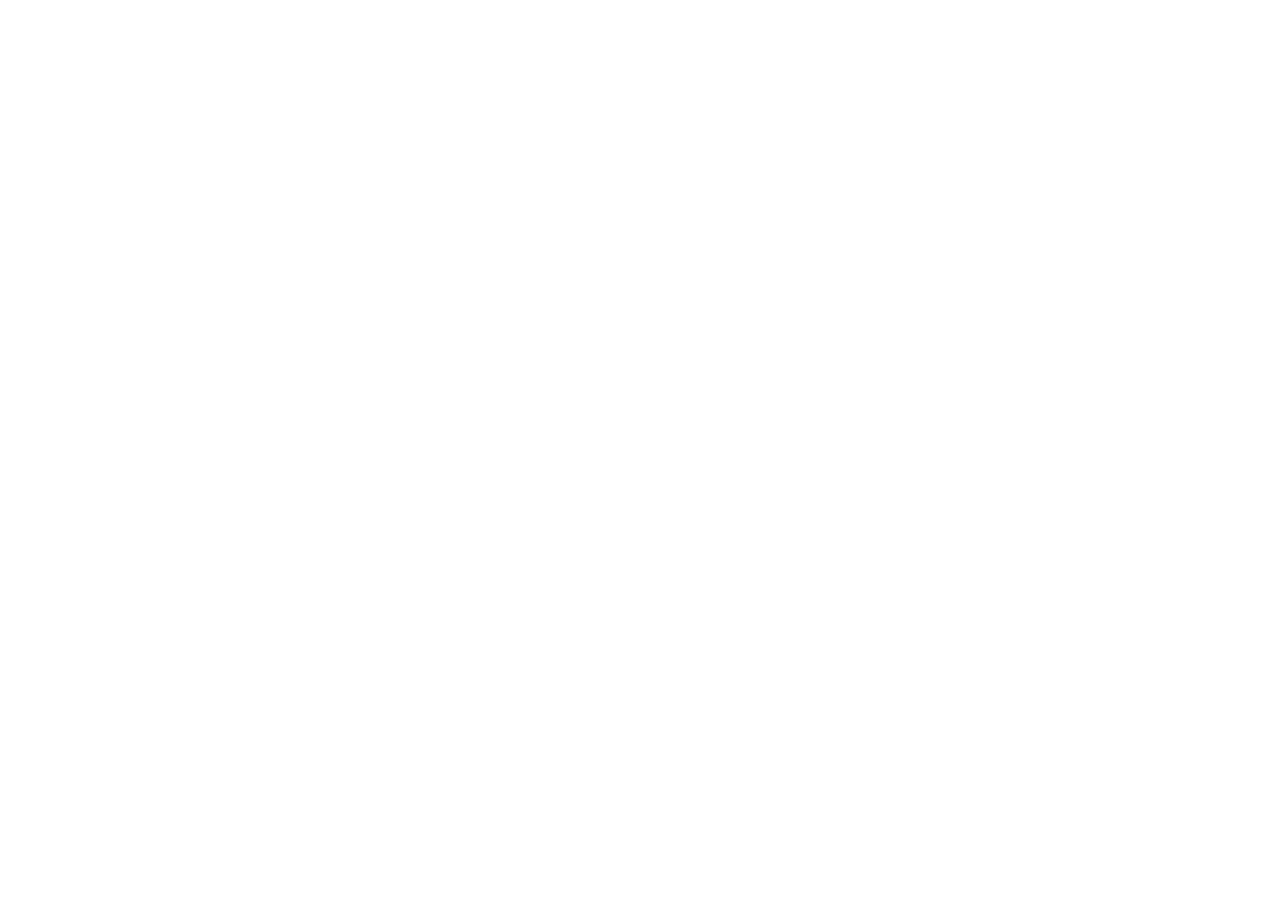
==== section5/index.html @ a303407c "Add files via upload" ====
<!DOCTYPE html>
<html dir="ltr" lang="en-US">
<head>

	<meta http-equiv="content-type" content="text/html; charset=utf-8" />
	<meta name="author" content="SemiColonWeb" />

	<!-- Stylesheets
	============================================= -->
	<link href="https://fonts.googleapis.com/css?family=Lato:300,400,400i,700|Raleway:300,400,500,600,700|Crete+Round:400i" rel="stylesheet" type="text/css" />
	<link rel="stylesheet" href="css/bootstrap.css" type="text/css" />
	<link rel="stylesheet" href="style.css" type="text/css" />
	<link rel="stylesheet" href="css/swiper.css" type="text/css" />
	<link rel="stylesheet" href="css/dark.css" type="text/css" />
	<link rel="stylesheet" href="css/font-icons.css" type="text/css" />
	<link rel="stylesheet" href="css/animate.css" type="text/css" />
	<link rel="stylesheet" href="css/magnific-popup.css" type="text/css" />

	<link rel="stylesheet" href="css/responsive.css" type="text/css" />
	<meta name="viewport" content="width=device-width, initial-scale=1" />


	<title>Canvas Slider with Autoplay | Canvas</title>

</head>

<body class="stretched">

	<!-- Document Wrapper
	============================================= -->
	<div id="wrapper" class="clearfix">

		<!-- Header
		============================================= -->
	

		<section id="slider" class="slider-element slider-parallax swiper_wrapper full-screen clearfix" data-autoplay="7000" data-speed="650" data-loop="true">

			<div class="slider-parallax-inner">

				<div class="swiper-container swiper-parent">
					<div class="swiper-wrapper">
						
						<div class="swiper-slide dark">
							<div class="container clearfix"> <h1 style="text-align:center">Our Services</h1>
							 <div class="slider-caption"> 
                                        <h2 data-animate="fadeInUp">Finance & <br/>Accounting</h2> 
                                        <p class="d-none d-sm-block" data-animate="fadeInUp" data-delay="200">Bookkeeping,  Financial Statements, 
                                 Budgeting & Forecast.</p> 
                                        <a href="#" class="button button-border button-white button-light button-large button-rounded tright nomargin" data-animate="fadeInUp" data-delay="400"><span>More details</span></a>
                                        </div>  
							</div>
							<div class="video-wrap">
								<video id="slide-video" poster="images/videos/explore.jpg" preload="auto" loop autoplay muted>
									<!-- <source src='images/videos/explore.webm' type='video/webm' /> -->
									<source src='media/Finance-accounting.mp4' type='video/mp4' />
								</video>
								<div class="video-overlay" style="background-color: rgba(0,0,0,0.55);"></div>
							</div>
						</div>
						
						<div class="swiper-slide dark">
							<div class="container clearfix"> <h1 style="text-align:center">Our Services</h1>
								<div class="slider-caption"> 
                                        <h2 data-animate="fadeInUp">Corporate  &amp; Secretarial</h2> 
                                        <p class="d-none d-sm-block" data-animate="fadeInUp" data-delay="200">Company Incorporation, Company Secretary, Annual Filing .</p> 
                                             <a href="#" class="button button-border button-white button-light button-large button-rounded tright nomargin" data-animate="fadeInUp" data-delay="400"><span>More details</span></a>
                                             </div> 
							</div>
							<div class="video-wrap">
								<video id="slide-video" poster="images/videos/explore.jpg" preload="auto" loop autoplay muted>
									<!-- <source src='images/videos/explore.webm' type='video/webm' /> -->
									  <source src='media/Corporate-secretarial.mp4' type='video/mp4'/> 
								</video>
								<div class="video-overlay" style="background-color: rgba(0,0,0,0.55);"></div>
							</div>
						</div>
						
						<div class="swiper-slide dark">
							<div class="container clearfix"> <h1 style="text-align:center">Our Services</h1>
								 <div class="slider-caption"> 
                                        <h2 data-animate="fadeInUp">Tax & <br/>GST</h2> 
                                        <p class="d-none d-sm-block" data-animate="fadeInUp" data-delay="200">GST Registration, Tax Filing, Tax Computation .</p> 
                                             <a href="#" class="button button-border button-white button-light button-large button-rounded tright nomargin" data-animate="fadeInUp" data-delay="400"><span>More details</span></a>
                                             </div> 
							</div>
							<div class="video-wrap">
								<video id="slide-video" poster="images/videos/explore.jpg" preload="auto" loop autoplay muted>
									 <source src='media/TAX-GST.mp4' type='video/mp4'/> 
								</video>
								<div class="video-overlay" style="background-color: rgba(0,0,0,0.55);"></div>
							</div>
						</div>
						<div class="swiper-slide dark">
							<div class="container clearfix"> <h1 style="text-align:center">Our Services</h1>
								  <div class="slider-caption"> 
                                        <h2 data-animate="fadeInUp">Business Support</h2> 
                                        <p class="d-none d-sm-block" data-animate="fadeInUp" data-delay="200">Corporate Advisory, Work Pass Application, Payroll.</p> 
                                             <a href="#" class="button button-border button-white button-light button-large button-rounded tright nomargin" data-animate="fadeInUp" data-delay="400"><span>More details</span></a>
                                             </div>   
							</div>
							<div class="video-wrap">
								<video id="slide-video" poster="images/videos/explore.jpg" preload="auto" loop autoplay muted>
									<source src='media/Business-support.mp4' type='video/mp4'/> 
								</video>
								<div class="video-overlay" style="background-color: rgba(0,0,0,0.55);"></div>
							</div>
						</div>
					</div>
					<!-- <div class="swiper-wrapper"> -->
					
						<!-- <div class="swiper-slide dark" style="background-image: url('images/slider/swiper/1.jpg');"> -->
							<!-- <div class="container clearfix"> -->
								<!-- <div class="slider-caption slider-caption-center"> -->
									<!-- <h2 data-animate="fadeInUp">Welcome to Canvas</h2> -->
									<!-- <p class="d-none d-sm-block" data-animate="fadeInUp" data-delay="200">Create just what you need for your Perfect Website. Choose from a wide range of Elements &amp; simply put them on our Canvas.</p> -->
								<!-- </div> -->
							<!-- </div> -->
						<!-- </div> -->
						<!-- <div class="swiper-slide dark"> -->
							<!-- <div class="container clearfix"> -->
								<!-- <div class="slider-caption slider-caption-center"> -->
									<!-- <h2 data-animate="fadeInUp">Beautifully Flexible</h2> -->
									<!-- <p class="d-none d-sm-block" data-animate="fadeInUp" data-delay="200">Looks beautiful &amp; ultra-sharp on Retina Screen Displays. Powerful Layout with Responsive functionality that can be adapted to any screen size.</p> -->
								<!-- </div> -->
							<!-- </div> -->
							<!-- <div class="video-wrap"> -->
								<!-- <video id="slide-video" poster="images/videos/explore.jpg" preload="auto" loop autoplay muted> -->
									<!-- <source src='images/videos/explore.webm' type='video/webm' /> -->
									<!-- <source src='images/videos/explore.mp4' type='video/mp4' /> -->
								<!-- </video> -->
								<!-- <div class="video-overlay" style="background-color: rgba(0,0,0,0.55);"></div> -->
							<!-- </div> -->
						<!-- </div> -->
						<!-- <div class="swiper-slide" style="background-image: url('images/slider/swiper/3.jpg'); background-position: center top;"> -->
							<!-- <div class="container clearfix"> -->
								<!-- <div class="slider-caption"> -->
									<!-- <h2 data-animate="fadeInUp">Great Performance</h2> -->
									<!-- <p class="d-none d-sm-block" data-animate="fadeInUp" data-delay="200">You'll be surprised to see the Final Results of your Creation &amp; would crave for more.</p> -->
								<!-- </div> -->
							<!-- </div> -->
						<!-- </div> -->
					<!-- </div> -->
					
					<div class="slider-arrow-left"><i class="icon-angle-left"></i></div>
					<div class="slider-arrow-right"><i class="icon-angle-right"></i></div>
					<div class="slide-number"><div class="slide-number-current"></div><span>/</span><div class="slide-number-total"></div></div>
					<div class="swiper-pagination"></div>
				</div>

			</div>

		</section>

	
	</div><!-- #wrapper end -->

	<!-- Go To Top
	============================================= -->
	<div id="gotoTop" class="icon-angle-up"></div>

	
	<script src="js/jquery.js"></script>
	<script src="js/plugins.js"></script>

	<script src="js/functions.js"></script>

</body>
</html>
---- section5/style.css ----
/*-----------------------------------------------------------------------------------

	Theme Name: Canvas
	Theme URI: http://themes.semicolonweb.com/html/canvas
	Description: The Multi-Purpose Template
	Author: SemiColonWeb
	Author URI: http://themeforest.net/user/semicolonweb
	Version: 5.9.1

-----------------------------------------------------------------------------------*/

/* ----------------------------------------------------------------

	- Basic
	- Typography
	- Basic Layout Styles
	- Helper Classes
	- Sections
	- Columns & Grids
	- Flex Slider
	- Swiper Slider
	- Top Bar
	- Header
		- Logo
		- Primary Menu
		- Mega Menu
		- Top Search
		- Top Cart
		- Sticky Header
		- Page Menu
		- Side Header
	- Side Panel
	- Slider
	- Page Title
	- Content
	- Portfolio
	- Blog
	- Shop
	- Events
	- Shortcodes
		- Countdown
		- Buttons
		- Promo Boxes
		- Featured Boxes
		- Process Steps
		- Styled Icons
		- Toggles
		- Accordions
		- Tabs
		- Side Navigation
		- FAQ List
		- Clients
		- Testimonials
		- Team
		- Pricing Boxes
		- Counter
		- Animated Rounded Skills
		- Skills Bar
		- Dropcaps & Highlights
		- Quotes & Blockquotes
		- Text Rotater
	- Owl Carousel
	- Overlays
	- Forms
	- Google Maps
	- Heading Styles
	- Divider
	- Magazine Specific Classes
	- Go To Top
	- Error 404
	- Landing Pages
	- Preloaders
	- Toastr Notifications
	- Footer
	- Widgets
		- Tag Cloud
		- Links
		- Testimonial & Twitter
		- Quick Contact Form
		- Newsletter
		- Twitter Feed
		- Navigation Tree
	- Wedding
	- Bootstrap Specific
	- Cookie Notification
	- Stretched Layout
	- Page Transitions
	- Youtube Video Backgrounds

---------------------------------------------------------------- */


/* ----------------------------------------------------------------
	Bootstrap Adjustments
-----------------------------------------------------------------*/

@media (min-width: 576px) {
	.container { max-width: 540px; }
}

@media (min-width: 768px) {
	.container { max-width: 750px; }
}

@media (min-width: 992px) {
	.container { max-width: 970px; }
}

@media (min-width: 1200px) {
	.container { max-width: 1170px; }
}


body,
.dropdown-menu { font-size: 0.875rem; }


/* ----------------------------------------------------------------
	Basic
-----------------------------------------------------------------*/

dl, dt, dd, ol, ul, li {
	margin: 0;
	padding: 0;
}

.clear {
	clear: both;
	display: block;
	font-size: 0px;
	height: 0px;
	line-height: 0;
	width: 100%;
	overflow:hidden;
}

::selection {
	background: #1ABC9C;
	color: #FFF;
	text-shadow: none;
}

::-moz-selection {
	background: #1ABC9C; /* Firefox */
	color: #FFF;
	text-shadow: none;
}

::-webkit-selection {
	background: #1ABC9C; /* Safari */
	color: #FFF;
	text-shadow: none;
}

:active,
:focus { outline: none !important; }


/* ----------------------------------------------------------------
	Typography
-----------------------------------------------------------------*/


body {
	line-height: 1.5;
	color: #555;
	font-family: 'Lato', sans-serif;
}

a {
	text-decoration: none !important;
	color: #1ABC9C;
}

a:hover { color: #222; }

a img { border: none; }

img { max-width: 100%; }

iframe { border: none !important; }


/* ----------------------------------------------------------------
	Basic Layout Styles
-----------------------------------------------------------------*/


h1,
h2,
h3,
h4,
h5,
h6 {
	color: #444;
	font-weight: 600;
	line-height: 1.5;
	margin: 0 0 30px 0;
	font-family: 'Raleway', sans-serif;
}

h5,
h6 { margin-bottom: 20px; }

h1 { font-size: 36px; }

h2 { font-size: 30px; }

h3 { font-size: 24px; }

h4 { font-size: 18px; }

h5 { font-size: 14px; }

h6 { font-size: 12px; }

h4 { font-weight: 600; }

h5,
h6 { font-weight: bold; }

h1 > span:not(.nocolor):not(.badge),
h2 > span:not(.nocolor):not(.badge),
h3 > span:not(.nocolor):not(.badge),
h4 > span:not(.nocolor):not(.badge),
h5 > span:not(.nocolor):not(.badge),
h6 > span:not(.nocolor):not(.badge) { color: #1ABC9C; }

p,
pre,
ul,
ol,
dl,
dd,
blockquote,
address,
table,
fieldset,
form { margin-bottom: 30px; }

small { font-family: 'Lato', sans-serif; }


/* ----------------------------------------------------------------
	Helper Classes
-----------------------------------------------------------------*/


.uppercase { text-transform: uppercase !important; }

.lowercase { text-transform: lowercase !important; }

.capitalize { text-transform: capitalize !important; }

.nott { text-transform: none !important; }

.tright { text-align: right !important; }

.tleft { text-align: left !important; }

.fright { float: right !important; }

.fleft { float: left !important; }

.fnone { float: none !important; }

.ohidden {
	position: relative;
	overflow: hidden !important;
}

#wrapper {
	position: relative;
	float: none;
	width: 1220px;
	margin: 0 auto;
	background-color: #FFF;
	box-shadow: 0 0 10px rgba(0,0,0,0.1);
	-moz-box-shadow: 0 0 10px rgba(0,0,0,0.1);
	-webkit-box-shadow: 0 0 10px rgba(0,0,0,0.1);
}

.line,
.double-line {
	clear: both;
	position: relative;
	width: 100%;
	margin: 60px 0;
	border-top: 1px solid #EEE;
}

.line.line-sm { margin: 30px 0; }

span.middot {
	display: inline-block;
	margin: 0 5px;
}

.double-line { border-top: 3px double #E5E5E5; }

.emptydiv {
	display: block !important;
	position: relative !important;
}

.allmargin { margin: 50px !important; }

.leftmargin { margin-left: 50px !important; }

.rightmargin { margin-right: 50px !important; }

.topmargin { margin-top: 50px !important; }

.bottommargin { margin-bottom: 50px !important; }

.clear-bottommargin { margin-bottom: -50px !important; }

.allmargin-sm { margin: 30px !important; }

.leftmargin-sm { margin-left: 30px !important; }

.rightmargin-sm { margin-right: 30px !important; }

.topmargin-sm { margin-top: 30px !important; }

.bottommargin-sm { margin-bottom: 30px !important; }

.clear-bottommargin-sm { margin-bottom: -30px !important; }

.allmargin-lg { margin: 80px !important; }

.leftmargin-lg { margin-left: 80px !important; }

.rightmargin-lg { margin-right: 80px !important; }

.topmargin-lg { margin-top: 80px !important; }

.bottommargin-lg { margin-bottom: 80px !important; }

.clear-bottommargin-lg { margin-bottom: -80px !important; }

.nomargin {margin: 0 !important; }

.noleftmargin { margin-left: 0 !important; }

.norightmargin { margin-right: 0 !important; }

.notopmargin { margin-top: 0 !important; }

.nobottommargin { margin-bottom: 0 !important; }

.header-stick { margin-top: -50px !important; }

.content-wrap .header-stick { margin-top: -80px !important; }

.footer-stick { margin-bottom: -50px !important; }

.content-wrap .footer-stick { margin-bottom: -80px !important; }

.noborder { border: none !important; }

.noleftborder { border-left: none !important; }

.norightborder { border-right: none !important; }

.notopborder { border-top: none !important; }

.nobottomborder { border-bottom: none !important; }

.noradius { -webkit-border-radius: 0 !important; -moz-border-radius: 0 !important; -ms-border-radius: 0 !important; -o-border-radius: 0 !important; border-radius: 0 !important; }

.col-padding { padding: 60px; }

.nopadding { padding: 0 !important; }

.noleftpadding { padding-left: 0 !important; }

.norightpadding { padding-right: 0 !important; }

.notoppadding { padding-top: 0 !important; }

.nobottompadding { padding-bottom: 0 !important; }

.noabsolute { position: relative !important; }

.noshadow { box-shadow: none !important; }

.notextshadow { text-shadow: none !important; }

.hidden { display: none !important; }

.nothidden { display: block !important; }

.inline-block {
	float: none !important;
	display: inline-block !important;
}

.center { text-align: center !important; }

.divcenter {
	position: relative !important;
	float: none !important;
	margin-left: auto !important;
	margin-right: auto !important;
}

.bgcolor,
.bgcolor #header-wrap { background-color: #1ABC9C !important; }

.color { color: #1ABC9C !important; }

.border-color { border-color: #1ABC9C !important; }

.nobg { background: none !important; }

.nobgcolor { background-color: transparent !important; }

.t300 { font-weight: 300 !important; }

.t400 { font-weight: 400 !important; }

.t500 { font-weight: 500 !important; }

.t600 { font-weight: 600 !important; }

.t700 { font-weight: 700 !important; }

.ls0 { letter-spacing: 0px !important; }

.ls1 { letter-spacing: 1px !important; }

.ls2 { letter-spacing: 2px !important; }

.ls3 { letter-spacing: 3px !important; }

.ls4 { letter-spacing: 4px !important; }

.ls5 { letter-spacing: 5px !important; }

.noheight { height: 0 !important; }

.nolineheight { line-height: 0 !important; }

.font-body { font-family: 'Lato', sans-serif; }

.font-primary { font-family: 'Raleway', sans-serif; }

.font-secondary { font-family: 'Crete Round', serif; }

.bgicon {
	display: block;
	position: absolute;
	bottom: -60px;
	right: -50px;
	font-size: 210px;
	color: rgba(0,0,0,0.1);
}

.imagescale,
.imagescalein {
	display: block;
	overflow: hidden;
}

.imagescale img,
.imagescalein img {
	-webkit-transform: scale(1.1);
	transform: scale(1.1);
	-webkit-transition: all 1s ease;
	transition: all 1s ease;
}

.imagescale:hover img {
	-webkit-transform: scale(1);
	transform: scale(1);
}

.imagescalein img {
	-webkit-transform: scale(1);
	transform: scale(1);
}

.imagescalein:hover img {
	-webkit-transform: scale(1.1);
	transform: scale(1.1);
}

.grayscale {
	filter: brightness(80%) grayscale(1) contrast(90%);
	-webkit-filter: brightness(80%) grayscale(1) contrast(90%);
	-moz-filter: brightness(80%) grayscale(1) contrast(90%);
	-o-filter: brightness(80%) grayscale(1) contrast(90%);
	-ms-filter: brightness(80%) grayscale(1) contrast(90%);
	transition: 1s filter ease;
	-webkit-transition: 1s -webkit-filter ease;
	-moz-transition: 1s -moz-filter ease;
	-ms-transition: 1s -ms-filter ease;
	-o-transition: 1s -o-filter ease;
}

.grayscale:hover {
	filter: brightness(100%) grayscale(0);
	-webkit-filter: brightness(100%) grayscale(0);
	-moz-filter: brightness(100%) grayscale(0);
	-o-filter: brightness(100%) grayscale(0);
	-ms-filter: brightness(100%) grayscale(0);
}

/* MOVING BG -  TESTIMONIALS */
.bganimate {
	-webkit-animation:BgAnimated 30s infinite linear;
	 -moz-animation:BgAnimated 30s infinite linear;
		-ms-animation:BgAnimated 30s infinite linear;
		 -o-animation:BgAnimated 30s infinite linear;
			animation:BgAnimated 30s infinite linear;
}
 @-webkit-keyframes BgAnimated {
	from  {background-position:0 0;}
	to    {background-position:0 400px;}
	}
 @-moz-keyframes BgAnimated {
	from  {background-position:0 0;}
	to    {background-position:0 400px;}
	}
 @-ms-keyframes BgAnimated {
	from  {background-position:0 0;}
	to    {background-position:0 400px;}
	}
 @-o-keyframes BgAnimated {
	from  {background-position:0 0;}
	to    {background-position:0 400px;}
	}
 @keyframes BgAnimated {
	from  {background-position:0 0;}
	to    {background-position:0 400px;}
	}


.input-block-level {
	display: block;
	width: 100% !important;
	min-height: 30px;
	-webkit-box-sizing: border-box;
	-moz-box-sizing: border-box;
	box-sizing: border-box;
}

.vertical-middle {
	height: auto !important;
	left: 0;
	max-width: none !important;
	z-index: 2;
}

.vertical-middle + .video-wrap { z-index: 1 !important; }

.magnific-max-width .mfp-content { max-width: 800px; }


/* ----------------------------------------------------------------
	Sections
-----------------------------------------------------------------*/


.section {
	position: relative;
	margin: 60px 0;
	padding: 60px 0;
	background-color: #F9F9F9;
	overflow: hidden;
}

.parallax {
	background-color: transparent;
	background-attachment: fixed;
	background-position: 50% 0;
	background-repeat: no-repeat;
	overflow: hidden;
	will-change: transform;
}

.mobile-parallax,
.video-placeholder {
	background-size: cover !important;
	background-attachment: scroll !important;
	background-position: center center !important;
}

.section .container { z-index: 2; }

.section .container + .video-wrap { z-index: 1; }

.revealer-image {
	position: relative;
	bottom: -100px;
	transition: bottom .3s ease-in-out;
	-webkit-transition: bottom .3s ease-in-out;
	-o-transition: bottom .3s ease-in-out;
}

.section:hover .revealer-image { bottom: -50px; }


/* ----------------------------------------------------------------
	Columns & Grids
-----------------------------------------------------------------*/


.col_full { width: 100%; }
.col_half,
.postcontent.bothsidebar { width: 48%; }
.col_one_third { width: 30.63%; }
.col_two_third { width: 65.33%; }
.col_one_fourth,
.sidebar { width: 22%; }
.col_three_fourth,
.postcontent { width: 74%; }
.col_one_fifth { width: 16.8%; }
.col_two_fifth { width: 37.6%; }
.col_three_fifth { width: 58.4%; }
.col_four_fifth { width: 79.2%; }
.col_one_sixth { width: 13.33%; }
.col_five_sixth { width: 82.67%; }
body.stretched .container-fullwidth {
	position: relative;
	padding: 0 60px;
	width: 100%;
}

.postcontent,
.sidebar,
.col_full,
.col_half,
.col_one_third,
.col_two_third,
.col_three_fourth,
.col_one_fourth,
.col_one_fifth,
.col_two_fifth,
.col_three_fifth,
.col_four_fifth,
.col_one_sixth,
.col_five_sixth {
	display: block;
	position: relative;
	margin-right: 4%;
	margin-bottom: 50px;
	float: left;
}

.col_full {
	clear: both;
	float: none;
	margin-right: 0;
}

.col_last {
	margin-right: 0 !important;
	float: right;
	clear: right;
}


/* ----------------------------------------------------------------
	Flex Slider
-----------------------------------------------------------------*/


.fslider,
.fslider .flexslider,
.fslider .slider-wrap,
.fslider .slide,
.fslider .slide > a,
.fslider .slide > img,
.fslider .slide > a > img {
	position: relative;
	display: block;
	width: 100%;
	height: auto;
	overflow: hidden;
	-webkit-backface-visibility: hidden;
}

.fslider { min-height: 32px; }


.flex-container a:active,
.flexslider a:active,
.flex-container a:focus,
.flexslider a:focus  { outline: none; border: none; }
.slider-wrap,
.flex-control-nav,
.flex-direction-nav {margin: 0; padding: 0; list-style: none; border: none;}

.flexslider {position: relative;margin: 0; padding: 0;}
.flexslider .slider-wrap > .slide {display: none; -webkit-backface-visibility: hidden;}
.flexslider .slider-wrap img {width: 100%; display: block;}
.flex-pauseplay span {text-transform: capitalize;}

.slider-wrap:after {content: "\0020"; display: block; clear: both; visibility: hidden; line-height: 0; height: 0;}
html[xmlns] .slider-wrap {display: block;}
* html .slider-wrap {height: 1%;}

.no-js .slider-wrap > .slide:first-child {display: block;}

.flex-viewport {
	max-height: 2000px;
	-webkit-transition: all 1s ease;
	-o-transition: all 1s ease;
	transition: all 1s ease;
}

.flex-control-nav {
	position: absolute;
	z-index: 10;
	text-align: center;
	top: 14px;
	right: 10px;
	margin: 0;
}

.flex-control-nav li {
	float: left;
	display: block;
	margin: 0 3px;
	width: 10px;
	height: 10px;
}

.flex-control-nav li a {
	display: block;
	cursor: pointer;
	text-indent: -9999px;
	width: 10px !important;
	height: 10px !important;
	border: 1px solid #FFF;
	border-radius: 50%;
	transition: all .3s ease-in-out;
	-webkit-transition: all .3s ease-in-out;
	-o-transition: all .3s ease-in-out;
}

.flex-control-nav li:hover a,
.flex-control-nav li a.flex-active { background-color: #FFF; }


/* ----------------------------------------------------------------
	Top Bar
-----------------------------------------------------------------*/


#top-bar {
	position: relative;
	border-bottom: 1px solid #EEE;
	height: 45px;
	line-height: 44px;
	font-size: 13px;
}


#top-bar .col_half { width: auto; }


/* Top Links
---------------------------------*/


.top-links {
	position: relative;
	float: left;
}

.top-links ul {
	margin: 0;
	list-style: none;
}

.top-links ul li {
	float: left;
	position: relative;
	height: 44px;
	border-left: 1px solid #EEE;
}

.top-links ul li:first-child,
.top-links ul ul li { border-left: 0 !important; }

.top-links li > a {
	display: block;
	padding: 0 12px;
	font-size: 12px;
	font-weight: 700;
	text-transform: uppercase;
	height: 44px;
	color: #666;
}

.top-links li i { vertical-align: top; }

.top-links li i.icon-angle-down { margin: 0 0 0 5px !important; }

.top-links li i:first-child { margin-right: 3px; }

.top-links li.full-icon i {
	top: 2px;
	font-size: 14px;
	margin: 0;
}

.top-links li:hover { background-color: #EEE; }

.top-links ul ul,
.top-links ul div.top-link-section {
	display: none;
	pointer-events: none;
	position: absolute;
	z-index: 210;
	line-height: 1.5;
	background: #FFF;
	border: 0;
	top: 44px;
	left: 0;
	width: 140px;
	margin: 0;
	border-top: 1px solid #1ABC9C;
	border-bottom: 1px solid #EEE;
	box-shadow: 0 0 5px -1px rgba(0,0,0,0.2);
	-moz-box-shadow: 0 0 5px -1px rgba(0,0,0,0.2);
	-webkit-box-shadow: 0 0 5px -1px rgba(0,0,0,0.2);
}

.top-links li:hover ul,
.top-links li:hover div.top-link-section { pointer-events: auto; }

.top-links ul ul li {
	float: none;
	height: 36px;
	border-top: 1px solid #F5F5F5;
	border-left: 1px solid #EEE;
}

.top-links ul ul li:hover { background-color: #F9F9F9; }

.top-links ul ul li:first-child {
	border-top: none !important;
	border-left: 1px solid #EEE;
}

.top-links ul ul a {
	height: 36px;
	line-height: 36px;
	font-size: 12px;
}

.top-links ul ul img {
	display: inline-block;
	position: relative;
	top: -1px;
	width: 16px;
	height: 16px;
	margin-right: 4px;
}

.top-links ul ul.top-demo-lang img {
	top: 4px;
	width: 16px;
	height: 16px;
}

.top-links ul div.top-link-section {
	padding: 25px;
	left: 0;
	width: 280px;
}

.fright .top-links ul div.top-link-section,
.top-links.fright ul div.top-link-section {
	left: auto;
	right: 0;
}


/* Top Social
-----------------------------------------------------------------*/

#top-social,
#top-social ul { margin: 0; }

#top-social li,
#top-social li a,
#top-social li .ts-icon,
#top-social li .ts-text {
	display: block;
	position: relative;
	float: left;
	width: auto;
	overflow: hidden;
	height: 44px;
	line-height: 44px;
}

#top-social li { border-left: 1px solid #EEE; }

#top-social li:first-child { border-left: 0 !important; }

#top-social li a {
	float: none;
	width: 40px;
	font-weight: bold;
	color: #666;
	-webkit-transition: color .3s ease-in-out, background-color .3s ease-in-out, width .3s ease-in-out;
	-o-transition: color .3s ease-in-out, background-color .3s ease-in-out, width .3s ease-in-out;
	transition: color .3s ease-in-out, background-color .3s ease-in-out, width .3s ease-in-out;
}

#top-social li a:hover {
	color: #FFF !important;
	text-shadow: 1px 1px 1px rgba(0,0,0,0.2);
}

#top-social li .ts-icon {
	width: 40px;
	text-align: center;
	font-size: 14px;
}


/* Top Login
-----------------------------------------------------------------*/

#top-login { margin-bottom: 0; }

#top-login .checkbox { margin-bottom: 10px; }

#top-login .form-control { position: relative; }

#top-login .form-control:focus { border-color: #CCC; }

#top-login .input-group#top-login-username { margin-bottom: -1px; }

#top-login #top-login-username input,
#top-login #top-login-username .input-group-addon {
	border-bottom-right-radius: 0;
	border-bottom-left-radius: 0;
}

#top-login .input-group#top-login-password { margin-bottom: 10px; }

#top-login #top-login-password input,
#top-login #top-login-password .input-group-addon {
	border-top-left-radius: 0;
	border-top-right-radius: 0;
}


/* ----------------------------------------------------------------
	Header
-----------------------------------------------------------------*/


#header {
	position: relative;
	background-color: #FFF;
	border-bottom: 1px solid #F5F5F5;
}

#header .container { position: relative; }

#header.transparent-header {
	background: transparent;
	border-bottom: none;
	z-index: 199;
}

#header.semi-transparent { background-color: rgba(255,255,255,0.8); }

#header.transparent-header.floating-header { margin-top: 60px; }

#header.transparent-header.floating-header .container {
	width: 1190px;
	max-width: 1190px;
	background-color: #FFF;
	padding: 0 40px;
	border-radius: 2px;
}

#header.transparent-header.floating-header.sticky-header .container {
	width: 1140px;
	max-width: 1140px;
	padding: 0 15px;
}

#header.transparent-header + #slider,
#header.transparent-header + #page-title.page-title-parallax,
#header.transparent-header + #google-map,
#slider + #header.transparent-header {
	top: -100px;
	margin-bottom: -100px;
}

#header.transparent-header.floating-header + #slider,
#header.transparent-header.floating-header + #google-map {
	top: -160px;
	margin-bottom: -160px;
}

#header.transparent-header + #page-title.page-title-parallax .container {
	z-index: 5;
	padding-top: 100px;
}

#header.full-header { border-bottom-color: #EEE; }

body.stretched #header.full-header .container {
	width: 100%;
	max-width: none;
	padding: 0 30px;
}

#header.transparent-header.full-header #header-wrap { border-bottom: 1px solid rgba(0,0,0,0.1); }

#slider + #header.transparent-header.full-header #header-wrap {
	border-top: 1px solid rgba(0,0,0,0.1);
	border-bottom: none;
}


/* ----------------------------------------------------------------
	Logo
-----------------------------------------------------------------*/


#logo {
	position: relative;
	float: left;
	font-family: 'Raleway', sans-serif;
	font-size: 36px;
	line-height: 100%;
	margin-right: 40px;
}

#header.full-header #logo {
	padding-right: 30px;
	margin-right: 30px;
	border-right: 1px solid #EEE;
}

#header.transparent-header.full-header #logo { border-right-color: rgba(0,0,0,0.1); }

#logo a {
	display: block;
	color: #000;
}

#logo img {
	display: block;
	max-width: 100%;
}

#logo a.standard-logo { display: block; }

#logo a.retina-logo { display: none; }


/* ----------------------------------------------------------------
	Header Right Area
-----------------------------------------------------------------*/


.header-extras {
	float: right;
	margin: 30px 0 0;
}

.header-extras li {
	float: left;
	margin-left: 20px;
	height: 40px;
	overflow: hidden;
	list-style: none;
}

.header-extras li i { margin-top: 3px !important; }

.header-extras li:first-child { margin-left: 0; }

.header-extras li .he-text {
	float: left;
	padding-left: 10px;
	font-weight: bold;
	font-size: 14px;
	line-height: 1.43;
}

.header-extras li .he-text span {
	display: block;
	font-weight: 400;
	color: #1ABC9C;
}


/* ----------------------------------------------------------------
	Primary Menu
-----------------------------------------------------------------*/


#primary-menu { float: right; }

#primary-menu ul.mobile-primary-menu { display: none; }

#header.full-header #primary-menu > ul {
	float: left;
	padding-right: 15px;
	margin-right: 15px;
	border-right: 1px solid #EEE;
}

#header.transparent-header.full-header #primary-menu > ul { border-right-color: rgba(0,0,0,0.1); }

#primary-menu-trigger,
#page-submenu-trigger {
	opacity: 0;
	pointer-events: none;
	cursor: pointer;
	font-size: 14px;
	position: absolute;
	top: 50%;
	margin-top: -25px;
	width: 50px;
	height: 50px;
	line-height: 50px;
	text-align: center;
	-webkit-transition: opacity .3s ease;
	-o-transition: opacity .3s ease;
	transition: opacity .3s ease;
}

#primary-menu ul {
	list-style: none;
	margin: 0;
}

#primary-menu > ul { float: left; }

#primary-menu ul li { position: relative; }

#primary-menu ul li.mega-menu { position: inherit; }

#primary-menu ul > li {
	float: left;
	margin-left: 2px;
}

#primary-menu > ul > li:first-child { margin-left: 0; }

#primary-menu ul li > a {
	display: block;
	line-height: 22px;
	padding: 39px 15px;
	color: #444;
	font-weight: bold;
	font-size: 13px;
	letter-spacing: 1px;
	text-transform: uppercase;
	font-family: 'Raleway', sans-serif;
	-webkit-transition: margin .4s ease, padding .4s ease;
	-o-transition: margin .4s ease, padding .4s ease;
	transition: margin .4s ease, padding .4s ease;
}

#primary-menu ul li > a span { display: none; }

#primary-menu ul li > a i {
	position: relative;
	top: -1px;
	font-size: 14px;
	width: 16px;
	text-align: center;
	margin-right: 6px;
	vertical-align: top;
}

#primary-menu ul li > a i.icon-angle-down:last-child {
	font-size: 12px;
	margin: 0 0 0 5px;
}

#primary-menu ul li:hover > a,
#primary-menu ul li.current > a { color: #1ABC9C; }

#primary-menu > ul > li.sub-menu > a > div { }

body.no-superfish #primary-menu li:hover > ul:not(.mega-menu-column),
body.no-superfish #primary-menu li:hover > .mega-menu-content { display: block; }

#primary-menu ul ul:not(.mega-menu-column),
#primary-menu ul li .mega-menu-content {
	display: none;
	position: absolute;
	width: 220px;
	background-color: #FFF;
	box-shadow: 0px 13px 42px 11px rgba(0, 0, 0, 0.05);
	border: 1px solid #EEE;
	border-top: 2px solid #1ABC9C;
	height: auto;
	z-index: 199;
	top: 100%;
	left: 0;
	margin: 0;
}

#primary-menu ul li .mega-menu-content {
	display: -ms-flex;
	display: flex;
	-ms-flex-wrap: wrap;
	flex-wrap: wrap;
	-ms-flex-align: stretch;
	align-items: stretch;
}

#primary-menu.on-click ul li .mega-menu-content { display: none; }

#primary-menu.on-click ul li .mega-menu-content.d-block {
	display: -ms-flex !important;
	display: flex !important;
}

#primary-menu ul ul:not(.mega-menu-column) ul {
	top: -2px !important;
	left: 218px;
}

#primary-menu ul ul.menu-pos-invert:not(.mega-menu-column),
#primary-menu ul li .mega-menu-content.menu-pos-invert {
	left: auto;
	right: 0;
}

#primary-menu ul ul:not(.mega-menu-column) ul.menu-pos-invert { right: 218px; }

#primary-menu ul ul li {
	float: none;
	margin: 0;
}

#primary-menu ul ul li:first-child { border-top: 0; }

#primary-menu ul ul li > a {
	font-size: 12px;
	font-weight: 700;
	color: #666;
	padding-top: 10px;
	padding-bottom: 10px;
	border: 0;
	letter-spacing: 0;
	font-family: 'Lato', sans-serif;
	-webkit-transition: all .2s ease-in-out;
	-o-transition: all .2s ease-in-out;
	transition: all .2s ease-in-out;
}

#primary-menu ul ul li > a i { vertical-align: middle; }

#primary-menu ul ul li:hover > a {
	background-color: #F9F9F9;
	padding-left: 18px;
	color: #1ABC9C;
}

#primary-menu ul ul > li.sub-menu > a,
#primary-menu ul ul > li.sub-menu:hover > a {
	background-image: url("images/icons/submenu.png");
	background-position: right center;
	background-repeat: no-repeat;
}


/* ----------------------------------------------------------------
	Mega Menu
-----------------------------------------------------------------*/


#primary-menu ul li .mega-menu-content,
#primary-menu ul li.mega-menu-small .mega-menu-content {
	width: 720px;
	max-width: 400px;
}

#primary-menu ul li.mega-menu .mega-menu-content,
.floating-header.sticky-header #primary-menu ul li.mega-menu .mega-menu-content {
	margin: 0 15px;
	width: 1140px;
	max-width: none;
}

.floating-header #primary-menu ul li.mega-menu .mega-menu-content {
	margin: 0;
	width: 1190px;
}

body.stretched .container-fullwidth #primary-menu ul li.mega-menu .mega-menu-content { margin: 0 60px; }

body.stretched #header.full-header #primary-menu ul li.mega-menu .mega-menu-content { margin: 0 30px; }

#primary-menu ul li.mega-menu .mega-menu-content.style-2 { padding: 0 10px; }

#primary-menu ul li .mega-menu-content ul {
	display: block;
	position: relative;
	top: 0;
	min-width: inherit;
	border: 0;
	box-shadow: none;
	background-color: transparent;
}

#primary-menu ul li .mega-menu-content ul:not(.megamenu-dropdown) {
	display: block !important;
	opacity: 1 !important;
	top: 0;
	left: 0;
}

#primary-menu ul li .mega-menu-content ul.mega-menu-column {
	float: left;
	margin: 0;
	padding-left: 0;
	padding-right: 0;
}

#primary-menu ul li .mega-menu-content ul.mega-menu-column.col-5 {
	width: 20%;
	-ms-flex: 0 0 20%;
	flex: 0 0 20%;
	max-width: 20%;
}

#primary-menu ul li .mega-menu-content ul:not(.mega-menu-column) { width: 100%; }

#primary-menu ul li .mega-menu-content ul.mega-menu-column:not(:first-child) { border-left: 1px solid #F2F2F2; }

#primary-menu ul li .mega-menu-content.style-2 ul.mega-menu-column { padding: 30px 20px; }

#primary-menu ul li .mega-menu-content.style-2 ul.mega-menu-column > li.mega-menu-title { margin-top: 20px; }

#primary-menu ul li .mega-menu-content.style-2 ul.mega-menu-column > li.mega-menu-title:first-child { margin-top: 0; }

#primary-menu ul li .mega-menu-content.style-2 ul.mega-menu-column > li.mega-menu-title > a {
	font-size: 13px;
	font-weight: bold;
	font-family: 'Raleway', sans-serif;
	letter-spacing: 1px;
	text-transform: uppercase !important;
	margin-bottom: 15px;
	color: #444;
	padding: 0 !important;
	line-height: 1.3 !important;
}

#primary-menu ul li .mega-menu-content.style-2 ul.mega-menu-column > li.mega-menu-title:hover > a { background-color: transparent; }

#primary-menu ul li .mega-menu-content.style-2 ul.mega-menu-column > li.mega-menu-title > a:hover { color: #1ABC9C; }

#primary-menu ul li .mega-menu-content.style-2 ul.mega-menu-column > li.mega-menu-title.sub-menu > a,
#primary-menu ul li .mega-menu-content.style-2 ul.mega-menu-column > li.mega-menu-title.sub-menu:hover > a { background: none; }

#primary-menu ul li .mega-menu-content.style-2 li { border: 0; }

#primary-menu ul li .mega-menu-content.style-2 ul li > a {
	padding-left: 5px;
	padding-top: 7px;
	padding-bottom: 7px;
}

#primary-menu ul li .mega-menu-content.style-2 ul li > a:hover { padding-left: 12px; }


.mega-menu-column .entry-meta {
	margin: 8px -10px 0 0 !important;
	border: none !important;
	padding: 0 !important;
}

.mega-menu-column .entry-meta li {
	float: left !important;
	border: none !important;
	margin: 0 10px 0 0 !important;
}



/* Primary Menu - Style 2
-----------------------------------------------------------------*/

#primary-menu.style-2 {
	float: none;
	max-width: none;
	border-top: 1px solid #F5F5F5;
}

#primary-menu.style-2 > div > ul { float: left; }

#primary-menu.style-2 > div > ul > li > a {
	padding-top: 19px;
	padding-bottom: 19px;
}

#logo + #primary-menu.style-2 { border-top: 0; }

#primary-menu.style-2 > div #top-search,
#primary-menu.style-2 > div #top-cart,
#primary-menu.style-2 > div #side-panel-trigger {
	margin-top: 20px;
	margin-bottom: 20px;
}

body:not(.device-md):not(.device-sm):not(.device-xs) #primary-menu.style-2.center > ul,
body:not(.device-md):not(.device-sm):not(.device-xs) #primary-menu.style-2.center > div {
	float: none;
	display: inline-block !important;
	width: auto;
	text-align: left;
}


/* Primary Menu - Style 3
-----------------------------------------------------------------*/

#primary-menu.style-3 > ul > li > a {
	margin: 28px 0;
	padding-top: 11px;
	padding-bottom: 11px;
	border-radius: 2px;
}

#primary-menu.style-3 > ul > li:hover > a {
	color: #444;
	background-color: #F5F5F5;
}

#primary-menu.style-3 > ul > li.current > a {
	color: #FFF;
	text-shadow: 1px 1px 1px rgba(0,0,0,0.2);
	background-color: #1ABC9C;
}


/* Primary Menu - Style 4
-----------------------------------------------------------------*/

#primary-menu.style-4 > ul > li > a {
	margin: 28px 0;
	padding-top: 10px;
	padding-bottom: 10px;
	border-radius: 2px;
	border: 1px solid transparent;
}

#primary-menu.style-4 > ul > li:hover > a,
#primary-menu.style-4 > ul > li.current > a { border-color: #1ABC9C; }


/* Primary Menu - Style 5
-----------------------------------------------------------------*/

#primary-menu.style-5 > ul {
	padding-right: 10px;
	margin-right: 5px;
	border-right: 1px solid #EEE;
}

#primary-menu.style-5 > ul > li:not(:first-child) { margin-left: 15px; }

#primary-menu.style-5 > ul > li > a {
	padding-top: 25px;
	padding-bottom: 25px;
	line-height: 14px;
}

#primary-menu.style-5 > ul > li > a i {
	display: block;
	width: auto;
	margin: 0 0 8px;
	font-size: 28px;
	line-height: 1;
}


/* Primary Menu - Style 6
-----------------------------------------------------------------*/

#primary-menu.style-6 ul > li > a { position: relative; }

#primary-menu.style-6 > ul > li > a:after,
#primary-menu.style-6 > ul > li.current > a:after,
#primary-menu.style-6 > div > ul > li > a:after,
#primary-menu.style-6 > div > ul > li.current > a:after {
	content: '';
	position: absolute;
	top: 0;
	left: 0;
	height: 2px;
	width: 0;
	border-top: 2px solid #1ABC9C;
	-webkit-transition: width .3s ease;
	-o-transition: width .3s ease;
	transition: width .3s ease;
}

#primary-menu.style-6 > ul > li.current > a:after,
#primary-menu.style-6 > ul > li:hover > a:after,
#primary-menu.style-6 > div > ul > li.current > a:after,
#primary-menu.style-6 > div > ul > li:hover > a:after { width: 100%; }


/* Primary Menu - Sub Title
-----------------------------------------------------------------*/

#primary-menu.sub-title > ul > li,
#primary-menu.sub-title.style-2 > div > ul > li {
	background: url("images/icons/menu-divider.png") no-repeat right center;
	margin-left: 1px;
}

#primary-menu.sub-title ul li:first-child {
	padding-left: 0;
	margin-left: 0;
}

#primary-menu.sub-title > ul > li > a,
#primary-menu.sub-title > div > ul > li > a {
	line-height: 14px;
	padding: 27px 20px 32px;
	text-transform: uppercase;
	border-top: 5px solid transparent;
}

#primary-menu.sub-title > ul > li > a span,
#primary-menu.sub-title > div > ul > li > a span {
	display: block;
	margin-top: 10px;
	line-height: 12px;
	font-size: 11px;
	font-weight: 400;
	color: #888;
	text-transform: capitalize;
}

#primary-menu.sub-title > ul > li:hover > a,
#primary-menu.sub-title > ul > li.current > a,
#primary-menu.sub-title > div > ul > li:hover > a,
#primary-menu.sub-title > div > ul > li.current > a {
	background-color: #1ABC9C;
	color: #FFF;
	text-shadow: 1px 1px 1px rgba(0,0,0,0.2);
	border-top-color: rgba(0,0,0,0.1);
}

#primary-menu.sub-title > ul > li:hover > a span,
#primary-menu.sub-title > ul > li.current > a span,
#primary-menu.sub-title.style-2 > div > ul > li:hover > a span,
#primary-menu.sub-title.style-2 > div > ul > li.current > a span { color: #EEE; }

#primary-menu.sub-title.style-2 ul ul span { display: none; }


/* Primary Menu - Style 2 with Sub Title
-----------------------------------------------------------------*/

#primary-menu.sub-title.style-2 > div > ul > li { background-position: left center; }

#primary-menu.sub-title.style-2 > div #top-search,
#primary-menu.sub-title.style-2 > div #top-cart,
#primary-menu.sub-title.style-2 > div #side-panel-trigger {
	float: right;
	margin-top: 30px;
	margin-bottom: 30px;
}

#primary-menu.sub-title.style-2 div ul li:first-child,
#primary-menu.sub-title.style-2 > div > ul > li:hover + li,
#primary-menu.sub-title.style-2 > div > ul > li.current + li { background-image: none; }

#primary-menu.sub-title.style-2 > div > ul > li > a {
	padding-top: 17px;
	padding-bottom: 22px;
}


/* Primary Menu - Split Menu
-----------------------------------------------------------------*/

@media (min-width: 992px) {

	#header.split-menu #logo {
		position: absolute;
		width: 100%;
		text-align: center;
		margin: 0;
		float: none;
		height: 100px;
	}

	#header.split-menu #logo a.standard-logo { display: inline-block; }

}

#header.split-menu #primary-menu {
	float: none;
	margin: 0;
}

#header.split-menu #primary-menu > ul { z-index: 199; }

#header.split-menu #primary-menu > ul:nth-child(1) { float: left; }

#header.split-menu #primary-menu > ul:nth-child(2) { float: right; }


/* Primary Menu - Overlay Menu
-----------------------------------------------------------------*/


@media (min-width: 992px) {

.overlay-menu:not(.top-search-open) #primary-menu-trigger {
	opacity: 1;
	pointer-events: auto;
	left: auto;
	right: 75px;
	width: 20px;
	height: 20px;
	line-height: 20px;
	margin-top: -10px;
}

.overlay-menu:not(.top-search-open) .full-header #primary-menu-trigger { right: 90px; }

.overlay-menu #primary-menu > #overlay-menu-close {
	opacity: 0;
	pointer-events: none;
	position: fixed;
	top: 25px;
	left: auto;
	right: 25px;
	width: 48px;
	height: 48px;
	line-height: 48px;
	font-size: 24px;
	text-align: center;
	color: #444;
	z-index: 300;
	-webkit-transform: translateY(-80px);
	-ms-transform: translateY(-80px);
	-o-transform: translateY(-80px);
	transform: translateY(-80px);
	-webkit-transition: opacity .4s ease, transform .45s .15s ease;
	-o-transition: opacity .4s ease, transform .45s .15s ease;
	transition: opacity .4s ease, transform .45s .15s ease;
}

.overlay-menu #primary-menu > ul {
	opacity: 0 !important;
	pointer-events: none;
	position: fixed;
	left: 0;
	top: 0;
	width: 100%;
	height: 100% !important;
	z-index: 299;
	background: rgba(255,255,255,0.95);
	-webkit-transition: opacity .7s ease;
	-o-transition: opacity .7s ease;
	transition: opacity .7s ease;
}

.overlay-menu #primary-menu > ul.d-block {
	opacity: 1 !important;
	display: inherit !important;
	pointer-events: auto;
}

.overlay-menu #primary-menu > ul.d-block ~ #overlay-menu-close {
	opacity: 1;
	-webkit-transition: opacity .7s .4s ease, transform .45s .15s ease;
	-o-transition: opacity .7s .4s ease, transform .45s .15s ease;
	transition: opacity .7s .4s ease, transform .45s .15s ease;
	-webkit-transform: translateY(0);
	-ms-transform: translateY(0);
	-o-transform: translateY(0);
	transform: translateY(0);
	pointer-events: auto;
}

.overlay-menu #primary-menu > ul > li {
	float: none;
	text-align: center;
	max-width: 400px;
	margin: 0 auto;
}

.overlay-menu #primary-menu > ul > li > a {
	font-size: 24px;
	padding-top: 19px;
	padding-bottom: 19px;
	letter-spacing: 2px;
	text-transform: none;
	opacity: 0;
	-webkit-transform: translateY(-80px);
	-ms-transform: translateY(-80px);
	-o-transform: translateY(-80px);
	transform: translateY(-80px);
	-webkit-transition: opacity .7s .15s ease, transform .45s .15s ease, color .2s linear;
	-o-transition: opacity .7s .15s ease, transform .45s .15s ease, color .2s linear;
	transition: opacity .7s .15s ease, transform .45s .15s ease, color .2s linear;
}

.overlay-menu #primary-menu > ul.d-block > li > a {
	opacity: 1;
	-webkit-transform: translateY(0);
	-ms-transform: translateY(0);
	-o-transform: translateY(0);
	transform: translateY(0);
}

}


/* ----------------------------------------------------------------
	Top Search
-----------------------------------------------------------------*/


#top-search,
#top-cart,
#side-panel-trigger,
#top-account {
	float: right;
	margin: 40px 0 40px 15px;
}

#top-cart { position: relative; }

#top-search a,
#top-cart > a,
#side-panel-trigger a {
	display: block;
	position: relative;
	width: 14px;
	height: 14px;
	font-size: 14px;
	line-height: 20px;
	text-align: center;
	color: #333;
	-webkit-transition: color .3s ease-in-out;
	-o-transition: color .3s ease-in-out;
	transition: color .3s ease-in-out;
}

#top-search a { z-index: 11; }

#top-search a i {
	position: absolute;
	top: 0;
	left: 0;
	-webkit-transition: opacity .3s ease;
	-o-transition: opacity .3s ease;
	transition: opacity .3s ease;
}

body.top-search-open #top-search a i.icon-search3,
#top-search a i.icon-line-cross { opacity: 0; }

body.top-search-open #top-search a i.icon-line-cross {
	opacity: 1;
	z-index: 11;
	font-size: 16px;
}

#top-cart > a:hover { color: #1ABC9C; }

#top-search form {
	opacity: 0;
	z-index: -2;
	position: absolute;
	width: 100% !important;
	height: 100% !important;
	padding: 0 15px;
	margin: 0;
	top: 0;
	left: 0;
	-webkit-transition: opacity .3s ease-in-out;
	-o-transition: opacity .3s ease-in-out;
	transition: opacity .3s ease-in-out;
}

body.top-search-open #top-search form {
	opacity: 1;
	z-index: 10;
}

#top-search form input {
	box-shadow: none !important;
	pointer-events: none;
	border-radius: 0;
	border: 0;
	outline: 0 !important;
	font-size: 32px;
	padding: 10px 80px 10px 0;
	height: 100%;
	background-color: transparent;
	color: #333;
	font-weight: 700;
	margin-top: 0 !important;
	font-family: 'Raleway', sans-serif;
	letter-spacing: 2px;
}

body:not(.device-md):not(.device-sm):not(.device-xs) #header.full-header #top-search form input { padding-left: 40px; }

body:not(.device-md):not(.device-sm):not(.device-xs) .container-fullwidth #top-search form input { padding-left: 60px; }

body.top-search-open #top-search form input { pointer-events: auto; }

body:not(.device-md):not(.device-sm):not(.device-xs) #header.transparent-header:not(.sticky-header):not(.full-header):not(.floating-header) #top-search form input { border-bottom: 2px solid rgba(0,0,0,0.1); }

#top-search form input::-moz-placeholder {
	color: #555;
	opacity: 1;
	text-transform: uppercase;
}
#top-search form input:-ms-input-placeholder {
	color: #555;
	text-transform: uppercase;
}
#top-search form input::-webkit-input-placeholder {
	color: #555;
	text-transform: uppercase;
}

#primary-menu .container #top-search form input,
.sticky-header #top-search form input { border: none !important; }


/* ----------------------------------------------------------------
	Top Cart
-----------------------------------------------------------------*/


#top-cart { margin-right: 0; }

#top-cart > a > span {
	display: block;
	position: absolute;
	top: -7px;
	left: auto;
	right: -14px;
	font-size: 10px;
	color: #FFF;
	text-shadow: 1px 1px 1px rgba(0,0,0,0.2);
	width: 16px;
	height: 16px;
	line-height: 16px;
	text-align: center;
	background-color: #1ABC9C;
	border-radius: 50%;
}

#top-cart .top-cart-content {
	opacity: 0;
	z-index: -2;
	position: absolute;
	width: 280px;
	background-color: #FFF;
	box-shadow: 0px 20px 50px 10px rgba(0, 0, 0, 0.05);
	border: 1px solid #EEE;
	border-top: 2px solid #1ABC9C;
	top: 60px;
	right: -15px;
	left: auto;
	margin: -10000px 0 0;
	-webkit-transition: opacity .5s ease, top .4s ease;
	-o-transition: opacity .5s ease, top .4s ease;
	transition: opacity .5s ease, top .4s ease;
}

.style-2 .container #top-cart .top-cart-content { top: 40px; }

.style-2.sub-title .container #top-cart .top-cart-content { top: 50px; }

#top-cart.top-cart-open .top-cart-content {
	opacity: 1;
	z-index: 11;
	margin-top: 0;
}

.top-cart-title {
	padding: 12px 15px;
	border-bottom: 1px solid #EEE;
}

.top-cart-title h4 {
	margin-bottom: 0;
	font-size: 15px;
	font-weight: bold;
	text-transform: uppercase;
	letter-spacing: 1px;
}

.top-cart-items { padding: 15px; }

.top-cart-item {
	padding-top: 15px;
	margin-top: 15px;
	border-top: 1px solid #F5F5F5;
}

.top-cart-item:first-child {
	padding-top: 0;
	margin-top: 0;
	border-top: 0;
}

.top-cart-item-image {
	float: left;
	margin-right: 15px;
	width: 48px !important;
	height: 48px !important;
	border: 2px solid #EEE;
	-webkit-transition: border-color .2s linear;
	-o-transition: border-color .2s linear;
	transition: border-color .2s linear;
}

.top-cart-item-image a,
.top-cart-item-image img {
	display: block;
	width: 44px !important;
	height: 44px !important;
}

.top-cart-item-image:hover { border-color: #1ABC9C; }

.top-cart-item-desc {
	position: relative;
	overflow: hidden;
}

.top-cart-item-desc a {
	max-width: 85%;
	display: block;
	text-align: left !important;
	font-size: 13px !important;
	width: auto !important;
	height: auto !important;
	color: #333;
	font-weight: 700;
}

.top-cart-item-desc a:hover { color: #1ABC9C !important; }

.top-cart-item-desc span.top-cart-item-price {
	display: block;
	line-height: 20px;
	font-size: 12px !important;
	color: #999;
}

.top-cart-item-desc span.top-cart-item-quantity {
	display: block;
	position: absolute;
	font-size: 12px !important;
	right: 0;
	top: 2px;
	color: #444;
}

.top-cart-action {
	padding: 15px;
	border-top: 1px solid #EEE;
}

.top-cart-action span.top-checkout-price {
	font-size: 20px;
	color: #1ABC9C;
}


/* ----------------------------------------------------------------
	Top Account
-----------------------------------------------------------------*/


#top-account { margin: 35px 0 34px 20px; }

#top-account a {
	-webkit-transition: color .3s ease-in-out;
	-o-transition: color .3s ease-in-out;
	transition: color .3s ease-in-out;
}

#top-account a span {
	margin-left: 5px;
	font-weight: 700;
}

#top-account a i.icon-angle-down {
	margin-left: 5px;
	font-size: 12px;
}

#top-account .dropdown-menu { padding: 10px 0; }

#top-account .dropdown-menu li a {
	font-family: 'Lato', sans-serif;
	font-weight: 400;
	text-align: left;
	line-height: 22px;
}

#top-account .dropdown-menu li a .badge {
	display: block;
	float: right;
	margin: 2px 0 0 0;
}

#top-account .dropdown-menu li a i:last-child {
	position: relative;
	top: 1px;
	margin-left: 5px;
}


/* ----------------------------------------------------------------
	Sticky Header
-----------------------------------------------------------------*/

#header,
#header-wrap,
#logo img {
	height: 100px;
	-webkit-transition: height .4s ease, opacity .3s ease;
	-o-transition: height .4s ease, opacity .3s ease;
	transition: height .4s ease, opacity .3s ease;
}

#header.sticky-style-2 { height: 161px; }

#header.sticky-style-3 { height: 181px; }

#header.sticky-style-2 #header-wrap { height: 60px; }

#header.sticky-style-3 #header-wrap { height: 80px; }

#primary-menu > ul > li > ul,
#primary-menu > ul > li > .mega-menu-content,
#primary-menu > ul > li.mega-menu > .mega-menu-content {
	-webkit-transition: top .4s ease;
	-o-transition: top .4s ease;
	transition: top .4s ease;
}

#top-search,
#top-cart {
	-webkit-transition: margin .4s ease, opacity .3s ease;
	-o-transition: margin .4s ease, opacity .3s ease;
	transition: margin .4s ease, opacity .3s ease;
}

body:not(.top-search-open) #header-wrap #logo,
body:not(.top-search-open) #primary-menu > ul,
body:not(.top-search-open) #primary-menu > .container > ul,
body:not(.top-search-open) #top-cart,
body:not(.top-search-open) #side-panel-trigger,
body:not(.top-search-open) #top-account {
	opacity: 1;
	-webkit-transition: height .4s ease, margin .4s ease, opacity .2s .2s ease;
	-o-transition: height .4s ease, margin .4s ease, opacity .2s .2s ease;
	transition: height .4s ease, margin .4s ease, opacity .2s .2s ease;
}

body.top-search-open #header-wrap #logo,
body.top-search-open #primary-menu > ul,
body.top-search-open #primary-menu > .container > ul,
body.top-search-open #top-cart,
body.top-search-open #side-panel-trigger,
body.top-search-open #top-account { opacity: 0; }

#header.sticky-header.semi-transparent { background-color: transparent; }

#header-wrap {
	position: relative;
	z-index: 199;
	-webkit-backface-visibility: hidden;
}

#header.sticky-header #header-wrap {
	position: fixed;
	top: 0;
	left: 0;
	width: 100%;
	background-color: #FFF;
	box-shadow: 0 0 10px rgba(0,0,0,0.1);
}

#header.semi-transparent.sticky-header #header-wrap { background-color: rgba(255,255,255,0.8) }

#header.sticky-header:not(.static-sticky),
#header.sticky-header:not(.static-sticky) #header-wrap,
#header.sticky-header:not(.static-sticky):not(.sticky-style-2):not(.sticky-style-3) #logo img { height: 60px; }

#header.sticky-header:not(.static-sticky) #primary-menu > ul > li > a {
	padding-top: 19px;
	padding-bottom: 19px;
}

#header.sticky-header:not(.static-sticky).sticky-style-2,
#header.sticky-header:not(.static-sticky).sticky-style-3 { height: 161px; }

#header.sticky-header:not(.static-sticky).sticky-style-2 #primary-menu,
#header.sticky-header:not(.static-sticky).sticky-style-3 #primary-menu { border-top: 0; }

#header.sticky-header:not(.static-sticky) #top-search,
#header.sticky-header:not(.static-sticky) #top-cart,
#header.sticky-header:not(.static-sticky) #side-panel-trigger {
	margin-top: 20px !important;
	margin-bottom: 20px !important;
}

#header.sticky-header:not(.static-sticky) #top-account {
	margin-top: 15px !important;
	margin-bottom: 14px !important;
}

#header.sticky-header:not(.static-sticky) #top-cart .top-cart-content { top: 40px; }

#header.sticky-header.sticky-style-2 #primary-menu { border-top: 0; }

/* Primary Menu - Style 3
-----------------------------------------------------------------*/

#header.sticky-header:not(.static-sticky) #primary-menu.style-3 > ul > li > a {
	margin: 0;
	border-radius: 0;
}

/* Primary Menu - Style 4
-----------------------------------------------------------------*/

#header.sticky-header:not(.static-sticky) #primary-menu.style-4 > ul > li > a {
	padding-top: 8px;
	padding-bottom: 8px;
	margin: 10px 0;
}

/* Primary Menu - Style 5
-----------------------------------------------------------------*/

#header.sticky-header:not(.static-sticky) #primary-menu.style-5 > ul > li { margin-left: 2px; }

#header.sticky-header:not(.static-sticky) #primary-menu.style-5 > ul > li:first-child { margin-left: 0; }

#header.sticky-header:not(.static-sticky) #primary-menu.style-5 > ul > li > a {
	line-height: 22px;
	padding-top: 19px;
	padding-bottom: 19px;
}

#header.sticky-header:not(.static-sticky) #primary-menu.style-5 > ul > li > a > div { padding: 0; }

#header.sticky-header:not(.static-sticky) #primary-menu.style-5 > ul > li > a i {
	display: inline-block;
	width: 16px;
	top: -1px;
	margin: 0 6px 0 0;
	font-size: 14px;
	line-height: 22px;
}

/* Primary Menu - Sub Title
-----------------------------------------------------------------*/

#header.sticky-header:not(.static-sticky) #primary-menu.sub-title > ul > li,
#header.sticky-header:not(.static-sticky) #primary-menu.sub-title.style-2 > div > ul > li {
	background: none !important;
	margin-left: 2px;
}

#header.sticky-header:not(.static-sticky) #primary-menu.sub-title > ul > li:first-child,
#header.sticky-header:not(.static-sticky) #primary-menu.sub-title.style-2 > div > ul > li:first-child { margin-left: 0; }

#header.sticky-header:not(.static-sticky) #primary-menu.sub-title > ul > li > a,
#header.sticky-header:not(.static-sticky) #primary-menu.sub-title > div > ul > li > a {
	line-height: 22px;
	padding: 19px 15px;
	text-transform: none;
	font-size: 14px;
	border-top: 0;
}

#header.sticky-header:not(.static-sticky) #primary-menu.sub-title ul li span { display: none; }


/* ----------------------------------------------------------------
	Page Menu
-----------------------------------------------------------------*/

#page-menu,
#page-menu-wrap {
	position: relative;
	height: 44px;
	line-height: 44px;
	text-shadow: 1px 1px 1px rgba(0,0,0,0.1);
}

#page-menu-wrap {
	z-index: 99;
	background-color: #1ABC9C;
	-webkit-transform: translate3d(0,0,0);
	-ms-transform: translate3d(0,0,0);
	-o-transform: translate3d(0,0,0);
	transform: translate3d(0,0,0);
	-webkit-backface-visibility: hidden;
}

#page-menu.sticky-page-menu #page-menu-wrap {
	position: fixed;
	z-index: 99;
	left: 0;
	width: 100%;
	box-shadow: 0 0 15px rgba(0,0,0,0.3);
}

#header.static-sticky ~ #page-menu.sticky-page-menu #page-menu-wrap,
#header.static-sticky ~ #content #page-menu.sticky-page-menu #page-menu-wrap { top: 100px; }

#header ~ #page-menu.sticky-page-menu #page-menu-wrap,
#header.no-sticky ~ #page-menu.sticky-page-menu #page-menu-wrap,
#header ~ #content #page-menu.sticky-page-menu #page-menu-wrap,
#header.no-sticky ~ #content #page-menu.sticky-page-menu #page-menu-wrap { top: 0; }

#header.sticky-header ~ #page-menu.sticky-page-menu #page-menu-wrap,
#header.sticky-header ~ #content #page-menu.sticky-page-menu #page-menu-wrap { top: 60px; }

#page-submenu-trigger {
	top: 0;
	margin-top: 0;
	left: auto;
	right: 15px;
	width: 40px;
	height: 44px;
	line-height: 44px;
}

#page-menu .menu-title {
	float: left;
	color: #FFF;
	font-size: 20px;
	font-weight: 300;
}

#page-menu .menu-title span { font-weight: 700; }

#page-menu nav {
	position: relative;
	float: right;
}

#page-menu nav ul {
	margin-bottom: 0;
	height: 44px;
}

#page-menu nav li {
	position: relative;
	float: left;
	list-style: none;
}

#page-menu nav li a {
	display: block;
	height: 28px;
	line-height: 28px;
	margin: 8px 4px;
	padding: 0 14px;
	color: #FFF;
	font-size: 14px;
	border-radius: 14px;
}

#page-menu nav li a .icon-angle-down { margin-left: 5px; }

body:not(.device-touch) #page-menu nav li a {
	-webkit-transition: all .2s ease-in-out;
	-o-transition: all .2s ease-in-out;
	transition: all .2s ease-in-out;
}

#page-menu nav li:hover a,
#page-menu nav li.current a { background-color: rgba(0,0,0,0.15); }

#page-menu li:hover ul { display: block; }

#page-menu ul ul {
	display: none;
	position: absolute;
	width: 150px;
	top: 44px;
	left: 0;
	z-index: 149;
	height: auto;
	background-color: #1ABC9C;
}

#page-menu ul ul ul { display: none !important; } /* Disable Multi-Level Links */

#page-menu ul ul li { float: none; }

#page-menu ul ul a {
	height: auto;
	line-height: 22px;
	margin: 0;
	padding: 8px 14px;
	border-radius: 0;
	background-color: rgba(0,0,0,0.15);
}

#page-menu ul ul li:hover a,
#page-menu ul ul li.current a { background-color: rgba(0,0,0,0.3); }


/* Page Menu - Dots Style
-----------------------------------------------------------------*/

@media (min-width: 992px) {

	#page-menu.dots-menu,
	#page-menu.dots-menu #page-menu-wrap {
		position: fixed;
		z-index: 99;
		top: 50%;
		left: auto;
		right: 20px;
		width: 24px;
		height: auto;
		line-height: 1.5;
		background-color: transparent;
		text-shadow: none;
	}

	#page-menu.dots-menu #page-menu-wrap {
		position: relative;
		box-shadow: none;
	}

	#page-menu.dots-menu .menu-title { display: none; }

	#page-menu.dots-menu nav {
		float: none;
		width: 24px;
	}

	#page-menu.dots-menu nav ul { height: auto; }

	#page-menu.dots-menu nav ul li {
		float: none;
		width: 14px;
		height: 14px;
		margin: 10px 6px;
	}

	#page-menu.dots-menu nav li a {
		position: relative;
		width: 10px;
		height: 10px;
		line-height: 1.5;
		padding: 0;
		margin: 0 2px;
		background-color: rgba(0,0,0,0.4);
		border-radius: 50%;
		color: #777;
	}

	#page-menu.dots-menu nav li a:hover { background-color: rgba(0,0,0,0.7) }

	#page-menu.dots-menu nav li.current a { background-color: #1ABC9C; }

	#page-menu.dots-menu nav li div {
		position: absolute;
		width: auto;
		top: -11px;
		right: 25px;
		background-color: #1ABC9C;
		color: #FFF;
		padding: 5px 14px;
		white-space: nowrap;
		pointer-events: none;
		text-shadow: 1px 1px 1px rgba(0,0,0,0.15);
		border-radius: 2px;
		opacity: 0;
	}

	body:not(.device-touch) #page-menu.dots-menu nav li div {
		-webkit-transition: all .2s ease-in-out;
		-o-transition: all .2s ease-in-out;
		transition: all .2s ease-in-out;
	}

	#page-menu.dots-menu nav li div:after {
		position: absolute;
		content: '';
		top: 50%;
		margin-top: -6px;
		left: auto;
		right: -5px;
		width: 0;
		height: 0;
		border-top: 7px solid transparent;
		border-bottom: 7px solid transparent;
		border-left: 6px solid #1ABC9C;
	}

	#page-menu.dots-menu nav li a:hover div {
		opacity: 1;
		right: 30px;
	}

}


/* ----------------------------------------------------------------
	One Page
-----------------------------------------------------------------*/

.one-page-arrow {
	position: absolute;
	z-index: 3;
	bottom: 20px;
	left: 50%;
	margin-left: -16px;
	width: 32px;
	height: 32px;
	font-size: 32px;
	text-align: center;
	color: #222;
}


/* ----------------------------------------------------------------
	Side Header
-----------------------------------------------------------------*/

@media (min-width: 992px) {


.side-header #header {
	position: fixed;
	top: 0;
	left: 0;
	z-index: 10;
	width: 260px;
	height: 100%;
	height: calc(100vh);
	background-color: #FFF;
	border: none;
	border-right: 1px solid #EEE;
	overflow: hidden;
	box-shadow: 0 0 15px rgba(0, 0, 0, 0.065);
}

.side-header #header-wrap {
	width: 300px;
	height: 100%;
	overflow: auto;
	padding-right: 40px;
}

.side-header #header .container {
	width: 260px !important;
	padding: 0 30px !important;
	margin: 0 !important;
}

.side-header #logo {
	float: none;
	margin: 60px 0 40px;
}

.side-header #logo img { height: auto !important; }

.side-header #logo:not(.nobottomborder):after,
.side-header #primary-menu:not(.nobottomborder):after {
	display: block;
	content: '';
	width: 20%;
	border-bottom: 1px solid #E5E5E5;
}

.side-header .center #logo:after { margin: 0 auto; }

.side-header #primary-menu { margin-bottom: 30px; }

.side-header #primary-menu:not(.nobottomborder):after { margin-top: 40px; }

.side-header #primary-menu,
.side-header #primary-menu ul {
	float: none;
	height: auto;
}

.side-header #primary-menu ul li {
	float: none;
	margin: 15px 0 0;
}

.side-header #primary-menu ul li:first-child { margin-top: 0; }

.side-header #primary-menu ul li a {
	height: 25px;
	line-height: 25px;
	padding: 0;
	text-transform: uppercase;
}

.side-header #primary-menu ul li i { line-height: 24px; }

.side-header #primary-menu ul ul {
	position: relative;
	width: 100%;
	background-color: transparent;
	box-shadow: none;
	border: none;
	height: auto;
	z-index: 1;
	top: 0;
	left: 0;
	margin: 5px 0;
	padding-left: 12px;
}

.side-header #primary-menu ul ul ul {
	top: 0 !important;
	left: 0;
}

.side-header #primary-menu ul ul.menu-pos-invert {
	left: 0;
	right: auto;
}

.side-header #primary-menu ul ul ul.menu-pos-invert { right: auto; }

.side-header #primary-menu ul ul li {
	margin: 0;
	border: 0;
}

.side-header #primary-menu ul ul li:first-child { border-top: 0; }

.side-header #primary-menu ul ul a {
	font-size: 12px;
	height: auto !important;
	line-height: 24px !important;
	padding: 2px 0 !important;
}

.side-header #primary-menu ul ul li:hover > a {
	background-color: transparent !important;
	color: #444 !important;
}

.side-header #primary-menu ul > li.sub-menu > a,
.side-header #primary-menu ul > li.sub-menu:hover > a { background-image: none !important; }

.side-header #primary-menu ul > li.sub-menu > a:after {
	position: absolute;
	content: '\e7a5';
	top: 1px;
	right: 0;
	-webkit-transition: transform .2s linear;
	-o-transition: transform .2s linear;
	transition: transform .2s linear;
}

.side-header #primary-menu ul > li.sub-menu:hover > a:after {
	filter: progid:DXImageTransform.Microsoft.BasicImage(rotation=1);
	-webkit-transform: rotate(90deg);
	-moz-transform: rotate(90deg);
	-ms-transform: rotate(90deg);
	-o-transform: rotate(90deg);
	transform: rotate(90deg);
}

.side-header:not(.open-header) #wrapper {
	margin: 0 0 0 260px !important;
	width: auto !important;
}

.side-header:not(.open-header) #wrapper .container {
	width: auto;
	max-width: none;
	margin: 0 40px;
}


/* Side Header - Push Header
-----------------------------------------------------------------*/

.side-header.open-header.push-wrapper { overflow-x: hidden; }

.side-header.open-header #header { left: -260px; }

.side-header.open-header.side-header-open #header { left: 0; }

.side-header.open-header #wrapper { left: 0; }

.side-header.open-header.push-wrapper.side-header-open #wrapper { left: 260px; }

#header-trigger { display: none; }

.side-header.open-header #header-trigger {
	display: block;
	position: fixed;
	cursor: pointer;
	top: 20px;
	left: 20px;
	z-index: 11;
	font-size: 16px;
	width: 32px;
	height: 32px;
	line-height: 32px;
	background-color: #FFF;
	text-align: center;
	border-radius: 2px;
}

.side-header.open-header.side-header-open #header-trigger { left: 280px; }

.side-header.open-header #header-trigger i:nth-child(1),
.side-header.open-header.side-header-open #header-trigger i:nth-child(2) { display: block; }

.side-header.open-header.side-header-open #header-trigger i:nth-child(1),
.side-header.open-header #header-trigger i:nth-child(2) { display: none; }


.side-header.open-header #header,
.side-header.open-header #header-trigger,
.side-header.open-header.push-wrapper #wrapper {
	-webkit-transition: left .4s ease;
	-o-transition: left .4s ease;
	transition: left .4s ease;
}


/* Side Header - Right Aligned
-----------------------------------------------------------------*/

.side-header.side-header-right #header {
	left: auto;
	right: 0;
	border: none;
	border-left: 1px solid #EEE;
}

.side-header.side-header-right:not(.open-header) #wrapper { margin: 0 260px 0 0 !important; }

.side-header.side-header-right.open-header #header {
	left: auto;
	right: -260px;
}

.side-header.side-header-right.open-header.side-header-open #header {
	left: auto;
	right: 0;
}

.side-header.side-header-right.open-header.push-wrapper.side-header-open #wrapper { left: -260px; }

.side-header.side-header-right.open-header #header-trigger {
	left: auto;
	right: 20px;
}

.side-header.side-header-right.open-header.side-header-open #header-trigger {
	left: auto;
	right: 280px;
}

.side-header.side-header-right.open-header #header,
.side-header.side-header-right.open-header #header-trigger {
	-webkit-transition: right .4s ease;
	-o-transition: right .4s ease;
	transition: right .4s ease;
}


}


/* ----------------------------------------------------------------
	Side Push Panel
-----------------------------------------------------------------*/

body.side-push-panel { overflow-x: hidden; }

#side-panel {
	position: fixed;
	top: 0;
	right: -300px;
	z-index: 399;
	width: 300px;
	height: 100%;
	background-color: #F5F5F5;
	overflow: hidden;
	-webkit-backface-visibility: hidden;
}

body.side-panel-left #side-panel {
	left: -300px;
	right: auto;
}

body.side-push-panel.stretched #wrapper,
body.side-push-panel.stretched #header.sticky-header .container { right: 0; }

body.side-panel-left.side-push-panel.stretched #wrapper,
body.side-panel-left.side-push-panel.stretched #header.sticky-header .container {
	left: 0;
	right: auto;
}

#side-panel .side-panel-wrap {
	position: absolute;
	top: 0;
	left: 0;
	bottom: 0;
	width: 330px;
	height: 100%;
	overflow: auto;
	padding: 50px 70px 50px 40px;
}

body.device-touch #side-panel .side-panel-wrap { overflow-y: scroll; }

#side-panel .widget {
	margin-top: 40px;
	padding-top: 40px;
	width: 220px;
	border-top: 1px solid #E5E5E5;
}

#side-panel .widget:first-child {
	padding-top: 0;
	border-top: 0;
	margin: 0;
}

body.side-panel-open #side-panel { right: 0; }

body.side-panel-left.side-panel-open #side-panel {
	left: 0;
	right: auto;
}

body.side-push-panel.side-panel-open.stretched #wrapper,
body.side-push-panel.side-panel-open.stretched #header.sticky-header .container { right: 300px; }

body.side-push-panel.side-panel-open.stretched.device-xl .slider-parallax-inner,
body.side-push-panel.side-panel-open.stretched.device-lg .slider-parallax-inner { left: -300px; }

body.side-panel-left.side-push-panel.side-panel-open.stretched #wrapper,
body.side-panel-left.side-push-panel.side-panel-open.stretched #header.sticky-header .container,
body.side-panel-left.side-push-panel.side-panel-open.stretched .slider-parallax-inner {
	left: 300px;
	right: auto;
}

#side-panel-trigger {
	display: block;
	cursor: pointer;
	z-index: 11;
	margin-right: 5px;
}

#side-panel-trigger-close a { display: none; }

#side-panel,
body.side-push-panel.stretched #wrapper,
body.side-push-panel.stretched #header .container {
	-webkit-transition: right .4s ease;
	-o-transition: right .4s ease;
	transition: right .4s ease;
}

body.side-panel-left #side-panel,
body.side-panel-left.side-push-panel.stretched #wrapper,
body.side-panel-left.side-push-panel.stretched #header .container,
body.side-push-panel.stretched .slider-parallax-inner {
	-webkit-transition: left .4s ease;
	-o-transition: left .4s ease;
	transition: left .4s ease;
}

.body-overlay {
	opacity: 0;
	position: fixed;
	top: 0;
	left: 0;
	width: 100%;
	height: 100%;
	background-color: rgba(0,0,0,0.6);
	z-index: -1;
	pointer-events: none;
	-webkit-backface-visibility: hidden;
	-webkit-transition: opacity .3s ease;
	-o-transition: opacity .3s ease;
	transition: opacity .3s ease;
}

body.side-panel-open .body-overlay {
	opacity: 1;
	z-index: 298;
	pointer-events: auto;
}

body.side-panel-open:not(.device-xs):not(.device-sm):not(.device-md) .body-overlay:hover { cursor: url('images/icons/close.png') 15 15, default; }


/* ----------------------------------------------------------------
	Slider
-----------------------------------------------------------------*/


.slider-element {
	position: relative;
	width: 100%;
	overflow: hidden;
}

.slider-parallax { position: relative; }

.slider-parallax,
.slider-parallax .swiper-container {
	visibility: visible;
	-webkit-backface-visibility: hidden;
}

.slider-parallax .slider-parallax-inner {
	position: fixed;
	width: 100%;
	height: 100%;
}

.device-touch .slider-parallax .slider-parallax-inner { position: relative; }

body:not(.side-header) .slider-parallax .slider-parallax-inner { left: 0; }

body:not(.stretched) .slider-parallax .slider-parallax-inner { left: auto; }

#header.transparent-header + .slider-parallax .slider-parallax-inner { top: 0; }

.slider-parallax .slider-parallax-inner,
.slider-parallax .slider-caption {
	will-change: transform;
	-webkit-transform: translate3d(0,0,0);
	-webkit-transition: transform 0s linear;
	-webkit-backface-visibility: hidden;
}


/* Boxed Slider
-----------------------------------------------------------------*/

.boxed-slider { padding-top: 40px; }


/* Flex Slider - Thumbs
-----------------------------------------------------------------*/

.fslider[data-animation="fade"][data-thumbs="true"] .flexslider,
.fslider.testimonial[data-animation="fade"] .flexslider { height: auto !important; }

.flex-control-nav.flex-control-thumbs {
	position: relative;
	top: 0;
	left: 0;
	right: 0;
	margin: 2px -2px -2px 0;
	height: 75px;
}

.flex-control-nav.flex-control-thumbs li { margin: 0 2px 2px 0; }

.flex-control-nav.flex-control-thumbs li img {
	cursor: pointer;
	text-indent: -9999px;
	border: 0;
	border-radius: 0;
	margin: 0;
	opacity: 0.5;
	-webkit-transition: all .3s ease-in-out;
	-o-transition: all .3s ease-in-out;
	transition: all .3s ease-in-out;
}

.flex-control-nav.flex-control-thumbs li,
.flex-control-nav.flex-control-thumbs li img {
	display: block;
	width: 100px !important;
	height: auto !important;
}

.flex-control-nav.flex-control-thumbs li:hover img,
.flex-control-nav.flex-control-thumbs li img.flex-active {
	border-width: 0;
	opacity: 1;
}


/* Flex Thumbs - Flexible
-----------------------------------------------------------------*/

.fslider.flex-thumb-grid .flex-control-nav.flex-control-thumbs {
	margin: 2px -2px -2px 0;
	height: auto;
}

.fslider.flex-thumb-grid .flex-control-nav.flex-control-thumbs li {
	width: 25% !important;
	height: auto !important;
	margin: 0;
	padding: 0 2px 2px 0;
}

.fslider.flex-thumb-grid.grid-3 .flex-control-nav.flex-control-thumbs li { width: 33.30% !important; }
.fslider.flex-thumb-grid.grid-5 .flex-control-nav.flex-control-thumbs li { width: 20% !important; }
.fslider.flex-thumb-grid.grid-6 .flex-control-nav.flex-control-thumbs li { width: 16.66% !important; }
.fslider.flex-thumb-grid.grid-8 .flex-control-nav.flex-control-thumbs li { width: 12.5% !important; }
.fslider.flex-thumb-grid.grid-10 .flex-control-nav.flex-control-thumbs li { width: 10% !important; }
.fslider.flex-thumb-grid.grid-12 .flex-control-nav.flex-control-thumbs li { width: 8.33% !important; }

.fslider.flex-thumb-grid .flex-control-nav.flex-control-thumbs li img {
	width: 100% !important;
	height: auto !important;
}


/* Swiper Slider
-----------------------------------------------------------------*/

.swiper_wrapper {
	width: 100%;
	height: 500px;
	overflow: hidden;
}

.full-screen .swiper_wrapper { height: auto; }

.swiper_wrapper .swiper-container {
	position: relative;
	width:100%;
	height:100%;
	margin: 0;
	background: url('images/pattern2.png') repeat;
}

.swiper_wrapper .swiper-slide {
	position: relative;
	margin: 0;
	background-position: center center;
	background-repeat: no-repeat;
	background-size: cover;
	overflow: hidden;
}

.swiper-slide [data-caption-animate] { -webkit-backface-visibility: hidden; }

.swiper-slide .video-wrap,
.section .video-wrap,
.swiper-slide .yt-bg-player,
.section .yt-bg-player {
	position: absolute;
	width: 100%;
	height: 100%;
	z-index: -1;
	top: 0;
	left: 0;
}

.yt-bg-player .inlinePlayButton,
.yt-bg-player .loading { display: none !important; }

.slider-element .container {
	position: relative;
	height: 100%;
}

.slider-element.canvas-slider .swiper-slide img { width: 100%; }

.slider-element.canvas-slider a {
	display: block;
	height: 100%;
}


.swiper-pagination {
	position: absolute;
	width: 100%;
	z-index: 20;
	margin: 0;
	top: auto;
	bottom: 20px !important;
	text-align: center;
	line-height: 1;
}

.swiper-pagination span {
	display: inline-block;
	cursor: pointer;
	width: 10px;
	height: 10px;
	margin: 0 4px;
	opacity: 1;
	background-color: transparent;
	border: 1px solid #FFF;
	border-radius: 50%;
	-webkit-transition: all .3s ease;
	-o-transition: all .3s ease;
	transition: all .3s ease;
}

.swiper-pagination span:hover,
.swiper-pagination span.swiper-pagination-bullet-active { background-color: #FFF !important; }


/* Revolution Slider
-----------------------------------------------------------------*/

.tp-banner .button { height: auto !important; }


/* Video Overlay
-----------------------------------------------------------------*/

.video-wrap {
	overflow: hidden;
	width: 100%;
	position: relative;
}

.video-wrap video {
	position: relative;
	z-index: 1;
	width: 100%;
}

.video-overlay,
.video-placeholder {
	position: absolute;
	width: 100%;
	height: 100%;
	top: 0;
	left: 0;
	z-index: 5;
	background: transparent url('images/grid.png') repeat;
	-webkit-backface-visibility: hidden;
}

.video-placeholder {
	z-index: 4;
	background-repeat: no-repeat !important;
}


/* Slider Caption
-----------------------------------------------------------------*/

.slider-caption,
.flex-caption {
	position: absolute;
	top: 0;
	left: 15px;
	z-index: 20;
	max-width: 550px;
	color: #EEE;
	font-size: 1.375rem;
	font-weight: 300;
	text-shadow: 1px 1px 1px rgba(0,0,0,0.15);
	-webkit-transition: top .3s ease;
	-o-transition: top .3s ease;
	transition: top .3s ease;
}

.slider-caption:not(.dark),
.slider-caption:not(.dark) h2 {
	color: #222;
	text-shadow: none;
}

.slider-caption h2 {
	font-size: 4rem;
	letter-spacing: 2px;
	text-transform: uppercase;
	font-weight: 700;
	line-height: 1;
	margin-bottom: 0;
}

.slider-caption p {
	margin-top: 30px;
	margin-bottom: 10px;
	font-size: 24px;
}

.slider-caption.slider-caption-right {
	left: auto;
	right: 15px;
}

.slider-caption.slider-caption-center {
	position: relative;
	max-width: 800px;
	text-align: center;
	margin: 0 auto;
	left: 0;
	right: 0;
}

.slider-caption-bg {
	padding: 5px 12px;
	border-radius: 2px;
	background-color: rgba(0,0,0,0.6);
	top: auto;
	bottom: 50px;
	left: 50px;
}

.slider-caption-bg.slider-caption-bg-light {
	background-color: rgba(255,255,255,0.8);
	color: #333;
	font-weight: 400;
	text-shadow: none;
}

.slider-caption-top-left {
	top: 50px;
	bottom: auto;
}

.slider-caption-top-right {
	top: 50px;
	bottom: auto;
	left: auto;
	right: 50px;
}

.slider-caption-bottom-right {
	left: auto;
	right: 50px;
}


/* Slider Arrows
-----------------------------------------------------------------*/

.slider-element .owl-carousel { margin: 0; }

.slider-arrow-left,
.slider-arrow-right,
.flex-prev,
.flex-next,
.slider-arrow-top-sm,
.slider-arrow-bottom-sm {
	position: absolute;
	cursor: pointer;
	z-index: 10;
	top: 50%;
	left: 0;
	margin-top: -26px;
	background-color: rgba(0,0,0,0.3);
	width: 52px;
	height: 52px;
	border: 0;
	border-radius: 0 3px 3px 0;
	-webkit-transition: background-color .3s ease-in-out;
	-o-transition: background-color .3s ease-in-out;
	transition: background-color .3s ease-in-out;
}

.slider-arrow-top-sm,
.slider-arrow-bottom-sm {
	top: auto;
	bottom: 57px;
	left: auto;
	right: 20px;
	margin: 0;
	width: 32px;
	height: 32px;
	border-radius: 3px 3px 0 0;
}

.slider-arrow-bottom-sm {
	bottom: 20px;
	border-radius: 0 0 3px 3px;
}

.fslider[data-thumbs="true"] .flex-prev,
.fslider[data-thumbs="true"] .flex-next { margin-top: -64px; }

.slider-arrow-right,
.slider-element .owl-next,
.flex-next {
	left: auto;
	right: 0;
	border-radius: 3px 0 0 3px;
}

.slider-arrow-left i,
.slider-arrow-right i,
.flex-prev i,
.flex-next i,
.slider-arrow-top-sm i,
.slider-arrow-bottom-sm i {
	line-height: 50px;
	width: 34px;
	height: 52px;
	color: #DDD;
	color: rgba(255,255,255,0.8);
	text-shadow: 1px 1px 1px rgba(0,0,0,0.1);
	font-size: 34px;
	text-align: center;
	margin-left: 7px;
}


.slider-arrow-top-sm i,
.slider-arrow-bottom-sm i {
	width: 32px;
	height: 32px;
	margin: 0;
	line-height: 30px;
	font-size: 18px;
	color: #FFF;
	color: rgba(255,255,255,1);
}

.flex-prev i { margin-left: 9px; }

.slider-element .owl-prev i { margin-left: 0; }

.slider-arrow-right i { margin-left: 10px; }

.flex-next i { margin-left: 11px; }

.slider-element .owl-next i { margin-right: 4px; }

.slider-arrow-left:hover,
.slider-arrow-right:hover,
.flex-prev:hover,
.flex-next:hover,
.slider-arrow-top-sm:hover,
.slider-arrow-bottom-sm:hover { background-color: rgba(0,0,0,0.6) !important; }


/* Slide Number
-----------------------------------------------------------------*/

.slide-number {
	position: absolute;
	opacity: 0;
	top: auto;
	right: 20px;
	bottom: 20px;
	z-index: 20;
	width: 36px;
	height: 40px;
	text-align: center;
	color: rgba(255,255,255,0.8);
	text-shadow: 1px 1px 1px rgba(0,0,0,0.15);
	font-size: 18px;
	font-weight: 300;
	-webkit-transition: all .3s linear;
	-o-transition: all .3s linear;
	transition: all .3s linear;
}

.slider-element:hover .slide-number { opacity: 1; }

.slide-number-current,
.slide-number-total {
	position: absolute;
	line-height: 1;
	top: 5px;
	left: 0;
}

.slide-number-total {
	top: auto;
	bottom: 5px;
	left: auto;
	right: 0;
}

.slide-number span {
	display: block;
	font-size: 32px;
	line-height: 40px;
}


/* Pagination
-----------------------------------------------------------------*/

.slider-element .owl-dots {
	position: absolute;
	width: 100%;
	z-index: 20;
	margin: 0;
	top: auto;
	bottom: 15px;
}

.slider-element .owl-dots button {
	width: 10px;
	height: 10px;
	margin: 0 3px;
	opacity: 1 !important;
	background-color: transparent !important;
	border: 1px solid #FFF;
}

.slider-element .owl-dots .owl-dot.active,
.slider-element .owl-dots .owl-dot:hover { background-color: #FFF !important; }


/* ----------------------------------------------------------------
	Page Title
-----------------------------------------------------------------*/


#page-title {
	position: relative;
	padding: 50px 0;
	background-color: #F5F5F5;
	border-bottom: 1px solid #EEE;
}

#page-title .container { position: relative; }

#page-title h1 {
	padding: 0;
	margin: 0;
	line-height: 1;
	font-weight: 600;
	letter-spacing: 1px;
	color: #333;
	font-size: 28px;
	text-transform: uppercase;
}

#page-title span {
	display: block;
	margin-top: 10px;
	font-weight: 300;
	color: #777;
	font-size: 18px;
}

.breadcrumb {
	position: absolute !important;
	width: auto !important;
	top: 50% !important;
	left: auto !important;
	right: 15px !important;
	margin: -10px 0 0 0 !important;
	background-color: transparent !important;
	padding: 0 !important;
	font-size: 12px;
}

body.stretched .container-fullwidth .breadcrumb { right: 60px !important; }

#header.transparent-header + #page-title.page-title-parallax .breadcrumb { margin-top: 35px !important; }

.breadcrumb a { color: #555; }

.breadcrumb a:hover { color: #1ABC9C; }

.breadcrumb i { width: auto !important; }

/* Page Title - Dark
-----------------------------------------------------------------*/

#page-title.page-title-dark {
	background-color: #333;
	text-shadow: 1px 1px 1px rgba(0,0,0,0.15) !important;
	border-bottom: none;
}

#page-title.page-title-dark h1 { color: rgba(255,255,255,0.9) !important; }

#page-title.page-title-dark span { color: rgba(255,255,255,0.7); }

#page-title.page-title-dark .breadcrumb > .active { color: rgba(255,255,255,0.6); }

#page-title.page-title-dark .breadcrumb a { color: rgba(255,255,255,0.8); }

#page-title.page-title-dark .breadcrumb a:hover { color: rgba(255,255,255,0.95); }

/* Page Title - Right Aligned
-----------------------------------------------------------------*/

#page-title.page-title-right { text-align: right; }

#page-title.page-title-right .breadcrumb {
	left: 15px !important;
	right: auto !important;
}

/* Page Title - Center Aligned
-----------------------------------------------------------------*/

#page-title.page-title-center { text-align: center; }

#page-title.page-title-center span {
	max-width: 700px;
	margin-left: auto;
	margin-right: auto;
}

#page-title.page-title-center .breadcrumb {
	position: relative !important;
	top: 0 !important;
	left: 0 !important;
	right: 0 !important;
	margin: 20px 0 0 !important;
	justify-content: center;
}

/* Page Title - Background Pattern
-----------------------------------------------------------------*/

#page-title.page-title-pattern {
	background-image: url('images/pattern.png');
	background-repeat: repeat;
	background-attachment: fixed;
}

/* Page Title - Parallax Background
-----------------------------------------------------------------*/

#page-title.page-title-parallax {
	padding: 100px 0;
	text-shadow: none;
	border-bottom: none;
}

#page-title.page-title-parallax h1 {
	font-size: 40px;
	font-weight: 600;
	letter-spacing: 2px;
}

#page-title.page-title-parallax span { font-size: 22px; }

#page-title.page-title-parallax .breadcrumb { font-size: 13px; }

#page-title.page-title-parallax {
	background-color: transparent;
	background-image: url('images/parallax/parallax-bg.jpg');
	background-attachment: fixed;
	background-position: 50% 0;
	background-repeat: no-repeat;
}


/* Page Title - Mini
-----------------------------------------------------------------*/

#page-title.page-title-mini { padding: 20px 0; }

#page-title.page-title-mini h1 {
	font-weight: 600;
	font-size: 18px;
	color: #444;
}

#page-title.page-title-mini span { display: none; }


/* Page Title - No Background
-----------------------------------------------------------------*/

#page-title.page-title-nobg {
	background: transparent !important;
	border-bottom: 1px solid #F5F5F5;
}


/* Page Title - Video
-----------------------------------------------------------------*/

#page-title.page-title-video {
	background: none;
	position: relative;
	overflow: hidden;
}

#page-title.page-title-video .container { z-index: 3; }

#page-title.page-title-video .video-wrap {
	position: absolute;
	width: 100%;
	height: 100%;
	top: 0;
	left: 0;
}

#page-title.page-title-video .video-wrap video { width: 100%; }


/* ----------------------------------------------------------------
	Content
-----------------------------------------------------------------*/


#content {
	position: relative;
	overflow: hidden;
	background-color: #FFF;
}

#content p { line-height: 1.8; }

.content-wrap {
	position: relative;
	padding: 80px 0;
}

#content .container { position: relative; }

.grid-container {
	position: relative;
	overflow: hidden;
}

body:not(.device-touch) .grid-container {
	-webkit-transition: height .4s ease;
	-o-transition: height .4s ease;
	transition: height .4s ease;
}


/* ----------------------------------------------------------------
	Portfolio
-----------------------------------------------------------------*/


/* Portfolio - Filter
-----------------------------------------------------------------*/

.portfolio-filter {
	position: relative;
	margin: 0 0 40px 0;
	list-style: none;
	border: 1px solid rgba(0,0,0,0.07);
	float: left;
	border-radius: 4px;
}

.portfolio-filter li {
	float: left;
	position: relative;
}

.portfolio-filter li a {
	display: block;
	position: relative;
	padding: 12px 18px;
	font-size: 13px;
	line-height: 15px;
	color: #666;
	border-left: 1px solid rgba(0,0,0,0.07);
}

.portfolio-filter li:first-child a {
	border-left: none;
	border-radius: 4px 0 0 4px;
}

.portfolio-filter li:last-child a { border-radius: 0 4px 4px 0; }

.portfolio-filter li a:hover { color: #1ABC9C; }

.portfolio-filter li.activeFilter a {
	color: #FFF !important;
	background-color: #1ABC9C;
	margin: -1px 0;
	padding: 13px 18px;
	font-weight: bold;
}


.bothsidebar .portfolio-filter li a { padding: 12px 14px; }

.bothsidebar .portfolio-filter li.activeFilter a { padding: 13px 18px; }


/* Portfolio - Filter: Style 2
-----------------------------------------------------------------*/

.portfolio-filter.style-2,
.portfolio-filter.style-3,
.portfolio-filter.style-4 {
	border: none;
	border-radius: 0;
}

.portfolio-filter.style-2 li,
.portfolio-filter.style-3 li,
.portfolio-filter.style-4 li { margin-bottom: 10px; }

.portfolio-filter.style-2 li:not(:first-child),
.portfolio-filter.style-3 li:not(:first-child) { margin-left: 10px; }

.portfolio-filter.style-2 li a,
.portfolio-filter.style-3 li a,
.portfolio-filter.style-4 li a {
	padding-top: 9px;
	padding-bottom: 9px;
	font-size: 14px;
	line-height: 16px;
	border-radius: 22px;
	border: none;
}

.portfolio-filter.style-2 li.activeFilter a {
	color: #FFF !important;
	margin: 0;
}


/* Portfolio - Filter: Style 3
-----------------------------------------------------------------*/

.portfolio-filter.style-3 li a { border: 1px solid transparent; }

.portfolio-filter.style-3 li.activeFilter a {
	color: #1ABC9C !important;
	border-color: #1ABC9C;
	background-color: transparent;
	margin: 0;
}


/* Portfolio - Filter: Style 4
-----------------------------------------------------------------*/

.portfolio-filter.style-4 li:not(:first-child) { margin-left: 30px; }

.portfolio-filter.style-4 li a {
	padding: 13px 5px;
	font-size: 15px;
	border-radius: 0;
}

.portfolio-filter.style-4 li a:after {
	content: '';
	position: absolute;
	top: auto;
	bottom: 0;
	left: 50%;
	width: 0;
	height: 2px;
	-webkit-transition: all 0.3s ease;
	-o-transition: all 0.3s ease;
	transition: all 0.3s ease;
}

.portfolio-filter.style-4 li.activeFilter a {
	color: #444 !important;
	background-color: transparent;
	margin: 0;
}

.portfolio-filter.style-4 li.activeFilter a:after {
	width: 100%;
	left: 0%;
	background-color: #1ABC9C;
}


/* Portfolio - Center Aligned
-----------------------------------------------------------------*/

.portfolio-filter.center.style-2 li,
.portfolio-filter.center.style-3 li,
.portfolio-filter.center.style-4 li {
	display: inline-block;
	float: none;
}


/* Portfolio - Shuffle Icon
-----------------------------------------------------------------*/

.portfolio-shuffle {
	float: right;
	width: 41px;
	height: 41px;
	border: 1px solid rgba(0,0,0,0.07);
	font-size: 14px;
	text-align: center;
	line-height: 41px;
	color: #333;
	border-radius: 4px;
	cursor: pointer;
	-webkit-transition: all .2s linear;
	-o-transition: all .2s linear;
	transition: all .2s linear;
}

.portfolio-shuffle:hover {
	background-color: #1ABC9C;
	color: #FFF;
	text-shadow: 1px 1px 1px rgba(0,0,0,0.2);
}


/* Portfolio - Items
-----------------------------------------------------------------*/

.portfolio {
	position: relative;
	margin: 0 -12px -12px 0;
}

body:not(.device-touch) .portfolio {
	-webkit-transition: height .4s linear;
	-o-transition: height .4s linear;
	transition: height .4s linear;
}

.portfolio-item {
	float: left;
	position: relative;
	width: 25%;
	height: auto;
	padding: 0 12px 12px 0;
}

.portfolio-notitle .portfolio-item,
.portfolio-notitle .iportfolio { overflow: hidden; }

.portfolio-item .portfolio-image {
	position: relative;
	overflow: hidden;
}

.portfolio-item .portfolio-image,
.portfolio-item .portfolio-image a,
.portfolio-item .portfolio-image img {
	display: block;
	width: 100%;
	height: auto;
}

body:not(.device-touch):not(.device-sm):not(.device-xs) .portfolio-notitle .portfolio-image img {
	-webkit-transition: all .2s ease-in-out;
	-o-transition: all .2s ease-in-out;
	transition: all .2s ease-in-out;
}


/* Portfolio - Item Title
-----------------------------------------------------------------*/

.portfolio-desc {
	z-index: 3;
	padding: 15px 5px 10px;
}

.portfolio-desc h3 {
	margin: 0;
	padding: 0;
	font-size: 19px;
}

.portfolio-desc h3 a { color: #222; }

.portfolio-desc h3 a:hover { color: #1ABC9C; }

.portfolio-desc span {
	display: block;
	margin-top: 3px;
	color: #888;
}

.portfolio-desc span a { color: #888; }

.portfolio-desc span a:hover { color: #000; }

.portfolio-notitle .portfolio-desc {
	position: absolute;
	display: block !important;
	width: 100%;
	height: 78px;
	padding: 15px 5px;
	top: auto;
	bottom: -79px;
	left: 0;
	background-color: #FFF;
	border-bottom: 1px solid #EEE;
}

body:not(.device-touch):not(.device-sm):not(.device-xs) .portfolio-notitle .portfolio-desc {
	-webkit-transition: bottom .2s ease-in-out;
	-o-transition: bottom .2s ease-in-out;
	transition: bottom .2s ease-in-out;
}

.portfolio-full.portfolio-notitle .portfolio-desc,
.portfolio-nomargin.portfolio-notitle .portfolio-desc {
	bottom: -78px;
	border-bottom: 0;
}

.portfolio-notitle .portfolio-item:hover .portfolio-desc,
.portfolio-notitle .iportfolio:hover .portfolio-desc { bottom: 0 !important; }

.bothsidebar .portfolio-notitle .portfolio-item:hover .portfolio-image img {
	-webkit-transform: translateY(0);
	-moz-transform: translateY(0);
	-ms-transform: translateY(0);
	-o-transform: translateY(0);
	transform: translateY(0);
}

body:not(.device-touch):not(.device-sm):not(.device-xs) .portfolio-notitle .portfolio-item:hover .portfolio-image img,
body:not(.device-touch):not(.device-sm):not(.device-xs) .bothsidebar .portfolio-3.portfolio-notitle .portfolio-item:hover .portfolio-image img,
body:not(.device-touch):not(.device-sm):not(.device-xs) .bothsidebar .portfolio-2.portfolio-notitle .portfolio-item:hover .portfolio-image img,
body:not(.device-touch):not(.device-sm):not(.device-xs) .portfolio-notitle .iportfolio:hover .portfolio-image img {
	-webkit-transform: translateY(-20px);
	-moz-transform: translateY(-20px);
	-ms-transform: translateY(-20px);
	-o-transform: translateY(-20px);
	transform: translateY(-20px);
}

body.device-touch.device-sm .portfolio-notitle .portfolio-desc,
body.device-touch.device-xs .portfolio-notitle .portfolio-desc { display: none !important; }


/* Portfolio - No Margin
-----------------------------------------------------------------*/

.portfolio.portfolio-nomargin,
.portfolio.portfolio-full { margin: 0 !important; }

.portfolio-nomargin .portfolio-item,
.portfolio-full .portfolio-item { padding: 0 !important; }

.portfolio-nomargin .portfolio-desc { padding: 15px 10px 15px; }


/* Portfolio - 100% Full Width
-----------------------------------------------------------------*/

.portfolio.portfolio-full {
	margin: 0 !important;
	width: 100%;
}

.portfolio-full .portfolio-item { overflow: hidden !important; }

.portfolio-full .portfolio-desc { padding: 15px; }


/* Portfolio - Sidebar
-----------------------------------------------------------------*/

.postcontent .portfolio-desc h3 { font-size: 17px; }

.postcontent .portfolio-desc span { font-size: 12px; }


/* Portfolio - Sidebar - No Title
-----------------------------------------------------------------*/

.postcontent .portfolio-notitle .portfolio-desc {
	height: 70px;
	bottom: -71px;
}

.postcontent .portfolio-full.portfolio-notitle .portfolio-desc,
.postcontent .portfolio-nomargin.portfolio-notitle .portfolio-desc { bottom: -70px; }

.postcontent .portfolio-notitle .portfolio-item:hover .portfolio-overlay a { margin-top: -50px !important; }


/* Portfolio - Both Sidebars
-----------------------------------------------------------------*/

.bothsidebar .portfolio { margin: 0; }

.bothsidebar .portfolio-item { padding: 0; }

.bothsidebar .portfolio-desc { display: none !important; }


/* Portfolio - Items - 3 Columns
-----------------------------------------------------------------*/

.portfolio.portfolio-3 { margin: 0 -15px -15px 0; }

.portfolio-3 .portfolio-item {
	width: 33.33333333%;
	padding: 0 15px 15px 0;
}


/* Portfolio - Sidebar - Items - 3 Columns
-----------------------------------------------------------------*/

.postcontent .portfolio-3 .portfolio-desc h3 { font-size: 18px; }

.postcontent .portfolio-3 .portfolio-desc span { font-size: 13px; }


/* Portfolio - Sidebar - Items - 3 Columns - No Title
-----------------------------------------------------------------*/

.postcontent .portfolio-3.portfolio-notitle .portfolio-desc {
	height: 72px;
	bottom: -73px;
}

.postcontent .portfolio-3.portfolio-full.portfolio-notitle .portfolio-desc,
.postcontent .portfolio-3.portfolio-nomargin.portfolio-notitle .portfolio-desc { bottom: -72px; }

.postcontent .portfolio-3.portfolio-notitle .portfolio-item:hover .portfolio-overlay a { margin-top: -40px !important; }


/* Portfolio - Both Sidebars - Items - 3 Columns
-----------------------------------------------------------------*/

.bothsidebar .portfolio.portfolio-3 { margin: 0 -11px -11px 0; }

.bothsidebar .portfolio-3 .portfolio-item { padding: 0 11px 11px 0; }

.bothsidebar .portfolio-3 .portfolio-desc { display: block !important; }

.bothsidebar .portfolio-3 .portfolio-desc h3 { font-size: 15px; }

.bothsidebar .portfolio-3 .portfolio-desc span { font-size: 12px; }


/* Portfolio - Both Sidebars - Items - 3 Columns - No Title
-----------------------------------------------------------------*/

.bothsidebar .portfolio-3.portfolio-notitle .portfolio-desc {
	height: 68px;
	bottom: -69px;
}

.bothsidebar .portfolio-3.portfolio-full.portfolio-notitle .portfolio-desc,
.bothsidebar .portfolio-3.portfolio-nomargin.portfolio-notitle .portfolio-desc { bottom: -68px; }

.bothsidebar .portfolio-3.portfolio-notitle .portfolio-item:hover .portfolio-overlay a { margin-top: -50px !important; }


/* Portfolio - Items - 2 Columns
-----------------------------------------------------------------*/

.portfolio.portfolio-2 { margin: 0 -20px -20px 0; }

.portfolio-2 .portfolio-item {
	width: 50%;
	padding: 0 20px 20px 0;
}

.portfolio-2 .portfolio-desc { padding: 20px 5px 10px; }

.portfolio-2 .portfolio-desc h3 { font-size: 21px; }

.portfolio-2 .portfolio-desc span {
	margin-top: 4px;
	font-size: 14px;
}


/* Portfolio - Items - 2 Columns - No Margin
-----------------------------------------------------------------*/

.portfolio-2.portfolio-nomargin .portfolio-desc { padding: 20px 15px 20px; }


/* Portfolio - Items - 2 Columns - No Title
-----------------------------------------------------------------*/

.portfolio-2.portfolio-notitle .portfolio-desc {
	height: 90px;
	bottom: -91px;
}

.portfolio-2.portfolio-full.portfolio-notitle .portfolio-desc,
.portfolio-2.portfolio-nomargin.portfolio-notitle .portfolio-desc { bottom: -90px; }


/* Portfolio - Sidebar - Items - 2 Columns
-----------------------------------------------------------------*/

.postcontent .portfolio-2 .portfolio-desc h3 { font-size: 21px; }

.postcontent .portfolio-2 .portfolio-desc span { font-size: 14px; }


/* Portfolio - Sidebar - Items - 2 Columns - No Margin
-----------------------------------------------------------------*/

.postcontent .portfolio-2.portfolio-nomargin .portfolio-desc { padding-bottom: 20px; }


/* Portfolio - Sidebar - Items - 2 Columns - No Title
-----------------------------------------------------------------*/

.postcontent .portfolio-2.portfolio-notitle .portfolio-desc {
	height: 90px;
	bottom: -91px;
}

.postcontent .portfolio-2.portfolio-full.portfolio-notitle .portfolio-desc,
.postcontent .portfolio-2.portfolio-nomargin.portfolio-notitle .portfolio-desc { bottom: -90px; }

.postcontent .portfolio-2.portfolio-notitle .portfolio-item:hover .portfolio-overlay a { margin-top: -40px !important; }


/* Portfolio - Both Sidebars - Items - 2 Columns
-----------------------------------------------------------------*/

.bothsidebar .portfolio-2 .portfolio-desc {
	display: block !important;
	padding-top: 15px;
	padding-bottom: 0;
}

.bothsidebar .portfolio-2 .portfolio-desc h3 { font-size: 19px; }

.bothsidebar .portfolio-2 .portfolio-desc span { font-size: 13px; }


/* Portfolio - Both Sidebars - Items - 2 Columns - No Margin
-----------------------------------------------------------------*/

.bothsidebar .portfolio-2.portfolio-nomargin .portfolio-desc { padding-bottom: 15px; }


/* Portfolio - Both Sidebars - Items - 2 Columns - No Title
-----------------------------------------------------------------*/

.bothsidebar .portfolio-2.portfolio-notitle .portfolio-desc {
	height: 75px;
	bottom: -76px;
}

.bothsidebar .portfolio-2.portfolio-full.portfolio-notitle .portfolio-desc,
.bothsidebar .portfolio-2.portfolio-nomargin.portfolio-notitle .portfolio-desc { bottom: -75px; }

.bothsidebar .portfolio-2.portfolio-notitle .portfolio-item:hover .portfolio-overlay a { margin-top: -40px !important; }


/* Portfolio - Items - 5 Columns
-----------------------------------------------------------------*/

.portfolio.portfolio-5 { margin: 0 -10px -10px 0; }

.portfolio-5 .portfolio-item {
	width: 20%;
	padding: 0 10px 10px 0;
}

.portfolio-5 .portfolio-desc h3 { font-size: 17px; }


/* Portfolio - Items - 5 Columns - No Title
-----------------------------------------------------------------*/

.portfolio-5.portfolio-notitle .portfolio-desc {
	height: 71px;
	bottom: -72px;
}

.portfolio-5.portfolio-full.portfolio-notitle .portfolio-desc,
.portfolio-5.portfolio-nomargin.portfolio-notitle .portfolio-desc { bottom: -71px; }

.portfolio-5.portfolio-notitle .portfolio-item:hover .portfolio-overlay a { margin-top: -30px !important; }


/* Portfolio - Sidebar - Items - 5 Columns
-----------------------------------------------------------------*/

.postcontent .portfolio.portfolio-5 { margin: 0; }

.postcontent .portfolio-5 .portfolio-item { padding: 0; }

.postcontent .portfolio-5 .portfolio-desc h3 { font-size: 15px; }

.postcontent .portfolio-5 .portfolio-desc span { font-size: 12px; }

.postcontent .portfolio-5 .portfolio-desc { padding: 15px 10px; }


/* Portfolio - Sidebar - Items - 5 Columns - No Title
-----------------------------------------------------------------*/

.postcontent .portfolio-5.portfolio-notitle .portfolio-desc {
	height: 68px;
	bottom: -69px;
}

.postcontent .portfolio-5.portfolio-full.portfolio-notitle .portfolio-desc,
.postcontent .portfolio-5.portfolio-nomargin.portfolio-notitle .portfolio-desc { bottom: -68px; }

.postcontent .portfolio-5.portfolio-notitle .portfolio-item:hover .portfolio-overlay a { margin-top: -50px !important; }


/* Portfolio - Items - 6 Columns
-----------------------------------------------------------------*/

.portfolio.portfolio-6 { margin: 0 -6px -6px 0; }

.portfolio-6 .portfolio-item {
	width: 16.66666667%;
	padding: 0 6px 6px 0;
}

.portfolio-6 .portfolio-desc h3 { font-size: 15px; }

.portfolio-6 .portfolio-desc span { font-size: 12px; }


/* Portfolio - Items - 6 Columns - No Title
-----------------------------------------------------------------*/

.portfolio-6.portfolio-notitle .portfolio-desc {
	height: 68px;
	bottom: -69px;
}

.portfolio-6.portfolio-full.portfolio-notitle .portfolio-desc,
.portfolio-6.portfolio-nomargin.portfolio-notitle .portfolio-desc { bottom: -68px; }

.portfolio-6.portfolio-notitle .portfolio-item:hover .portfolio-overlay a { margin-top: -40px !important; }


/* Portfolio - Items - 1 Column
-----------------------------------------------------------------*/

.portfolio.portfolio-1 { margin: 0 0px -40px 0; }

.portfolio-1 .portfolio-item {
	float: none;
	width: 100%;
	margin: 0 0 40px 0;
	padding-bottom: 40px;
	padding-right: 0;
	border-bottom: 1px solid #EEE;
}

.portfolio-1 .portfolio-item .portfolio-image {
	float: left;
	margin-right: 0;
	width: 65%;
	height: auto;
}

.portfolio-1 .portfolio-item.alt .portfolio-image {
	float: right;
	margin: 0;
}

.portfolio-1 .portfolio-desc {
	float: left;
	width: 35%;
	padding: 10px 0 10px 40px;
}

.portfolio-1 .alt .portfolio-desc {
	float: right;
	padding-left: 0;
	padding-right: 40px;
}

.portfolio-1 .portfolio-desc h3 { font-size: 22px; }

.portfolio-1 .portfolio-desc span {
	margin-top: 6px;
	font-size: 14px;
}

.portfolio-1 .portfolio-desc p {
	margin: 20px 0 25px;
	font-size: 14px;
}

.portfolio-1 .portfolio-desc li { margin: 3px 0; }


/* Portfolio - Items - 1 Column - Both Sidebar
-----------------------------------------------------------------*/

.bothsidebar .portfolio-1 .iconlist { display: block !important; }

.bothsidebar .portfolio-1 .portfolio-item { width: 100% !important; }

.bothsidebar .portfolio-1 .portfolio-item .portfolio-image,
.bothsidebar .portfolio-1 .portfolio-item .portfolio-desc {
	float: none;
	margin: 0 !important;
}

.bothsidebar .portfolio-1 .portfolio-item .portfolio-image { margin-bottom: 20px !important; }

.bothsidebar .portfolio-1 .portfolio-item .portfolio-image,
.bothsidebar .portfolio-1 .portfolio-item .portfolio-image a,
.bothsidebar .portfolio-1 .portfolio-item .portfolio-image img {
	width: 100%;
	height: auto;
}

.bothsidebar .portfolio-1 .portfolio-desc {
	display: block !important;
	position: relative !important;
	width: 100% !important;
	padding: 0 !important;
	background-color: transparent !important;
	left: 0 !important;
	right: 0 !important;
}

.bothsidebar .portfolio-1.portfolio-fullwidth .portfolio-overlay a { left: 50%; }

.bothsidebar .portfolio-1.portfolio-fullwidth .alt .portfolio-overlay a {
	left: auto;
	right: 50%;
}


/* Portfolio - Items - 1 Column - Full Width
-----------------------------------------------------------------*/

.portfolio.portfolio-1.portfolio-fullwidth { margin: 0 0 -60px 0; }

.portfolio-1.portfolio-fullwidth .portfolio-item {
	margin-bottom: 60px;
	padding: 0;
	border-bottom: 0;
	overflow: hidden;
}

.portfolio-1.portfolio-fullwidth .portfolio-item .portfolio-image {
	float: none;
	width: 100%;
	margin: 0 !important;
}

body:not(.device-touch):not(.device-sm):not(.device-xs) .portfolio-1.portfolio-fullwidth .portfolio-item .portfolio-image img {
	-webkit-transition: all .3s ease-in-out;
	-o-transition: all .3s ease-in-out;
	transition: all .3s ease-in-out;
}

.portfolio-1.portfolio-fullwidth .portfolio-item:hover .portfolio-image img {
	-webkit-transform: translateX(-60px);
	-moz-transform: translateX(-60px);
	-ms-transform: translateX(-60px);
	-o-transform: translateX(-60px);
	transform: translateX(-60px);
}

.portfolio-1.portfolio-fullwidth .portfolio-item.alt:hover .portfolio-image img {
	-webkit-transform: translateX(60px);
	-moz-transform: translateX(60px);
	-ms-transform: translateX(60px);
	-o-transform: translateX(60px);
	transform: translateX(60px);
}

.portfolio-1.portfolio-fullwidth .portfolio-desc {
	position: absolute;
	float: none;
	width: 35%;
	height: 100%;
	padding: 30px;
	background-color: #F9F9F9;
	top: 0;
	left: auto;
	right: -35%;
}

body:not(.device-touch):not(.device-sm):not(.device-xs) .portfolio-1.portfolio-fullwidth .portfolio-desc {
	-webkit-transition: right .3s ease-in-out;
	-o-transition: right .3s ease-in-out;
	transition: right .3s ease-in-out;
}

.portfolio-1.portfolio-fullwidth .portfolio-item:hover .portfolio-desc { right: 0; }

.portfolio-1.portfolio-fullwidth .alt .portfolio-desc {
	left: -35%;
	right: auto;
}

body:not(.device-touch):not(.device-sm):not(.device-xs) .portfolio-1.portfolio-fullwidth .alt .portfolio-desc {
	-webkit-transition: left .3s ease-in-out;
	-o-transition: left .3s ease-in-out;
	transition: left .3s ease-in-out;
}

.portfolio-1.portfolio-fullwidth .portfolio-item.alt:hover .portfolio-desc { left: 0; }

.portfolio-1.portfolio-fullwidth .portfolio-overlay a { left: 33%; }

.portfolio-1.portfolio-fullwidth .alt .portfolio-overlay a {
	left: auto;
	right: 33%;
}


/* Portfolio - Items - 1 Column - Full Width - Sidebar
-----------------------------------------------------------------*/

.postcontent .portfolio.portfolio-1.portfolio-fullwidth { margin: 0 0 -40px 0; }

.postcontent .portfolio-1.portfolio-fullwidth .portfolio-item { margin-bottom: 40px; }

.postcontent .portfolio-1.portfolio-fullwidth .portfolio-item:hover .portfolio-image img {
	-webkit-transform: translateX(-40px);
	-moz-transform: translateX(-40px);
	-ms-transform: translateX(-40px);
	-o-transform: translateX(-40px);
	transform: translateX(-40px);
}

.postcontent .portfolio-1.portfolio-fullwidth .portfolio-item.alt:hover .portfolio-image img {
	-webkit-transform: translateX(40px);
	-moz-transform: translateX(40px);
	-ms-transform: translateX(40px);
	-o-transform: translateX(40px);
	transform: translateX(40px);
}

.postcontent .portfolio-1.portfolio-fullwidth .portfolio-desc { padding: 25px; }


/* Portfolio - Items - 1 Column - Full Width - Both Sidebar
-----------------------------------------------------------------*/

.bothsidebar .portfolio-1.portfolio-fullwidth .portfolio-item .portfolio-image { margin-bottom: 20px !important; }

.bothsidebar .portfolio-1.portfolio-fullwidth .portfolio-item:hover .portfolio-image img,
.bothsidebar .portfolio-1.portfolio-fullwidth .portfolio-item.alt:hover .portfolio-image img {
	-webkit-transform: translateX(0px);
	-moz-transform: translateX(0px);
	-ms-transform: translateX(0px);
	-o-transform: translateX(0px);
	transform: translateX(0px);
}


/* Portfolio - Parallax
-----------------------------------------------------------------*/

.portfolio.portfolio-parallax { margin: 0 !important; }

.portfolio.portfolio-parallax .portfolio-item {
	float: none;
	width: 100% !important;
	height: 500px !important;
	margin: 0 !important;
	padding: 0 !important;
}

.portfolio.portfolio-parallax .portfolio-item .portfolio-image {
	width: 100% !important;
	height: 500px !important;
	background-attachment: fixed;
}

.portfolio.portfolio-parallax .portfolio-desc {
	position: absolute;
	top: 50%;
	left: 0;
	margin-top: -57px;
	width: 100%;
	text-align: center;
	text-shadow: 1px 1px 1px rgba(0,0,0,0.15);
	padding: 0;
	opacity: 0;
}

body:not(.device-touch):not(.device-sm):not(.device-xs) .portfolio.portfolio-parallax .portfolio-desc {
	-webkit-transition: opacity .15s ease-in-out;
	-o-transition: opacity .15s ease-in-out;
	transition: opacity .15s ease-in-out;
}

.portfolio.portfolio-parallax .portfolio-item:hover .portfolio-desc { opacity: 1; }

.portfolio.portfolio-parallax .portfolio-desc h3 {
	font-size: 44px;
	font-weight: 300;
	letter-spacing: -1px;
}

.portfolio.portfolio-parallax .portfolio-desc h3 a { color: #FFF; }

.portfolio.portfolio-parallax .portfolio-desc h3 a:hover { color: #DDD; }

.portfolio.portfolio-parallax .portfolio-desc span {
	margin-top: 12px;
	font-size: 16px;
	color: #CCC;
}

.portfolio.portfolio-parallax .portfolio-desc span a { color: #DDD; }

.portfolio.portfolio-parallax .portfolio-desc span a:hover { color: #BBB; }

.portfolio.portfolio-parallax .portfolio-desc .portfolio-divider {
	width: 100%;
	text-align: center;
	margin: 15px 0 0;
}

.portfolio.portfolio-parallax .portfolio-desc .portfolio-divider div {
	display: inline-block;
	width: 50px;
	height: 0;
	border-bottom: 1px solid #FFF;
}

body:not(.device-touch):not(.device-sm):not(.device-xs) .portfolio.portfolio-parallax .portfolio-desc .portfolio-divider div {
	-webkit-transition: width .5s ease-in-out;
	-o-transition: width .5s ease-in-out;
	transition: width .5s ease-in-out;
}

.portfolio.portfolio-parallax .portfolio-item:hover .portfolio-desc .portfolio-divider div { width: 120px; }

.portfolio.portfolio-parallax .portfolio-overlay { background-color: rgba(0,0,0,0.4); }


/* Portfolio - Overlay
-----------------------------------------------------------------*/

.portfolio-overlay {
	position: absolute;
	top: 0;
	left: 0;
	width: 100%;
	height: 100%;
	opacity: 0;
	z-index: 2;
	text-align: center;
	background-color: rgba(0,0,0,0.5);
}

body:not(.device-touch):not(.device-sm):not(.device-xs) .portfolio-overlay {
	-webkit-transition: opacity .4s ease-in-out;
	-o-transition: opacity .4s ease-in-out;
	transition: opacity .4s ease-in-out;
}

.portfolio-item:hover .portfolio-overlay,
.iportfolio:hover .portfolio-overlay { opacity: 1; }

.portfolio-overlay a {
	position: absolute;
	top: 50%;
	left: 50%;
	background-color: #F5F5F5;
	width: 40px !important;
	height: 40px !important;
	margin: -28px 0 0 -44px;
	font-size: 18px;
	line-height: 40px;
	text-align: center;
	color: #444;
	border-radius: 50%;
	-webkit-backface-visibility: hidden;
}

body:not(.device-touch):not(.device-sm):not(.device-xs) .portfolio-overlay a {
	-webkit-transition: color .2s linear, background-color .2s linear, margin-top .2s linear, opacity .2s linear;
	-o-transition: color .2s linear, background-color .2s linear, margin-top .2s linear, opacity .2s linear;
	transition: color .2s linear, background-color .2s linear, margin-top .2s linear, opacity .2s linear;
}

.portfolio-overlay a.left-icon {  }

.portfolio-overlay a.right-icon {
	left: auto;
	right: 50%;
	margin-left: 0;
	margin-right: -44px;
}

.portfolio-overlay a.center-icon {
	display: block;
	margin: -20px 0 0 -20px;
	opacity: 0;
}

.portfolio-item:hover a.center-icon,
.iportfolio:hover a.center-icon { opacity: 1; }

.portfolio-overlay a:hover {
	color: #1ABC9C;
	background-color: #EEE;
}

.portfolio-item:hover .portfolio-overlay a.left-icon,
.portfolio-item:hover .portfolio-overlay a.right-icon,
.iportfolio:hover .portfolio-overlay a.left-icon,
.iportfolio:hover .portfolio-overlay a.right-icon { margin-top: -18px; }

.portfolio-overlay a i.icon-line-play {
	position: relative;
	left: 2px;
}


.portfolio-overlay .portfolio-desc {
	position: relative;
	padding: 0 !important;
	margin: 0;
	text-align: center;
}

.portfolio-overlay .portfolio-desc a {
	display: inline;
	position: relative;
	top: 0;
	left: 0;
	margin: 0;
	font-size: inherit;
	width: auto !important;
	height: auto !important;
	line-height: 1;
	background-color: transparent !important;
	text-shadow: 1px 1px 1px rgba(0,0,0,0.15);
}

.portfolio-overlay .portfolio-desc h3 {
	font-weight: 600;
	color: #F5F5F5 !important;
	line-height: 1;
}

.portfolio-overlay .portfolio-desc h3 a { color: #F5F5F5 !important; }

.portfolio-overlay .portfolio-desc span {
	margin-top: 7px;
	color: #DDD !important;
}

.portfolio-overlay .portfolio-desc span a {
	color: #DDD !important;
	font-size: inherit;
}

.portfolio-overlay .portfolio-desc ~ a {
	display: inline-block;
	position: relative;
	top: 0;
	left: 0;
	margin: 20px 0 0 !important;
}

body:not(.device-touch):not(.device-sm):not(.device-xs) .portfolio-overlay .portfolio-desc ~ a {
	-webkit-transition: color .2s linear, background-color .2s linear, opacity .2s linear;
	-o-transition: color .2s linear, background-color .2s linear, opacity .2s linear;
	transition: color .2s linear, background-color .2s linear, opacity .2s linear;
}

.portfolio-overlay .portfolio-desc ~ a.right-icon {
	left: 0;
	right: 0;
	margin-left: 5px !important;
	margin-right: 0 !important;
}

.portfolio-overlay .portfolio-desc a:hover { background: transparent; }

body.device-touch.device-sm .portfolio-notitle .portfolio-overlay,
body.device-touch.device-xs .portfolio-notitle .portfolio-overlay { display: none !important; }


/* Portfolio Single
-----------------------------------------------------------------*/

.portfolio-single {}


/* Portfolio Single - Image
-----------------------------------------------------------------*/

.portfolio-single-image > a,
.portfolio-single-image .slide a,
.portfolio-single-image img,
.portfolio-single-image iframe,
.portfolio-single-image video {
	display: block;
	width: 100%;
}

.portfolio-single-image-full {
	position: relative;
	height: 600px;
	overflow: hidden;
	margin: -80px 0 80px !important;
}

.portfolio-single-video { height: auto !important; }


/* Portfolio Single - Gallery Thumbs
-----------------------------------------------------------------*/

.portfolio-single-image-full .swiper-container {
	width:100%;
	height:600px;
	background-color: #333;
}

.portfolio-single-image-full .swiper-nested-1,
.portfolio-single-image-full .swiper-nested-2 { width:100%; }

.portfolio-single-image-full .swiper-slide { overflow: hidden; }

.portfolio-single-image-full .swiper-slide img {
	width: 100%;
	height: auto;
}


/* Portfolio & Blog Single - Masonry
-----------------------------------------------------------------*/

.masonry-thumbs { position: relative; }

.masonry-thumbs a {
	position: relative;
	float: left;
	width: 25%;
	max-width: 100% !important;
	overflow: hidden;
}

.masonry-thumbs.grid-2 a { width: 50%; }

.masonry-thumbs.grid-3 a { width: 33.30%; }

.masonry-thumbs.grid-4 a { width: 25%; }

.masonry-thumbs.grid-5 a { width: 20%; }

.masonry-thumbs.grid-6 a { width: 16.60%; }

.masonry-thumbs a,
.masonry-thumbs img {
	display: block;
	height: auto !important;
}

.masonry-thumbs img {
	width: 100%;
	border-radius: 0 !important;
	padding: 0 1px 1px 0;
}

.masonry-thumbs .overlay { padding: 0 1px 1px 0; }


/* Portfolio Single - Content
-----------------------------------------------------------------*/

.portfolio-single-content { font-size: 14px; }

.portfolio-single-content h2 {
	margin: 0 0 20px;
	padding: 0;
	font-size: 20px;
	font-weight: 600 !important;
}


.portfolio-ajax-modal { width: 1000px !important; }

.modal-padding { padding: 40px; }

.ajax-modal-title {
	background-color: #F9F9F9;
	border-bottom: 1px solid #EEE;
	padding: 25px 40px;
}

.ajax-modal-title h2 {
	font-size: 26px;
	margin-bottom: 0;
}


#portfolio-ajax-wrap {
	position: relative;
	max-height: 0;
	overflow: hidden;
	-webkit-transition: max-height .4s ease;
	-o-transition: max-height .4s ease;
	transition: max-height .4s ease;
}

#portfolio-ajax-wrap.portfolio-ajax-opened { max-height: 1200px; }

#portfolio-ajax-container {
	display: none;
	padding-bottom: 60px;
}

#portfolio-ajax-title h2 { font-size: 26px; }


/* Portfolio Single - Meta
-----------------------------------------------------------------*/

.portfolio-meta,
.portfolio-share {
	list-style: none;
	font-size: 14px;
}

.portfolio-meta li {
	margin: 10px 0;
	color: #666;
}

.portfolio-meta li:first-child { margin-top: 0; }

.portfolio-meta li span {
	display: inline-block;
	width: 150px;
	font-weight: bold;
	color: #333;
}

.portfolio-meta li span i {
	position: relative;
	top: 1px;
	width: 14px;
	text-align: center;
	margin-right: 7px;
}

.well .line {
	margin: 20px 0;
	border-color: #E5E5E5;
}


/* Portfolio Single Navigation
-----------------------------------------------------------------*/

#portfolio-navigation {
	position: absolute;
	top: 50%;
	left: auto;
	right: 10px;
	max-width: 96px;
	height: 24px;
	margin-top: -12px;
}

.page-title-right #portfolio-navigation {
	left: 10px;
	right: auto;
}

.page-title-center #portfolio-navigation {
	position: relative;
	top: 0;
	left: 0;
	margin: 20px auto 0;
}

#portfolio-navigation a {
	display: block;
	float: left;
	margin-left: 12px;
	width: 24px;
	height: 24px;
	text-align: center;
	color: #444;
	transition: color .3s linear;
	-webkit-transition: color .3s linear;
	-o-transition: color .3s linear;
}

.page-title-dark #portfolio-navigation a { color: #EEE; }

.page-title-parallax #portfolio-navigation a { color: #FFF; }

#portfolio-navigation a i {
	position: relative;
	top: -1px;
	font-size: 24px;
	line-height: 1;
}

#portfolio-navigation a i.icon-angle-left,
#portfolio-navigation a i.icon-angle-right {
	font-size: 32px;
	top: -6px;
}

#portfolio-navigation a i.icon-angle-right { left: -1px; }

#portfolio-navigation a:first-child { margin-left: 0; }

#portfolio-navigation a:hover { color: #1ABC9C; }

#portfolio-ajax-show #portfolio-navigation {
	top: 0;
	margin-top: 0;
}


/* Individual Portfolio Item
-----------------------------------------------------------------*/

.iportfolio {
	position: relative;
	float: none;
	width: 100%;
	margin: 0;
	padding: 0;
}

.iportfolio .portfolio-image {
	position: relative;
	overflow: hidden;
}

.iportfolio .portfolio-image,
.iportfolio .portfolio-image a,
.iportfolio .portfolio-image img {
	display: block;
	width: 100%;
	height: auto;
}

.iportfolio .portfolio-overlay { height: 100% !important; }


/* ----------------------------------------------------------------
	Blog
-----------------------------------------------------------------*/


#posts { position: relative; }

.entry {
	position: relative;
	margin: 0 0 50px;
}

.entry:after {
	content: '';
	position: relative;
	height: 2px;
	margin-top: 50px;
	background-color: #F5F5F5;
}

.entry-image { margin-bottom: 30px; }

.entry-image,
.entry-image > a,
.entry-image .slide a,
.entry-image img {
	display: block;
	position: relative;
	width: 100%;
	height: auto;
}

.entry-image iframe { display: block; }

.entry-image video {
	display: block;
	width: 100%;
}

.entry-image img { border-radius: 3px; }

.entry-title h2 {
	margin: 0;
	font-size: 24px;
	font-weight: 600;
	text-transform: uppercase;
	letter-spacing: 1px;
}

.entry-title h2 a { color: #333; }

.entry-title h2 a:hover { color: #1ABC9C; }

.entry-meta {
	margin: 10px -10px -15px 0;
	list-style: none;
}

.single-post .entry-meta { margin-bottom: 20px; }

.entry-meta li {
	float: left;
	font-size: 13px;
	line-height: 14px;
	margin: 0 10px 15px 0;
	color: #999;
	font-family: 'Crete Round', serif;
	font-style: italic;
}

.entry-meta li:before {
	content: '/';
	display: inline-block;
	margin-right: 10px;
	opacity: 0.5
}

.entry-meta li i {
	position: relative;
	top: 1px;
	font-size: 14px;
	margin-right: 3px;
}

.entry-meta li a { color: #999; }

.entry-meta li a:hover { color: #1ABC9C; }

.entry-meta li:first-child:before { display: none; }

.entry-meta li ins {
	font-weight: 700;
	text-decoration: none;
}

.entry-c {
	position: relative;
	overflow: hidden;
}

#posts .entry-content { margin-top: 30px; }

.single-post .entry-content .entry-image { max-width: 350px; }

.entry-content { position: relative; }

.entry-link {
	display: block;
	width: 100%;
	background-color: #F5F5F5;
	padding: 30px 0;
	text-align: center;
	color: #444;
	font-family: 'Raleway', sans-serif;
	text-transform: uppercase;
	letter-spacing: 1px;
	font-size: 24px;
	font-weight: 700;
	border-radius: 3px;
}

body:not(.device-touch) .entry-link {
	-webkit-transition: background-color .3s ease-in-out;
	-o-transition: background-color .3s ease-in-out;
	transition: background-color .3s ease-in-out;
}

.entry-link:hover {
	color: #FFF;
	background-color: #1ABC9C;
	text-shadow: 1px 1px 1px rgba(0,0,0,0.2);
}

.entry-link span {
	display: block;
	margin-top: 5px;
	font-family: 'Crete Round', serif;
	font-style: italic;
	font-weight: normal;
	text-transform: none;
	letter-spacing: 0;
	font-size: 14px;
	color: #AAA;
}

.entry-link:hover span { color: #EEE; }

.entry blockquote p {
	font-weight: 400;
	font-family: 'Crete Round', serif;
	font-style: italic;
}


/* Small Thumbs
-----------------------------------------------------------------*/

.small-thumbs .entry-image,
.ievent .entry-image {
	float: left;
	width: 300px;
	margin: 0 30px 0 0;
}

.small-thumbs .entry-image img,
.ievent .entry-image img { border-radius: 0; }

.small-thumbs .entry-c .entry-image,
.ievent .entry-c .entry-image {
	float: none;
	width: 100%;
	margin: 0 0 20px 0;
}

.small-thumbs .entry-c .entry-image img,
.ievent .entry-c .entry-image img { border-radius: 5px; }

.small-thumbs .entry-title h2,
.ievent .entry-title h2 {
	font-size: 20px;
	font-weight: 600;
}


/* Small Thumbs - Right
-----------------------------------------------------------------*/

.small-thumbs.alt .entry-image {
	float: right;
	margin: 0 0 0 30px;
}

.small-thumbs.alt .entry-c .entry-image {
	float: none;
	margin: 0 0 20px 0;
}


/* Small Thumbs - Both Sidebar
-----------------------------------------------------------------*/

.bothsidebar .small-thumbs .entry-image {
	width: 200px;
	margin: 0 25px 0 0;
}

.bothsidebar .small-thumbs.alt .entry-image { margin: 0 0 0 25px; }

.bothsidebar .small-thumbs .entry-c .entry-image {
	width: 100%;
	margin: 0 0 20px 0;
}

.bothsidebar .small-thumbs .entry-title h2 { font-size: 18px; }


/* Blog - Grid
-----------------------------------------------------------------*/

.post-grid { margin-right: -28px; }

.post-grid .entry {
	float: left;
	width: 25%;
	padding-right: 28px;
}

.post-grid .entry-image img { border-radius: 0; }

.post-grid .entry-title h2 {
	font-size: 17px;
	font-weight: 600;
}

.post-grid .entry-link { font-size: 24px; }

.post-grid .entry-link span { font-size: 13px; }


/* Blog - Grid - 3 Columns
-----------------------------------------------------------------*/

.post-grid.grid-3 { margin-right: -30px; }

.post-grid.grid-3 .entry {
	width: 33.33333333%;
	padding-right: 30px;
}

.post-grid.grid-3 .entry-title h2 { font-size: 18px; }


/* Blog - Grid - 3 Columns - Sidebar
-----------------------------------------------------------------*/

.postcontent .post-grid.grid-3 { margin-right: -25px; }

.postcontent .post-grid.grid-3 .entry { padding-right: 25px; }

.postcontent .post-grid.grid-3 .entry-title h2 { font-size: 16px; }


/* Blog - Grid - 2 Columns
-----------------------------------------------------------------*/

.post-grid.grid-2 { margin-right: -40px; }

.post-grid.grid-2 .entry {
	width: 50%;
	padding-right: 40px;
}

.post-grid.grid-2 .entry-title h2 { font-size: 20px; }


/* Blog - Grid - 2 Columns - Sidebar
-----------------------------------------------------------------*/

.postcontent .post-grid.grid-2 .entry-title h2 { font-size: 18px; }


/* Blog - Grid - 2 Columns - Both Sidebar
-----------------------------------------------------------------*/

.bothsidebar .post-grid.grid-2 .entry-title h2 { font-size: 16px; }


/* Blog - Masonry
-----------------------------------------------------------------*/

.post-masonry .entry-image,
.post-masonry .entry-image img { height: auto !important; }


/* Blog - Masonry Full
-----------------------------------------------------------------*/

.post-masonry-full { margin: -80px 0 -80px -1px !important; }

.post-masonry-full .entry {
	width: 24.9% !important;
	margin: 0 !important;
	padding: 40px 30px;
	border-bottom: 1px dashed;
	border-left: 1px dashed;
	border-color: #E5E5E5;
}

.post-masonry-full .entry:after { display: none; }

.post-masonry-full.grid-3 .entry { width: 33.30% !important; }


/* Blog - Timeline
-----------------------------------------------------------------*/

.timeline-border {
	position: absolute;
	top: 0;
	left: 50%;
	margin-left: -71px;
	width: 0;
	border-left: 1px dashed #CCC;
	height: 100%;
}

.post-timeline { margin-right: -140px !important; }

.post-timeline .entry {
	width: 500px !important;
	margin-right: 140px !important;
	padding-right: 0 !important;
}

.entry.entry-date-section {
	width: 100% !important;
	margin: 50px -70px 80px;
	padding: 0;
	border: 0;
	text-align: center;
}

.entry.entry-date-section span {
	display: inline-block;
	padding: 10px 15px;
	background-color: #FFF;
	border: 2px solid #EEE;
	font-size: 18px;
	font-weight: bold;
	letter-spacing: 1px;
	text-transform: uppercase;
	font-family: 'Raleway', sans-serif;
}

.post-timeline .entry-timeline {
	display: none;
	position: absolute;
	border: 2px solid #CCC;
	background-color: #FFF;
	padding-top: 0;
	text-indent: -9999px;
	top: 40px;
	left: auto;
	right: -76px;
	width: 13px;
	height: 13px;
	border-radius: 50%;
	font-size: 26px;
	font-weight: bold;
	color: #AAA;
	text-align: center;
	line-height: 1;
	-webkit-transition: all .3s ease-in-out;
	-o-transition: all .3s ease-in-out;
	transition: all .3s ease-in-out;
}

.post-timeline .entry-timeline div.timeline-divider {
	position: absolute;
	top: 4px;
	left: -58px;
	width: 50px;
	height: 0;
	border-top: 1px dashed #CCC;
	-webkit-transition: all .3s ease-in-out;
	-o-transition: all .3s ease-in-out;
	transition: all .3s ease-in-out;
}

.post-timeline .alt .entry-timeline {
	right: auto;
	left: -77px;
}

.post-timeline .alt .entry-timeline div.timeline-divider {
	left: auto;
	right: -58px;
}

.post-timeline .entry-timeline span {
	display: block;
	margin-top: 3px;
	font-size: 13px;
	font-weight: normal;
}

.post-timeline .entry:hover .entry-timeline,
.post-timeline .entry:hover .timeline-divider {
	border-color: #1ABC9C;
	color: #1ABC9C;
}


/* Blog - Timeline - Sidebar
-----------------------------------------------------------------*/

.postcontent .timeline-border {
	left: -68px;
	margin-left: 0;
}

.postcontent .post-timeline {
	padding-left: 0;
	margin-left: 100px;
	margin-right: 0 !important;
	overflow: visible;
}

.postcontent .post-timeline .entry {
	width: 100% !important;
	margin-right: 0 !important;
}

.postcontent .post-timeline .entry-timeline {
	display: block;
	border: 3px solid #CCC;
	background-color: #FFF;
	padding-top: 10px;
	text-indent: 0;
	top: 20px;
	left: -100px;
	right: auto;
	width: 64px;
	height: 64px;
	font-size: 24px;
}

.postcontent .post-timeline .entry-timeline div.timeline-divider {
	top: 29px;
	left: 64px;
	width: 32px;
}


/* Individual Post
-----------------------------------------------------------------*/

.ipost .entry-image img { border-radius: 0; }

.ipost .entry-title h3,
.ipost .entry-title h4 {
	margin: 0;
	font-size: 16px;
	font-weight: 600;
}

.ipost .entry-title h4 { font-size: 15px; }

.ipost .entry-title h3 a,
.ipost .entry-title h4 a { color: #333; }

.ipost .entry-title h3 a:hover,
.ipost .entry-title h4 a:hover { color: #1ABC9C; }

.ipost .entry-meta { margin-right: -10px; }

.ipost .entry-meta li {
	font-size: 13px;
	margin-right: 10px;
}

.ipost .entry-content { margin-top: 20px; }

.ipost .entry-content p { margin-bottom: 0; }


.more-link {
	display: inline-block;
	border-bottom: 1px solid #1ABC9C;
	padding: 0 2px;
	font-family: 'Crete Round', serif;
	font-style: italic;
}

.more-link:hover { border-bottom-color: #555; }


/* Related Posts
-----------------------------------------------------------------*/

.overlay-icon {
	position: absolute;
	left: auto;
	right: 0;
	top: auto;
	bottom: 0;
	width: 48px;
	height: 48px;
	background-color: rgba(0,0,0,0.2);
	text-align: center;
}

.overlay-icon i {
	line-height: 48px;
	font-size: 28px;
	color: #FFF;
	text-shadow: 1px 1px 1px rgba(0,0,0,0.2);
}


/* Small Post
-----------------------------------------------------------------*/

.spost,
.mpost {
	margin-top: 20px;
	padding-top: 20px;
	border-top: 1px dashed #E5E5E5;
}

.mpost {
	margin-top: 25px;
	padding-top: 25px;
}

.spost:first-child,
.mpost:first-child {
	margin-top: 0;
	padding-top: 0;
	border-top: 0;
}

.spost .entry-image,
.mpost .entry-image {
	float: left;
	margin: 0 15px 0 0;
	text-align: center;
}

.spost .entry-image,
.spost .entry-image a,
.spost .entry-image img,
.spost .entry-image i {
	width: 48px;
	height: 48px;
}

.spost .entry-image a i,
.mpost .entry-image a i {
	font-size: 28px;
	line-height: 48px;
	color: #666;
	background-color: #EEE;
}

.spost .entry-title h4,
.mpost .entry-title h4 {
	margin: 0;
	font-size: 14px;
	font-weight: 600;
}

.spost .entry-title h4 a,
.mpost .entry-title h4 a { color: #333; }

.spost .entry-title h4 a:hover,
.mpost .entry-title h4 a:hover { color: #1ABC9C; }

.spost .entry-meta { margin: 8px -10px 0 0; }

.spost .entry-meta li,
.mpost .entry-meta li {
	font-size: 13px;
	margin: 0 10px 0 0;
}


/* Medium Post
-----------------------------------------------------------------*/

.mpost .entry-image { margin-right: 20px; }

.mpost .entry-image,
.mpost .entry-image a,
.mpost .entry-image img,
.mpost .entry-image i {
	width: 170px;
	height: 128px;
}

.mpost .entry-image a,
.mpost .entry-image img { border-radius: 2px; }

.mpost .entry-image a i {
	font-size: 42px;
	line-height: 128px;
}

.mpost .entry-title h4 {
	margin: 0;
	font-size: 17px;
	font-weight: 600;
}

.mpost .entry-meta { margin-top: 5px; }

.mpost .entry-meta li i { margin-right: 2px; }

.mpost .entry-content { margin-top: 15px; }

.post-navigation + .line { margin: 40px 0 50px; }


/* ----------------------------------------------------------------
	Blog - Author
-----------------------------------------------------------------*/

.author-image {
	float: left;
	width: 64px;
	height: 64px;
	margin-right: 15px;
}

.author-image img {
	width: 64px;
	height: 64px;
}

.author-desc {
	position: relative;
	overflow: hidden;
}


/* ----------------------------------------------------------------
	Comments List
-----------------------------------------------------------------*/


#comments {
	position: relative;
	margin-top: 50px;
	padding-top: 50px;
	border-top: 1px solid #EEE;
}

.commentlist {
	list-style: none;
	padding-bottom: 50px;
	margin: 0 0 50px;
	border-bottom: 1px solid #EEE;
}

#reviews .commentlist {
	padding-bottom: 30px;
	margin: 0 0 20px;
}

.commentlist ul { list-style: none; }

.commentlist li,
.commentlist li ul,
.commentlist li ul li { margin: 30px 0 0 0; }

.commentlist ul:first-child { margin-top: 0; }

.commentlist li {
	position: relative;
	margin: 30px 0 0 30px;
}

#reviews .commentlist li { margin-top: 20px; }

.comment-wrap {
	position: relative;
	border: 1px solid #E5E5E5;
	border-radius: 5px;
	padding: 20px 20px 20px 35px;
}

.commentlist ul .comment-wrap {
	margin-left: 25px;
	padding-left: 20px;
}

#reviews .comment-wrap {
	border: 0;
	padding: 10px 0 0 35px;
}

.commentlist > li:first-child,
#reviews .commentlist > li:first-child {
	padding-top: 0;
	margin-top: 0;
}

.commentlist li .children { margin-top: 0; }

.commentlist li li .children { margin-left: 30px; }

.commentlist li .comment-content,
.pingback {
	position: relative;
	overflow: hidden;
}

.commentlist li .comment-content p,
.pingback p { margin: 20px 0 0 0; }

.commentlist li .comment-content { padding: 0 0 0 15px; }

.commentlist li .comment-meta {
	float: left;
	margin-right: 0;
	line-height: 1;
}

.comment-avatar {
	position: absolute;
	top: 15px;
	left: -35px;
	padding: 4px;
	background: #FFF;
	border: 1px solid #E5E5E5;
	border-radius: 50%;
}

.comment-avatar img {
	display: block;
	border-radius: 50%;
}

.commentlist li .children .comment-avatar { left: -25px; }

.comment-content .comment-author {
	margin-bottom: -10px;
	font-size: 16px;
	font-weight: bold;
	color: #555;
}

.comment-content .comment-author a {
	border: none;
	color: #333;
}

.comment-content .comment-author a:hover { color: #1ABC9C; }

.comment-content .comment-author span { display: block; }

.comment-content .comment-author span,
.comment-content .comment-author span a {
	font-size: 12px;
	font-weight: normal;
	font-family: 'Crete Round', serif;
	font-style: italic;
	color: #AAA;
}

.comment-content .comment-author span a:hover { color: #888; }

.comment-reply-link,
.review-comment-ratings {
	display: block;
	position: absolute;
	top: 4px;
	left: auto;
	text-align: center;
	right: 0px;
	width: 14px;
	height: 14px;
	color: #CCC;
	font-size: 14px;
	line-height: 1;
}

.review-comment-ratings {
	width: auto;
	color: #333;
}

.comment-reply-link:hover { color: #888; }


/* ----------------------------------------------------------------
	Comment Form
-----------------------------------------------------------------*/


#respond,
#respond form { margin-bottom: 0; }

.commentlist li #respond { margin: 30px 0 0; }

.commentlist li li #respond { margin-left: 30px; }

#respond p { margin: 10px 0 0 0; }

#respond p:first-child { margin-top: 0; }

#respond label small {
	color: #999;
	font-weight: normal;
}

#respond input[type="text"],
#respond textarea { margin-bottom: 0; }

#respond .col_one_third,
#respond .col_full { margin-bottom: 20px; }

.fb-comments,
.fb_iframe_widget,
.fb-comments > span,
.fb_iframe_widget > span,
.fb-comments > span > iframe,
.fb_iframe_widget > span > iframe {
	display: block !important;
	width: 100% !important;
	margin: 0;
}


/* Post Elements
-----------------------------------------------------------------*/

img.alignleft,
div.alignleft {
	float: left;
	margin: 5px 20px 13px 0;
	max-width: 100%;
}

div.alignleft > img,
div.alignnone > img,
div.aligncenter > img,
div.alignright > img {
	display: block;
	float: none;
}

img.alignnone,
img.aligncenter,
div.alignnone,
div.aligncenter {
	display: block;
	margin: 10px 0;
	float: none;
}

img.aligncenter,
div.aligncenter,
div.aligncenter img {
	margin-left: auto;
	margin-right: auto;
	clear: both;
}

img.alignright,
div.alignright {
	float: right;
	margin: 5px 0 13px 20px;
}

.wp-caption {
	text-align: center;
	margin: 10px 20px 13px 20px;
	font-family: 'Lato', Georgia, "Times New Roman", Times, serif;
	font-style: italic;
}

.wp-caption img,
.wp-caption img a {
	display: block;
	margin: 0;
}

p.wp-caption-text {
	display: inline-block;
	margin: 10px 0 0 0;
	padding: 5px 10px;
	background-color: #EEE;
	border-radius: 50px;
}

.wp-smiley {
	max-height: 13px;
	margin: 0 !important;
}


/* Infinity Scroll - Message Style
-----------------------------------------------------------------*/

#infscr-loading,
#portfolio-ajax-loader {
	position: fixed;
	z-index: 20;
	top: 50%;
	left: 50%;
	width: 48px;
	height: 48px;
	margin: -24px 0 0 -24px;
	background-color: rgba(0,0,0,0.7);
	border-radius: 3px;
	line-height: 48px;
	font-size: 24px;
	color: #FFF;
	text-align: center;
}

#infscr-loading img,
#portfolio-ajax-loader img {
	display: none;
	width: 24px;
	height: 24px;
	margin: 12px;
}

#portfolio-ajax-loader { display: none; }

#portfolio-ajax-loader img { display: block; }

.page-load-status {
	position: relative;
	display: none;
	padding: 30px 0;
}

.page-load-status .css3-spinner-ball-pulse-sync > div { background-color: #333; }


/* ----------------------------------------------------------------
	Shop
-----------------------------------------------------------------*/


.shop {
	position: relative;
	margin: 0 -20px -20px 0;
}

.product { position: relative; }

.shop .product {
	float: left;
	padding: 0 20px 20px 0;
	width: 25%;
}

.product-image {
	position: relative;
	width: 100%;
	height: auto;
	overflow: hidden;
}

.product-image > a,
.product-image .slide a,
.product-image img {
	display: block;
	width: 100%;
	height: 100%;
}

body:not(.device-touch):not(.device-sm):not(.device-xs) .product-image > a {
	-webkit-transition: all .5s ease;
	-o-transition: all .5s ease;
	transition: all .5s ease;
}

.product-image > a:nth-of-type(2) {
	opacity: 0;
	position: absolute;
	z-index: -1;
	top: 0;
	left: 0;
}

.product-image:hover > a:nth-of-type(2) {
	opacity: 1;
	z-index: 2;
}

.product-desc {
	padding: 15px 0;
	font-size: 14px;
}

.product-title { margin-bottom: 7px; }

.product-title h3 {
	margin: 0;
	font-size: 20px;
}

.product-title h3 a,
.single-product .product-title h2 a { color: #333; }

.product-title h3 a:hover,
.single-product .product-title h2 a:hover { color: #1ABC9C; }

.product-price {
	font-size: 18px;
	font-weight: 700;
	color: #444;
	margin-bottom: 4px;
}

.product-price del {
	font-weight: 400;
	font-size: 90%;
	color: #888;
}

.product-price ins {
	text-decoration: none;
	color: #1ABC9C;
}

.product-overlay {
	position: absolute;
	width: 100%;
	height: 44px;
	line-height: 44px;
	top: auto;
	bottom: -44px;
	left: 0;
	z-index: 6;
	overflow: hidden;
}

body:not(.device-touch):not(.device-sm):not(.device-xs) .product-overlay {
	-webkit-transition: bottom .3s ease-in-out;
	-o-transition: bottom .3s ease-in-out;
	transition: bottom .3s ease-in-out;
}

.product:hover .product-overlay { bottom: 0; }

.product-overlay a {
	display: block;
	float: left;
	width: 50%;
	font-size: 13px;
	color: #333;
	background-color: #F5F5F5;
	text-align: center;
	border-right: 1px solid rgba(0,0,0,0.1);
}

body:not(.device-touch):not(.device-sm):not(.device-xs) .product-overlay a {
	-webkit-transition: all .3s ease-in-out;
	-o-transition: all .3s ease-in-out;
	transition: all .3s ease-in-out;
}

.product-overlay a.item-quick-view { border-right: 0; }

.product-overlay a i {
	position: relative;
	top: 1px;
	font-size: 14px;
	margin-right: 3px;
}

.product-overlay a:hover {
	background-color: #333;
	color: #FFF;
	text-shadow: 1px 1px 1px rgba(0,0,0,0.2);
}

.sale-flash {
	position: absolute;
	top: 10px;
	left: 10px;
	padding: 6px 10px;
	background-color: #1ABC9C;
	color: #FFF;
	text-shadow: 1px 1px 1px rgba(0,0,0,0.2);
	border-radius: 2px;
	z-index: 5;
}

.sale-flash.out-of-stock { background-color: #777; }


/* Shop - 3 Columns
-----------------------------------------------------------------*/

.shop.product-3 { margin: 0 -30px -30px 0; }

.product-3 .product {
	padding: 0 30px 30px 0;
	width: 33.33333333%;
}


/* Shop - 3 Columns - Sidebar
-----------------------------------------------------------------*/

.postcontent .shop.product-3 { margin: 0 -25px -25px 0; }

.postcontent .product-3 .product { padding: 0 25px 25px 0; }


/* Shop - 2 Columns - Sidebar
-----------------------------------------------------------------*/

.postcontent .shop.product-2 { margin: 0 -40px -40px 0; }

.postcontent .product-2 .product {
	padding: 0 40px 40px 0;
	width: 50%;
}


/* Shop - 2 Columns - Both Sidebar
-----------------------------------------------------------------*/

.bothsidebar .shop.product-2 { margin: 0 -40px -20px 0; }

.bothsidebar .product-2 .product { padding: 0 40px 20px 0; }


/* Shop - 1 Column
-----------------------------------------------------------------*/

.shop.product-1 { margin: 0 0 -40px 0; }

.product-1 .product {
	float: none;
	margin: 0 0 40px 0;
	padding: 0;
	width: 100%;
}

.product-1 .product-image {
	float: left;
	width: 300px;
	height: 400px;
	margin-right: 30px;
}

.product-1 .product.alt .product-image {
	float: right;
	margin: 0 0 0 30px;
}

.product-1 .product-desc {
	padding: 0;
	position: relative;
	overflow: hidden;
}

.product-1 .product-title h3 { font-size: 22px; }

.product-1 .product-desc .product-price { font-size: 20px; }

.product-1 .product-desc .product-rating { margin-bottom: 15px; }


/* Shop - 1 Column - Both Sidebar
-----------------------------------------------------------------*/

.bothsidebar .product-1 .product {
	border-top: 1px solid #F5F5F5;
	padding-top: 40px;
}

.bothsidebar .product-1 .product:first-child {
	border-top: 0;
	padding-top: 0;
}

.bothsidebar .product-1 .product-image {
	width: 240px;
	height: 320px;
}

.bothsidebar .product-1 .product-title h3 { font-size: 20px; }

.bothsidebar .product-1 .product-desc .product-price { font-size: 16px; }


/* Shop - Single
-----------------------------------------------------------------*/

.single-product .product {
	width: 100%;
	margin: 0;
}

.shop-quick-view-ajax,
.portfolio-ajax-modal {
	position: relative;
	background-color: #FFF;
	width: 800px;
	margin: 0 auto;
}

.single-product .product-image,
.single-product .product-image img { height: auto; }

.single-product .product-desc { padding: 0; }

.single-product .product-title h2 {
	font-size: 28px;
	margin-bottom: 8px;
}

.single-product .product-price {
	float: left;
	font-size: 24px;
	color: #1ABC9C;
	margin-bottom: 0;
}

.single-product .product-rating {
	float: right;
	position: relative;
	top: 9px;
}

.single-product .product-desc .line { margin: 20px 0; }

.quantity {
	float: left;
	margin-right: 30px;
}

.quantity input[type=number]::-webkit-inner-spin-button,
.quantity input[type=number]::-webkit-outer-spin-button {
	-webkit-appearance: none;
	-moz-appearance: none;
	appearance: none;
	margin: 0;
}

.quantity .qty {
	float: left;
	width: 50px;
	height: 40px;
	line-height: 40px;
	border: 0;
	border-left: 1px solid #DDD;
	border-right: 1px solid #DDD;
	background-color: #EEE;
	text-align: center;
	margin-bottom: 0;
}

.quantity .plus,
.quantity .minus {
	display: block;
	float: left;
	cursor: pointer;
	border: 0px transparent;
	padding: 0;
	width: 36px;
	height: 40px;
	line-height: 40px;
	text-align: center;
	background-color: #EEE;
	font-size: 16px;
	font-weight: bold;
	transition: background-color .2s linear;
	-webkit-transition: background-color .2s linear;
	-o-transition: background-color .2s linear;
}

.quantity .plus:hover,
.quantity .minus:hover { background-color: #DDD; }

.quantity .qty:focus,
.quantity .plus:focus,
.quantity .minus:focus {
	box-shadow: none !important;
	outline: 0 !important;
}

.single-product .add-to-cart.button {
	height: 40px;
	line-height: 40px;
}

.product-meta {
	font-size: 13px;
	color: #777;
}

.product-meta > .panel-body { margin-bottom: -5px; }

.product-meta > .panel-body > span {
	display: block;
	margin-bottom: 5px;
}


.single-product .feature-box.fbox-plain.fbox-small { padding-left: 26px; }

.single-product .feature-box.fbox-plain.fbox-small .fbox-icon { width: 20px; }

.single-product .feature-box.fbox-plain.fbox-small h3 {
	font-size: 15px;
	font-weight: bold;
	line-height: 18px;
	margin-bottom: 7px;
}

.single-product .feature-box.fbox-plain.fbox-small p { margin-left: -26px; }

.single-product .feature-box.fbox-plain.fbox-small .fbox-icon i { font-size: 18px; }


/* Individual Product
-----------------------------------------------------------------*/

.product.iproduct {
	float: none;
	margin: 0;
	padding: 0;
	width: 100%;
}

.iproduct .product-image,
.iproduct .product-image a,
.iproduct .product-image img { height: auto; }


/* ----------------------------------------------------------------
	Cart
-----------------------------------------------------------------*/


.cart .remove {
	font-size: 14px;
	color: #FF0000;
}

.cart .remove:hover { color: #000; }

.cart th {
	padding: 12px 15px !important;
	font-size: 14px;
	color: #555;
}

.cart td {
	padding: 12px 15px !important;
	vertical-align: middle !important;
	border-color: #E5E5E5 !important;
}

.cart-product-thumbnail a {
	display: block;
	width: 68px;
}

.cart-product-thumbnail img {
	display: block;
	width: 64px;
	height: 64px;
	border: 2px solid #EEE;
}

.cart-product-thumbnail img:hover { border-color: #1ABC9C; }

.cart-product-name a,
.product-name a {
	font-weight: bold;
	font-size: 13px;
	color: #333;
}

.cart-product-name a:hover,
.product-name a:hover { color: #666; }

.cart-product-price,
.cart-product-quantity,
.cart-product-subtotal { text-align: center !important; }

.cart-product-quantity .quantity {
	display: inline-block;
	margin: 0;
	float: none;
}

td.actions {
	padding: 20px 15px !important;
	vertical-align: top !important;
	background-color: #F5F5F5;
}


/* ----------------------------------------------------------------
	Events
-----------------------------------------------------------------*/


.events .entry,
.ievent {
	padding: 20px;
	background-color: #F9F9F9;
	border-bottom: 3px solid #EEE;
}

.events .entry:after { display: none !important; }

.events .entry-image .entry-date,
.ievent .entry-image .entry-date {
	position: absolute;
	top: 10px;
	left: 10px;
	background-color: rgba(0,0,0,0.7);
	color: #FFF;
	text-shadow: 1px 1px 1px rgba(0,0,0,0.2);
	width: 60px;
	height: 64px;
	text-align: center;
	padding-top: 9px;
	font-size: 26px;
	line-height: 1;
}

.events .entry-image .entry-date span,
.ievent .entry-image .entry-date span {
	display: block;
	font-size: 12px;
	margin-top: 7px;
}

.events .entry-c,
.ievent .entry-c { padding: 5px 0; }

.single-event .entry-image img { border-radius: 0; }

.single-event .events-meta { font-size: 14px; }

.single-event .events-meta .iconlist li,
.parallax .iconlist li { margin: 5px 0; }

.single-event .entry-overlay,
.parallax .entry-overlay-meta {
	position: absolute;
	top: auto;
	bottom: 0;
	left: 0;
	width: 100%;
	height: 80px;
	background-color: rgba(0,0,0,0.85);
	text-align: center;
	line-height: 80px;
	font-size: 22px;
	color: #FFF;
	text-shadow: 1px 1px 1px rgba(0,0,0,0.3);
	z-index: 5;
}

.single-event .col_full .entry-overlay,
.single-event .col_three_fourth .entry-overlay { position: relative; }

.single-event .countdown {
	display: inline-block;
	position: relative;
	top: 7px;
}

.single-event .countdown-section {
	padding: 0 15px;
	border-left-color: rgba(255,255,255,0.3);
	color: #CCC;
}

.single-event .countdown-amount { color: #FFF; }

.parallax .entry-overlay,
.parallax .entry-overlay-meta {
	background: transparent;
	width: auto;
	text-align: right;
	bottom: 30px;
	left: auto;
	right: 30px;
}

.parallax .entry-overlay-meta {
	padding: 20px;
	font-size: 14px;
	text-align: left;
	right: 38px;
	bottom: 130px;
	width: 368px;
	height: auto;
	line-height: inherit;
	background-color: rgba(0,0,0,0.7);
	border-radius: 3px;
}

.parallax.overlay-left .entry-overlay,
.parallax.overlay-left .entry-overlay-meta {
	right: auto;
	left: 30px;
}

.parallax.overlay-left .entry-overlay-meta { left: 38px; }

.parallax.overlay-center .entry-overlay,
.parallax.overlay-center .entry-overlay-meta {
	bottom: 100px;
	right: auto;
	left: 50%;
	margin-left: -192px;
}

.parallax.overlay-center .entry-overlay-meta {
	top: 100px;
	bottom: auto;
	margin-left: -184px;
}

.parallax .entry-overlay-meta h2 {
	font-size: 20px;
	text-transform: uppercase;
	border-bottom: 1px dashed rgba(255,255,255,0.2);
	padding-bottom: 17px;
}

.parallax .entry-overlay-meta h2 a { color: #FFF; }

.parallax .entry-overlay-meta h2 a:hover { color: #DDD; }

.parallax .countdown { top: 0; }

.parallax .countdown-section {
	border-left: 0;
	width: 80px;
	height: 80px;
	margin: 0 8px;
	font-size: 13px;
	background-color: rgba(0,0,0,0.7);
	border-radius: 3px;
	padding-top: 14px;
}

.parallax .countdown-amount {
	font-size: 28px;
	margin-bottom: 6px;
}


/* Individual Events
-----------------------------------------------------------------*/

.ievent {
	position: relative;
	margin-top: 20px;
}

.ievent:first-child { margin-top: 0; }

.ievent .entry-image {
	width: 30%;
	margin-right: 20px;
}

.ievent .entry-content { margin-top: 20px; }

.ievent .entry-title h2 { font-size: 18px; }

.ievent .entry-meta { margin-right: -10px; }

.ievent .entry-meta li {
	font-size: 13px;
	margin-right: 10px;
	padding-left: 10px;
}

.ievent .entry-meta li:first-child { padding-left: 0; }


/* ----------------------------------------------------------------

	Countdown

-----------------------------------------------------------------*/

/* ----------------------------------------------------------------
	Countdown
-----------------------------------------------------------------*/

.countdown { display: block; }

.countdown-row {
	display: block;
	position: relative;
	text-align: center;
}

.countdown-section {
	display: inline-block;
	font-size: 11px;
	line-height: 1;
	text-align: center;
	width: 25%;
	border-left: 1px dotted #BBB;
	color: #888;
	text-transform: capitalize;
}

.countdown-section:first-child { border-left: 0; }

.countdown-amount {
	display: block;
	font-size: 20px;
	color: #333;
	margin-bottom: 5px;
}

.countdown-descr {
	display: block;
	width: 100%;
}


/* Countdown - Medium
-----------------------------------------------------------------*/

.countdown-medium .countdown-section { font-size: 14px; }

.countdown-medium .countdown-amount {
	font-size: 30px;
	margin-bottom: 7px;
}


/* Countdown - Large
-----------------------------------------------------------------*/

.countdown-large .countdown-section { font-size: 18px; }

.countdown-large .countdown-amount {
	font-size: 44px;
	font-weight: 700;
	margin-bottom: 8px;
}


/* Countdown - Inline
-----------------------------------------------------------------*/

.countdown.countdown-inline { display: inline-block; }

.countdown.countdown-inline .countdown-row {
	display: inline-block;
	text-align: center;
}

.countdown.countdown-inline .countdown-section {
	display: inline-block;
	font-size: inherit;
	line-height: inherit;
	width: auto;
	border: none;
	color: inherit;
	margin-left: 7px;
	text-transform: inherit;
}

.countdown.countdown-inline .countdown-section:first-child { margin-left: 0; }

.countdown.countdown-inline .countdown-amount {
	display: inline-block;
	font-size: inherit;
	color: inherit;
	font-weight: bold;
	margin: 0 3px 0 0;
}

.countdown.countdown-inline .countdown-descr {
	display: inline-block;
	width: auto;
}


/* Countdown - Coming Soon
-----------------------------------------------------------------*/

body:not(.device-sm):not(.device-xs) .countdown.countdown-large.coming-soon .countdown-section {
	border: none;
	padding: 15px;
}

body:not(.device-sm):not(.device-xs) .countdown.countdown-large.coming-soon .countdown-amount {
	height: 140px;
	line-height: 140px;
	border-radius: 50%;
	background-color: rgba(0,0,0,0.2);
	margin-bottom: 15px !important;
}


/* ----------------------------------------------------------------
	Buttons
-----------------------------------------------------------------*/


.button {
	display: inline-block;
	position: relative;
	cursor: pointer;
	outline: none;
	white-space: nowrap;
	margin: 5px;
	padding: 0 22px;
	font-size: 14px;
	height: 40px;
	line-height: 40px;
	background-color: #1ABC9C;
	color: #FFF;
	font-weight: 700;
	text-transform: uppercase;
	letter-spacing: 1px;
	border: none;
	text-shadow: 1px 1px 1px rgba(0,0,0,0.2);
}

body:not(.device-touch) .button {
	-webkit-transition: all .2s ease-in-out;
	-o-transition: all .2s ease-in-out;
	transition: all .2s ease-in-out;
}

.button-dark { background-color: #444; }

.button-light {
	background-color: #EEE;
	color: #333;
	text-shadow: none !important;
}

.button:hover {
	background-color: #444;
	color: #FFF;
	text-shadow: 1px 1px 1px rgba(0,0,0,0.2);
}

.button.button-dark:hover { background-color: #1ABC9C; }

.button.button-mini {
	padding: 0 14px;
	font-size: 11px;
	height: 28px;
	line-height: 28px;
}

.button.button-small {
	padding: 0 17px;
	font-size: 12px;
	height: 34px;
	line-height: 34px;
}

.button.button-large {
	padding: 0 26px;
	font-size: 16px;
	height: 46px;
	line-height: 46px;
}

.button.button-xlarge {
	padding: 0 32px;
	font-size: 18px;
	letter-spacing: 2px;
	height: 52px;
	line-height: 52px;
}

.button.button-desc {
	text-align: left;
	padding: 24px 34px;
	font-size: 22px;
	height: auto;
	line-height: 1;
	font-family: 'Raleway', sans-serif;
}

.button.button-desc span {
	display: block;
	margin-top: 10px;
	font-size: 14px;
	font-weight: 400;
	letter-spacing: 1px;
	font-family: 'Crete Round', serif;
	font-style: italic;
	text-transform: none;
}

.button i {
	position: relative;
	top: 1px;
	line-height: 1;
	margin-right: 5px;
	width: 16px;
	text-align: center;
}

.button.tright i { margin: 0 0 0 5px; }

.button-mini i { margin-right: 3px; }

.button-mini.tright i { margin: 0 0 0 3px; }

.button-small i { margin-right: 4px; }

.button-small.tright i { margin: 0 0 0 4px; }

.button-xlarge i {
	top: 2px;
	margin-right: 8px;
}

.button-xlarge.tright i { margin: 0 0 0 8px; }

.button.button-desc i {
	top: 1px;
	font-size: 48px;
	width: 48px;
	text-align: center;
	margin-right: 12px;
}

.button.button-desc.tright i { margin: 0 0 0 12px; }

.button.button-desc div { display: inline-block; }

.button.button-rounded { border-radius: 3px; }


/* Buttons - Border
-----------------------------------------------------------------*/

.button.button-border {
	border: 2px solid #444;
	background-color: transparent;
	color: #333;
	line-height: 36px;
	font-weight: 700;
	text-shadow: none;
}

.button.button-border-thin {
	border-width: 1px;
	line-height: 38px;
}

.button.button-border.button-mini { line-height: 24px; }

.button.button-border.button-small { line-height: 30px; }

.button.button-border.button-large { line-height: 42px; }

.button.button-border.button-xlarge { line-height: 48px; }

.button.button-border-thin.button-mini { line-height: 26px; }

.button.button-border-thin.button-small { line-height: 32px; }

.button.button-border-thin.button-large { line-height: 44px; }

.button.button-border-thin.button-xlarge { line-height: 50px; }

.button.button-border.button-desc { line-height: 1; }

.button.button-border:not(.button-fill):hover {
	background-color: #444;
	color: #FFF;
	border-color: transparent !important;
	text-shadow: 1px 1px 1px rgba(0,0,0,0.2);
}

.button.button-border.button-light {
	border-color: #EEE;
	color: #EEE;
}

.button.button-border.button-light:hover {
	background-color: #EEE;
	color: #333;
	text-shadow: none;
}


/* Buttons - Border
-----------------------------------------------------------------*/

.button.button-3d {
	border-radius: 3px;
	border-bottom: 3px solid rgba(0,0,0,0.15);
	-webkit-transition: none;
	-o-transition: none;
	transition: none;
}

.button.button-3d:hover {
	background-color: #1ABC9C !important;
	opacity: 0.9;
}

.button.button-3d.button-light:hover,
.button.button-reveal.button-light:hover {
	text-shadow: none;
	color: #333;
}


/* Buttons - Icon Reveal
-----------------------------------------------------------------*/

.button.button-reveal {
	padding: 0 28px;
	overflow: hidden;
}

.button.button-reveal i {
	display: block;
	position: absolute;
	top: 0;
	left: -32px;
	width: 32px;
	height: 40px;
	line-height: 40px;
	margin: 0;
	text-align: center;
	background-color: rgba(0,0,0,0.1);
}

.button.button-reveal.button-border i { top: -2px; }

.button.button-reveal.tright i {
	left: auto;
	right: -32px;
}

.button.button-reveal.button-3d i,
.button.button-reveal.button-rounded i { border-radius: 3px 0 0 3px; }

.button.button-reveal.button-3d.tright i,
.button.button-reveal.button-rounded.tright i { border-radius: 0 3px 3px 0; }

.button.button-reveal span {
	display: inline-block;
	position: relative;
	left: 0;
}

body:not(.device-touch) .button.button-reveal i,
body:not(.device-touch) .button.button-reveal span {
	-webkit-transition: left 0.3s ease, right 0.3s ease;
	-o-transition: left 0.3s ease, right 0.3s ease;
	transition: left 0.3s ease, right 0.3s ease;
}

.button.button-reveal.button-mini { padding: 0 17px; }

.button.button-reveal.button-mini i {
	left: -22px;
	width: 22px;
	height: 28px;
	line-height: 28px;
}

.button.button-reveal.button-mini.tright i {
	left: auto;
	right: -22px;
}

.button.button-reveal.button-small { padding: 0 22px; }

.button.button-reveal.button-small i {
	left: -26px;
	width: 26px;
	height: 34px;
	line-height: 34px;
}

.button.button-reveal.button-small.tright i {
	left: auto;
	right: -26px;
}

.button.button-reveal.button-large { padding: 0 32px; }

.button.button-reveal.button-large i {
	left: -38px;
	width: 38px;
	height: 46px;
	line-height: 46px;
}

.button.button-reveal.button-large.tright i {
	left: auto;
	right: -38px;
}

.button.button-reveal.button-xlarge { padding: 0 40px; }

.button.button-reveal.button-xlarge i {
	left: -44px;
	width: 44px;
	height: 52px;
	line-height: 52px;
}

.button.button-reveal.button-xlarge.tright i {
	left: auto;
	right: -44px;
}

.button.button-reveal:hover i { left: 0; }

.button.button-reveal.tright:hover i {
	left: auto;
	right: 0;
}

.button.button-reveal:hover span { left: 16px; }

.button.button-reveal.button-mini:hover span { left: 11px; }

.button.button-reveal.button-small:hover span { left: 13px; }

.button.button-reveal.button-large:hover span { left: 19px; }

.button.button-reveal.button-xlarge:hover span { left: 22px; }

.button.button-reveal.tright:hover span { left: -16px; }

.button.button-reveal.button-mini.tright:hover span { left: -11px; }

.button.button-reveal.button-small.tright:hover span { left: -13px; }

.button.button-reveal.button-large.tright:hover span { left: -19px; }

.button.button-reveal.button-xlarge.tright:hover span { left: -22px; }


/* Buttons - Promo 100% Width
-----------------------------------------------------------------*/

.button.button-full {
	display: block;
	width: 100%;
	white-space: normal;
	margin: 0;
	height: auto;
	line-height: 1.6;
	padding: 30px 0;
	font-size: 30px;
	font-weight: 300;
	text-transform: none;
	border-radius: 0;
	text-shadow: 1px 1px 1px rgba(0,0,0,0.1);
}

.button.button-full.button-light { border-bottom: 1px solid rgba(0,0,0,0.15); }

.button.button-full strong {
	font-weight: 700;
	border-bottom: 2px solid #EEE;
}

body:not(.device-touch) .button.button-full strong {
	-webkit-transition: border .2s ease-in-out;
	-o-transition: border .2s ease-in-out;
	transition: border .2s ease-in-out;
}

.button.button-full.button-light strong { border-bottom-color: #333; }

.button.button-full.button-light:hover strong { border-bottom-color: #EEE; }


/* Buttons - Circle
-----------------------------------------------------------------*/

.button.button-circle { border-radius: 20px; }

.button.button-mini.button-circle { border-radius: 14px; }

.button.button-small.button-circle { border-radius: 17px; }

.button.button-large.button-circle { border-radius: 23px; }

.button.button-xlarge.button-circle { border-radius: 26px; }


/* Buttons - Fill Effect
-----------------------------------------------------------------*/

.button.button-border.button-fill {
	overflow: hidden;
	transform-style: preserve-3d;
	-webkit-mask-image: url([data-uri]);
	-webkit-backface-visibility: hidden;
}

.button.button-border.button-fill span { position: relative; }

.button.button-border.button-fill:hover {
	background-color: transparent !important;
	color: #FFF;
	text-shadow: 1px 1px 1px rgba(0,0,0,0.2);
}

.button.button-border.button-fill.button-light:hover {
	border-color: #EEE !important;
	color: #333 !important;
	text-shadow: none;
}

.button.button-border.button-fill:before {
	content: '';
	position: absolute;
	background-color: #444;
	top: 0;
	left: 0;
	width: 0;
	height: 100%;
	-webkit-transition: all .4s ease;
	-o-transition: all .4s ease;
	transition: all .4s ease;
	-webkit-backface-visibility: hidden;
}

.button.button-border.button-fill.button-light:before { background-color: #EEE; }

.button.button-border.button-fill.fill-from-right:before {
	left: auto;
	right: 0;
}

.button.button-border.button-fill:hover:before { width: 100%; }

.button.button-border.button-fill.fill-from-top:before,
.button.button-border.button-fill.fill-from-bottom:before {
	-webkit-transition: all .3s ease;
	-o-transition: all .3s ease;
	transition: all .3s ease;
}

.button.button-border.button-fill.fill-from-top:before {
	width: 100%;
	height: 0;
}

.button.button-border.button-fill.fill-from-top:hover:before { height: 100%; }

.button.button-border.button-fill.fill-from-bottom:before {
	width: 100%;
	height: 0;
	top: auto;
	bottom: 0;
}

.button.button-border.button-fill.fill-from-bottom:hover:before { height: 100%; }


/* Buttons - Colors
-----------------------------------------------------------------*/

.button-red { background-color: #C02942; }
.button-3d.button-red:hover,
.button-reveal.button-red:hover,
.button-border.button-red:hover,
.button-border.button-red.button-fill:before { background-color: #C02942 !important; }

.button-border.button-red {
	color: #C02942;
	border-color: #C02942;
}

.button-teal { background-color: #53777A; }
.button-3d.button-teal:hover,
.button-reveal.button-teal:hover,
.button-border.button-teal:hover,
.button-border.button-teal.button-fill:before { background-color: #53777A !important; }

.button-border.button-teal {
	color: #53777A;
	border-color: #53777A;
}

.button-yellow { background-color: #ECD078; }
.button-3d.button-yellow:hover,
.button-reveal.button-yellow:hover,
.button-border.button-yellow:hover,
.button-border.button-yellow.button-fill:before { background-color: #ECD078 !important; }

.button-border.button-yellow,
.button-border.button-yellow.button-fill.button-light:hover {
	color: #ECD078 !important;
	border-color: #ECD078 !important;
}

.button-border.button-yellow:hover,
.button-border.button-yellow.button-fill.button-light:hover { color: #333 !important; }

.button-green { background-color: #59BA41; }
.button-3d.button-green:hover,
.button-reveal.button-green:hover,
.button-border.button-green:hover,
.button-border.button-green.button-fill:before { background-color: #59BA41 !important; }

.button-border.button-green {
	color: #59BA41;
	border-color: #59BA41;
}

.button-brown { background-color: #774F38; }
.button-3d.button-brown:hover,
.button-reveal.button-brown:hover,
.button-border.button-brown:hover,
.button-border.button-brown.button-fill:before { background-color: #774F38 !important; }

.button-border.button-brown {
	color: #774F38;
	border-color: #774F38;
}

.button-aqua { background-color: #40C0CB; }
.button-3d.button-aqua:hover,
.button-reveal.button-aqua:hover,
.button-border.button-aqua:hover,
.button-border.button-aqua.button-fill:before { background-color: #40C0CB !important; }

.button-border.button-aqua {
	color: #40C0CB;
	border-color: #40C0CB;
}

.button-lime { background-color: #AEE239; }
.button-3d.button-lime:hover,
.button-reveal.button-lime:hover,
.button-border.button-lime:hover,
.button-border.button-lime.button-fill:before { background-color: #AEE239 !important; }

.button-border.button-lime {
	color: #AEE239;
	border-color: #AEE239;
}

.button-purple { background-color: #5D4157; }
.button-3d.button-purple:hover,
.button-reveal.button-purple:hover,
.button-border.button-purple:hover,
.button-border.button-purple.button-fill:before { background-color: #5D4157 !important; }

.button-border.button-purple {
	color: #5D4157;
	border-color: #5D4157;
}

.button-leaf { background-color: #A8CABA; }
.button-3d.button-leaf:hover,
.button-reveal.button-leaf:hover,
.button-border.button-leaf:hover,
.button-border.button-leaf.button-fill:before { background-color: #A8CABA !important; }

.button-border.button-leaf {
	color: #A8CABA;
	border-color: #A8CABA;
}

.button-pink { background-color: #F89FA1; }
.button-3d.button-pink:hover,
.button-reveal.button-pink:hover,
.button-border.button-pink:hover,
.button-border.button-pink.button-fill:before { background-color: #F89FA1 !important; }

.button-border.button-pink {
	color: #F89FA1;
	border-color: #F89FA1;
}

.button-dirtygreen { background-color: #1693A5; }
.button-3d.button-dirtygreen:hover,
.button-reveal.button-dirtygreen:hover,
.button-border.button-dirtygreen:hover,
.button-border.button-dirtygreen.button-fill:before { background-color: #1693A5 !important; }

.button-border.button-dirtygreen {
	color: #1693A5;
	border-color: #1693A5;
}

.button-blue { background-color: #1265A8; }
.button-3d.button-blue:hover,
.button-reveal.button-blue:hover,
.button-border.button-blue:hover,
.button-border.button-blue.button-fill:before { background-color: #1265A8 !important; }

.button-border.button-blue {
	color: #1265A8;
	border-color: #1265A8;
}

.button-amber { background-color: #EB9C4D; }
.button-3d.button-amber:hover,
.button-reveal.button-amber:hover,
.button-border.button-amber:hover,
.button-border.button-amber.button-fill:before { background-color: #EB9C4D !important; }

.button-border.button-amber {
	color: #EB9C4D;
	border-color: #EB9C4D;
}

.button-black { background-color: #111; }
.button-3d.button-black:hover,
.button-reveal.button-black:hover,
.button-border.button-black:hover,
.button-border.button-black.button-fill:before { background-color: #111 !important; }

.button-border.button-black {
	color: #111;
	border-color: #111;
}

.button-white { background-color: #F9F9F9; }
.button-3d.button-white:hover,
.button-reveal.button-white:hover { background-color: #F9F9F9 !important; }


/* Buttons - No Hover
-----------------------------------------------------------------*/

.button.button-nohover:hover {
	opacity: inherit !important;
	background-color: inherit !important;
	color: inherit !important;
	border-color: inherit !important;
}


/* ----------------------------------------------------------------
	Promo Boxes
-----------------------------------------------------------------*/


.promo {
	position: relative;
	padding: 30px 200px 30px 0;
}

.promo h3 {
	font-weight: bold;
	margin-bottom: 0;
}

.promo > span,
.promo > .container > span {
	display: block;
	color: #444;
	font-weight: 300;
	font-size: 16px;
	margin-top: 6px;
}

.promo a.button {
	position: absolute;
	top: 50%;
	margin: 0;
	margin-top: -18px;
	left: auto;
	right: 0;
}

.promo a.button.button-mini { margin-top: -12px; }

.promo a.button.button-small { margin-top: -15px; }

.promo a.button.button-large { margin-top: -22px; }

.promo a.button.button-xlarge { margin-top: -25px; }

.promo a.button.button-desc { margin-top: -40px; }


/* Promo Uppercase
-----------------------------------------------------------------*/

.promo-uppercase { text-transform: uppercase; }

.promo-uppercase h3 { font-size: 22px; }

.promo-uppercase > span,
.promo-uppercase > .container > span { font-size: 15px; }


/* Promo - with Border
-----------------------------------------------------------------*/

.promo.promo-border {
	border: 1px solid #E5E5E5;
	border-radius: 3px;
	padding-left: 30px;
}

.promo.promo-border a.button { right: 30px; }


/* Promo - Light
-----------------------------------------------------------------*/

.promo.promo-light {
	background-color: #F5F5F5;
	border-radius: 3px;
	padding-left: 30px;
}

.promo.promo-light a.button { right: 30px; }


/* Promo - Dark
-----------------------------------------------------------------*/

.promo.promo-dark {
	border: 0 !important;
	background-color: #333;
	padding: 30px 200px 30px 30px;
	text-shadow: 1px 1px 1px rgba(0,0,0,0.2);
	border-radius: 3px;
}

.promo.promo-dark h3 { color: #FFF; }

.promo.promo-dark > h3 span,
.promo.promo-dark > .container > h3 span {
	padding: 2px 8px;
	border-radius: 3px;
	background-color: rgba(0,0,0,0.15);
	color: #FFF;
	font-weight: 400;
}

.promo.promo-dark > span,
.promo.promo-dark > .container > span {
	color: #CCC;
	margin-top: 8px;
}

.promo.promo-dark a.button { right: 30px; }


/* Promo - Flat
-----------------------------------------------------------------*/

.promo.promo-flat { background-color: #1ABC9C; }

.promo.promo-flat > span,
.promo.promo-flat > .container > span { color: rgba(255,255,255,0.9); }

.promo.promo-flat a.button:not(.button-border) {
	background-color: rgba(0,0,0,0.2);
	color: #FFF;
}

.promo.promo-flat a.button:hover {
	background-color: #FFF;
	border-color: #FFF;
	color: #444;
	text-shadow: none;
}


/* Promo - 100% Full Width
-----------------------------------------------------------------*/

.promo-full {
	border-radius: 0 !important;
	border-left: 0 !important;
	border-right: 0 !important;
	padding: 40px 0 !important;
}

.promo-full a.button { right: 15px !important; }

.promo-full.promo-right a.button {
	right: auto !important;
	left: 15px !important;
}

/* Promo - Parallax
-----------------------------------------------------------------*/

.promo.parallax { padding: 80px 0 !important; }


/* Promo - Right Align
-----------------------------------------------------------------*/

.promo.promo-right {
	text-align: right;
	padding: 30px 0 30px 200px;
}

.promo.promo-right a.button {
	left: 0;
	right: auto;
}


/* Promo - with Border & Right Align
-----------------------------------------------------------------*/

.promo.promo-right.promo-border:not(.promo-mini),
.promo.promo-dark.promo-right:not(.promo-mini) { padding-right: 30px; }

.promo.promo-right.promo-border a.button,
.promo.promo-dark.promo-right a.button { left: 30px; }


/* Promo - Center Align
-----------------------------------------------------------------*/

.promo.promo-center {
	text-align: center;
	padding: 30px 20px;
}

.promo.promo-center a.button {
	position: relative;
	top: 0;
	margin: 20px 0 0;
	left: 0 !important;
	right: 0;
}


/* Promo - Mini
-----------------------------------------------------------------*/

.promo.promo-mini {
	text-align: left;
	padding: 20px 25px;
}

.promo.promo-mini h3 {
	font-size: 20px;
	line-height: 1.5;
}

.promo.promo-mini.promo-uppercase h3 { font-size: 18px; }

.promo.promo-mini.promo-dark h3 { line-height: 1.7; }

.promo.promo-mini a.button {
	position: relative;
	top: 0;
	margin: 20px 0 0;
	left: 0 !important;
	right: 0;
}


/* Promo - Mini - Center Align
-----------------------------------------------------------------*/

.promo.promo-mini.promo-center { text-align: center; }


/* Promo - Mini - Right Align
-----------------------------------------------------------------*/

.promo.promo-mini.promo-right { text-align: right; }


/* ----------------------------------------------------------------
	Featured Boxes
-----------------------------------------------------------------*/


.feature-box {
	position: relative;
	margin-top: 20px;
	padding: 0 0 0 80px;
}

.feature-box:first-child { margin-top: 0; }

.feature-box .fbox-icon {
	display: block;
	position: absolute;
	width: 64px;
	height: 64px;
	top: 0;
	left: 0;
}

.feature-box .fbox-icon a,
.feature-box .fbox-icon i,
.feature-box .fbox-icon img {
	display: block;
	position: relative;
	width: 100%;
	height: 100%;
	color: #FFF;
}

.feature-box .fbox-icon i,
.feature-box .fbox-icon img {
	border-radius: 50%;
	background-color: #1ABC9C;
}

.feature-box .fbox-icon i {
	font-style: normal;
	font-size: 28px;
	text-align: center;
	line-height: 64px;
}

.feature-box h3 {
	font-size: 16px;
	font-weight: 700;
	text-transform: uppercase;
	letter-spacing: 1px;
	margin-bottom: 0;
	color: #333;
}

.feature-box p {
	margin: 8px 0 0 0;
	color: #999;
}

.feature-box .before-heading { font-size: 14px; }


/* Feature Box - Icon Large
-----------------------------------------------------------------*/

.feature-box.fbox-large { padding: 0 0 0 115px; }

.feature-box.fbox-large .fbox-icon {
	width: 96px;
	height: 96px;
}

.feature-box.fbox-large .fbox-icon i {
	font-size: 42px;
	line-height: 96px;
}


/* Feature Box - Icon Outline
-----------------------------------------------------------------*/

.feature-box.fbox-outline .fbox-icon {
	border: 1px solid #1ABC9C;
	border-radius: 50%;
	padding: 3px;
}

.feature-box.fbox-outline .fbox-icon i { line-height: 56px; }


/* Feature Box - Icon Outline Large
-----------------------------------------------------------------*/

.feature-box.fbox-outline.fbox-large .fbox-icon { padding: 4px; }

.feature-box.fbox-outline.fbox-large .fbox-icon i { line-height: 86px; }


/* Feature Box - Icon Rounded
-----------------------------------------------------------------*/

.feature-box.fbox-rounded .fbox-icon { border-radius: 3px !important; }

.feature-box.fbox-rounded .fbox-icon i,
.feature-box.fbox-rounded .fbox-icon img { border-radius: 3px !important; }


/* Feature Box - Icon Rounded & Large
-----------------------------------------------------------------*/

.feature-box.fbox-rounded.fbox-large .fbox-icon { border-radius: 4px !important; }

.feature-box.fbox-rounded.fbox-large .fbox-icon i,
.feature-box.fbox-rounded.fbox-large .fbox-icon img { border-radius: 4px !important; }


/* Feature Box - Light Background
-----------------------------------------------------------------*/

.feature-box.fbox-light.fbox-outline .fbox-icon { border-color: #E5E5E5; }

.feature-box.fbox-light .fbox-icon i,
.feature-box.fbox-light .fbox-icon img {
	border: 1px solid #E5E5E5;
	background-color: #F5F5F5;
	color: #444;
}

.feature-box.fbox-light .fbox-icon i { line-height: 62px; }

.feature-box.fbox-light.fbox-outline .fbox-icon i { line-height: 54px; }

.feature-box.fbox-light.fbox-large .fbox-icon i { line-height: 96px; }

.feature-box.fbox-light.fbox-outline.fbox-large .fbox-icon i { line-height: 84px; }


/* Feature Box - Dark Background
-----------------------------------------------------------------*/

.feature-box.fbox-dark.fbox-outline .fbox-icon { border-color: #444; }

.feature-box.fbox-dark .fbox-icon i,
.feature-box.fbox-dark .fbox-icon img { background-color: #333; }


/* Feature Box - Border
-----------------------------------------------------------------*/

.feature-box.fbox-border .fbox-icon {
	border: 1px solid #1ABC9C;
	border-radius: 50%;
}

.feature-box.fbox-border .fbox-icon i,
.feature-box.fbox-border .fbox-icon img {
	border: none;
	background-color: transparent !important;
	color: #1ABC9C;
}

.feature-box.fbox-border .fbox-icon { padding: 0; }

.feature-box.fbox-border .fbox-icon i { line-height: 62px !important; }

.feature-box.fbox-border.fbox-large .fbox-icon i { line-height: 94px !important; }


/* Feature Box - Border - Light
-----------------------------------------------------------------*/

.feature-box.fbox-border.fbox-light .fbox-icon { border-color: #E5E5E5; }

.feature-box.fbox-border.fbox-light .fbox-icon i,
.feature-box.fbox-border.fbox-light .fbox-icon img { color: #888; }


/* Feature Box - Border - Dark
-----------------------------------------------------------------*/

.feature-box.fbox-border.fbox-dark .fbox-icon { border-color: #333; }

.feature-box.fbox-border.fbox-dark .fbox-icon i,
.feature-box.fbox-border.fbox-dark .fbox-icon img { color: #444; }


/* Feature Box - Plain
-----------------------------------------------------------------*/

.feature-box.fbox-plain .fbox-icon {
	border: none !important;
	height: auto !important;
}

.feature-box.fbox-plain .fbox-icon i,
.feature-box.fbox-plain .fbox-icon img {
	border: none !important;
	background-color: transparent !important;
	color: #1ABC9C;
	border-radius: 0;
}

.feature-box.fbox-plain .fbox-icon i {
	font-size: 48px;
	line-height: 1 !important;
}

.feature-box.fbox-plain .fbox-icon img { height: 64px; }

.feature-box.fbox-plain.fbox-image .fbox-icon { width: auto; }

.feature-box.fbox-plain.fbox-image .fbox-icon img {
	width: auto;
	display: inline-block;
}

.feature-box.fbox-plain.fbox-small { padding-left: 42px; }

.feature-box.fbox-plain.fbox-small .fbox-icon { width: 28px; }

.feature-box.fbox-plain.fbox-small h3 {
	font-size: 15px;
	line-height: 26px;
	margin-bottom: 10px;
}

.feature-box.fbox-plain.fbox-small p { margin-left: -42px; }

.feature-box.fbox-plain.fbox-small .fbox-icon i { font-size: 28px; }

.feature-box.fbox-plain.fbox-small .fbox-icon img { height: 28px; }

.feature-box.fbox-plain.fbox-large .fbox-icon i { font-size: 72px; }

.feature-box.fbox-plain.fbox-large .fbox-icon img { height: 96px; }

.feature-box.fbox-plain.fbox-light .fbox-icon i,
.feature-box.fbox-plain.fbox-light .fbox-icon img { color: #888; }

.feature-box.fbox-plain.fbox-dark .fbox-icon i,
.feature-box.fbox-plain.fbox-dark .fbox-icon img { color: #444; }


/* Feature Box - Center
-----------------------------------------------------------------*/

.feature-box.fbox-center {
	padding: 0;
	text-align: center;
}

.feature-box.fbox-center.fbox-small { padding-left: 0 !important; }

.feature-box.fbox-center .fbox-icon {
	position: relative;
	width: 96px;
	height: 96px;
	margin: 0 auto 30px;
}

.feature-box.fbox-center .fbox-icon i {
	font-size: 42px;
	line-height: 96px;
}

.feature-box.fbox-center.fbox-outline .fbox-icon i { line-height: 88px; }

.feature-box.fbox-center p {
	font-size: 14px;
	margin-top: 15px;
}


/* Feature Box - Center & Large Icons
-----------------------------------------------------------------*/

.feature-box.fbox-center.fbox-large .fbox-icon {
	width: 128px;
	height: 128px;
}

.feature-box.fbox-center.fbox-large .fbox-icon i {
	font-size: 70px;
	line-height: 128px;
}

.feature-box.fbox-center.fbox-large.fbox-outline .fbox-icon i { line-height: 118px; }

.feature-box.fbox-center.fbox-light .fbox-icon i { line-height: 94px; }

.feature-box.fbox-center.fbox-light.fbox-outline .fbox-icon i { line-height: 86px; }

.feature-box.fbox-center.fbox-light.fbox-outline.fbox-large .fbox-icon i { line-height: 114px; }

.feature-box.fbox-center.fbox-border .fbox-icon i { line-height: 94px !important; }

.feature-box.fbox-center.fbox-large.fbox-border .fbox-icon i { line-height: 126px !important; }

.feature-box.fbox-center.fbox-plain .fbox-icon i { font-size: 84px; }

.feature-box.fbox-center.fbox-plain .fbox-icon img { height: 96px; }

.feature-box.fbox-center.fbox-large.fbox-plain .fbox-icon i { font-size: 112px; }

.feature-box.fbox-center.fbox-large.fbox-plain .fbox-icon img { height: 128px; }


/* Feature Box - Center & Large Icons
-----------------------------------------------------------------*/

.feature-box.fbox-center.fbox-small .fbox-icon {
	width: 64px;
	height: 64px;
}

.feature-box.fbox-center.fbox-small .fbox-icon i {
	font-size: 28px;
	line-height: 64px;
}

.feature-box.fbox-center.fbox-small.fbox-outline .fbox-icon i { line-height: 58px; }

.feature-box.fbox-center.fbox-light.fbox-outline.fbox-small .fbox-icon i { line-height: 54px; }

.feature-box.fbox-center.fbox-small.fbox-border .fbox-icon i { line-height: 62px !important; }

.feature-box.fbox-center.fbox-small.fbox-plain .fbox-icon i { font-size: 56px; }

.feature-box.fbox-center.fbox-small.fbox-plain .fbox-icon img { height: 64px; }

.feature-box.fbox-center.fbox-small p {
	font-size: 14px;
	margin-top: 10px;
}

.feature-box.fbox-center.fbox-plain.fbox-small p { margin-left: 0; }


/* Feature Box - Right
-----------------------------------------------------------------*/

.feature-box.fbox-right {
	padding: 0 80px 0 0;
	text-align: right;
}

.feature-box.fbox-right.fbox-large { padding-right: 115px; }

.feature-box.fbox-right .fbox-icon {
	left: auto;
	right: 0;
}

.feature-box.fbox-right.fbox-plain.fbox-small { padding: 0 42px 0 0; }

.feature-box.fbox-right.fbox-plain.fbox-small p { margin: 0 -42px 0 0; }


/* Feature Box - Subtitle
-----------------------------------------------------------------*/

.feature-box h3 + .fbox-icon { margin-top: 20px !important; }

.feature-box h3 span.subtitle {
	display: block;
	margin-top: 5px;
	color: #444;
	font-weight: 300;
	text-transform: none;
}

.feature-box.fbox-center:not(.fbox-bg) h3:after {
	content: '';
	display: block;
	margin: 20px auto;
	width: 30px;
	border-top: 2px solid #555;
	-webkit-transition: width .3s ease;
	-o-transition: width .3s ease;
	transition: width .3s ease;
}

.feature-box.fbox-center:not(.fbox-bg):hover h3:after { width: 50px; }

.feature-box.fbox-center.noborder:not(.fbox-bg) h3:after,
.feature-box.fbox-center.nobottomborder:not(.fbox-bg) h3:after { display: none; }

.feature-box.fbox-center.fbox-italic p {
	font-style: italic;
	font-family: 'Lato', sans-serif;
}


/* Feature Box - Background
-----------------------------------------------------------------*/

.feature-box.fbox-bg.fbox-center {
	margin-top: 68px;
	padding: 68px 30px 30px;
	background-color: #FFF;
	border: 1px solid #E5E5E5;
	border-radius: 5px;
}

.feature-box.fbox-bg.fbox-center:first-child { margin-top: 48px; }

.feature-box.fbox-bg.fbox-center.fbox-large {
	margin-top: 84px;
	padding-top: 84px;
}

.feature-box.fbox-bg.fbox-center.fbox-large:first-child { margin-top: 64px; }

.feature-box.fbox-bg.fbox-center .fbox-icon {
	position: absolute;
	top: -48px;
	left: 50%;
	margin: 0 0 0 -48px;
}

.feature-box.fbox-bg.fbox-center.fbox-large .fbox-icon {
	top: -64px;
	left: 50%;
	margin-left: -64px;
}

.feature-box.fbox-bg.fbox-center.fbox-plain .fbox-icon,
.feature-box.fbox-bg.fbox-center.fbox-border .fbox-icon,
.feature-box.fbox-bg.fbox-center.fbox-outline .fbox-icon { background-color: #FFF; }


/* Animated Icon Hovers
-----------------------------------------------------------------*/

.fbox-effect .fbox-icon i { z-index: 1; }

.fbox-effect .fbox-icon i:after {
	pointer-events: none;
	position: absolute;
	width: 100%;
	height: 100%;
	border-radius: 50%;
	content: '';
	-webkit-box-sizing: content-box;
	-moz-box-sizing: content-box;
	box-sizing: content-box;
}

.fbox-rounded.fbox-effect .fbox-icon i:after { border-radius: 3px; }

.fbox-effect .fbox-icon i {
	-webkit-transition: background-color 0.3s, color 0.3s;
	-o-transition: background-color 0.3s, color 0.3s;
	transition: background-color 0.3s, color 0.3s;
}

.fbox-effect .fbox-icon i:after {
	top: -3px;
	left: -3px;
	padding: 3px;
	box-shadow: 0 0 0 2px #333;
	-webkit-transition: -webkit-transform 0.3s, opacity 0.3s;
	-webkit-transform: scale(.8);
	-moz-transition: -moz-transform 0.3s, opacity 0.3s;
	-moz-transform: scale(.8);
	-ms-transform: scale(.8);
	transition: transform 0.3s, opacity 0.3s;
	transform: scale(.8);
	opacity: 0;
}

.fbox-effect .fbox-icon i:hover,
.fbox-effect:hover .fbox-icon i {
	background-color: #333;
	color: #FFF;
}

.fbox-effect.fbox-dark .fbox-icon i:after { box-shadow: 0 0 0 2px #1ABC9C; }

.fbox-effect.fbox-dark .fbox-icon i:hover,
.fbox-effect.fbox-dark:hover .fbox-icon i { background-color: #1ABC9C; }

.fbox-effect .fbox-icon i:hover:after,
.fbox-effect:hover .fbox-icon i:after {
	-webkit-transform: scale(1);
	-moz-transform: scale(1);
	-ms-transform: scale(1);
	transform: scale(1);
	opacity: 1;
}

/* Icon Effects - Bordered
-----------------------------------------------------------------*/

.fbox-border.fbox-effect .fbox-icon i {
	-webkit-transition: color 0.5s, box-shadow 0.5s, background-color 0.5s;
	-o-transition: color 0.5s, box-shadow 0.5s, background-color 0.5s;
	transition: color 0.5s, box-shadow 0.5s, background-color 0.5s;
}

.fbox-border.fbox-effect .fbox-icon i:after {
	top: -2px;
	left: -2px;
	padding: 2px;
	z-index: -1;
	box-shadow: none;
	background-image: url('images/icons/iconalt.svg');
	background-position: center center;
	background-size: 100% 100%;
	-webkit-transition: -webkit-transform 0.5s, opacity 0.5s, background-color 0.5s;
	-o-transition: -moz-transform 0.5s, opacity 0.5s, background-color 0.5s;
	transition: transform 0.5s, opacity 0.5s, background-color 0.5s;
}

.fbox-border.fbox-rounded.fbox-effect .fbox-icon i:after { border-radius: 3px; }

.fbox-border.fbox-effect .fbox-icon i:hover,
.fbox-border.fbox-effect:hover .fbox-icon i {
	color: #FFF;
	box-shadow: 0 0 0 1px #333;
}

.fbox-border.fbox-effect .fbox-icon i:after {
	-webkit-transform: scale(1.3);
	-moz-transform: scale(1.3);
	-ms-transform: scale(1.3);
	transform: scale(1.3);
	opacity: 0;
	background-color: #333;
}

.fbox-border.fbox-effect.fbox-dark .fbox-icon i:hover,
.fbox-border.fbox-effect.fbox-dark:hover .fbox-icon i { box-shadow: 0 0 0 1px #1ABC9C; }

.fbox-border.fbox-effect.fbox-dark .fbox-icon i:after { background-color: #1ABC9C; }

.fbox-border.fbox-effect .fbox-icon i:hover:after,
.fbox-border.fbox-effect:hover .fbox-icon i:after {
	-webkit-transform: scale(1);
	-moz-transform: scale(1);
	-ms-transform: scale(1);
	transform: scale(1);
	opacity: 1;
}


/* Media Featured Box
-----------------------------------------------------------------*/

.feature-box.media-box { padding: 0; }

.feature-box.media-box .fbox-media { margin: 0 0 25px; }

.feature-box.media-box .fbox-media,
.feature-box.media-box .fbox-media a,
.feature-box.media-box .fbox-media img {
	position: relative;
	display: block;
	width: 100%;
	height: auto;
}

.feature-box.media-box .fbox-media iframe { display: block; }

.feature-box.media-box p { margin-top: 17px; }

.feature-box.media-box.fbox-bg .fbox-media { margin: 0; }

.feature-box.media-box.fbox-bg .fbox-desc {
	padding: 25px;
	background-color: #FFF;
	border: 1px solid #E5E5E5;
	border-top: 0;
	border-radius: 0 0 5px 5px;
}

.feature-box.media-box.fbox-bg .fbox-media img { border-radius: 5px 5px 0 0; }


/* ----------------------------------------------------------------
	Flipbox
-----------------------------------------------------------------*/

.flipbox { perspective: 1000px; }

.flipbox-inner {
	transition: 0.5s;
	transition-timing-function: ease;
	position: relative;
	transform-style: preserve-3d;
}

.flipbox-front,
.flipbox-back {
	-webkit-backface-visibility: hidden;
}

.flipbox-front { z-index: 2; }

.flipbox-back {
	position: absolute;
	width: 100%;
	height: 100%;
	top: 0;
	left: 0;
}

.flipbox:not(.flipbox-vertical) .flipbox-front { transform: rotateY(0deg); }
.flipbox:not(.flipbox-vertical) .flipbox-back { transform: rotateY(-180deg); }

.flipbox.flipbox-vertical .flipbox-front { transform: rotateX(0deg); }
.flipbox.flipbox-vertical .flipbox-back { transform: rotateX(-180deg); }

.flipbox:not(.flipbox-vertical):hover .flipbox-inner,
.flipbox:not(.flipbox-vertical).hover .flipbox-inner { transform: rotateY(180deg); }

.flipbox.flipbox-vertical:hover .flipbox-inner,
.flipbox.flipbox-vertical.hover .flipbox-inner { transform: rotateX(180deg); }


/* ----------------------------------------------------------------
	Process Steps
-----------------------------------------------------------------*/

.process-steps {
	margin: 0 0 40px;
	list-style: none;
}

.process-steps li {
	float: left;
	position: relative;
	width: 25%;
	text-align: center;
	overflow: hidden;
}

.process-steps.process-2 li { width: 50%; }
.process-steps.process-3 li { width: 33.33%; }
.process-steps.process-5 li { width: 20%; }

.process-steps li .i-circled { margin-bottom: 0 !important; }

.process-steps li .i-bordered { background-color: #FFF; }

.process-steps li h5 {
	margin: 15px 0 0 0;
	font-size: 16px;
	font-weight: 300;
}

.process-steps li.active h5,
.process-steps li.ui-tabs-active h5 {
	font-weight: 600;
	color: #1ABC9C;
}

.process-steps li.active a,
.process-steps li.ui-tabs-active a {
	background-color: #1ABC9C !important;
	color: #FFF;
	text-shadow: 1px 1px 1px rgba(0,0,0,0.2);
	border-color: #1ABC9C !important;
}

.process-steps li:before,
.process-steps li:after {
	content: '';
	position: absolute;
	top: 30px;
	left: 0;
	margin-left: -26px;
	width: 50%;
	border-top: 1px dashed #DDD;
}

.process-steps li:after {
	left: auto;
	right: 0;
	margin: 0 -26px 0 0;
}

.process-steps li:first-child:before,
.process-steps li:last-child:after { display: none; }


/* ----------------------------------------------------------------
	Alerts
-----------------------------------------------------------------*/


.style-msg,
.style-msg2 {
	position: relative;
	display: block;
	color: #444;
	border-left: 4px solid rgba(0,0,0,0.1);
	margin-bottom: 20px;
}

.style-msg2 { border-left: 4px solid rgba(0,0,0,0.2); }

.successmsg {
	background: #C5EBD4;
	color: #184B21;
}

.errormsg {
	background: #FFCCCC;
	color: #740D0A;
}

.infomsg {
	background: #B9DFF4;
	color: #124F70;
}

.alertmsg {
	background: #FCE0B6;
	color: #975E06;
}

.style-msg .sb-msg,
.style-msg2 .msgtitle,
.style-msg2 .sb-msg {
	display: block;
	padding: 15px;
	border-left: 1px solid rgba(255,255,255,0.5);
	font-size: 14px;
	text-shadow: 1px 1px 1px rgba(255,255,255,0.6);
}

.style-msg2 .msgtitle {
	background: rgba(0,0,0,0.15);
	border-top: none;
	border-bottom: none;
	font-size: 15px;
	font-weight: bold;
}

.style-msg-light .sb-msg,
.style-msg-light .msgtitle {
	color: #FFF;
	text-shadow: 1px 1px 1px rgba(0,0,0,0.3);
}

.style-msg2 .sb-msg { font-weight: normal; }

.style-msg2 ol,
.style-msg2 ul { margin: 0 0 0 30px; }

.style-msg2 ol { list-style-type: decimal; }

.style-msg2 ul { list-style-type: disc; }

.alert i,
.sb-msg i,
.msgtitle i {
	position: relative;
	top: 1px;
	font-size: 14px;
	width: 14px;
	text-align: center;
	margin-right: 5px;
}

.style-msg .close {
	position: absolute;
	top: 10px;
	left: auto;
	right: 10px;
}


/* ----------------------------------------------------------------
	Styled Icons
-----------------------------------------------------------------*/


.i-rounded,
.i-plain,
.i-circled,
.i-bordered,
.social-icon {
	display: block;
	float: left;
	margin: 4px 11px 7px 0;
	text-align: center !important;
	font-size: 28px;
	color: #FFF;
	text-shadow: 1px 1px 1px rgba(0,0,0,0.3);
	cursor: pointer;
	font-style: normal;
}

body:not(.device-touch) .i-rounded,
body:not(.device-touch) .i-plain,
body:not(.device-touch) .i-circled,
body:not(.device-touch) .i-bordered,
body:not(.device-touch) .social-icon {
	-webkit-transition: all .3s ease;
	-o-transition: all .3s ease;
	transition: all .3s ease;
}

.i-rounded,
.i-circled,
.i-bordered {
	width: 52px !important;
	height: 52px !important;
	line-height: 52px !important;
	background-color: #444;
	border-radius: 3px;
}

.i-bordered {
	border: 1px solid #555;
	line-height: 50px !important;
	background-color: transparent !important;
	color: #444;
	text-shadow: none;
}

.i-plain {
	width: 36px !important;
	height: 36px !important;
	font-size: 28px;
	line-height: 36px !important;
	color: #444;
	text-shadow: 1px 1px 1px #FFF;
}

.i-plain:hover { color: #777; }

.i-circled { border-radius: 50%; }

.i-light {
	background-color: #F5F5F5;
	color: #444;
	text-shadow: 1px 1px 1px #FFF;
	box-shadow: inset 0 0 15px rgba(0,0,0,0.2);
}

.i-alt {
	background-image: url('images/icons/iconalt.svg');
	background-position: center center;
	background-size: 100% 100%;
}


.i-rounded:hover,
.i-circled:hover {
	background-color: #1ABC9C;
	color: #FFF;
	text-shadow: 1px 1px 1px rgba(0,0,0,0.3);
	box-shadow: 0 0 0 rgba(0,0,0,0.2);
}

.i-bordered:hover {
	background-color: #444 !important;
	color: #FFF;
	border-color: #444;
}


/* Icon Size - Small
-----------------------------------------------------------------*/

.i-small.i-rounded,
.i-small.i-plain,
.i-small.i-circled,
.i-small.i-bordered {
	margin: 4px 11px 7px 0;
	font-size: 14px;
}

.i-small.i-rounded,
.i-small.i-circled,
.i-small.i-bordered {
	width: 28px !important;
	height: 28px !important;
	line-height: 28px !important;
}

.i-small.i-bordered { line-height: 26px !important; }

.i-small.i-plain {
	width: 18px !important;
	height: 18px !important;
	font-size: 14px;
	line-height: 18px !important;
}


/* Icon Size - Small
-----------------------------------------------------------------*/

.i-medium.i-rounded,
.i-medium.i-plain,
.i-medium.i-circled,
.i-medium.i-bordered {
	margin: 6px 13px 9px 0;
	font-size: 21px;
}

.i-medium.i-rounded,
.i-medium.i-circled,
.i-medium.i-bordered {
	width: 36px !important;
	height: 36px !important;
	line-height: 36px !important;
}

.i-medium.i-bordered { line-height: 34px !important; }

.i-medium.i-plain {
	width: 28px !important;
	height: 28px !important;
	font-size: 20px;
	line-height: 28px !important;
}


/* Icon Size - Large
-----------------------------------------------------------------*/

.i-large.i-rounded,
.i-large.i-plain,
.i-large.i-circled,
.i-large.i-bordered {
	margin: 4px 11px 7px 0;
	font-size: 42px;
}

.i-large.i-rounded,
.i-large.i-circled,
.i-large.i-bordered {
	width: 64px !important;
	height: 64px !important;
	line-height: 64px !important;
}

.i-large.i-bordered { line-height: 62px !important; }

.i-large.i-plain {
	width: 48px !important;
	height: 48px !important;
	font-size: 42px;
	line-height: 48px !important;
}


/* Icon Size - Extra Large
-----------------------------------------------------------------*/

.i-xlarge.i-rounded,
.i-xlarge.i-plain,
.i-xlarge.i-circled,
.i-xlarge.i-bordered {
	margin: 4px 11px 7px 0;
	font-size: 56px;
}

.i-xlarge.i-rounded,
.i-xlarge.i-circled,
.i-xlarge.i-bordered {
	width: 84px !important;
	height: 84px !important;
	line-height: 84px !important;
}

.i-xlarge.i-bordered { line-height: 82px !important; }

.i-xlarge.i-plain {
	width: 64px !important;
	height: 64px !important;
	font-size: 56px;
	line-height: 64px !important;
}


/* Icon Size - Extra Extra Large
-----------------------------------------------------------------*/

.i-xxlarge.i-rounded,
.i-xxlarge.i-plain,
.i-xxlarge.i-circled,
.i-xxlarge.i-bordered {
	margin: 6px 15px 10px 0;
	font-size: 64px;
}

.i-xxlarge.i-rounded,
.i-xxlarge.i-circled,
.i-xxlarge.i-bordered {
	width: 96px !important;
	height: 96px !important;
	line-height: 96px !important;
}

.i-xxlarge.i-bordered { line-height: 94px !important; }

.i-xxlarge.i-plain {
	width: 80px !important;
	height: 80px !important;
	font-size: 64px;
	line-height: 80px !important;
}


/* ----------------------------------------------------------------
	Icon Overlay
-----------------------------------------------------------------*/

.i-overlay,
.i-overlay a {
	display: block;
	position: absolute;
	width: 100% !important;
	height: 100% !important;
	top: 0;
	left: 0;
	text-align: center;
	background: rgba(0,0,0,0.2) url('images/grid.png') repeat;
}

.i-overlay a { background: transparent; }

.i-overlay img,
.i-overlay i {
	display: block;
	position: absolute;
	top: 50%;
	left: 50%;
	margin: -24px 0 0 -24px;
	width: 48px !important;
	height: 48px !important;
	font-size: 48px;
	line-height: 1;
	color: #E5E5E5;
	text-shadow: 1px 1px 1px rgba(0,0,0,0.15);
}

.i-overlay i {
	margin: -18px 0 0 -18px;
	width: 36px !important;
	height: 36px !important;
	line-height: 36px;
	font-size: 24px;
}

.on-hover.i-overlay { opacity: 0; }

body:not(.device-touch) .on-hover.i-overlay {
	-webkit-transition: opacity 0.3s linear;
	-o-transition: opacity 0.3s linear;
	transition: opacity 0.3s linear;
}

.on-hover.i-overlay:hover { opacity: 1; }


/* ----------------------------------------------------------------
	Social Icons
-----------------------------------------------------------------*/


.social-icon {
	margin: 0 5px 5px 0;
	width: 40px;
	height: 40px;
	font-size: 20px;
	line-height: 38px !important;
	color: #555;
	text-shadow: none;
	border: 1px solid #AAA;
	border-radius: 3px;
	overflow: hidden;
}


/* Social Icons - Rounded
-----------------------------------------------------------------*/

.si-rounded { border-radius: 50%; }

/* Social Icons - Borderless
-----------------------------------------------------------------*/

.si-borderless { border-color: transparent !important; }

/* Social Icons - Dark
-----------------------------------------------------------------*/

.si-dark {
	background-color: #444;
	color: #FFF !important;
	border-color: transparent;
}

/* Social Icons - Light
-----------------------------------------------------------------*/

.si-light {
	background-color: rgba(0,0,0,0.05);
	color: #666 !important;
	border-color: transparent;
}

/* Social Icons - Colored
-----------------------------------------------------------------*/

.si-colored { border-color: transparent !important; }

.si-colored i { color: #FFF; }

/* Social Icons - Large
-----------------------------------------------------------------*/

.social-icon.si-large {
	margin: 0 10px 10px 0;
	width: 56px;
	height: 56px;
	font-size: 30px;
	line-height: 54px !important;
}

/* Social Icons - Small
-----------------------------------------------------------------*/

.social-icon.si-small {
	width: 32px;
	height: 32px;
	font-size: 14px;
	line-height: 30px !important;
}

.social-icon i {
	display: block;
	position: relative;
}

body:not(.device-touch) .social-icon i {
	-webkit-transition: all .3s ease;
	-o-transition: all .3s ease;
	transition: all .3s ease;
}

.social-icon i:last-child { color: #FFF !important; }

.social-icon:hover i:first-child { margin-top: -38px; }

.social-icon.si-large:hover i:first-child { margin-top: -54px; }

.social-icon.si-small:hover i:first-child { margin-top: -30px; }

.social-icon:hover {
	color: #555;
	border-color: transparent;
}

.si-colored.social-icon { border-color: transparent; }

/* Social Icons - Sticky
-----------------------------------------------------------------*/

.si-sticky {
	position: fixed;
	top: 50%;
	left: 5px;
	width: 36px;
	z-index: 100;
}

/* Social Icons - Sticky Right
-----------------------------------------------------------------*/

.si-sticky.si-sticky-right {
	left: auto;
	right: 8px;
}

/* Social Icons - Share
-----------------------------------------------------------------*/

.si-share {
	position: relative;
	padding-left: 5px;
	border-top: 1px solid #EEE;
	border-bottom: 1px solid #EEE;
}

.si-share span {
	line-height: 36px;
	font-weight: bold;
	font-size: 13px;
}

.si-share div { float: right; }

.si-share .social-icon {
	margin: -1px 0;
	border-radius: 0;
	font-size: 15px;
}

.si-facebook:hover,
.si-colored.si-facebook { background-color: #3B5998 !important; }
.si-delicious:hover,
.si-colored.si-delicious { background-color: #205CC0 !important; }
.si-paypal:hover,
.si-colored.si-paypal { background-color: #00588B !important; }
.si-flattr:hover,
.si-colored.si-flattr { background-color: #F67C1A !important; }
.si-android:hover,
.si-colored.si-android { background-color: #A4C639 !important; }
.si-smashmag:hover,
.si-colored.si-smashmag { background-color: #E53B2C !important; }
.si-gplus:hover,
.si-colored.si-gplus { background-color: #DD4B39 !important; }
.si-wikipedia:hover,
.si-colored.si-wikipedia { background-color: #333 !important; }
.si-stumbleupon:hover,
.si-colored.si-stumbleupon { background-color: #F74425 !important; }
.si-foursquare:hover,
.si-colored.si-foursquare { background-color: #25A0CA !important; }
.si-call:hover,
.si-colored.si-call { background-color: #444 !important; }
.si-ninetyninedesigns:hover,
.si-colored.si-ninetyninedesigns { background-color: #F26739 !important; }
.si-forrst:hover,
.si-colored.si-forrst { background-color: #5B9A68 !important; }
.si-digg:hover,
.si-colored.si-digg { background-color: #191919 !important; }
.si-spotify:hover,
.si-colored.si-spotify { background-color: #81B71A !important; }
.si-reddit:hover,
.si-colored.si-reddit { background-color: #C6C6C6 !important; }
.si-blogger:hover,
.si-colored.si-blogger { background-color: #FC4F08 !important; }
.si-cc:hover,
.si-colored.si-cc { background-color: #688527 !important; }
.si-dribbble:hover,
.si-colored.si-dribbble { background-color: #EA4C89 !important; }
.si-evernote:hover,
.si-colored.si-evernote { background-color: #5BA525 !important; }
.si-flickr:hover,
.si-colored.si-flickr { background-color: #FF0084 !important; }
.si-google:hover,
.si-colored.si-google { background-color: #DD4B39 !important; }
.si-instapaper:hover,
.si-colored.si-instapaper { background-color: #333 !important; }
.si-klout:hover,
.si-colored.si-klout { background-color: #FF5F52 !important; }
.si-linkedin:hover,
.si-colored.si-linkedin { background-color: #0E76A8 !important; }
.si-vk:hover,
.si-colored.si-vk { background-color: #2B587A !important; }
.si-rss:hover,
.si-colored.si-rss { background-color: #EE802F !important; }
.si-skype:hover,
.si-colored.si-skype { background-color: #00AFF0 !important; }
.si-twitter:hover,
.si-colored.si-twitter { background-color: #00ACEE !important; }
.si-youtube:hover,
.si-colored.si-youtube { background-color: #C4302B !important; }
.si-vimeo:hover,
.si-colored.si-vimeo { background-color: #86C9EF !important; }
.si-aim:hover,
.si-colored.si-aim { background-color: #FCD20B !important; }
.si-yahoo:hover,
.si-colored.si-yahoo { background-color: #720E9E !important; }
.si-email3:hover,
.si-colored.si-email3 { background-color: #6567A5 !important; }
.si-macstore:hover,
.si-colored.si-macstore { background-color: #333333 !important; }
.si-myspace:hover,
.si-colored.si-myspace { background-color: #666666 !important; }
.si-podcast:hover,
.si-colored.si-podcast { background-color: #E4B21B !important; }
.si-cloudapp:hover,
.si-colored.si-cloudapp { background-color: #525557 !important; }
.si-dropbox:hover,
.si-colored.si-dropbox { background-color: #3D9AE8 !important; }
.si-ebay:hover,
.si-colored.si-ebay { background-color: #89C507 !important; }
.si-github:hover,
.si-colored.si-github { background-color: #171515 !important; }
.si-googleplay:hover,
.si-colored.si-googleplay { background-color: #DD4B39 !important; }
.si-itunes:hover,
.si-colored.si-itunes { background-color: #222 !important; }
.si-plurk:hover,
.si-colored.si-plurk { background-color: #CF5A00 !important; }
.si-pinboard:hover,
.si-colored.si-pinboard { background-color: #0000E6 !important; }
.si-soundcloud:hover,
.si-colored.si-soundcloud { background-color: #FF7700 !important; }
.si-tumblr:hover,
.si-colored.si-tumblr { background-color: #34526F !important; }
.si-wordpress:hover,
.si-colored.si-wordpress { background-color: #1E8CBE !important; }
.si-yelp:hover,
.si-colored.si-yelp { background-color: #C41200 !important; }
.si-intensedebate:hover,
.si-colored.si-intensedebate { background-color: #009EE4 !important; }
.si-eventbrite:hover,
.si-colored.si-eventbrite { background-color: #F16924 !important; }
.si-scribd:hover,
.si-colored.si-scribd { background-color: #666666 !important; }
.si-stripe:hover,
.si-colored.si-stripe { background-color: #008CDD !important; }
.si-print:hover,
.si-colored.si-print { background-color: #111 !important; }
.si-dwolla:hover,
.si-colored.si-dwolla { background-color: #FF5C03 !important; }
.si-statusnet:hover,
.si-colored.si-statusnet { background-color: #131A30 !important; }
.si-acrobat:hover,
.si-colored.si-acrobat { background-color: #D3222A !important; }
.si-drupal:hover,
.si-colored.si-drupal { background-color: #27537A !important; }
.si-buffer:hover,
.si-colored.si-buffer { background-color: #333333 !important; }
.si-pocket:hover,
.si-colored.si-pocket { background-color: #EE4056 !important; }
.si-bitbucket:hover,
.si-colored.si-bitbucket { background-color: #0E4984 !important; }
.si-stackoverflow:hover,
.si-colored.si-stackoverflow { background-color: #EF8236 !important; }
.si-hackernews:hover,
.si-colored.si-hackernews { background-color: #FF6600 !important; }
.si-xing:hover,
.si-colored.si-xing { background-color: #126567 !important; }
.si-instagram:hover,
.si-colored.si-instagram { background-color: #3F729B !important; }
.si-quora:hover,
.si-colored.si-quora { background-color: #A82400 !important; }
.si-openid:hover,
.si-colored.si-openid { background-color: #E16309 !important; }
.si-steam:hover,
.si-colored.si-steam { background-color: #111 !important; }
.si-amazon:hover,
.si-colored.si-amazon { background-color: #E47911 !important; }
.si-disqus:hover,
.si-colored.si-disqus { background-color: #E4E7EE !important; }
.si-plancast:hover,
.si-colored.si-plancast { background-color: #222 !important; }
.si-appstore:hover,
.si-colored.si-appstore { background-color: #000 !important; }
.si-pinterest:hover,
.si-colored.si-pinterest { background-color: #C8232C !important; }
.si-fivehundredpx:hover,
.si-colored.si-fivehundredpx { background-color: #111 !important; }


/* Social Icons Text Color
-----------------------------------------------------------------*/

.si-text-color.si-facebook i { color: #3B5998; }
.si-text-color.si-delicious i { color: #205CC0; }
.si-text-color.si-paypal i { color: #00588B; }
.si-text-color.si-flattr i { color: #F67C1A; }
.si-text-color.si-android i { color: #A4C639; }
.si-text-color.si-smashmag i { color: #E53B2C; }
.si-text-color.si-gplus i { color: #DD4B39; }
.si-text-color.si-wikipedia i { color: #333; }
.si-text-color.si-stumbleupon i { color: #F74425; }
.si-text-color.si-foursquare i { color: #25A0CA; }
.si-text-color.si-call i { color: #444; }
.si-text-color.si-ninetyninedesigns i { color: #F26739; }
.si-text-color.si-forrst i { color: #5B9A68; }
.si-text-color.si-digg i { color: #191919; }
.si-text-color.si-spotify i { color: #81B71A; }
.si-text-color.si-reddit i { color: #C6C6C6; }
.si-text-color.si-blogger i { color: #FC4F08; }
.si-text-color.si-cc i { color: #688527; }
.si-text-color.si-dribbble i { color: #EA4C89; }
.si-text-color.si-evernote i { color: #5BA525; }
.si-text-color.si-flickr i { color: #FF0084; }
.si-text-color.si-google i { color: #DD4B39; }
.si-text-color.si-instapaper i { color: #333; }
.si-text-color.si-klout i { color: #FF5F52; }
.si-text-color.si-linkedin i { color: #0E76A8; }
.si-text-color.si-vk i { color: #2B587A; }
.si-text-color.si-rss i { color: #EE802F; }
.si-text-color.si-skype i { color: #00AFF0; }
.si-text-color.si-twitter i { color: #00ACEE; }
.si-text-color.si-youtube i { color: #C4302B; }
.si-text-color.si-vimeo i { color: #86C9EF; }
.si-text-color.si-aim i { color: #FCD20B; }
.si-text-color.si-yahoo i { color: #720E9E; }
.si-text-color.si-email3 i { color: #6567A5; }
.si-text-color.si-macstore i { color: #333333; }
.si-text-color.si-myspace i { color: #666666; }
.si-text-color.si-podcast i { color: #E4B21B; }
.si-text-color.si-cloudapp i { color: #525557; }
.si-text-color.si-dropbox i { color: #3D9AE8; }
.si-text-color.si-ebay i { color: #89C507; }
.si-text-color.si-github i { color: #171515; }
.si-text-color.si-googleplay i { color: #DD4B39; }
.si-text-color.si-itunes i { color: #222; }
.si-text-color.si-plurk i { color: #CF5A00; }
.si-text-color.si-pinboard i { color: #0000E6; }
.si-text-color.si-soundcloud i { color: #FF7700; }
.si-text-color.si-tumblr i { color: #34526F; }
.si-text-color.si-wordpress i { color: #1E8CBE; }
.si-text-color.si-yelp i { color: #C41200; }
.si-text-color.si-intensedebate i { color: #009EE4; }
.si-text-color.si-eventbrite i { color: #F16924; }
.si-text-color.si-scribd i { color: #666666; }
.si-text-color.si-stripe i { color: #008CDD; }
.si-text-color.si-print i { color: #111; }
.si-text-color.si-dwolla i { color: #FF5C03; }
.si-text-color.si-statusnet i { color: #131A30; }
.si-text-color.si-acrobat i { color: #D3222A; }
.si-text-color.si-drupal i { color: #27537A; }
.si-text-color.si-buffer i { color: #333333; }
.si-text-color.si-pocket i { color: #EE4056; }
.si-text-color.si-bitbucket i { color: #0E4984; }
.si-text-color.si-stackoverflow i { color: #EF8236; }
.si-text-color.si-hackernews i { color: #FF6600; }
.si-text-color.si-xing i { color: #126567; }
.si-text-color.si-instagram i { color: #3F729B; }
.si-text-color.si-quora i { color: #A82400; }
.si-text-color.si-openid i { color: #E16309; }
.si-text-color.si-steam i { color: #111; }
.si-text-color.si-amazon i { color: #E47911; }
.si-text-color.si-disqus i { color: #E4E7EE; }
.si-text-color.si-plancast i { color: #222; }
.si-text-color.si-appstore i { color: #000; }
.si-text-color.si-pinterest i { color: #C8232C; }
.si-text-color.si-fivehundredpx i { color: #111; }

.si-text-color:hover { color: #FFF; }


/* ----------------------------------------------------------------
	Toggle
-----------------------------------------------------------------*/


.toggle {
	display: block;
	position: relative;
	margin: 0 0 20px 0;
}

.toggle .togglet,
.toggle .toggleta {
	display: block;
	position: relative;
	line-height: 24px;
	padding: 0 0 0 24px;
	margin: 0;
	font-size: 16px;
	font-weight: 700;
	color: #444;
	cursor: pointer;
}

.toggle .togglet i {
	position: absolute;
	top: 0;
	left: 0;
	width: 16px;
	text-align: center;
	font-size: 16px;
	line-height: 24px;
}

.toggle .toggleta { font-weight: bold; }

.toggle .togglet i.toggle-open,
.toggle .toggleta i.toggle-closed { display: none; }

.toggle .toggleta i.toggle-open { display: block; }

.toggle .togglet:not(.toggleta) span.toggle-open,
.toggle .togglet.toggleta span.toggle-closed { display: none; }

.toggle .togglet.toggleta span.toggle-open,
.toggle .togglet:not(.toggleta) span.toggle-closed { display: block; }

.toggle .togglec {
	display: block;
	position: relative;
	padding: 10px 0 0 24px;
}


/* Toggle - with Title Background
-----------------------------------------------------------------*/

.toggle.toggle-bg .togglet,
.toggle.toggle-bg .toggleta {
	background-color: #EEE;
	line-height: 44px;
	padding: 0 0 0 36px;
	border-radius: 2px;
}

.toggle.toggle-bg .togglet i {
	left: 14px;
	line-height: 44px;
}

.toggle.toggle-bg .togglec { padding: 12px 0 0 36px; }


/* Toggle - Bordered
-----------------------------------------------------------------*/

.toggle.toggle-border {
	border: 1px solid #CCC;
	border-radius: 4px;
}

.toggle.toggle-border .togglet,
.toggle.toggle-border .toggleta {
	line-height: 44px;
	padding: 0 15px 0 36px;
}

.toggle.toggle-border .togglet i {
	left: 14px;
	line-height: 44px;
}

.toggle.toggle-border .togglec { padding: 0 15px 15px 36px; }


/* Toggle - FAQs
-----------------------------------------------------------------*/

.faqs .toggle {
	border-bottom: 1px solid #EEE;
	padding-bottom: 12px;
	margin-bottom: 12px;
}

.faqs .toggle .togglet,
.faqs .toggle .toggleta { font-size: 15px; }

.faqs .toggle .togglet i {
	top: 1px;
	font-size: 14px;
}

.faqs .toggle .togglec { padding-bottom: 10px; }


/* ----------------------------------------------------------------
	Accordions
-----------------------------------------------------------------*/

.accordion { margin-bottom: 20px; }

.acctitle {
	display: block;
	position: relative;
	line-height: 24px;
	margin: 0;
	font-size: 14px;
	font-weight: bold;
	color: #444;
	cursor: pointer;
	border-top: 1px dotted #DDD;
	padding: 10px 0 10px 20px;
}

.acctitlec { cursor: auto; }

.acctitle:first-child { border-top: none; }

.acctitle i {
	position: absolute;
	top: 0;
	left: 0;
	width: 14px;
	text-align: center;
	font-size: 14px;
	line-height: 44px;
}

.acctitle i.acc-open,
.acctitlec i.acc-closed { display: none; }

.acctitlec i.acc-open { display: block; }

.acc_content {
	position: relative;
	padding: 0 0 15px 20px;
}


/* Accordion - with Title Background
-----------------------------------------------------------------*/

.accordion.accordion-bg .acctitle,
.accordion.accordion-bg .acctitlec {
	background-color: #EEE;
	line-height: 44px;
	padding: 0 0 0 36px;
	margin-bottom: 5px;
	border-top: 0;
}

.accordion.accordion-bg .acctitle i {
	left: 14px;
	line-height: 44px;
}

.accordion.accordion-bg .acc_content { padding: 10px 0 15px 36px; }


/* Accordion - Bordered
-----------------------------------------------------------------*/

.accordion.accordion-border {
	border: 1px solid #DDD;
	border-radius: 4px;
}

.accordion.accordion-border .acctitle,
.accordion.accordion-border .acctitlec {
	border-color: #CCC;
	line-height: 44px;
	padding: 0 15px 0 36px;
}

.accordion.accordion-border .acctitle i {
	left: 14px;
	line-height: 44px;
}

.accordion.accordion-border .acc_content { padding: 0 15px 15px 36px; }


/* Accordion - Large
-----------------------------------------------------------------*/

.accordion.accordion-lg .acctitle {
	font-size: 23px;
	line-height: 44px;
	padding-left: 30px;
	font-weight: 400;
}

.accordion.accordion-lg .acctitle i {
	width: 20px;
	font-size: 20px;
	line-height: 64px;
}

.accordion.accordion-lg .acc_content { padding: 10px 0 30px 30px; }


/* ----------------------------------------------------------------
	Tabs
-----------------------------------------------------------------*/


.tabs {
	position: relative;
	margin: 0 0 30px 0;
}

ul.tab-nav:not(.tab-nav-lg) {
	margin: 0;
	border-bottom: 1px solid #DDD;
	list-style: none;
}

ul.tab-nav:not(.tab-nav-lg) li {
	float: left;
	border: 1px solid #DDD;
	border-bottom: 0;
	border-left: 0;
	height: 41px;
	text-align: center;
}

ul.tab-nav:not(.tab-nav-lg) li:first-child {
	margin-left: 15px;
	border-left: 1px solid #DDD;
}

ul.tab-nav:not(.tab-nav-lg) li a {
	display: block;
	padding: 0 15px;
	color: #444;
	height: 40px;
	line-height: 40px;
	background-color: #F2F2F2;
	font-size: 14px;
	font-weight: bold;
}

ul.tab-nav:not(.tab-nav-lg) li.ui-tabs-active a {
	position: relative;
	top: 1px;
	background-color: #FFF;
}


/* Tabs - Alternate Nav
-----------------------------------------------------------------*/

.tabs.tabs-alt ul.tab-nav li { border-color: transparent; }

.tabs.tabs-alt ul.tab-nav li:first-child { border-left: 0; }

.tabs.tabs-alt ul.tab-nav li a { background-color: #FFF; }

.tabs.tabs-alt ul.tab-nav li.ui-tabs-active a {
	border: 1px solid #DDD;
	border-bottom: 0;
}


/* Tabs - Top Border
-----------------------------------------------------------------*/

.tabs.tabs-tb ul.tab-nav li.ui-tabs-active a {
	top: -1px;
	height: 43px;
	line-height: 38px;
	border-top: 2px solid #1ABC9C;
}

.tabs.tabs-alt.tabs-tb ul.tab-nav li.ui-tabs-active a { height: 42px; }


/* Tabs - Bottom Border
-----------------------------------------------------------------*/

.tabs.tabs-bb ul.tab-nav li {
	border: 0;
	margin: 0;
}

.tabs.tabs-bb ul.tab-nav li a {
	background-color: transparent;
	border-bottom: 2px solid transparent;
}

.tabs.tabs-bb ul.tab-nav li.ui-tabs-active a {
	border-bottom: 2px solid #1ABC9C;
	top: -2px;
	height: 44px;
	line-height: 44px;
}


/* Tabs - Navigation Style 2
-----------------------------------------------------------------*/


ul.tab-nav.tab-nav2 {
	border-bottom: 0;
}

ul.tab-nav.tab-nav2 li {
	border: 0;
	margin-left: 10px;
}

ul.tab-nav.tab-nav2 li:first-child {
	margin-left: 0;
	border-left: 0;
}

ul.tab-nav.tab-nav2 li a {
	background-color: #F5F5F5;
	border-radius: 2px;
	box-shadow: inset 0 1px 2px rgba(0, 0, 0, 0.1);
}

ul.tab-nav.tab-nav2 li.ui-state-active a {
	top: 0;
	background-color: #1ABC9C;
	color: #FFF;
}


/* Tabs - Large Navigation
-----------------------------------------------------------------*/


ul.tab-nav-lg {
	margin-bottom: 20px;
	list-style: none;
}

ul.tab-nav-lg li {
	float: left;
	position: relative;
	text-align: center;
	padding: 15px;
}

ul.tab-nav-lg li a {
	display: inline-block;
	color: #444;
	font-family: 'Raleway', sans-serif;
	font-size: 13px;
	font-weight: bold;
	text-transform: uppercase;
	letter-spacing: 2px;
}

ul.tab-nav.tab-nav-lg li i {
	display: block;
	font-size: 28px;
	margin: 0 0 7px;
}

ul.tab-nav-lg li.ui-tabs-active a {
	color: #1ABC9C;
}



ul.tab-nav-lg.tab-nav-section li.ui-tabs-active:before,
ul.tab-nav-lg.tab-nav-section li.ui-tabs-active:after {
	content: '';
	position: absolute;
	z-index: 2;
	top: auto;
	bottom: -50px;
	border: solid transparent;
}

ul.tab-nav-lg.tab-nav-section li.ui-tabs-active:after {
	border-top-color: #FFF;
	border-width: 16px;
	left: 50%;
	margin-left: -16px;
}

ul.tab-nav-lg.tab-nav-section li.ui-tabs-active:before {
	border-top-color: #FFF;
	border-width: 16px;
	left: 50%;
	margin-left: -16px;
}


/* Tabs - Content Area
-----------------------------------------------------------------*/

.tab-container {
	position: relative;
	padding: 20px 0 0;
}

ul.tab-nav li a i {
	position: relative;
	top: 1px;
	font-size: 14px;
	margin-right: 3px;
}

/* Tabs - Bordered
-----------------------------------------------------------------*/

.tabs-bordered ul.tab-nav li:first-child { margin-left: 0; }

.tabs-bordered .tab-container {
	border: 1px solid #DDD;
	border-top: 0;
	padding: 20px;
}


/* Tabs - Side Tabs
-----------------------------------------------------------------*/

.side-tabs ul.tab-nav {
	float: left;
	width: 200px;
	padding: 20px 0;
	border-bottom: 0;
	border-right: 1px solid #DDD;
}

.side-tabs ul.tab-nav li {
	float: none;
	border: 1px solid #DDD;
	border-right: 0;
	border-top: 0;
	height: auto;
	text-align: left;
}

.side-tabs ul.tab-nav li:first-child {
	margin-left: 0;
	border-top: 1px solid #DDD;
	border-left: 1px solid #DDD;
}

.side-tabs ul.tab-nav li a {
	height: auto;
	line-height: 44px;
}

.side-tabs ul.tab-nav li.ui-tabs-active a {
	top: 0;
	right: -1px;
}

.side-tabs .tab-container {
	overflow: hidden;
	padding: 15px 0 0 20px;
}

.ui-tabs .ui-tabs-hide {
	position: absolute !important;
	left: -10000px !important;
	display:block !important;
}


/* Tabs - Side Tabs & Nav Style 2
-----------------------------------------------------------------*/

.side-tabs ul.tab-nav.tab-nav2 { border: 0; }

.side-tabs ul.tab-nav.tab-nav2 li {
	border: 0;
	margin: 6px 0 0;
}

.side-tabs ul.tab-nav.tab-nav2 li:first-child { margin-top: 0; }

.side-tabs ul.tab-nav.tab-nav2 li a { box-shadow: inset 0 1px 3px rgba(0, 0, 0, 0.1); }

.side-tabs ul.tab-nav.tab-nav2 li.ui-state-active a { right: 0; }


/* Tabs - Side Tabs & Bordered
-----------------------------------------------------------------*/

.tabs-bordered.side-tabs ul.tab-nav {
	position: relative;
	padding: 0;
	z-index: 2;
	margin-right: -1px;
}

.tabs-bordered.side-tabs ul.tab-nav li a {
	height: auto;
	line-height: 44px;
}

.tabs-bordered.side-tabs ul.tab-nav li.ui-tabs-active a {
	right: -1px;
	border-right: 1px solid #FFF;
}

.tabs-bordered.side-tabs .tab-container {
	overflow: hidden;
	padding: 20px;
	border-top: 1px solid #DDD;
}


/* ----------------------------------------------------------------
	Side Navigation
-----------------------------------------------------------------*/


.sidenav {
	width: 100%;
	padding: 0;
	background-color: #FFF;
	border-radius: 4px;
}

.sidenav li { list-style-type: none; }

.sidenav li a {
	display: block;
	position: relative;
	margin: 0 0 -1px;
	padding: 11px 20px 11px 14px;
	font-size: 14px;
	border: 1px solid #E5E5E5;
	border-right-width: 2px;
	color: #666;
}

.sidenav > li:first-child > a { border-radius: 4px 4px 0 0; }

.sidenav > li:last-child > a {
	border-radius: 0 0 4px 4px;
	border-bottom-width: 2px;
}

.sidenav > .ui-tabs-active > a,
.sidenav > .ui-tabs-active > a:hover {
	position: relative;
	z-index: 2;
	border-color: rgba(0,0,0,0.1) !important;
	color: #FFF !important;
	font-weight: 700;
	background-color: #1ABC9C !important;
	text-shadow: 1px 1px 1px rgba(0,0,0,0.2);
}

.sidenav li ul { display: none; }

.sidenav li.ui-tabs-active ul { display: block; }

.sidenav li li a {
	padding: 6px 20px 6px 35px;
	font-size: 14px;
	border-top: none;
	border-bottom: none;
}

.sidenav li li:first-child a { padding-top: 20px; }

.sidenav li li:last-child a { padding-bottom: 20px; }

.sidenav li i {
	position: relative;
	top: 1px;
	margin-right: 6px;
	font-size: 14px;
	text-align: center;
	width: 16px;
}

/* Chevrons */
.sidenav .icon-chevron-right {
	position: absolute;
	width: 14px;
	height: 14px;
	top: 50%;
	left: auto;
	right: 6px;
	margin-top: -8px;
	margin-right: 0;
	opacity: .4;
	font-size: 12px !important;
}

.sidenav > li > a:hover {
	background-color: #F5F5F5;
	color: #222;
}

.sidenav a:hover .icon-chevron-right { opacity: .5; }

.sidenav .ui-tabs-active .icon-chevron-right,
.sidenav .ui-tabs-active a:hover .icon-chevron-right { opacity: 1; }


/* ----------------------------------------------------------------
	FAQ List
-----------------------------------------------------------------*/


.faqlist li {
	margin-bottom: 5px;
	font-size: 15px;
}

.faqlist li a { color: #444; }

.faqlist li a:hover { color: #1ABC9C !important; }


/* ----------------------------------------------------------------
	Clients
-----------------------------------------------------------------*/


.clients-grid,
.testimonials-grid {
	list-style: none;
	overflow: hidden;
}

.clients-grid li,
.testimonials-grid li {
	float: left;
	position: relative;
	width: 20%;
	padding: 20px 0;
	-webkit-backface-visibility: hidden;
}

.clients-grid.grid-2 li {
	width: 50%;
	padding: 25px 0;
}

.clients-grid.grid-3 li { width: 33.33%; }

.clients-grid.grid-4 li { width: 25%; }

.clients-grid.grid-6 li { width: 16.66%; }

.clients-grid li a { opacity: 0.6; }

body:not(.device-touch) .clients-grid li a {
	-webkit-transition: all .5s ease;
	-o-transition: all .5s ease;
	transition: all .5s ease;
}

.clients-grid li a:hover { opacity: 1; }

.clients-grid li a,
.clients-grid li img {
	display: block;
	width: 75%;
	margin-left: auto;
	margin-right: auto;
}

.clients-grid li a img { width: 100%; }

.clients-grid li:before,
.clients-grid li:after,
.testimonials-grid li:before,
.testimonials-grid li:after {
	content: '';
	position: absolute;
}

.clients-grid li:before,
.testimonials-grid li:before {
	height: 100%;
	top: 0;
	left: -1px;
	border-left: 1px dashed #DDD;
}

.clients-grid li:after,
.testimonials-grid li:after {
	width: 100%;
	height: 0;
	top: auto;
	left: 0;
	bottom: -1px;
	border-bottom: 1px dashed #DDD;
}


/* ----------------------------------------------------------------
	Testimonials
-----------------------------------------------------------------*/

/* Testimonials - Grid
-----------------------------------------------------------------*/

.testimonials-grid li {
	width: 50%;
	padding: 25px;
}

.testimonials-grid.grid-3 li { width: 33.33%; }

.testimonials-grid.grid-1 li { width: 100%; }

.testimonials-grid li .testimonial {
	padding: 0;
	background-color: transparent !important;
	border: 0 !important;
	box-shadow: none !important;
}


/* Testimonials - Item
-----------------------------------------------------------------*/

.testimonial {
	position: relative;
	padding: 20px;
	background-color: #FFF;
	border: 1px solid rgba(0,0,0,0.1);
	border-radius: 5px;
	box-shadow: 0 1px 1px rgba(0,0,0,0.1);
}

.testi-image {
	float: left;
	margin-right: 15px;
}

.testi-image,
.testi-image a,
.testi-image img,
.testi-image i {
	display: block;
	width: 64px;
	height: 64px;
}

.testi-image i {
	text-align: center;
	background-color: #EEE;
	border-radius: 50%;
	line-height: 64px;
	font-size: 28px;
	color: #888;
	text-shadow: 1px 1px 1px #FFF;
}

.testi-image img { border-radius: 50%; }

.testi-content {
	position: relative;
	overflow: hidden;
}

.testi-content p {
	margin-bottom: 0;
	font-family: 'Crete Round', serif;
	font-style: italic;
}

.testi-content p:before,
.testi-content p:after { content: '"'; }

.testi-meta {
	margin-top: 10px;
	font-size: 13px;
	font-weight: bold;
	text-transform: uppercase;
}

.testi-meta:before { content: '\2013'; }

.testi-meta span {
	display: block;
	font-weight: normal;
	color: #999;
	font-size: 12px;
	text-transform: none;
	padding-left: 10px;
}


/* Twitter - Small Scroller
-----------------------------------------------------------------*/

.testimonial.twitter-scroll .testi-content p:before,
.testimonial.twitter-scroll .testi-content p:after,
.testimonial.twitter-scroll .testi-meta:before { content: ''; }

.testimonial.twitter-scroll .testi-meta span { padding-left: 0; }

.testimonial.twitter-scroll .testi-meta span a { color: #999; }

.testimonial.twitter-scroll .testi-meta span a:hover { color: #222; }


/* Testimonials - Full Width
-----------------------------------------------------------------*/

.testimonial.testimonial-full { padding: 30px; }

.testimonial.testimonial-full[data-animation="fade"] { padding: 30px; }

.testimonial.testimonial-full[data-animation="fade"] .flexslider { overflow: visible !important; }

.testimonial-full .testi-image {
	float: none;
	margin: 0 auto 20px;
}

.testimonial-full .testi-image,
.testimonial-full .testi-image a,
.testimonial-full .testi-image img,
.testimonial-full .testi-image i {
	display: block;
	width: 72px;
	height: 72px;
}

.testimonial-full .testi-image i { line-height: 72px; }

.testimonial-full .testi-content {
	text-align: center;
	font-size: 18px;
}

.testimonial-full .testi-meta { margin-top: 15px; }

.testimonial-full .testi-meta span { padding-left: 0; }


/* Testimonial - Section Scroller
-----------------------------------------------------------------*/

.section > .testimonial {
	padding: 0;
	background-color: transparent !important;
	border: 0 !important;
	box-shadow: none !important;
	max-width: 800px;
	margin: 0 auto;
}

.section > .testimonial[data-animation="fade"] { padding: 0; }

.section > .testimonial .testi-content { font-size: 22px; }

.section > .testimonial .testi-meta,
.section > .testimonial .testi-meta span { font-size: 14px; }


/* Testimonial - Pagination
-----------------------------------------------------------------*/

.testimonial .flex-control-nav {
	top: auto;
	bottom: 6px;
	right: 0;
}

.testimonial .flex-control-nav li {
	margin: 0 2px;
	width: 6px;
	height: 6px;
}

.testimonial .flex-control-nav li a {
	width: 6px !important;
	height: 6px !important;
	border: none;
	background-color: #1ABC9C;
	opacity: 0.5;
}

.testimonial .flex-control-nav li:hover a { opacity: 0.75; }
.testimonial .flex-control-nav li a.flex-active { opacity: 1; }


/* Testimonial - Full Scroller
-----------------------------------------------------------------*/

.testimonial.testimonial-full .flex-control-nav {
	position: relative;
	top: 0;
	bottom: 0;
	right: 0;
	left: 0;
	height: 6px;
	margin-top: 20px;
}

.testimonial.testimonial-full .flex-control-nav li {
	display: inline-block;
	float: none;
}


/* ----------------------------------------------------------------
	Team
-----------------------------------------------------------------*/


.team,
.team-image { position: relative; }

.team-image > a,
.team-image img {
	display: block;
	width: 100%;
}

.team-desc { text-align: center; }

.team-desc.team-desc-bg {
	background-color: #FFF;
	padding: 10px 0 30px;
}

.team .si-share {
	margin-top: 30px;
	text-align: left;
}

.team .si-share .social-icon {
	font-size: 14px;
	width: 34px;
}

.team-title {
	position: relative;
	padding-top: 20px;
}

.team-title h4 {
	display: block;
	margin-bottom: 0;
	font-size: 19px;
	text-transform: uppercase;
	letter-spacing: 1px;
	font-weight: 700;
}

.team-title span {
	display: block;
	color: #1ABC9C;
	font-weight: 400;
	font-family: 'Crete Round', serif;
	font-style: italic;
	font-size: 15px;
	margin-top: 5px;
}

.team-content {
	margin-top: 15px;
	color: #777;
}

.team-content p:last-child { margin-bottom: 0; }

.team-overlay,
.team-overlay:before {
	opacity: 0;
	position: absolute;
	z-index: 2;
	width: 100%;
	height: 100%;
	top: 0;
	left: 0;
	text-align: center;
}

body:not(.device-touch) .team-overlay {
	-webkit-transition: opacity .3s ease;
	-o-transition: opacity .3s ease;
	transition: opacity .3s ease;
}

.team-overlay:before {
	content: '';
	z-index: auto;
	background-color: #FFF;
	opacity: 0.75;
}

.team-overlay .social-icon {
	float: none;
	position: relative;
	z-index: 3;
	margin: 0 3px !important;
	display: inline-block;
}

.team:hover .team-overlay { opacity: 1; }


/* Team Center
-----------------------------------------------------------------*/

.team.center .team-title:after {
	left: 50%;
	margin-left: -40px;
}


/* Team List
-----------------------------------------------------------------*/

.team.team-list .team-image {
	float: left;
	width: 250px;
	margin-right: 30px;
}

.team.team-list .team-desc {
	position: relative;
	overflow: hidden;
	text-align: left;
}

.team.team-list .team-title { padding-top: 0; }

.team .team-desc > .social-icon { margin-top: 20px; }

.team .team-content ~ .social-icon { margin-top: 30px; }

.team:not(.team-list) .social-icon {
	display: inline-block;
	float: none;
	margin-left: 6px;
	margin-right: 6px;
}


/* ----------------------------------------------------------------
	Pricing Boxes
-----------------------------------------------------------------*/

.pricing { position: relative; }

.pricing [class^=col-] {
	padding: 0;
	margin-top: 20px;
}


/* Pricing Boxes
-----------------------------------------------------------------*/

.pricing-box {
	position: relative;
	border: 1px solid rgba(0,0,0,0.075);
	border-radius: 3px;
	text-align: center;
	box-shadow: 0 1px 1px rgba(0,0,0,0.1);
	background-color: #F5F5F5;
}


/* Pricing Boxes - Title
-----------------------------------------------------------------*/

.pricing-title {
	padding: 15px 0;
	background-color: #F9F9F9;
	border-radius: 3px 3px 0 0;
	text-shadow: 1px 1px 1px #FFF;
	border-bottom: 1px solid rgba(0,0,0,0.05);
}

.pricing-title h3 {
	margin: 0;
	font-size: 20px;
	letter-spacing: 1px;
	font-weight: bold;
	text-transform: uppercase;
	color: #555;
}

.pricing-title span {
	display: block;
	color: #999;
	font-weight: 300;
	font-size: 14px;
	margin-top: 3px;
	text-transform: uppercase;
}


/* Pricing Boxes - Price
-----------------------------------------------------------------*/

.pricing-price {
	position: relative;
	padding: 25px 0;
	color: #333;
	font-weight: 300;
	font-size: 64px;
	line-height: 1;
}

.pricing-price:after {
	content: '';
	position: absolute;
	width: 100px;
	border-top: 1px solid rgba(0,0,0,0.1);
	top: auto;
	bottom: 0;
	left: 50%;
	margin-left: -50px;
}

.pricing-price span {
	display: inline-block;
	vertical-align: top;
	margin: 7px 3px 0 0;
	font-size: 28px;
	font-weight: normal;
}

.pricing-price span.price-tenure {
	vertical-align: baseline;
	font-size: 16px;
	font-weight: normal;
	color: #999;
	margin: 0 0 0 3px;
}


/* Pricing Boxes - Features
-----------------------------------------------------------------*/

.pricing-features { border-bottom: 1px solid rgba(0,0,0,0.075); }

.pricing-features ul {
	margin: 0;
	padding: 15px 0;
	list-style: none;
}

.pricing-features li {
	padding: 6px 0;
	font-size: 14px;
}


/* Pricing Boxes - Action
-----------------------------------------------------------------*/

.pricing-action { padding: 15px 30px; }


/* Pricing Boxes - Best Price
-----------------------------------------------------------------*/

.pricing-box.best-price {
	background-color: #FFF;
	box-shadow: 0 0 8px rgba(0,0,0,0.1);
	z-index: 10;
}

.pricing-box.best-price { margin: -20px -1px 0 -1px; }

.pricing-box.best-price .pricing-title {
	background-color: #FFF;
	padding: 20px 0;
}

.pricing-box.best-price .pricing-title h3 { font-size: 22px; }

.pricing-box.best-price .pricing-price {
	color: #1ABC9C;
	font-size: 72px;
}


/* Pricing Boxes - Minimal
-----------------------------------------------------------------*/

.pricing-box.pricing-minimal .pricing-price {
	background-color: #FFF;
	border-bottom: 1px solid rgba(0,0,0,0.075);
}

.pricing-box.pricing-minimal .pricing-price:after { display: none; }


/* Pricing Boxes - 5 Columns
-----------------------------------------------------------------*/

.pricing.pricing-5 .pricing-box {
	float: left;
	width: 20%;
	margin-top: 20px;
}

.pricing.pricing-5 .pricing-box.best-price { margin-top: 0; }

.pricing.pricing-5 .pricing-box:nth-child(5) { margin-left: -1px; }

.pricing.pricing-5 .pricing-title h3 { font-size: 18px; }

.pricing.pricing-5 .best-price .pricing-title h3 { font-size: 20px; }


/* Pricing Boxes - Extended
-----------------------------------------------------------------*/

.pricing-box.pricing-extended {
	background-color: #FFF;
	text-align: left;
}

.pricing-box.pricing-extended .pricing-desc {
	float: left;
	width: 75%;
	padding: 25px;
}

.pricing-box.pricing-extended .pricing-title {
	background-color: transparent;
	padding-top: 0;
	text-align: left;
}

.pricing-box.pricing-extended .pricing-features { border: 0; }

.pricing-box.pricing-extended .pricing-features ul { padding: 15px 0 0 0; }

.pricing-box.pricing-extended .pricing-features li {
	padding: 6px 0;
	font-size: 15px;
	width: 50%;
	float: left;
}

.pricing-box.pricing-extended .pricing-features ul li i {
	position: relative;
	top: 1px;
	width: 16px;
	margin-right: 2px;
}

.pricing-box.pricing-extended .pricing-action-area {
	position: absolute;
	top: 0;
	left: auto;
	right: 0;
	width: 25%;
	height: 100%;
	border-left: 1px solid rgba(0,0,0,0.05);
	background-color: #F9F9F9;
	padding: 30px;
	border-radius: 0 3px 3px 0;
	text-align: center;
}

.pricing-box.pricing-extended .pricing-action-area .pricing-price,
.pricing-box.pricing-extended .pricing-action-area .pricing-action { padding: 0; }

.pricing-box.pricing-extended .pricing-action-area .pricing-price { padding-bottom: 20px; }

.pricing-box.pricing-extended .pricing-action-area .pricing-price:after { display: none; }

.pricing-box.pricing-extended .pricing-action-area .pricing-price span.price-tenure {
	display: block;
	margin: 10px 0 0 0;
	font-weight: 300;
	text-transform: uppercase;
	font-size: 14px;
}

.pricing-box.pricing-extended .pricing-meta {
	color: #999;
	font-weight: 300;
	font-size: 14px;
	letter-spacing: 1px;
	text-transform: uppercase;
	padding-bottom: 10px;
}

.table-comparison,
.table-comparison th { text-align: center; }

.table-comparison th:first-child,
.table-comparison td:first-child {
	text-align: left;
	font-weight: bold;
}


/* ----------------------------------------------------------------
	Counter
-----------------------------------------------------------------*/


.counter {
	font-size: 42px;
	font-weight: 600;
	font-family: 'Raleway', sans-serif;
}

.counter.counter-small { font-size: 28px; }

.counter.counter-large { font-size: 56px; }

.counter.counter-xlarge {
	font-size: 64px;
	font-weight: 400;
}

.counter.counter-inherit {
	font-size: inherit;
	font-weight: inherit;
}

.counter + h5 {
	font-weight: 400;
	text-transform: uppercase;
	letter-spacing: 1px;
	margin-top: 10px;
}

.counter.counter-lined + h5:before {
	display: block;
	position: relative;
	margin: 20px auto 25px auto;
	content: '';
	width: 15%;
	border-top: 2px solid #444;
	opacity: 0.9;
}

.counter.counter-small + h5 { font-size: 13px; }

.counter.counter-large + h5,
.counter.counter-xlarge + h5 {
	font-size: 15px;
	font-weight: 300;
}

.widget .counter + h5 { opacity: 0.7; }


/* ----------------------------------------------------------------
	Animated Rounded Skills
-----------------------------------------------------------------*/


.rounded-skill {
	display: inline-block;
	margin: 0 15px 15px;
	display: inline-block;
	position: relative;
	text-align: center;
	font-size: 22px;
	font-weight: bold;
	color: #333;
}

body:not(.device-touch) .rounded-skill {
	-webkit-transition: opacity .4s ease;
	-o-transition: opacity .4s ease;
	transition: opacity .4s ease;
}

.rounded-skill + h5 { margin-bottom: 0; }

.rounded-skill i { font-size: 42px; }

.rounded-skill canvas {
	position: absolute;
	top: 0;
	left: 0;
}


/* ----------------------------------------------------------------
	Skills Bar
-----------------------------------------------------------------*/


.skills {
	margin: 0;
	list-style: none;
	padding-top: 25px;
}

.skills li {
	position: relative;
	margin-top: 38px;
	height: 4px;
	background-color: #F5F5F5;
	box-shadow: inset 0 1px 2px rgba(0,0,0,0.1);
	border-radius: 2px;
}

.skills li:first-child { margin-top: 0; }

.skills li .progress {
	position: absolute;
	top: 0;
	left: 0;
	width: 0;
	height: 100%;
	background-color: #1ABC9C;
	overflow: visible !important;
	border-radius: 2px;
	-webkit-transition: width 1.2s ease-in-out;
	-o-transition: width 1.2s ease-in-out;
	transition: width 1.2s ease-in-out;
}

.skills li .progress-percent {
	position: absolute;
	top: -28px;
	right: 0;
	background-color: #333;
	color: #F9F9F9;
	text-shadow: 1px 1px 1px rgba(0,0,0,0.2);
	height: 22px;
	line-height: 22px;
	padding: 0px 5px;
	font-size: 11px;
	border-radius: 2px;
}

.skills li .progress-percent .counter {
	font-weight: 400;
	font-family: 'Lato', sans-serif;
}

.progress-percent:after, .progress-percent:before {
	top: 100%;
	border: solid transparent;
	content: " ";
	height: 0;
	width: 0;
	position: absolute;
	pointer-events: none;
}

.progress-percent:after {
	border-top-color: #333;
	border-width: 4px;
	left: 50%;
	margin-left: -4px;
}

.progress-percent:before {
	border-top-color: #333;
	border-width: 5px;
	left: 50%;
	margin-left: -5px;
}

.skills li > span {
	position: absolute;
	z-index: 1;
	top: -23px;
	left: 0;
	line-height: 20px;
	font-size: 12px;
	font-weight: bold;
	text-transform: uppercase;
	color: #222;
}

/* ----------------------------------------------------------------
	Quotes & Blockquotes
-----------------------------------------------------------------*/

blockquote p { margin-bottom: 15px; }

blockquote {
	padding: 10px 20px;
	margin: 0 0 20px;
	font-size: 17px;
	border-left: 5px solid #EEE;
}

.blockquote-reverse {
	padding-right: 15px;
	padding-left: 0;
	border-right: 5px solid #EEE;
	border-left: 0;
	text-align: right;
}

blockquote.float-left {
	max-width: 300px;
	margin: 5px 20px 10px 0;
	padding-right: 0;
}

blockquote.float-right {
	max-width: 300px;
	margin: 5px 0 10px 20px;
	padding-left: 0;
}

.quote {
	border: none !important;
	position: relative;
}

.quote p { position: relative; }

.quote:before {
	font-family: 'font-icons';
	speak: none;
	font-style: normal;
	font-weight: normal;
	font-variant: normal;
	content: "\e7ad";
	position: absolute;
	width: 48px;
	height: 48px;
	line-height: 48px;
	font-size: 42px;
	top: 0;
	left: 0;
	color: #EEE;
}

.quote.blockquote-reverse:before {
	content: "\e7ae";
	left: auto;
	right: 0;
}


/* ----------------------------------------------------------------
	Dropcaps & Highlights
-----------------------------------------------------------------*/


.dropcap {
	float: left;
	font-size: 42px;
	line-height: 1;
	margin: 0 5px 0 0;
	text-transform: uppercase;
}

.highlight {
	padding: 2px 5px;
	background-color: #444;
	color: #FFF;
	border-radius: 2px;
}

/* ----------------------------------------------------------------
	Text Rotater
-----------------------------------------------------------------*/

.text-rotater {}

.text-rotater > .t-rotate > .animated { display: inline-block; }


/* ----------------------------------------------------------------
	Owl Carousel CSS
-----------------------------------------------------------------*/

.owl-carousel .animated {
	-webkit-animation-duration: 1000ms;
	animation-duration: 1000ms;
	-webkit-animation-fill-mode: both;
	animation-fill-mode: both;
}

.owl-carousel .owl-animated-in { z-index: 0; }

.owl-carousel .owl-animated-out { z-index: 1; }

.owl-carousel .fadeOut  {
	-webkit-animation-name: fadeOut;
	animation-name: fadeOut;
}

@-webkit-keyframes fadeOut {
	0% { opacity: 1; }
	100% { opacity: 0; }
}

@keyframes fadeOut {
	0% { opacity: 1; }
	100% { opacity: 0; }
}

.owl-height {
	-webkit-transition:height 500ms ease-in-out;
	-o-transition:height 500ms ease-in-out;
	transition:height 500ms ease-in-out
}

.owl-carousel {
	display:none;
	-webkit-tap-highlight-color:transparent;
	position:relative;
	z-index:1;
	width: 100%;
}

.owl-carousel .owl-stage {
	position:relative;
	-ms-touch-action: pan-Y;
}

.owl-carousel .owl-stage:after {
	content:".";
	display:block;
	clear:both;
	visibility:hidden;
	line-height:0;
	height:0
}

.owl-carousel .owl-stage-outer {
	position:relative;
	overflow:hidden;
	-webkit-transform:translate3d(0,0,0);
}

.owl-carousel.owl-loaded { display:block }

.owl-carousel.owl-loading {
	display:block;
	min-height: 100px;
	background: url('images/preloader.gif') no-repeat center center
}

.owl-carousel .owl-refresh .owl-item { display:none }

.owl-carousel .owl-item {
	position: relative;
	min-height: 1px;
	float: left;
	-webkit-tap-highlight-color: transparent;
	-webkit-touch-callout: none;
}

.owl-carousel .owl-item img {
	display:block;
	width:100%;
	-webkit-transform-style:preserve-3d;
}

.slider-element .owl-carousel .owl-item img { -webkit-transform-style: preserve-3d; }

.owl-carousel .owl-nav.disabled, .owl-carousel .owl-dots.disabled { display: none; }

.owl-nav .owl-prev,
.owl-nav .owl-next,
.owl-dot,
.owl-dots button {
	cursor: pointer;
	cursor: hand;
	padding: 0;
	border: 0;
	-webkit-user-select: none;
	-khtml-user-select: none;
	-moz-user-select: none;
	-ms-user-select: none;
	user-select: none;
}

.owl-carousel.owl-loaded { display: block; }

.owl-carousel.owl-loading {
	opacity: 0;
	display: block;
}

.owl-carousel.owl-hidden { opacity: 0; }

.mega-menu-content .owl-carousel.owl-hidden { opacity: 1; }

.owl-carousel.owl-refresh .owl-item { display: none; }

.owl-carousel.owl-drag .owl-item {
	-webkit-user-select: none;
	-moz-user-select: none;
	-ms-user-select: none;
	user-select: none;
}

.owl-carousel.owl-grab {
	cursor: move;
	cursor: -webkit-grab;
	cursor: -o-grab;
	cursor: -ms-grab;
	cursor: grab;
}

.owl-carousel.owl-rtl { direction: rtl; }

.owl-carousel.owl-rtl .owl-item { float: right; }

.no-js .owl-carousel { display: block; }

.owl-carousel .owl-item .owl-lazy {
	opacity:0;
	-webkit-transition:opacity 400ms ease;
	-o-transition:opacity 400ms ease;
	transition:opacity 400ms ease
}

.owl-carousel .owl-item img { transform-style:preserve-3d }

.owl-carousel .owl-video-wrapper {
	position:relative;
	height:100%;
	background:#111
}

.owl-carousel .owl-video-play-icon {
	position: absolute;
	height: 64px;
	width: 64px;
	left: 50%;
	top: 50%;
	margin-left: -32px;
	margin-top: -32px;
	background: url("images/icons/play.png") no-repeat;
	cursor: pointer;
	z-index: 1;
	-webkit-backface-visibility: hidden;
	-webkit-transition: scale 100ms ease;
	-o-transition: scale 100ms ease;
	transition: scale 100ms ease;
}

.owl-carousel .owl-video-play-icon:hover {
	-webkit-transition:scale(1.3,1.3);
	-o-transition:scale(1.3,1.3);
	transition:scale(1.3,1.3)
}

.owl-carousel .owl-video-playing .owl-video-play-icon,
.owl-carousel .owl-video-playing .owl-video-tn { display:none }

.owl-carousel .owl-video-tn {
	opacity:0;
	height:100%;
	background-position:center center;
	background-repeat:no-repeat;
	-webkit-background-size:contain;
	-moz-background-size:contain;
	-o-background-size:contain;
	background-size:contain;
	-webkit-transition:opacity 400ms ease;
	-o-transition:opacity 400ms ease;
	transition:opacity 400ms ease
}

.owl-carousel .owl-video-frame {
	position:relative;
	z-index:1;
	height: 100%;
	width: 100%;
}


/* Owl Carousel - Controls
-----------------------------------------------------------------*/

.owl-carousel .owl-dots,
.owl-carousel .owl-nav {
	text-align: center;
	-webkit-tap-highlight-color: transparent;
	line-height: 1;
}

/* Owl Carousel - Controls - Arrows
-----------------------------------------------------------------*/

.owl-carousel .owl-nav [class*=owl-] {
	position: absolute;
	top: 50%;
	margin-top: -18px;
	left: -36px;
	zoom: 1;
	width: 36px;
	height: 36px;
	line-height: 32px;
	border: 1px solid rgba(0,0,0,0.2);
	color: #666;
	background-color: #FFF;
	font-size: 18px;
	border-radius: 50%;
	opacity: 0;
	-webkit-transition: all .3s ease;
	-o-transition: all .3s ease;
	transition: all .3s ease;
}

.owl-carousel.with-carousel-dots .owl-nav [class*=owl-] { margin-top: -38px; }

.slider-element .owl-nav [class*=owl-],
.owl-carousel-full .owl-nav [class*=owl-] {
	margin-top: -30px;
	left: 0 !important;
	height: 60px;
	line-height: 60px;
	border: none;
	color: #EEE;
	background-color: rgba(0,0,0,0.4);
	font-size: 28px;
	border-radius: 0 3px 3px 0;
}

.owl-carousel-full .with-carousel-dots .owl-nav [class*=owl-] { margin-top: -50px; }

.owl-carousel .owl-nav .owl-next {
	left: auto;
	right: -36px;
}

.slider-element .owl-nav .owl-next,
.owl-carousel-full  .owl-nav .owl-next {
	left: auto !important;
	right: 0 !important;
	border-radius: 3px 0 0 3px;
}

.owl-carousel:hover .owl-nav [class*=owl-] {
	opacity: 1;
	left: -18px;
}

.owl-carousel:hover .owl-nav .owl-next {
	left: auto;
	right: -18px;
}

.owl-carousel .owl-nav [class*=owl-]:hover {
	background-color: #1ABC9C !important;
	color: #FFF !important;
	text-decoration: none;
}

.owl-carousel .owl-nav .disabled { display: none !important; }


/* Owl Carousel - Controls - Dots
-----------------------------------------------------------------*/

.owl-carousel .owl-dots .owl-dot {
	display: inline-block;
	zoom: 1;
	width: 8px;
	height: 8px;
	margin: 30px 4px 0 4px;
	opacity: 0.5;
	border-radius: 50%;
	background-color: #1ABC9C;
	-webkit-transition: all .3s ease;
	-o-transition: all .3s ease;
	transition: all .3s ease;
}

.owl-carousel .owl-dots .owl-dot.active,
.owl-carousel .owl-dots .owl-dot:hover { opacity: 1; }


/* ----------------------------------------------------------------
	Flip Cards
-----------------------------------------------------------------*/

.flip-card {
	-webkit-transform-style: preserve-3d;
	transform-style: preserve-3d;
	-webkit-perspective: 1000px;
	perspective: 1000px;
}

.flip-card-front,
.flip-card-back {
	background-size: cover;
	background-position: center;
	-webkit-transition: -webkit-transform 0.7s cubic-bezier(0.4, 0.2, 0.2, 1);
	transition: -webkit-transform 0.7s cubic-bezier(0.4, 0.2, 0.2, 1);
	-o-transition: transform 0.7s cubic-bezier(0.4, 0.2, 0.2, 1);
	transition: transform 0.7s cubic-bezier(0.4, 0.2, 0.2, 1);
	transition: transform 0.7s cubic-bezier(0.4, 0.2, 0.2, 1),
	-webkit-transform 0.7s cubic-bezier(0.4, 0.2, 0.2, 1);
	-webkit-backface-visibility: hidden;
	backface-visibility: hidden;
	width: 100%;
	height: 280px;
	border-radius: 6px;
	color: #FFF;
	font-size: 1.5rem;
}

.flip-card-back { background-color: #666; }

.flip-card-front.no-after:after,
.flip-card-back.no-after:after { content: none }

.flip-card-front:after,
.flip-card-back:after {
	position: absolute;
	top: 0;
	left: 0;
	z-index: 1;
	width: 100%;
	height: 100%;
	content: "";
	display: block;
	opacity: 0.6;
	background-color: #000;
	-webkit-backface-visibility: hidden;
	backface-visibility: hidden;
	border-radius: 6px;
}

.flip-card:hover .flip-card-front,
.flip-card:hover .flip-card-back {
	-webkit-transition: -webkit-transform 0.7s cubic-bezier(0.4, 0.2, 0.2, 1);
	transition: -webkit-transform 0.7s cubic-bezier(0.4, 0.2, 0.2, 1);
	-o-transition: transform 0.7s cubic-bezier(0.4, 0.2, 0.2, 1);
	transition: transform 0.7s cubic-bezier(0.4, 0.2, 0.2, 1);
	transition: transform 0.7s cubic-bezier(0.4, 0.2, 0.2, 1),
	-webkit-transform 0.7s cubic-bezier(0.4, 0.2, 0.2, 1);
}

.flip-card-back {
	position: absolute;
	top: 0;
	left: 0;
	width: 100%;
}

.flip-card-inner {
	-webkit-transform: translateY(-50%) translateZ(60px) scale(0.94);
	transform: translateY(-50%) translateZ(60px) scale(0.94);
	top: 50%;
	position: absolute;
	left: 0;
	width: 100%;
	padding: 2rem;
	-webkit-box-sizing: border-box;
	box-sizing: border-box;
	outline: 1px solid transparent;
	-webkit-perspective: inherit;
	perspective: inherit;
	z-index: 2;
}

.flip-card-back {
	-webkit-transform: rotateY(180deg);
	transform: rotateY(180deg);
	-webkit-transform-style: preserve-3d;
	transform-style: preserve-3d;
}

.flip-card-front,
.flip-card:hover .flip-card-back {
	-webkit-transform: rotateY(0deg);
	transform: rotateY(0deg);
	-webkit-transform-style: preserve-3d;
	transform-style: preserve-3d;
}

.flip-card:hover .flip-card-front {
	-webkit-transform: rotateY(-180deg);
	transform: rotateY(-180deg);
	-webkit-transform-style: preserve-3d;
	transform-style: preserve-3d;
}

.top-to-bottom .flip-card-back {
	-webkit-transform: rotateX(180deg);
	transform: rotateX(180deg);
	-webkit-transform-style: preserve-3d;
	transform-style: preserve-3d;
}

.top-to-bottom .flip-card-front,
.top-to-bottom:hover .flip-card-back {
	-webkit-transform: rotateX(0deg);
	transform: rotateX(0deg);
	-webkit-transform-style: preserve-3d;
	transform-style: preserve-3d;
}

.top-to-bottom:hover .flip-card-front {
	-webkit-transform: rotateX(-180deg);
	transform: rotateX(-180deg);
	-webkit-transform-style: preserve-3d;
	transform-style: preserve-3d;
}

.flip-card-inner span {
	font-size: 18px;
	line-height: 20px;
	font-weight: 300;
}

.flip-card-inner p {
	position: relative;
	font-size: 16px;
	margin-bottom: 0;
	color: rgba(255, 255, 255, 0.7);
}

.owl-carousel .owl-stage { padding: 20px 0; }


/* ----------------------------------------------------------------
	Overlays
-----------------------------------------------------------------*/


.overlay {
	position: absolute;
	top: 0;
	left: 0;
	width: 100%;
	height: 100%;
}

.overlay .overlay-wrap,
.text-overlay {
	opacity: 0;
	position: relative;
	width: 100%;
	height: 100%;
	background-color: rgba(0,0,0,0.6);
}

body:not(.device-touch) .overlay .overlay-wrap,
body:not(.device-touch) .text-overlay {
	-webkit-transition: all .3s ease-in-out;
	-o-transition: all .3s ease-in-out;
	transition: all .3s ease-in-out;
}

.overlay .overlay-wrap i {
	position: absolute;
	opacity: 0.8;
	font-size: 24px;
	line-height: 1;
	width: 24px;
	height: 24px;
	text-align: center;
	top: 50%;
	margin-top: -12px;
	left: 50%;
	margin-left: -12px;
	color: #FFF;
}

.overlay:hover .overlay-wrap,
.overlay:hover .text-overlay { opacity: 1; }


.text-overlay {
	position: absolute;
	opacity: 0.85;
	top: auto;
	bottom: 0;
	height: auto;
	padding: 40px 15px 15px;
	text-shadow: 1px 1px 1px rgba(0,0,0,0.3);
	background: -moz-linear-gradient(top, rgba(0,0,0,0) 0%, rgba(0,0,0,0.85) 100%); /* FF3.6+ */
	background: -webkit-gradient(linear, left top, left bottom, color-stop(0%,rgba(0,0,0,0)), color-stop(100%,rgba(0,0,0,0.85))); /* Chrome,Safari4+ */
	background: -webkit-linear-gradient(top, rgba(0,0,0,0) 0%,rgba(0,0,0,0.85) 100%); /* Chrome10+,Safari5.1+ */
	background: -o-linear-gradient(top, rgba(0,0,0,0) 0%,rgba(0,0,0,0.85) 100%); /* Opera 11.10+ */
	background: -ms-linear-gradient(top, rgba(0,0,0,0) 0%,rgba(0,0,0,0.85) 100%); /* IE10+ */
	background: linear-gradient(to bottom, rgba(0,0,0,0) 0%,rgba(0,0,0,0.85) 100%); /* W3C */
	filter: progid:DXImageTransform.Microsoft.gradient( startColorstr='#00000000', endColorstr='#a6000000',GradientType=0 ); /* IE6-9 */
	backface-visibility: hidden;
}

.text-overlay-title h2,
.text-overlay-title h3,
.text-overlay-title h4 {
	margin: 0;
	color: #F5F5F5;
}

.text-overlay-title h2 { font-size: 28px; }

.text-overlay-title h3 {
	font-size: 17px;
	font-weight: 600;
}

.text-overlay-title h2,
.text-overlay-title h3,
.text-overlay-title h4,
.text-overlay-meta {
	max-width: 100%;
	text-overflow: ellipsis;
	white-space: nowrap;
	overflow: hidden;
}

.text-overlay-meta {
	color: #CCC;
	font-size: 13px;
}

.text-overlay-meta span i {
	position: relative;
	top: 1px;
	font-size: 14px;
}


/* News Carousel Overlays
-----------------------------------------------------------------*/

.news-carousel .text-overlay { padding: 40px 30px 25px; }

.news-carousel .text-overlay-title { margin: 15px 0 10px; }

.news-carousel .text-overlay-title h2,
.news-carousel .text-overlay-title h3,
.news-carousel .text-overlay-title h4 {
	line-height: 1.2;
	text-overflow: none;
	white-space: normal;
}

.news-carousel .text-overlay-meta { font-size: 14px; }

.news-carousel .rounded-skill {
	position: absolute;
	margin: 0 !important;
	top: 30px;
	right: 30px;
	color: #FFF;
	font-weight: 700;
}


/* ----------------------------------------------------------------
	Forms
-----------------------------------------------------------------*/

.sm-form-control {
	display: block;
	width: 100%;
	height: 38px;
	padding: 8px 14px;
	font-size: 15px;
	line-height: 1.42857143;
	color: #555555;
	background-color: #ffffff;
	background-image: none;
	border: 2px solid #DDD;
	border-radius: 0 !important;
	-webkit-transition: border-color ease-in-out .15s;
	-o-transition: border-color ease-in-out .15s;
	transition: border-color ease-in-out .15s;
}

.sm-form-control:focus {
	border-color: #AAA;
	outline: 0;
	-webkit-box-shadow: none;
	box-shadow: none;
}

.sm-form-control::-moz-placeholder {
	color: #999;
	opacity: 1;
}

.sm-form-control:-ms-input-placeholder { color: #999; }
.sm-form-control::-webkit-input-placeholder { color: #999; }

.sm-form-control[disabled],
.sm-form-control[readonly],
fieldset[disabled] .sm-form-control {
	cursor: not-allowed;
	background-color: #eeeeee;
	opacity: 1;
}

.sm-form-control { height: auto; }

.form-control { border-radius: 3px; }

.form-control:active,
.form-control:focus {
	border-color: #999;
	box-shadow: none;
}

label {
	display: inline-block;
	font-size: 13px;
	font-weight: 700;
	font-family: 'Raleway', sans-serif;
	text-transform: uppercase;
	letter-spacing: 1px;
	color: #555;
	margin-bottom: 10px;
	cursor: pointer;
}

label.label-muted {
	color: #999;
	font-weight: normal;
	margin-right: 5px;
}

form .col_full,
form .col_half,
form .col_one_third,
form .col_two_third,
form .col_three_fourth,
form .col_one_fourth,
form .col_one_fifth,
form .col_two_fifth,
form .col_three_fifth,
form .col_four_fifth,
form .col_one_sixth,
form .col_five_sixth { margin-bottom: 25px; }


/* ----------------------------------------------------------------
	Contact Form
-----------------------------------------------------------------*/


#contact-form-overlay,
#contact-form-overlay-mini {
	position: relative;
	max-width: 800px;
	background-color: #FFF;
	padding: 40px;
	margin: 0 auto;
	z-index: 10;
	border-radius: 4px;
	box-shadow: 0 1px 10px rgba(0,0,0,0.15);
}

#contact-form-overlay-mini {
	float: right;
	width: 380px;
	margin: 0;
}

label.error {
	margin-top: 5px;
	color: #E42C3E;
	font-weight: 400;
}

label.error { display: none !important; }

.show-error-msg + label.error { display: block !important; }

input[type=checkbox]:not(:checked) + label.error { display: block !important; }

.form-control.error,
.sm-form-control.error { border-color: #E42C3E; }


/* ----------------------------------------------------------------
	Google Maps
-----------------------------------------------------------------*/


#google-map {
	position: relative;
	width: 100%;
	height: 450px;
}

.gmap img { max-width: none !important; }

.gm-style .gm-style-iw h3 span {
	font-size: inherit;
	font-family: inherit;
}

#map-overlay {
	position: relative;
	padding: 100px 0;
}

#map-overlay #google-map {
	position: absolute;
	height: 100%;
	top: 0;
	left: 0;
}


/* ----------------------------------------------------------------
	Google Custom Search
-----------------------------------------------------------------*/


#content .cse .gsc-control-cse,
#content .gsc-control-cse,
#content .gsc-above-wrapper-area,
#content .gsc-adBlock,
#content .gsc-thumbnail-inside,
#content .gsc-url-top,
#content .gsc-table-result,
#content .gsc-webResult,
#content .gsc-result { padding: 0 !important; }

#content .gsc-selected-option-container { width: auto !important; }

#content .gsc-result-info { padding-left: 0 !important; }

#content .gsc-above-wrapper-area-container,
#content .gsc-table-result { margin-bottom: 10px; }

#content .gcsc-branding { display: none; }

#content .gsc-results,
#content .gsc-webResult { width: 100% !important; }

#content .gs-no-results-result .gs-snippet,
#content .gs-error-result .gs-snippet { margin: 0 !important; }


/* ----------------------------------------------------------------
	Heading Styles
-----------------------------------------------------------------*/


/* Block Titles
-----------------------------------------------------------------*/

.title-block {
	padding: 2px 0 3px 20px;
	border-left: 7px solid #1ABC9C;
	margin-bottom: 30px;
}

.title-block-right {
	padding: 2px 20px 3px 0;
	border-left: 0;
	border-right: 7px solid #1ABC9C;
	text-align: right;
}

.title-block h1,
.title-block h2,
.title-block h3,
.title-block h4 { margin-bottom: 0; }

.title-block > span {
	display: block;
	margin-top: 4px;
	color: #555;
	font-weight: 300;
}

.title-block h1 + span { font-size: 22px; }

.title-block h2 + span { font-size: 19px; }

.title-block h3 + span { font-size: 17px; }

.title-block h4 + span {
	font-size: 15px;
	margin-top: 3px;
}


/* Heading Block - with Subtitle
-----------------------------------------------------------------*/

.heading-block { margin-bottom: 50px; }

.heading-block h1,
.heading-block h2,
.heading-block h3,
.heading-block h4,
.emphasis-title h1,
.emphasis-title h2 {
	margin-bottom: 0;
	font-weight: 700;
	text-transform: uppercase;
	letter-spacing: 1px;
	color: #333;
}

.emphasis-title h1,
.emphasis-title h2 {
	font-weight: 400;
	letter-spacing: 0;
	text-transform: none;
}

.heading-block h1 { font-size: 32px; }

.heading-block h2 { font-size: 30px; }

.heading-block h3 { font-size: 26px; }

.heading-block h4 {
	font-size: 20px;
	font-weight: 700;
}

.heading-block > span:not(.before-heading) {
	display: block;
	margin-top: 10px;
	font-weight: 300;
	color: #777;
}

.heading-block .before-heading { margin-bottom: 7px; }

.heading-block.center > span,
.heading-block.title-center > span,
.center .heading-block > span {
	max-width: 700px;
	margin-left: auto;
	margin-right: auto;
}

.heading-block h1 + span { font-size: 24px; }

.heading-block h2 + span { font-size: 22px; }

.heading-block h3 + span,
.heading-block h4 + span { font-size: 20px; }

.heading-block ~ p:not(.lead) { font-size: 15px; }

.heading-block:after {
	content: '';
	display: block;
	margin-top: 30px;
	width: 40px;
	border-top: 2px solid #444;
}

.center .heading-block:after,
.heading-block.center:after,
.heading-block.title-center:after { margin: 30px auto 0; }

.tright .heading-block,
.heading-block.tright,
.heading-block.title-right { direction: rtl; }

.heading-block.noborder:after,
.heading-block.nobottomborder:after { display: none; }

.heading-block.border-color:after { border-color: #1ABC9C; }


/* Emphasis Title
-----------------------------------------------------------------*/

.emphasis-title { margin: 0 0 50px; }

.emphasis-title h1,
.emphasis-title h2 {
	font-size: 64px;
	letter-spacing: -2px;
}

.emphasis-title h1 strong,
.emphasis-title h2 strong { font-weight: 700; }


/* Justify Border Title
-----------------------------------------------------------------*/

.fancy-title {
	position: relative;
	margin-bottom: 30px;
}

.fancy-title h1,
.fancy-title h2,
.fancy-title h3,
.fancy-title h4,
.fancy-title h5,
.fancy-title h6 {
	position: relative;
	display: inline-block;
	background-color: #FFF;
	padding-right: 15px;
	margin-bottom: 0;
}

.fancy-title h4,
.fancy-title h5,
.fancy-title h6 { padding-right: 10px; }

.fancy-title.title-double-border:before,
.fancy-title.title-border:before,
.fancy-title.title-border-color:before {
	content: '';
	position: absolute;
	width: 100%;
	height: 0;
	border-top: 3px double #E5E5E5;
	left: auto;
	top: 46%;
	right: 0;
}

.fancy-title.title-border:before {
	top: 49%;
	border-top: 1px solid #EEE;
}

.fancy-title.title-border-color:before {
	top: 49%;
	border-top: 1px solid #1ABC9C;
	opacity: 0.6;
}


/* Fancy Title - Center Align
-----------------------------------------------------------------*/

.title-center { text-align: center; }

.title-center h1,
.title-center h2,
.title-center h3 { padding: 0 15px; }

.title-center h4,
.title-center h5,
.title-center h6 { padding: 0 10px; }


/* Fancy Title - Right Align
-----------------------------------------------------------------*/

.title-right { text-align: right; }

.title-right h1,
.title-right h2,
.title-right h3 { padding: 0 0 0 15px; }

.title-right h4,
.title-right h5,
.title-right h6 { padding: 0 0 0 10px; }


/* Fancy Title - Bottom Short Border
-----------------------------------------------------------------*/

.fancy-title.title-bottom-border h1,
.fancy-title.title-bottom-border h2,
.fancy-title.title-bottom-border h3,
.fancy-title.title-bottom-border h4,
.fancy-title.title-bottom-border h5,
.fancy-title.title-bottom-border h6 {
	display: block;
	background: transparent;
	padding: 0 0 10px;
	border-bottom: 2px solid #1ABC9C;
}


/* Fancy Title - Bottom Short Border
-----------------------------------------------------------------*/

.fancy-title.title-dotted-border { background: url('images/icons/dotted.png') repeat-x center; }


/* Sub Heading
-----------------------------------------------------------------*/

.before-heading {
	display: block;
	margin: 0 0 5px;
	font-size: 16px;
	font-family: 'Crete Round', serif;
	font-style: italic;
	font-weight: 400;
	color: #999;
}


/* ----------------------------------------------------------------
	Divider
-----------------------------------------------------------------*/


.divider {
	position: relative;
	overflow: hidden;
	margin: 35px 0;
	color: #E5E5E5;
	width: 100%;
}

.divider.divider-margin { margin: 70px 0; }

.divider:after,
.divider.divider-center:before,
.divider.divider-center.divider-short:before {
	content: '';
	position: absolute;
	width: 100%;
	top: 8px;
	left: 30px;
	height: 0;
	border-top: 1px solid #EEE;
}

.divider.divider-thick:after,
.divider.divider-center.divider-thick:before,
.divider.divider-center.divider-short.divider-thick:before { border-top-width: 3px; }

.divider.divider-short:after { width: 30%; }

.divider.divider-vshort:after { width: 12%; }

.divider i {
	position: relative;
	width: 18px;
	height: 18px;
	line-height: 1;
	font-size: 18px !important;
	text-align: center;
}

.divider a {
	position: relative;
	display: inline-block;
	color: inherit;
	-webkit-transition: all .3s ease;
	-o-transition: all .3s ease;
	transition: all .3s ease;
}

.divider a:hover { color: #888; }


/* Divider - Icon Align Right
-----------------------------------------------------------------*/

.divider.divider-right { text-align: right; }

.divider.divider-right:after {
	left: auto;
	right: 30px;
}


/* Divider - Icon Align Center
-----------------------------------------------------------------*/

.divider.divider-center,
.divider.divider-center.divider-short { text-align: center; }

.divider.divider-center:before {
	left: -50% !important;
	right: 0;
	margin-left: -20px;
}

.divider.divider-center:after {
	left: 50% !important;
	right: 0;
	margin-left: 20px;
}


/* Short Divider - Icon Align Center
-----------------------------------------------------------------*/

.divider.divider-center.divider-short:before {
	left: auto !important;
	right: 50%;
	margin-right: 20px;
	width: 15%;
}

.divider.divider-center.divider-short:after {
	left: 50% !important;
	right: auto !important;
	margin-left: 20px;
	width: 15%;
}

.divider.divider-center.divider-vshort:before,
.divider.divider-center.divider-vshort:after { width: 6%; }


/* Divider - Rounded Icon
-----------------------------------------------------------------*/

.divider.divider-rounded { color: #BBB; }

.divider.divider-rounded:after,
.divider.divider-rounded.divider-center:before,
.divider.divider-rounded.divider-short:before,
.divider.divider-border:after,
.divider.divider-border.divider-center:before,
.divider.divider-border.divider-short:before {
	top: 19px;
	left: 40px;
}

.divider.divider-rounded i,
.divider.divider-border i {
	width: 40px;
	height: 40px;
	line-height: 40px;
	background-color: #F5F5F5;
	border-radius: 50%;
}

.divider.divider-rounded.divider-right:after,
.divider.divider-border.divider-right:after {
	left: auto;
	right: 40px;
}


/* Divider - Rounded & Border
-----------------------------------------------------------------*/

.divider.divider-border { color: #E5E5E5; }

.divider.divider-border i {
	line-height: 38px;
	background-color: transparent;
	border: 1px solid #EEE;
}


/* Divider - Line Only
-----------------------------------------------------------------*/

.divider.divider-line:before,
.divider.divider-line:after {
	margin-left: 0 !important;
	margin-right: 0 !important;
}


/* ----------------------------------------------------------------
	Magazine Specific Classes
-----------------------------------------------------------------*/

.top-advert {
	float: right;
	padding: 5px;
	border-left: 1px solid #EEE;
	border-right: 1px solid #EEE;
}

.top-advert a,
.top-advert img { display: block; }

.bnews-title {
	display: block;
	float: left;
	margin-top: 2px;
	padding-top: .3em;
	text-transform: uppercase;
}

.bnews-slider {
	float: left;
	width: 970px;
	margin-left: 20px;
	min-height: 0;
}

/* ----------------------------------------------------------------
	Go To Top
-----------------------------------------------------------------*/


#gotoTop {
	display: none;
	z-index: 299;
	position: fixed;
	width: 40px;
	height: 40px;
	background-color: #333;
	background-color: rgba(0,0,0,0.3);
	font-size: 20px;
	line-height: 36px;
	text-align: center;
	color: #FFF;
	top: auto;
	left: auto;
	right: 30px;
	bottom: 50px;
	cursor: pointer;
	border-radius: 2px;
}

body:not(.device-touch) #gotoTop {
	transition: background-color .2s linear;
	-webkit-transition: background-color .2s linear;
	-o-transition: background-color .2s linear;
}

.stretched #gotoTop { bottom: 30px; }

#gotoTop:hover { background-color: #1ABC9C; }


/* ----------------------------------------------------------------
	Error 404
-----------------------------------------------------------------*/


.error404 {
	display: block;
	font-size: 216px;
	font-weight: 700;
	color: #DDD;
	line-height: 1.35;
	letter-spacing: 4px;
}

.error404-wrap .container { z-index: 7; }

.error404-wrap .error404 {
	line-height: 0.9;
	margin-bottom: 40px;
	font-weight: bold;
	font-size: 244px;
	color: #FFF !important;
	opacity: 0.2;
	text-shadow: 1px 1px 5px rgba(0,0,0,0.4);
}

.error404-wrap .heading-block h4 {
	font-weight: 300;
	margin-bottom: 8px;
}

.error404-wrap .heading-block span { font-size: 17px; }

.error404-wrap form { max-width: 500px; }


/* ----------------------------------------------------------------
	Landing Pages
-----------------------------------------------------------------*/

.landing-wide-form {
	background: rgba(0,0,0,0.3);
	padding: 30px;
	border-radius: 3px;
}

.landing-form-overlay {
	position: absolute;
	z-index: 10;
	top: auto;
	left: auto;
	right: 0;
	bottom: -154px;
	background-color: rgba(0,0,0,0.6);
	border-radius: 3px 3px 0 0;
}

.landing-video {
	z-index: 1;
	width: 560px;
	height: 315px;
	margin: 22px 0 0 95px;
	overflow: hidden;
}

.landing-promo h3 { font-size: 26px; }

.landing-promo > .container > span { font-size: 17px; }


/* ----------------------------------------------------------------
	Preloaders
-----------------------------------------------------------------*/


.preloader,
.preloader2,
.form-process {
	display: block;
	width: 100%;
	height: 100%;
	background: url("images/preloader.gif") center center no-repeat #FFF;
}

.preloader2 { background-color: transparent; }

.form-process {
	display: none;
	position: absolute;
	z-index: 3;
	background-color: rgba(255,255,255,0.7);
}


/* ----------------------------------------------------------------
	Toastr Notifications
-----------------------------------------------------------------*/


.toast-title {
	font-weight: bold;
}
.toast-message {
	-ms-word-wrap: break-word;
	word-wrap: break-word;
}
.toast-message a,
.toast-message label {
	color: #FFFFFF;
}
.toast-message a:hover {
	color: #CCCCCC;
	text-decoration: none;
}
.toast-close-button {
	position: relative;
	right: -0.3em;
	top: -0.3em;
	float: right;
	font-size: 20px;
	font-weight: bold;
	color: #FFFFFF;
	-webkit-text-shadow: 0 1px 0 #ffffff;
	text-shadow: 0 1px 0 #ffffff;
	opacity: 0.8;
	-ms-filter: progid:DXImageTransform.Microsoft.Alpha(Opacity=80);
	filter: alpha(opacity=80);
	line-height: 1;
}
.toast-close-button:hover,
.toast-close-button:focus {
	color: #000000;
	text-decoration: none;
	cursor: pointer;
	opacity: 0.4;
	-ms-filter: progid:DXImageTransform.Microsoft.Alpha(Opacity=40);
	filter: alpha(opacity=40);
}
.rtl .toast-close-button {
	left: -0.3em;
	float: left;
	right: 0.3em;
}
/*Additional properties for button version
 iOS requires the button element instead of an anchor tag.
 If you want the anchor version, it requires `href="#"`.*/
button.toast-close-button {
	padding: 0;
	cursor: pointer;
	background: transparent;
	border: 0;
	-webkit-appearance: none;
}
.toast-top-center {
	top: 0;
	right: 0;
	width: 100%;
}
.toast-bottom-center {
	bottom: 0;
	right: 0;
	width: 100%;
}
.toast-top-full-width {
	top: 0;
	right: 0;
	width: 100%;
}
.toast-bottom-full-width {
	bottom: 0;
	right: 0;
	width: 100%;
}
.toast-top-left {
	top: 12px;
	left: 12px;
}
.toast-top-right {
	top: 12px;
	right: 12px;
}
.toast-bottom-right {
	right: 12px;
	bottom: 12px;
}
.toast-bottom-left {
	bottom: 12px;
	left: 12px;
}
#toast-container {
	position: fixed;
	z-index: 999999;
	pointer-events: none;
	/*overrides*/
}
#toast-container * {
	-moz-box-sizing: border-box;
	-webkit-box-sizing: border-box;
	box-sizing: border-box;
}
#toast-container > div {
	position: relative;
	pointer-events: auto;
	overflow: hidden;
	margin: 0 0 6px;
	padding: 20px 25px;
	width: 300px;
	-moz-border-radius: 3px 3px 3px 3px;
	-webkit-border-radius: 3px 3px 3px 3px;
	border-radius: 3px 3px 3px 3px;
	background-repeat: no-repeat;
	-moz-box-shadow: 0 0 12px #999999;
	-webkit-box-shadow: 0 0 12px #999999;
	box-shadow: 0 0 12px #999999;
	color: #FFFFFF;
	opacity: 0.8;
	-ms-filter: progid:DXImageTransform.Microsoft.Alpha(Opacity=80);
	filter: alpha(opacity=80);
}
#toast-container > div.rtl { direction: rtl; }
#toast-container > div:hover {
	-moz-box-shadow: 0 0 12px #000000;
	-webkit-box-shadow: 0 0 12px #000000;
	box-shadow: 0 0 12px #000000;
	opacity: 1;
	-ms-filter: progid:DXImageTransform.Microsoft.Alpha(Opacity=100);
	filter: alpha(opacity=100);
	cursor: pointer;
}
#toast-container.toast-top-center > div,
#toast-container.toast-bottom-center > div {
	width: 300px;
	margin-left: auto;
	margin-right: auto;
}
#toast-container.toast-top-full-width > div,
#toast-container.toast-bottom-full-width > div {
	width: 96%;
	margin-left: auto;
	margin-right: auto;
}
.toast {
	background-color: #030303;
}
.toast-success {
	background-color: #51A351;
}
.toast-error {
	background-color: #BD362F;
}
.toast-info {
	background-color: #2F96B4;
}
.toast-warning {
	background-color: #F89406;
}
.toast-progress {
	position: absolute;
	left: 0;
	bottom: 0;
	height: 4px;
	background-color: #000000;
	opacity: 0.4;
	-ms-filter: progid:DXImageTransform.Microsoft.Alpha(Opacity=40);
	filter: alpha(opacity=40);
}
/*Responsive Design*/
@media all and (max-width: 240px) {
	#toast-container > div {
		padding: 10px 15px;
		width: 11em;
	}
	#toast-container .toast-close-button {
		right: -0.2em;
		top: -0.2em;
	}
	#toast-container .rtl .toast-close-button {
		left: -0.2em;
		right: 0.2em;
	}
}
@media all and (min-width: 241px) and (max-width: 480px) {
	#toast-container > div {
		padding: 10px 15px;
		width: 18em;
	}
	#toast-container .toast-close-button {
		right: -0.2em;
		top: -0.2em;
	}
	#toast-container .rtl .toast-close-button {
		left: -0.2em;
		right: 0.2em;
	}
}
@media all and (min-width: 481px) and (max-width: 768px) {
	#toast-container > div {
		padding: 15px 20px;
		width: 25em;
	}
}


/* ----------------------------------------------------------------
	Footer
-----------------------------------------------------------------*/


#footer {
	position: relative;
	background-color: #EEE;
	border-top: 5px solid rgba(0,0,0,0.2);
}

.device-xl.sticky-footer #top-bar,
.device-lg.sticky-footer #top-bar { z-index: 299; }

.device-xl.sticky-footer #header,
.device-lg.sticky-footer #header { z-index: 199; }

.device-xl.sticky-footer #slider:not(.slider-parallax-invisible),
.device-xl.sticky-footer #page-submenu,
.device-xl.sticky-footer #page-title,
.device-xl.sticky-footer #content,
.device-lg.sticky-footer #slider:not(.slider-parallax-invisible),
.device-lg.sticky-footer #page-submenu,
.device-lg.sticky-footer #page-title,
.device-lg.sticky-footer #content { z-index: 2; }

.device-xl.sticky-footer #footer,
.device-lg.sticky-footer #footer {
	position: fixed;
	top: auto;
	bottom: 0;
	left: 0;
	width: 100%;
	z-index: 1;
}

.device-xl.sticky-footer:not(.stretched) #footer,
.device-lg.sticky-footer:not(.stretched) #footer {
	left: 50%;
	margin-left: -610px;
	width: 1220px;
}

.device-lg.sticky-footer:not(.stretched) #footer {
	margin-left: -500px;
	width: 1000px;
}

#footer .footer-widgets-wrap {
	position: relative;
	padding: 80px 0;
}

.footer-widgets-wrap .col_full,
.footer-widgets-wrap .col_half,
.footer-widgets-wrap .col_one_third,
.footer-widgets-wrap .col_two_third,
.footer-widgets-wrap .col_three_fourth,
.footer-widgets-wrap .col_one_fourth,
.footer-widgets-wrap .col_one_fifth,
.footer-widgets-wrap .col_two_fifth,
.footer-widgets-wrap .col_three_fifth,
.footer-widgets-wrap .col_four_fifth,
.footer-widgets-wrap .col_one_sixth,
.footer-widgets-wrap .col_five_sixth { margin-bottom: 0; }

#copyrights {
	padding: 40px 0;
	background-color: #DDD;
	font-size: 14px;
	line-height: 1.8;
}

#copyrights i.footer-icon {
	position: relative;
	top: 1px;
	font-size: 14px;
	width: 14px;
	text-align: center;
	margin-right: 3px;
}

.copyright-links a {
	display: inline-block;
	margin: 0 3px;
	color: #333;
	border-bottom: 1px dotted #444;
}

.copyright-links a:hover {
	color: #555;
	border-bottom: 1px solid #666;
}

.copyrights-menu { margin-bottom: 10px; }

.copyrights-menu a {
	font-size: 14px;
	margin: 0 10px;
	border-bottom: 0 !important;
}

#copyrights .col_half { margin-bottom: 0 !important; }

#copyrights a:first-child { margin-left: 0; }

#copyrights .tright a:last-child { margin-right: 0; }

.footer-logo {
	display: block;
	margin-bottom: 30px;
}


/* ----------------------------------------------------------------
	Widgets
-----------------------------------------------------------------*/


.widget {
	position: relative;
	margin-top: 50px;
}

.widget p { line-height: 1.7; }

.sidebar-widgets-wrap .widget {
	padding-top: 50px;
	border-top: 1px solid #EEE;
}

.widget:first-child { margin-top: 0; }

.sidebar-widgets-wrap .widget:first-child {
	padding-top: 0;
	border-top: 0;
}

.widget > h4 {
	margin-bottom: 25px;
	font-size: 15px;
	font-weight: 600;
	letter-spacing: 2px;
	text-transform: uppercase;
}

.sidebar-widgets-wrap .widget > h4 { letter-spacing: 1px; }

.widget p:not(.lead) { font-size: 14px; }


/* Tag Cloud
-----------------------------------------------------------------*/


.tagcloud { margin-bottom: -2px; }

.tagcloud a {
	display: block;
	float: left;
	margin-right: 4px;
	margin-bottom: 4px;
	padding: 3px 6px;
	border: 1px solid #E5E5E5;
	font-size: 13px !important;
	color: #666;
	border-radius: 2px;
}

body:not(.device-touch) .tagcloud a {
	-webkit-transition: all .3s ease-in-out;
	-o-transition: all .3s ease-in-out;
	transition: all .3s ease-in-out;
}

.tagcloud a:hover {
	border-color: #1ABC9C !important;
	color: #1ABC9C !important;
}


/* Widget - Links
-----------------------------------------------------------------*/

.widget_nav_menu ul,
.widget_nav_menu li,
.widget_links ul,
.widget_links li,
.widget_meta ul,
.widget_meta li,
.widget_archive ul,
.widget_archive li,
.widget_recent_comments ul,
.widget_recent_comments li,
.widget_recent_entries ul,
.widget_recent_entries li,
.widget_categories ul,
.widget_categories li,
.widget_pages ul,
.widget_pages li,
.widget_rss ul,
.widget_rss li {
	list-style: none;
	margin: 0;
}

.widget_nav_menu li,
.widget_links li,
.widget_meta li,
.widget_archive li,
.widget_recent_comments li,
.widget_recent_entries li,
.widget_categories li,
.widget_pages li,
.widget_rss li { padding: 4px; }

.widget_nav_menu li a,
.widget_links li a,
.widget_meta li a,
.widget_archive li a,
.widget_recent_entries li a,
.widget_categories li a,
.widget_pages li a,
.widget_rss li a,
.widget_recent_comments li {
	display: inline-block;
	padding: 0 3px 0 12px;
}

.widget_recent_comments li {
	display: block;
	background: url("images/icons/widget-comment.png") left top no-repeat;
	padding: 4px 0 4px 20px;
}

.widget_nav_menu li a,
.widget_links li a,
.widget_meta li a,
.widget_archive li a,
.widget_recent_entries li a,
.widget_categories li a,
.widget_pages li a,
.widget_rss li a,
.widget_recent_comments li a {
	background: url("images/icons/widget-link.png") left top no-repeat;
	border: none !important;
	color: #444;
	font-size: 14px;
}

.widget_nav_menu li a:hover,
.widget_links li a:hover,
.widget_meta li a:hover,
.widget_archive li a:hover,
.widget_recent_entries li a:hover,
.widget_categories li a:hover,
.widget_pages li a:hover,
.widget_rss li a:hover,
.widget_recent_comments li a:hover { color: #000; }

.widget_recent_comments li a {
	display: inline;
	padding: 0;
	background: none !important;
}

.widget_nav_menu > ul > li:first-child,
.widget_links > ul > li:first-child,
.widget_meta > ul > li:first-child,
.widget_archive > ul > li:first-child,
.widget_recent_comments > ul > li:first-child,
.widget_recent_entries > ul > li:first-child,
.widget_categories > ul > li:first-child,
.widget_pages > ul > li:first-child,
.widget_rss > ul > li:first-child { border-top: 0 !important; }

.widget_nav_menu > ul,
.widget_links > ul,
.widget_meta > ul,
.widget_archive > ul,
.widget_recent_comments > ul,
.widget_recent_entries > ul,
.widget_categories > ul,
.widget_pages > ul,
.widget_rss > ul { margin-top: -4px !important; }

.widget_nav_menu ul ul,
.widget_links ul ul,
.widget_meta ul ul,
.widget_archive ul ul,
.widget_recent_comments ul ul,
.widget_recent_entries ul ul,
.widget_categories ul ul,
.widget_pages ul ul,
.widget_rss ul ul { margin-left: 15px; }


/* Widget - Testimonial & Twitter
-----------------------------------------------------------------*/

.widget .testimonial.no-image .testi-image { display: none; }

.widget .testimonial.twitter-scroll .testi-image { margin-right: 10px; }

.widget .testimonial:not(.twitter-scroll) .testi-image,
.widget .testimonial:not(.twitter-scroll) .testi-image a,
.widget .testimonial:not(.twitter-scroll) .testi-image img {
	width: 42px;
	height: 42px;
}

.widget .testimonial.twitter-scroll .testi-image,
.widget .testimonial.twitter-scroll .testi-image a,
.widget .testimonial.twitter-scroll .testi-image img,
.widget .testimonial.twitter-scroll .testi-image i {
	width: 28px;
	height: 28px;
}

.widget .testimonial.twitter-scroll .testi-image i {
	background-color: #EEE;
	line-height: 28px;
	font-size: 14px;
	color: #888;
}

.widget .testimonial p { font-size: 14px; }


/* Widget - Quick Contact Form
-----------------------------------------------------------------*/

.quick-contact-widget.form-widget .form-control,
.quick-contact-widget.form-widget .input-group,
.quick-contact-widget.form-widget .sm-form-control { margin-bottom: 10px; }

.quick-contact-widget.form-widget .input-group .form-control { margin-bottom: 0; }

.quick-contact-widget.form-widget form,
#template-contactform { position: relative; }


/* Newsletter Widget
-----------------------------------------------------------------*/

.subscribe-widget h5 {
	font-weight: 300;
	font-size: 14px;
	line-height: 1.5;
}


/* Twitter Feed Widget
-----------------------------------------------------------------*/

.widget-twitter-feed li { margin: 15px 0 0 0; }

.widget-twitter-feed li:first-child { margin-top: 0; }

.widget-twitter-feed small {
	display: block;
	margin-top: 3px;
}

.widget-twitter-feed small a { color: #999; }

.widget-twitter-feed .twitter-feed:not(.twitter-feed-avatar) a.twitter-avatar { display: none; }

.widget-twitter-feed .twitter-feed.twitter-feed-avatar i.icon-twitter { display: none; }

.widget-twitter-feed .twitter-feed-avatar { margin-left: 44px; }

.widget-twitter-feed .twitter-feed-avatar > li a.twitter-avatar {
	display: block;
	position: absolute;
	left: -44px;
	text-align: center;
	top: 2px;
	width: 32px;
	height: 32px;
}

.twitter-feed-avatar a.twitter-avatar img { border-radius: 50%; }


/* Widget Filter Links
-----------------------------------------------------------------*/

.widget-filter-links ul {
	list-style: none;
	margin-bottom: 0;
}

.widget-filter-links .widget-filter-reset {
	position: absolute;
	top: 0;
	left: auto;
	right: 0;
	font-size: 12px;
	line-height: 22px;
}

.widget:not(:first-child) .widget-filter-reset { top: 50px; }

.widget-filter-links .widget-filter-reset a { color: red; }

.widget-filter-links .widget-filter-reset.active-filter { display: none; }

.widget-filter-links li {
	position: relative;
	font-size: 15px;
	line-height: 24px;
}

.widget-filter-links li:not(:first-child) { margin-top: 10px; }

.widget-filter-links li a {
	display: block;
	color: #444;
	font-family: 'Raleway', sans-serif;
	font-weight: 500;
}

.widget-filter-links li span {
	position: absolute;
	top: 1px;
	left: auto;
	right: 0;
	font-size: 11px;
	width: 22px;
	height: 22px;
	line-height: 22px;
	text-align: center;
	color: #777;
	background-color: #EEE;
	border-radius: 50%;
}

.widget-filter-links li:hover a { color: #777; }

.widget-filter-links li.active-filter a { font-weight: 700; }

.widget-filter-links li.active-filter span {
	color: #FFF;
	background-color: #1ABC9C;
	text-shadow: 1px 1px 1px rgba(0,0,0,0.1);
}


/* Navigation Tree
-----------------------------------------------------------------*/


.nav-tree {
	position: relative;
	margin-bottom: 40px;
}

.nav-tree ul {
	margin-bottom: 0;
	list-style: none;
}

.nav-tree > ul { margin: -8px 0; }

.nav-tree li { position: relative; }

.nav-tree li a {
	display: block;
	padding: 8px 0;
	color: #333;
	text-transform: uppercase;
	font-size: 13px;
	font-weight: 700;
	letter-spacing: 2px;
	font-family: 'Raleway', sans-serif;
}

.nav-tree li i {
	font-size: 14px;
	width: 16px;
	text-align: center;
}

.nav-tree li i:not(.icon-angle-down) {
	margin-right: 8px;
	position: relative;
	top: 1px;
}

.nav-tree li a i.icon-angle-down {
	width: auto;
	font-size: 12px;
	margin-left: 2px;
}

.nav-tree li:hover > a,
.nav-tree li.current > a,
.nav-tree li.active > a { color: #1ABC9C !important; }

.nav-tree ul ul { display: none; }

.nav-tree li.current > ul { display: block; }

.nav-tree ul ul a {
	font-size: 12px;
	padding: 6px 0;
	letter-spacing: 1px;
	font-family: 'Lato', sans-serif;
}

.nav-tree ul ul a i.icon-angle-down { font-size: 12px; }

.nav-tree ul ul a { padding-left: 20px; }
.nav-tree ul ul ul a { padding-left: 40px; }
.nav-tree ul ul ul ul a { padding-left: 60px; }
.nav-tree ul ul ul ul ul a { padding-left: 80px; }


/* ----------------------------------------------------------------
	Wedding
-----------------------------------------------------------------*/


.wedding-head {
	position: relative;
	line-height: 1;
	font-size: 80px;
	text-shadow: 1px 1px 1px rgba(0,0,0,0.15);
}

.wedding-head .first-name,
.wedding-head .last-name,
.wedding-head .and {
	display: inline-block;
	margin-right: 15px;
	font-weight: bold;
	text-align: right;
	text-transform: uppercase;
	font-family: 'Raleway', sans-serif;
	letter-spacing: 2px;
}

.wedding-head .last-name {
	margin: 0 0 0 15px;
	text-align: left;
}

.wedding-head .first-name span,
.wedding-head .last-name span {
	display: block;
	margin-top: 10px;
	font-size: 56px;
	font-weight: 400;
	font-style: italic;
	font-family: 'Crete Round', serif;
	text-transform: none;
}

.wedding-head .and {
	margin: 0;
	font-size: 200px;
	font-family: 'Times New Roman', serif;
}


/* ----------------------------------------------------------------
	Styled Paginations
-----------------------------------------------------------------*/


.pagination.pagination-circle .page-item .page-link {
	width: 35px;
	height: 35px;
	line-height: 33px;
	text-align: center;
    padding: 0;
    border-radius: 50%;
}

.pagination.pagination-circle.pagination-lg .page-item .page-link {
	width: 56px;
	height: 56px;
	line-height: 54px;
}

.pagination.pagination-circle.pagination-sm .page-item .page-link {
	width: 26px;
	height: 26px;
	line-height: 24px;
}

/* Pagination Rounded */
.pagination.pagination-rounded .page-item .page-link { border-radius: 4px; }

/* Pagination Margins */
.pagination.pagination-circle .page-item:not(:first-child) .page-link,
.pagination.pagination-rounded .page-item:not(:first-child) .page-link { margin-left: 5px; }

.pagination.pagination-circle.pagination-lg .page-item:not(:first-child) .page-link,
.pagination.pagination-rounded.pagination-lg .page-item:not(:first-child) .page-link { margin-left: 8px; }

.pagination.pagination-circle.pagination-sm .page-item:not(:first-child) .page-link,
.pagination.pagination-rounded.pagination-sm .page-item:not(:first-child) .page-link { margin-left: 3px; }

/* Pagination 3d */
.pagination.pagination-3d .page-item .page-link { border-bottom: 3px solid rgba(0,0,0,0.15) !important; }

/* Pagination Transparent */
.pagination.pagination-transparent .page-item .page-link { border: 0; }

/* Pagination Transparent */
.pagination.pagination-inside-transparent .page-item .page-link:not(:hover) { color: #222; }

/* Pagination Inside Transparent */
.pagination.pagination-inside-transparent .page-item:not(:first-child):not(:nth-child(2)):not(:nth-last-child(1)) .page-link { border-left: 0; }

.pagination.pagination-inside-transparent .page-item.active .page-link,
.pagination.pagination-inside-transparent .page-link:hover,
.pagination.pagination-inside-transparent .page-link:focus { border-color: transparent !important; }

/* Pagination Button */
.pagination.pagination-inside-transparent.pagination-button .page-item:not(:first-child):not(:nth-last-child(1)) .page-link { border: 0; }

/* Pagination Pill */
.pagination.pagination-pill .page-item:first-child .page-link {
	border-top-left-radius: 10rem;
    border-bottom-left-radius: 10rem;
}

.pagination.pagination-pill .page-item:last-child .page-link {
	border-top-right-radius: 10rem;
    border-bottom-right-radius: 10rem;
}

/* Pagination primary */
.pagination.pagination-primary .page-item .page-link {
	background-color: #007bff;
	background-color: var(--primary);
	border-color: #007bff;
	border-color: var(--primary);
	color: #FFF;
}

/* Pagination secondary */
.pagination.pagination-secondary .page-item .page-link {
	background-color: #6c757d;
	background-color: var(--secondary);
	border-color: #6c757d;
	border-color: var(--secondary);
	color: #FFF;
}

/* Pagination success */
.pagination.pagination-success .page-item .page-link {
	background-color: #28a745;
	background-color: var(--success);
	border-color: #28a745;
	border-color: var(--success);
	color: #FFF;
}

/* Pagination danger */
.pagination.pagination-danger .page-item .page-link {
	background-color: #dc3545;
	background-color: var(--danger);
	border-color: #dc3545;
	border-color: var(--danger);
	color: #FFF;
}

/* Pagination info */
.pagination.pagination-info .page-item .page-link {
	background-color: #17a2b8;
	background-color: var(--info);
	border-color: #17a2b8;
	border-color: var(--info);
	color: #FFF;
}

/* Pagination dark */
.pagination.pagination-dark .page-item .page-link {
	background-color: #343a40;
	background-color: var(--dark);
	border-color: #343a40;
	border-color: var(--dark);
	color: #FFF;
}

/* Pagination light */
.pagination.pagination-light .page-item .page-link {
	background-color: #f8f9fa;
	background-color: var(--light);
	border-color: #f8f9fa;
	border-color: var(--light);
	color: #222;
}

/* Pagination Bootstrap Background */
.pagination.pagination-primary .page-item.active .page-link,
.pagination.pagination-primary .page-link:hover,
.pagination.pagination-primary .page-link:focus,
.pagination.pagination-secondary .page-item.active .page-link,
.pagination.pagination-secondary .page-link:hover,
.pagination.pagination-secondary .page-link:focus,
.pagination.pagination-success .page-item.active .page-link,
.pagination.pagination-success .page-link:hover,
.pagination.pagination-success .page-link:focus,
.pagination.pagination-danger .page-item.active .page-link,
.pagination.pagination-danger .page-link:hover,
.pagination.pagination-danger .page-link:focus,
.pagination.pagination-info .page-item.active .page-link,
.pagination.pagination-info .page-link:hover,
.pagination.pagination-info .page-link:focus,
.pagination.pagination-light .page-item.active .page-link,
.pagination.pagination-light .page-link:hover,
.pagination.pagination-light .page-link:focus {
	background-color: #222 !important;
	border-color: #222 !important;
	color: #FFF;
}


/* ----------------------------------------------------------------
	Bootstrap Specific
-----------------------------------------------------------------*/

.table .success { color: #3c763d; }

.table .info { color: #31708f; }

.table .warning { color: #8a6d3b; }

.table .danger { color: #a94442; }

.btn-link,
.page-link,
.page-link:hover,
.page-link:focus { color: #1ABC9C; }

.btn-link:hover,
.btn-link:focus { color: #222; }

.boot-tabs { margin-bottom: 20px !important; }

.carousel-control .icon-chevron-left,
.carousel-control .icon-chevron-right {
	position: absolute;
	top: 47.5%;
	z-index: 5;
	display: inline-block;
}

.carousel-control .icon-chevron-left { left: 50%; }

.carousel-control .icon-chevron-right { right: 50%; }

.responsive-utilities th small {
	display: block;
	font-weight: 400;
	color: #999;
}

.show-grid [class^=col-] {
	padding-top: 10px;
	padding-bottom: 10px;
	background-color: #EEE;
	border: 1px solid #DDD;
}

.img-circle { border-radius: 50% !important; }

.page-item.active .page-link,
.page-link:hover,
.page-link:focus {
	color: #FFF !important;
	background-color: #1ABC9C !important;
	border-color: #1ABC9C !important;
}

.nav-pills > li.active > a,
.nav-pills > li.active > a:hover,
.nav-pills > li.active > a:focus { background-color: #1ABC9C; }

label.radio,
label.checkbox { padding-left: 20px; }

.input-group-lg > .input-group-addon { line-height: 1; }


/* ----------------------------------------------------------------
	Cookie Notification
-----------------------------------------------------------------*/


#cookie-notification {
	position: fixed;
	opacity: 0;
	top: auto;
	bottom: -70px;
	left: 0;
	width: 100%;
	padding: 20px 0;
	line-height: 24px;
	background-color: #EEE;
	color: #444;
	z-index: 99;
	-webkit-box-shadow: 0px -1px 4px 0px rgba(0,0,0,0.15);
	-moz-box-shadow: 0px -1px 4px 0px rgba(0,0,0,0.15);
	box-shadow: 0px -1px 4px 0px rgba(0,0,0,0.15);
	-webkit-transition: all .4s ease;
	-o-transition: all .4s ease;
	transition: all .4s ease;
}

#cookie-notification .container {
	padding-right: 100px;
	position: relative;
}

#cookie-notification .cookie-noti-btn {
	position: absolute;
	top: 0;
	left: auto;
	right: 0;
}


/* ----------------------------------------------------------------
	Stretched Layout
-----------------------------------------------------------------*/


.stretched #wrapper {
	width: 100%;
	margin: 0;
	box-shadow: none;
}


/* ----------------------------------------------------------------
	Page Transitions
-----------------------------------------------------------------*/

body:not(.no-transition) #wrapper,
.animsition-overlay {
	position: relative;
	opacity: 0;
	-webkit-animation-fill-mode: both;
	animation-fill-mode: both;
}

.page-transition-wrap,
.css3-spinner {
	position: fixed;
	width: 100%;
	height: 100%;
	top: 0;
	left: 0;
	z-index: 1000;
	text-align: center;
	background-color: #FFF;
	-webkit-animation-fill-mode: both;
	animation-fill-mode: both;
	-webkit-perspective: 1000;
}

.css3-spinner {
	position: absolute;
	z-index: auto;
	background-color: transparent;
}

.css3-spinner > div {
	position: absolute;
	top: 50%;
	left: 50%;
	margin-top: -9px;
	margin-left: 13px;
	width: 18px;
	height: 18px;
	background-color: #DDD;
	border-radius: 100%;
	display: inline-block;
	-webkit-animation: bouncedelay 1.4s infinite ease-in-out;
	animation: bouncedelay 1.4s infinite ease-in-out;
	-webkit-animation-fill-mode: both;
	animation-fill-mode: both;
}

.css3-spinner .css3-spinner-bounce1 {
	margin-left: -31px;
	-webkit-animation-delay: -0.32s;
	animation-delay: -0.32s;
}

.css3-spinner .css3-spinner-bounce2 {
	margin-left: -9px;
	-webkit-animation-delay: -0.16s;
	animation-delay: -0.16s;
}

@-webkit-keyframes bouncedelay {
	0%, 80%, 100% { -webkit-transform: scale(0.0) }
	40% { -webkit-transform: scale(1.0) }
}

@keyframes bouncedelay {
	0%, 80%, 100% {
	transform: scale(0.0);
	-webkit-transform: scale(0.0);
	} 40% {
	transform: scale(1.0);
	-webkit-transform: scale(1.0);
	}
}


.css3-spinner > .css3-spinner-flipper {
	width: 32px;
	height: 32px;
	margin-top: -16px;
	margin-left: -16px;
	border-radius: 0;
	-webkit-animation: rotateplane 1.2s infinite ease-in-out;
	animation: rotateplane 1.2s infinite ease-in-out;
}

@-webkit-keyframes rotateplane {
	0% { -webkit-transform: perspective(120px) }
	50% { -webkit-transform: perspective(120px) rotateY(180deg) }
	100% { -webkit-transform: perspective(120px) rotateY(180deg)  rotateX(180deg) }
}

@keyframes rotateplane {
	0% {
		transform: perspective(120px) rotateX(0deg) rotateY(0deg);
		-webkit-transform: perspective(120px) rotateX(0deg) rotateY(0deg)
	} 50% {
		transform: perspective(120px) rotateX(-180.1deg) rotateY(0deg);
		-webkit-transform: perspective(120px) rotateX(-180.1deg) rotateY(0deg)
	} 100% {
		transform: perspective(120px) rotateX(-180deg) rotateY(-179.9deg);
		-webkit-transform: perspective(120px) rotateX(-180deg) rotateY(-179.9deg);
	}
}

.css3-spinner > .css3-spinner-double-bounce1,
.css3-spinner > .css3-spinner-double-bounce2 {
	width: 40px;
	height: 40px;
	margin-top: -20px;
	margin-left: -20px;
	border-radius: 50%;
	opacity: 0.6;
	-webkit-animation: cssspinnerbounce 2.0s infinite ease-in-out;
	animation: cssspinnerbounce 2.0s infinite ease-in-out;
}

.css3-spinner > .css3-spinner-double-bounce2 {
	-webkit-animation-delay: -1.0s;
	animation-delay: -1.0s;
}

@-webkit-keyframes cssspinnerbounce {
	0%, 100% { -webkit-transform: scale(0.0) }
	50% { -webkit-transform: scale(1.0) }
}

@keyframes cssspinnerbounce {
	0%, 100% {
	transform: scale(0.0);
	-webkit-transform: scale(0.0);
	} 50% {
	transform: scale(1.0);
	-webkit-transform: scale(1.0);
	}
}

.css3-spinner > .css3-spinner-rect1,
.css3-spinner > .css3-spinner-rect2,
.css3-spinner > .css3-spinner-rect3,
.css3-spinner > .css3-spinner-rect4,
.css3-spinner > .css3-spinner-rect5 {
	height: 30px;
	width: 6px;
	margin-top: -15px;
	margin-left: -21px;
	border-radius: 0;
	-webkit-animation: stretchdelay 1.2s infinite ease-in-out;
	animation: stretchdelay 1.2s infinite ease-in-out;
}

.css3-spinner > .css3-spinner-rect2 {
	margin-left: -12px;
	-webkit-animation-delay: -1.1s;
	animation-delay: -1.1s;
}

.css3-spinner > .css3-spinner-rect3 {
	margin-left: -3px;
	-webkit-animation-delay: -1.0s;
	animation-delay: -1.0s;
}

.css3-spinner > .css3-spinner-rect4 {
	margin-left: 6px;
	-webkit-animation-delay: -0.9s;
	animation-delay: -0.9s;
}

.css3-spinner > .css3-spinner-rect5 {
	margin-left: 15px;
	-webkit-animation-delay: -0.8s;
	animation-delay: -0.8s;
}

@-webkit-keyframes stretchdelay {
	0%, 40%, 100% { -webkit-transform: scaleY(0.4) }
	20% { -webkit-transform: scaleY(1.0) }
}

@keyframes stretchdelay {
	0%, 40%, 100% {
	transform: scaleY(0.4);
	-webkit-transform: scaleY(0.4);
	}  20% {
	transform: scaleY(1.0);
	-webkit-transform: scaleY(1.0);
	}
}


.css3-spinner > .css3-spinner-cube1,
.css3-spinner > .css3-spinner-cube2 {
	width: 16px;
	height: 16px;
	border-radius: 0;
	margin-top: -20px;
	margin-left: -20px;
	-webkit-animation: cubemove 1.8s infinite ease-in-out;
	animation: cubemove 1.8s infinite ease-in-out;
}

.css3-spinner > .css3-spinner-cube2 {
	-webkit-animation-delay: -0.9s;
	animation-delay: -0.9s;
}

@-webkit-keyframes cubemove {
	25% { -webkit-transform: translateX(42px) rotate(-90deg) scale(0.5) }
	50% { -webkit-transform: translateX(42px) translateY(42px) rotate(-180deg) }
	75% { -webkit-transform: translateX(0px) translateY(42px) rotate(-270deg) scale(0.5) }
	100% { -webkit-transform: rotate(-360deg) }
}

@keyframes cubemove {
	25% {
	transform: translateX(42px) rotate(-90deg) scale(0.5);
	-webkit-transform: translateX(42px) rotate(-90deg) scale(0.5);
	} 50% {
	transform: translateX(42px) translateY(42px) rotate(-179deg);
	-webkit-transform: translateX(42px) translateY(42px) rotate(-179deg);
	} 50.1% {
	transform: translateX(42px) translateY(42px) rotate(-180deg);
	-webkit-transform: translateX(42px) translateY(42px) rotate(-180deg);
	} 75% {
	transform: translateX(0px) translateY(42px) rotate(-270deg) scale(0.5);
	-webkit-transform: translateX(0px) translateY(42px) rotate(-270deg) scale(0.5);
	} 100% {
	transform: rotate(-360deg);
	-webkit-transform: rotate(-360deg);
	}
}


.css3-spinner > .css3-spinner-scaler {
	width: 40px;
	height: 40px;
	margin-top: -20px;
	margin-left: -20px;
	-webkit-animation: scaleout 1.0s infinite ease-in-out;
	animation: scaleout 1.0s infinite ease-in-out;
}

@-webkit-keyframes scaleout {
	0% { -webkit-transform: scale(0.0) }
	100% {
		-webkit-transform: scale(1.0);
		opacity: 0;
	}
}

@keyframes scaleout {
	0% {
	transform: scale(0.0);
	-webkit-transform: scale(0.0);
	} 100% {
	transform: scale(1.0);
		-webkit-transform: scale(1.0);
		opacity: 0;
	}
}


.css3-spinner > .css3-spinner-grid-pulse {
	width: 48px;
	height: 48px;
	margin-top: -24px;
	margin-left: -24px;
	background-color: transparent !important;
	-webkit-animation: none;
	animation: none;
}

.css3-spinner-grid-pulse > div {
	background-color: #DDD;
	width: 12px;
	height: 12px;
	border-radius: 100%;
	margin: 2px;
	-webkit-animation-fill-mode: both;
	animation-fill-mode: both;
	display: inline-block;
	float: left;
	-webkit-animation-name: ball-grid-pulse;
	animation-name: ball-grid-pulse;
	-webkit-animation-iteration-count: infinite;
	animation-iteration-count: infinite;
	-webkit-animation-delay: 0;
	animation-delay: 0;
}

.css3-spinner-grid-pulse > div:nth-child(1) {
	-webkit-animation-delay: 0.73s;
	animation-delay: 0.73s;
	-webkit-animation-duration: 1.3s;
	animation-duration: 1.3s;
}

.css3-spinner-grid-pulse > div:nth-child(2) {
	-webkit-animation-delay: 0.32s;
	animation-delay: 0.32s;
	-webkit-animation-duration: 1.3s;
	animation-duration: 1.3s;
}

.css3-spinner-grid-pulse > div:nth-child(3) {
	-webkit-animation-delay: 0.71s;
	animation-delay: 0.71s;
	-webkit-animation-duration: 0.88s;
	animation-duration: 0.88s;
}

.css3-spinner-grid-pulse > div:nth-child(4) {
	-webkit-animation-delay: 0.62s;
	animation-delay: 0.62s;
	-webkit-animation-duration: 1.06s;
	animation-duration: 1.06s;
}

.css3-spinner-grid-pulse > div:nth-child(5) {
	-webkit-animation-delay: 0.31s;
	animation-delay: 0.31s;
	-webkit-animation-duration: 0.62s;
	animation-duration: 0.62s;
}

.css3-spinner-grid-pulse > div:nth-child(6) {
	-webkit-animation-delay: -0.14s;
	animation-delay: -0.14s;
	-webkit-animation-duration: 1.48s;
	animation-duration: 1.48s;
}

.css3-spinner-grid-pulse > div:nth-child(7) {
	-webkit-animation-delay: -0.1s;
	animation-delay: -0.1s;
	-webkit-animation-duration: 1.47s;
	animation-duration: 1.47s;
}

.css3-spinner-grid-pulse > div:nth-child(8) {
	-webkit-animation-delay: 0.4s;
	animation-delay: 0.4s;
	-webkit-animation-duration: 1.49s;
	animation-duration: 1.49s;
}

.css3-spinner-grid-pulse > div:nth-child(9) {
	-webkit-animation-delay: 0.73s;
	animation-delay: 0.73s;
	-webkit-animation-duration: 0.7s;
	animation-duration: 0.7s;
}

@-webkit-keyframes ball-grid-pulse {
	0% {
	-webkit-transform: scale(1);
	transform: scale(1); }

	50% {
	-webkit-transform: scale(0.5);
	transform: scale(0.5);
	opacity: 0.7; }

	100% {
	-webkit-transform: scale(1);
	transform: scale(1);
	opacity: 1; }
}

@keyframes ball-grid-pulse {
	0% {
	-webkit-transform: scale(1);
	transform: scale(1); }

	50% {
	-webkit-transform: scale(0.5);
	transform: scale(0.5);
	opacity: 0.7; }

	100% {
	-webkit-transform: scale(1);
	transform: scale(1);
	opacity: 1; }
}


.css3-spinner > .css3-spinner-clip-rotate {
	width: 33px;
	height: 33px;
	margin-top: -17px;
	margin-left: -17px;
	background-color: transparent !important;
	-webkit-animation: none;
	animation: none;
}

.css3-spinner-clip-rotate > div {
	border-radius: 100%;
	border: 2px solid #DDD;
	border-bottom-color: transparent !important;
	height: 33px;
	width: 33px;
	background: transparent !important;
	-webkit-animation: rotate 1s 0s linear infinite;
	animation: rotate 1s 0s linear infinite;
}

@keyframes rotate {
	0% {
	-webkit-transform: rotate(0deg) scale(1);
	transform: rotate(0deg) scale(1); }

	50% {
	-webkit-transform: rotate(180deg) scale(0.6);
	transform: rotate(180deg) scale(0.6); }

	100% {
	-webkit-transform: rotate(360deg) scale(1);
	transform: rotate(360deg) scale(1); }
}


.css3-spinner > .css3-spinner-ball-rotate {
	width: 12px;
	height: 12px;
	margin-top: -6px;
	margin-left: -6px;
	background-color: transparent !important;
	-webkit-animation: ballrotate 1s 0s cubic-bezier(.7, -.13, .22, .86) infinite;
	animation: ballrotate 1s 0s cubic-bezier(.7, -.13, .22, .86) infinite;
}

.css3-spinner-ball-rotate > div {
	background-color: #DDD;
	width: 12px;
	height: 12px;
	border-radius: 100%;
	position: relative;
}

.css3-spinner-ball-rotate > div:nth-child(1), .css3-spinner-ball-rotate > div:nth-child(3) {
	width: 12px;
	height: 12px;
	border-radius: 100%;
	content: "";
	position: absolute;
	opacity: 0.7;
}

.css3-spinner-ball-rotate > div:nth-child(1) {
	top: 0px;
	left: -22px;
}

.css3-spinner-ball-rotate > div:nth-child(3) {
	top: 0px;
	left: 22px;
}


@-webkit-keyframes ballrotate {
  0% {
	-webkit-transform: rotate(0deg);
	transform: rotate(0deg); }

  50% {
	-webkit-transform: rotate(180deg);
	transform: rotate(180deg); }

  100% {
	-webkit-transform: rotate(360deg);
	transform: rotate(360deg); }
}

@keyframes ballrotate {
  0% {
	-webkit-transform: rotate(0deg);
	transform: rotate(0deg); }

  50% {
	-webkit-transform: rotate(180deg);
	transform: rotate(180deg); }

  100% {
	-webkit-transform: rotate(360deg);
	transform: rotate(360deg); }
}


.css3-spinner > .css3-spinner-zig-zag {
	background-color: transparent !important;
	-webkit-transform: translate(-15px, -15px);
	-ms-transform: translate(-15px, -15px);
	transform: translate(-15px, -15px);
	-webkit-animation: none;
	animation: none;
}

.css3-spinner-zig-zag > div {
	background-color: #DDD;
	width: 12px;
	height: 12px;
	border-radius: 100%;
	position: absolute;
	margin-left: 15px;
	top: 4px;
	left: -7px;
	-webkit-animation-fill-mode: both;
	animation-fill-mode: both;
}

.css3-spinner-zig-zag > div:first-child {
	-webkit-animation: ball-zig-deflect 1.5s 0s infinite linear;
	animation: ball-zig-deflect 1.5s 0s infinite linear;
}

.css3-spinner-zig-zag > div:last-child {
	-webkit-animation: ball-zag-deflect 1.5s 0s infinite linear;
	animation: ball-zag-deflect 1.5s 0s infinite linear;
}


@-webkit-keyframes ball-zig-deflect {
  17% {
	-webkit-transform: translate(-15px, -30px);
	transform: translate(-15px, -30px); }

  34% {
	-webkit-transform: translate(15px, -30px);
	transform: translate(15px, -30px); }

  50% {
	-webkit-transform: translate(0, 0);
	transform: translate(0, 0); }

  67% {
	-webkit-transform: translate(15px, -30px);
	transform: translate(15px, -30px); }

  84% {
	-webkit-transform: translate(-15px, -30px);
	transform: translate(-15px, -30px); }

  100% {
	-webkit-transform: translate(0, 0);
	transform: translate(0, 0); }
}

@keyframes ball-zig-deflect {
  17% {
	-webkit-transform: translate(-15px, -30px);
	transform: translate(-15px, -30px); }

  34% {
	-webkit-transform: translate(15px, -30px);
	transform: translate(15px, -30px); }

  50% {
	-webkit-transform: translate(0, 0);
	transform: translate(0, 0); }

  67% {
	-webkit-transform: translate(15px, -30px);
	transform: translate(15px, -30px); }

  84% {
	-webkit-transform: translate(-15px, -30px);
	transform: translate(-15px, -30px); }

  100% {
	-webkit-transform: translate(0, 0);
	transform: translate(0, 0); }
}

@-webkit-keyframes ball-zag-deflect {
  17% {
	-webkit-transform: translate(15px, 30px);
	transform: translate(15px, 30px); }

  34% {
	-webkit-transform: translate(-15px, 30px);
	transform: translate(-15px, 30px); }

  50% {
	-webkit-transform: translate(0, 0);
	transform: translate(0, 0); }

  67% {
	-webkit-transform: translate(-15px, 30px);
	transform: translate(-15px, 30px); }

  84% {
	-webkit-transform: translate(15px, 30px);
	transform: translate(15px, 30px); }

  100% {
	-webkit-transform: translate(0, 0);
	transform: translate(0, 0); }
}

@keyframes ball-zag-deflect {
  17% {
	-webkit-transform: translate(15px, 30px);
	transform: translate(15px, 30px); }

  34% {
	-webkit-transform: translate(-15px, 30px);
	transform: translate(-15px, 30px); }

  50% {
	-webkit-transform: translate(0, 0);
	transform: translate(0, 0); }

  67% {
	-webkit-transform: translate(-15px, 30px);
	transform: translate(-15px, 30px); }

  84% {
	-webkit-transform: translate(15px, 30px);
	transform: translate(15px, 30px); }

  100% {
	-webkit-transform: translate(0, 0);
	transform: translate(0, 0); }
}


.css3-spinner > .css3-spinner-ball-scale-multiple {
	width: 60px;
	height: 60px;
	margin-left: -30px;
	margin-top: -30px;
	background-color: transparent !important;
	-webkit-animation: none;
	animation: none;
}

.css3-spinner-ball-scale-multiple > div {
	background-color: #DDD;
	border-radius: 100%;
	position: absolute;
	left: 0;
	top: 0;
	opacity: 0;
	width: 60px;
	height: 60px;
	-webkit-animation: ball-scale-multiple 1.25s 0s linear infinite;
	animation: ball-scale-multiple 1.25s 0s linear infinite;
}

.css3-spinner-ball-scale-multiple > div:nth-child(2) {
	-webkit-animation-delay: -0.4s;
	animation-delay: -0.4s;
}

.css3-spinner-ball-scale-multiple > div:nth-child(3) {
	-webkit-animation-delay: -0.2s;
	animation-delay: -0.2s;
}

@-webkit-keyframes ball-scale-multiple {
  0% {
	-webkit-transform: scale(0);
	transform: scale(0);
	opacity: 0; }

  5% { opacity: 1; }

  100% {
	-webkit-transform: scale(1);
	transform: scale(1);
	opacity: 0; }
}

@keyframes ball-scale-multiple {
  0% {
	-webkit-transform: scale(0);
	transform: scale(0);
	opacity: 0; }

  5% { opacity: 1; }

  100% {
	-webkit-transform: scale(1);
	transform: scale(1);
	opacity: 0; }
}


.css3-spinner > .css3-spinner-triangle-path {
	background-color: transparent !important;
	-webkit-transform: translate(-29.994px, -37.50938px);
	-ms-transform: translate(-29.994px, -37.50938px);
	transform: translate(-29.994px, -37.50938px);
	-webkit-animation: none;
	animation: none;
}

.css3-spinner-triangle-path > div {
	-webkit-animation-fill-mode: both;
	animation-fill-mode: both;
	position: absolute;
	width: 10px;
	height: 10px;
	border-radius: 100%;
	background-color: #DDD;
}

.css3-spinner-triangle-path > div:nth-child(1) {
	-webkit-animation: ball-triangle-path-1 2s 0s ease-in-out infinite;
	animation: ball-triangle-path-1 2s 0s ease-in-out infinite;
}

.css3-spinner-triangle-path > div:nth-child(2) {
	-webkit-animation: ball-triangle-path-2 2s 0s ease-in-out infinite;
	animation: ball-triangle-path-2 2s 0s ease-in-out infinite;
}

.css3-spinner-triangle-path > div:nth-child(3) {
	-webkit-animation: ball-triangle-path-3 2s 0s ease-in-out infinite;
	animation: ball-triangle-path-3 2s 0s ease-in-out infinite;
}

.css3-spinner-triangle-path > div:nth-of-type(1) { top: 50px; }

.css3-spinner-triangle-path > div:nth-of-type(2) { left: 25px; }

.css3-spinner-triangle-path > div:nth-of-type(3) {
	top: 50px;
	left: 50px;
}

@-webkit-keyframes ball-triangle-path-1 {
  33% {
	-webkit-transform: translate(25px, -50px);
	transform: translate(25px, -50px); }

  66% {
	-webkit-transform: translate(50px, 0px);
	transform: translate(50px, 0px); }

  100% {
	-webkit-transform: translate(0px, 0px);
	transform: translate(0px, 0px); }
}

@keyframes ball-triangle-path-1 {
  33% {
	-webkit-transform: translate(25px, -50px);
	transform: translate(25px, -50px); }

  66% {
	-webkit-transform: translate(50px, 0px);
	transform: translate(50px, 0px); }

  100% {
	-webkit-transform: translate(0px, 0px);
	transform: translate(0px, 0px); }
}

@-webkit-keyframes ball-triangle-path-2 {
  33% {
	-webkit-transform: translate(25px, 50px);
	transform: translate(25px, 50px); }

  66% {
	-webkit-transform: translate(-25px, 50px);
	transform: translate(-25px, 50px); }

  100% {
	-webkit-transform: translate(0px, 0px);
	transform: translate(0px, 0px); }
}

@keyframes ball-triangle-path-2 {
  33% {
	-webkit-transform: translate(25px, 50px);
	transform: translate(25px, 50px); }

  66% {
	-webkit-transform: translate(-25px, 50px);
	transform: translate(-25px, 50px); }

  100% {
	-webkit-transform: translate(0px, 0px);
	transform: translate(0px, 0px); }
}

@-webkit-keyframes ball-triangle-path-3 {
  33% {
	-webkit-transform: translate(-50px, 0px);
	transform: translate(-50px, 0px); }

  66% {
	-webkit-transform: translate(-25px, -50px);
	transform: translate(-25px, -50px); }

  100% {
	-webkit-transform: translate(0px, 0px);
	transform: translate(0px, 0px); }
}

@keyframes ball-triangle-path-3 {
  33% {
	-webkit-transform: translate(-50px, 0px);
	transform: translate(-50px, 0px); }

  66% {
	-webkit-transform: translate(-25px, -50px);
	transform: translate(-25px, -50px); }

  100% {
	-webkit-transform: translate(0px, 0px);
	transform: translate(0px, 0px); }
}


.css3-spinner > .css3-spinner-ball-pulse-sync {
	width: 70px;
	height: 34px;
	margin-left: -35px;
	margin-top: -17px;
	background-color: transparent !important;
	-webkit-animation: none;
	animation: none;
}

.css3-spinner-ball-pulse-sync > div {
	display: inline-block;
	background-color: #DDD;
	width: 14px;
	height: 14px;
	margin: 10px 3px 0;
	border-radius: 100%;
	-webkit-animation-fill-mode: both;
	animation-fill-mode: both;
}

.css3-spinner-ball-pulse-sync > div:nth-child(0) {
	-webkit-animation: ball-pulse-sync 0.7s -0.21s infinite ease-in-out;
	animation: ball-pulse-sync 0.7s -0.21s infinite ease-in-out;
}

.css3-spinner-ball-pulse-sync > div:nth-child(1) {
	-webkit-animation: ball-pulse-sync 0.7s -0.14s infinite ease-in-out;
	animation: ball-pulse-sync 0.7s -0.14s infinite ease-in-out;
}

.css3-spinner-ball-pulse-sync > div:nth-child(2) {
	-webkit-animation: ball-pulse-sync 0.7s -0.07s infinite ease-in-out;
	animation: ball-pulse-sync 0.7s -0.07s infinite ease-in-out;
}

.css3-spinner-ball-pulse-sync > div:nth-child(3) {
	-webkit-animation: ball-pulse-sync 0.7s 0s infinite ease-in-out;
	animation: ball-pulse-sync 0.7s 0s infinite ease-in-out;
}


@-webkit-keyframes ball-pulse-sync {
  33% {
	-webkit-transform: translateY(10px);
	transform: translateY(10px);
	opacity: 0.85;
	}

  66% {
	-webkit-transform: translateY(-10px);
	transform: translateY(-10px);
	opacity: 0.7;
	}

  100% {
	-webkit-transform: translateY(0);
	transform: translateY(0);
	opacity: 1;
	}
}

@keyframes ball-pulse-sync {
  33% {
	-webkit-transform: translateY(10px);
	transform: translateY(10px);
	opacity: 0.85;
	}

  66% {
	-webkit-transform: translateY(-10px);
	transform: translateY(-10px);
	opacity: 0.7;
	}

  100% {
	-webkit-transform: translateY(0);
	transform: translateY(0);
	opacity: 1;
	}
}


.css3-spinner > .css3-spinner-scale-ripple {
	width: 50px;
	height: 50px;
	margin-left: -25px;
	margin-top: -25px;
	background-color: transparent !important;
	-webkit-animation: none;
	animation: none;
}

.css3-spinner-scale-ripple > div {
	-webkit-animation-fill-mode: both;
	animation-fill-mode: both;
	position: absolute;
	top: 0;
	width: 50px;
	height: 50px;
	border-radius: 100%;
	border: 2px solid #DDD;
	-webkit-animation: ball-scale-ripple-multiple 1.4s 0s infinite cubic-bezier(.21, .53, .56, .8);
	animation: ball-scale-ripple-multiple 1.4s 0s infinite cubic-bezier(.21, .53, .56, .8);
}

.css3-spinner-scale-ripple > div:nth-child(0) {
	-webkit-animation-delay: -0.8s;
	animation-delay: -0.8s;
}

.css3-spinner-scale-ripple > div:nth-child(1) {
	-webkit-animation-delay: -0.6s;
	animation-delay: -0.6s;
}

.css3-spinner-scale-ripple > div:nth-child(2) {
	-webkit-animation-delay: -0.4s;
	animation-delay: -0.4s;
}

.css3-spinner-scale-ripple > div:nth-child(3) {
	-webkit-animation-delay: -0.2s;
	animation-delay: -0.2s;
}


@-webkit-keyframes ball-scale-ripple-multiple {
  0% {
	-webkit-transform: scale(0.1);
			transform: scale(0.1);
	opacity: 1; }

  70% {
	-webkit-transform: scale(1);
			transform: scale(1);
	opacity: 0.7; }

  100% {
	opacity: 0.0; }
}

@keyframes ball-scale-ripple-multiple {
  0% {
	-webkit-transform: scale(0.1);
			transform: scale(0.1);
	opacity: 1; }

  70% {
	-webkit-transform: scale(1);
			transform: scale(1);
	opacity: 0.7; }

  100% {
	opacity: 0.0; }
}



/* ----------------------------------------------------------------
	HTML5 Youtube Video Backgrounds
-----------------------------------------------------------------*/


.mb_YTVPlayer :focus { outline: 0; }

.mb_YTVPlayer {
	display:block;
	transform:translateZ(0);
	transform-style: preserve-3d;
	perspective: 1000;
	backface-visibility: hidden;
	transform:translate3d(0,0,0);
	animation-timing-function: linear;
}

.mb_YTVPlayer.fullscreen {
	display:block!important;
	position: fixed!important;
	width: 100%!important;
	height: 100%!important;
	top: 0!important;
	left: 0!important;
	margin: 0!important;
	border: none !important;
}

.mb_YTVPlayer.fullscreen .mbYTP_wrapper { opacity:1 !important; }


.mbYTP_wrapper iframe { max-width: 4000px !important; }

.inline_YTPlayer {
	margin-bottom: 20px;
	vertical-align:top;
	position:relative;
	left:0;
	overflow: hidden;
	border-radius: 4px;
	-moz-box-shadow: 0 0 5px rgba(0,0,0,.7);
	-webkit-box-shadow: 0 0 5px rgba(0,0,0,.7);
	box-shadow: 0 0 5px rgba(0,0,0,.7);
	background: rgba(0,0,0,.5);
}

.inline_YTPlayer img {
	border: none!important;
	-moz-transform: none!important;
	-webkit-transform: none!important;
	-o-transform: none!important;
	transform: none!important;
	margin:0!important;
	padding:0!important
}

/* ----------------------------------------------------------------
	Datepicker Component
-----------------------------------------------------------------*/

.datepicker td,
.datepicker th { padding: 5px; }

/* ----------------------------------------------------------------
	Star Ratings Component
-----------------------------------------------------------------*/

.rating-xl { font-size: 3rem !important; }

.rating-lg { font-size: 2.5rem !important; }

.rating-md { font-size: 2rem !important; }

.rating-sm { font-size: 1.75rem !important; }

.rating-xs { font-size: 1.25rem !important; }

.rating-container .star { margin: 0 2px !important; }

.rating-container .filled-stars {
	-webkit-text-stroke: 0px !important;
	text-shadow: none !important;
}
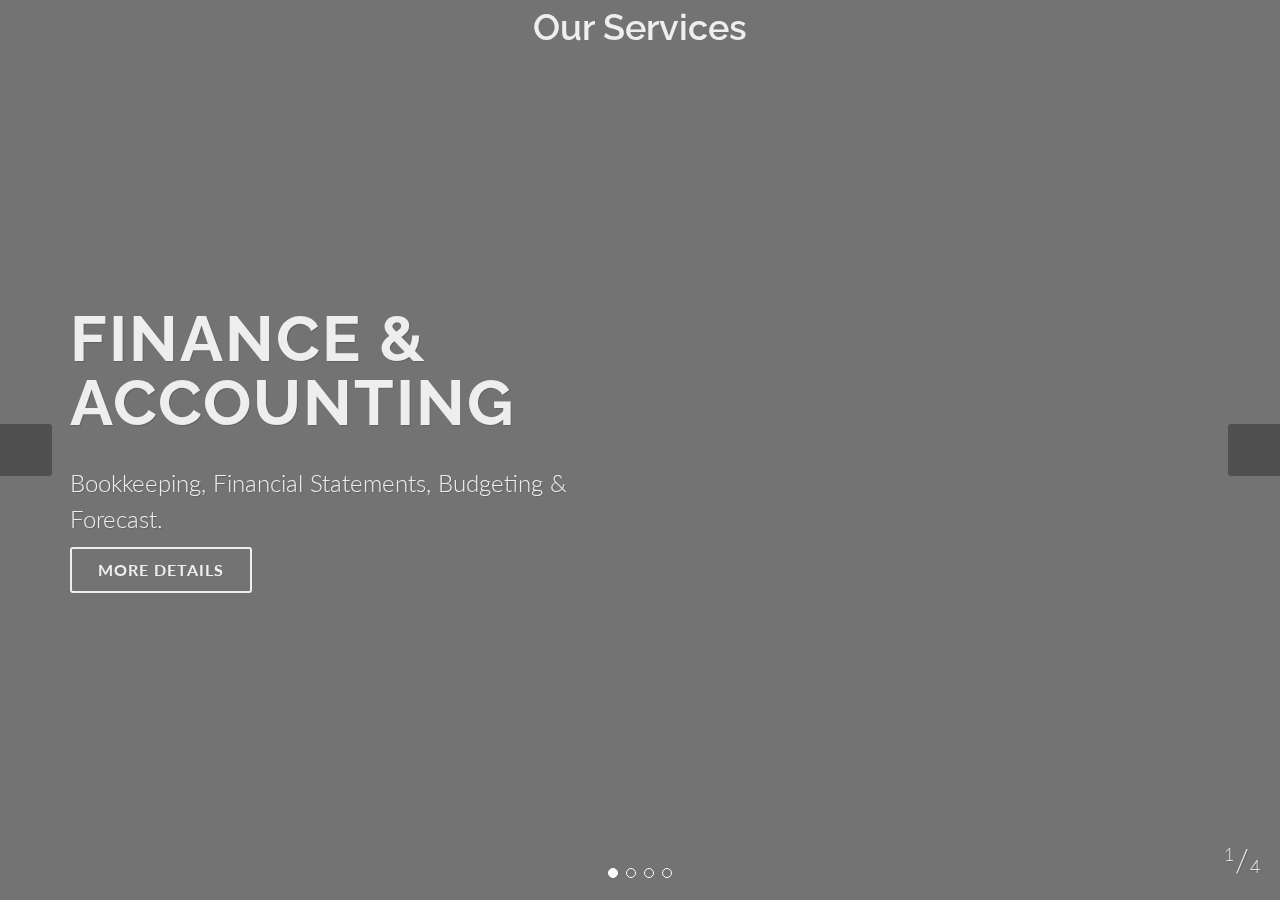
==== commit 9d9e916e: "Add files via upload" ====
--- a/section5/index.html
+++ b/section5/index.html
@@ -53,7 +53,7 @@
 							<div class="video-wrap">
 								<video id="slide-video" poster="images/videos/explore.jpg" preload="auto" loop autoplay muted>
 									<!-- <source src='images/videos/explore.webm' type='video/webm' /> -->
-									<source src='media/Finance-accounting.mp4' type='video/mp4' />
+									<source src='../media/Finance-accounting.mp4' type='video/mp4' />
 								</video>
 								<div class="video-overlay" style="background-color: rgba(0,0,0,0.55);"></div>
 							</div>
@@ -70,7 +70,7 @@
 							<div class="video-wrap">
 								<video id="slide-video" poster="images/videos/explore.jpg" preload="auto" loop autoplay muted>
 									<!-- <source src='images/videos/explore.webm' type='video/webm' /> -->
-									  <source src='media/Corporate-secretarial.mp4' type='video/mp4'/> 
+									  <source src='../media/Corporate-secretarial.mp4' type='video/mp4'/> 
 								</video>
 								<div class="video-overlay" style="background-color: rgba(0,0,0,0.55);"></div>
 							</div>
@@ -86,7 +86,7 @@
 							</div>
 							<div class="video-wrap">
 								<video id="slide-video" poster="images/videos/explore.jpg" preload="auto" loop autoplay muted>
-									 <source src='media/TAX-GST.mp4' type='video/mp4'/> 
+									 <source src='../media/TAX-GST.mp4' type='video/mp4'/> 
 								</video>
 								<div class="video-overlay" style="background-color: rgba(0,0,0,0.55);"></div>
 							</div>
@@ -101,7 +101,7 @@
 							</div>
 							<div class="video-wrap">
 								<video id="slide-video" poster="images/videos/explore.jpg" preload="auto" loop autoplay muted>
-									<source src='media/Business-support.mp4' type='video/mp4'/> 
+									<source src='../media/Business-support.mp4' type='video/mp4'/> 
 								</video>
 								<div class="video-overlay" style="background-color: rgba(0,0,0,0.55);"></div>
 							</div>
--- a/section5/css/dark.css
+++ b/section5/css/dark.css
@@ -0,0 +1,1689 @@
+/* ----------------------------------------------------------------
+	Dark Scheme
+-----------------------------------------------------------------*/
+
+
+.dark,
+.dark h1,
+.dark h2,
+.dark h3,
+.dark h4,
+.dark h5,
+.dark h6 { color: #EEE; }
+
+.dark a:hover { color: #EEE; }
+
+body.dark,
+.dark #wrapper,
+.dark #content,
+.dark .shop-quick-view-ajax,
+.dark .portfolio-ajax-modal,
+.dark .modal-content,
+.dark .page-transition-wrap,
+body.dark #side-panel,
+body #side-panel.dark { background-color: #383838; }
+
+.dark .css3-spinner > div,
+.dark .css3-spinner-grid-pulse > div,
+.dark .css3-spinner-ball-rotate > div,
+.dark .css3-spinner-zig-zag > div,
+.dark .css3-spinner-ball-scale-multiple > div,
+.dark .css3-spinner-triangle-path > div,
+.dark .css3-spinner-ball-pulse-sync > div { background-color: rgba(255,255,255,0.35); }
+
+
+.dark .css3-spinner-clip-rotate > div,
+.dark .css3-spinner-scale-ripple > div { border-color: rgba(255,255,255,0.35); }
+
+.dark .line,
+.dark .double-line { border-top-color: rgba(255,255,255,0.1); }
+
+.dark .section,
+.section.dark {
+	background-color: #282828;
+	border-color: rgba(255,255,255,0.1);
+}
+
+.dark #top-bar,
+#top-bar.dark {
+	border-bottom-color: rgba(255,255,255,0.1);
+	background-color: #282828;
+}
+
+.dark .top-links ul li { border-left-color: rgba(255,255,255,0.1); }
+
+.dark .top-links li > a { color: #AAA; }
+
+.dark .top-links li:hover {
+	background-color: #333;
+	text-shadow: 1px 1px 1px rgba(0,0,0,0.2);
+}
+
+.dark .top-links ul ul,
+.dark .top-links ul div.top-link-section {
+	background: #333;
+	border-bottom: none;
+}
+
+.dark .top-links ul ul li {
+	border-top: 1px solid #444;
+	border-left: 1px solid #444;
+}
+
+.dark .top-links ul ul li:hover { background-color: #383838; }
+
+.dark .top-links ul ul li:first-child { border-left: 1px solid #444; }
+
+.dark #top-social li { border-left: 1px solid rgba(255,255,255,0.1); }
+
+.dark #top-social li a { color: #BBB; }
+
+.dark #header:not(.transparent-header),
+#header.dark:not(.transparent-header) {
+	background-color: #333;
+	border-bottom: 1px solid rgba(255,255,255,0.05);
+}
+
+.dark #header.sticky-header:not(.transparent-header) #header-wrap:not(.not-dark),
+.dark #header.sticky-header.transparent-header #header-wrap:not(.not-dark),
+.dark #header.transparent-header.floating-header .container,
+.dark #header.transparent-header.floating-header.sticky-header .container,
+#header.dark.sticky-header:not(.transparent-header) #header-wrap:not(.not-dark),
+#header.dark.sticky-header.transparent-header #header-wrap:not(.not-dark),
+#header.dark.transparent-header.floating-header .container,
+#header.dark.transparent-header.floating-header.sticky-header .container,
+.dark .responsive-sticky-header #header-wrap,
+.responsive-sticky-header.dark #header-wrap { background-color: #333; }
+
+.dark #header.full-header #header-wrap:not(.not-dark),
+#header.full-header.dark #header-wrap:not(.not-dark) { border-bottom-color: rgba(255,255,255,0.15); }
+
+.dark .slider-element + #header.full-header #header-wrap:not(.not-dark),
+.slider-element + #header.full-header.dark #header-wrap:not(.not-dark) { border-top-color: rgba(255,255,255,0.15); }
+
+.dark #header.transparent-header.full-header:not(.sticky-header) #header-wrap:not(.not-dark),
+#header.transparent-header.full-header.dark:not(.sticky-header) #header-wrap:not(.not-dark) { border-bottom-color: rgba(255,255,255,0.2); }
+
+.dark .slider-element + #header.transparent-header.full-header:not(.sticky-header) #header-wrap:not(.not-dark),
+.slider-element + #header.transparent-header.full-header.dark:not(.sticky-header) #header-wrap:not(.not-dark) { border-top-color: rgba(255,255,255,0.2); }
+
+.dark #header.semi-transparent,
+.dark #header.semi-transparent.floating-header .container,
+#header.dark.semi-transparent,
+#header.dark.semi-transparent.floating-header .container { background-color: rgba(0,0,0,0.6); }
+
+.dark #header.sticky-header.semi-transparent,
+.dark #header.semi-transparent.floating-header,
+.dark #header.semi-transparent.floating-header.sticky-header .container,
+#header.dark.sticky-header.semi-transparent,
+#header.dark.semi-transparent.floating-header,
+#header.dark.semi-transparent.floating-header.sticky-header .container { background-color: transparent; }
+
+.dark #header.semi-transparent.sticky-header #header-wrap,
+#header.dark.semi-transparent.sticky-header #header-wrap { background-color: rgba(0,0,0,0.6); }
+
+.dark #logo a { color: #FFF; }
+
+.dark #header.full-header #header-wrap:not(.not-dark) #logo,
+#header.full-header.dark #header-wrap:not(.not-dark) #logo { border-right-color: rgba(255,255,255,0.15); }
+
+.dark #header.transparent-header.full-header:not(.sticky-header) #header-wrap:not(.not-dark) #logo,
+#header.transparent-header.full-header.dark:not(.sticky-header) #header-wrap:not(.not-dark) #logo { border-right-color: rgba(255,255,255,0.2); }
+
+
+.dark #header-wrap:not(.not-dark) #primary-menu > ul > li > a,
+.dark #header-wrap:not(.not-dark) #primary-menu > .container > ul > li > a,
+.dark.overlay-menu #header-wrap:not(.not-dark) #primary-menu > ul > li > a,
+.overlay-menu #primary-menu.dark > ul > li > a,
+.dark.overlay-menu #header-wrap:not(.not-dark) #primary-menu > #overlay-menu-close,
+.overlay-menu #primary-menu.dark > #overlay-menu-close,
+.dark #header-wrap:not(.not-dark) #top-search a,
+.dark #header-wrap:not(.not-dark) #top-cart a,
+.dark #header-wrap:not(.not-dark) #side-panel-trigger a,
+.dark #header-wrap:not(.not-dark) #top-account a,
+.dark #top-cart .top-cart-item-desc a,
+body.top-search-open .dark #header-wrap:not(.not-dark) #top-search a,
+.dark #header-wrap:not(.not-dark) #top-search a:hover,
+.dark #header-wrap:not(.not-dark) #top-cart a:hover,
+.dark #header-wrap:not(.not-dark) #side-panel-trigger a:hover,
+.dark #header-wrap:not(.not-dark) #top-account a:hover,
+.dark #header-wrap:not(.not-dark) #top-search form input {
+	color: #EEE;
+	text-shadow: 1px 1px 1px rgba(0,0,0,0.1);
+}
+
+.dark #header.full-header #header-wrap:not(.not-dark) #primary-menu > ul,
+#header.full-header.dark #header-wrap:not(.not-dark) #primary-menu > ul { border-right-color: rgba(255,255,255,0.15); }
+
+.dark #header.transparent-header.full-header:not(.sticky-header) #header-wrap:not(.not-dark) #primary-menu > ul,
+#header.transparent-header.full-header.dark:not(.sticky-header) #header-wrap:not(.not-dark) #primary-menu > ul { border-right-color: rgba(255,255,255,0.2); }
+
+.dark #header.transparent-header:not(.sticky-header) #header-wrap:not(.not-dark) form input,
+#header.dark.transparent-header:not(.sticky-header) #header-wrap:not(.not-dark) form input { border-bottom-color: rgba(255,255,255,0.15) !important; }
+
+.dark #header-wrap:not(.not-dark) #top-search form input::-moz-placeholder { color: rgba(255,255,255,0.6); }
+.dark #header-wrap:not(.not-dark) #top-search form input:-ms-input-placeholder { color: rgba(255,255,255,0.6); }
+.dark #header-wrap:not(.not-dark) #top-search form input::-webkit-input-placeholder { color: rgba(255,255,255,0.6); }
+
+.dark #header-wrap:not(.not-dark) #primary-menu > ul > li:hover > a,
+.dark #header-wrap:not(.not-dark) #primary-menu > ul > li.current > a,
+.dark #header-wrap:not(.not-dark) #primary-menu > .container > ul > li:hover > a,
+.dark #header-wrap:not(.not-dark) #primary-menu > .container > ul > li.current > a { color: #EEE; }
+
+.dark.overlay-menu #header-wrap:not(.not-dark) #primary-menu > ul > li:hover > a,
+.dark.overlay-menu #header-wrap:not(.not-dark) #primary-menu > ul > li.current > a,
+.overlay-menu #primary-menu.dark > ul > li:hover > a,
+.overlay-menu #primary-menu.dark > ul > li.current > a { color: #1ABC9C !important; }
+
+.dark #primary-menu:not(.not-dark) ul ul,
+.dark #primary-menu:not(.not-dark) ul li .mega-menu-content,
+#primary-menu.dark ul ul,
+#primary-menu.dark ul li .mega-menu-content {
+	background-color: #333;
+	border-color: #3F3F3F;
+	border-top-color: #1ABC9C;
+}
+
+.dark.overlay-menu #primary-menu:not(.not-dark) ul,
+.dark.overlay-menu #primary-menu:not(.not-dark) ul,
+.overlay-menu #primary-menu.dark ul,
+.overlay-menu #primary-menu.dark ul { background-color: rgba(0,0,0,0.9); }
+
+.dark #primary-menu:not(.not-dark) ul li .mega-menu-content.style-2,
+#primary-menu.dark ul li .mega-menu-content.style-2 {
+	border-color: transparent;
+	border-top-color: #1ABC9C;
+}
+
+.dark #primary-menu:not(.not-dark) ul ul li,
+#primary-menu.dark ul ul li { border-top-color: #3F3F3F; }
+
+.dark #primary-menu:not(.not-dark) ul ul li:first-child,
+#primary-menu.dark ul ul li:first-child { border-top: 0; }
+
+.dark #primary-menu:not(.not-dark) ul ul li > a,
+#primary-menu.dark ul ul li > a { color: #999 !important; }
+
+.dark #primary-menu:not(.not-dark) ul ul li:hover > a,
+#primary-menu.dark ul ul li:hover > a {
+	background-color: rgba(0,0,0,0.1);
+	color: #CCC !important;
+}
+
+.dark #primary-menu:not(.not-dark) ul ul > li.sub-menu > a,
+.dark #primary-menu:not(.not-dark) ul ul > li.sub-menu:hover > a,
+#primary-menu.dark ul ul > li.sub-menu > a,
+#primary-menu.dark ul ul > li.sub-menu:hover > a { background-image: url("../images/icons/submenu-dark.png"); }
+
+.dark #primary-menu ul li .mega-menu-content ul.mega-menu-column:not(:first-child),
+#primary-menu.dark ul li .mega-menu-content ul.mega-menu-column:not(:first-child) { border-left-color: #3F3F3F; }
+
+.dark #primary-menu:not(.not-dark) ul li .mega-menu-content.style-2 ul.mega-menu-column > li.mega-menu-title > a,
+.dark #primary-menu:not(.not-dark) ul li .mega-menu-content.style-2 ul.mega-menu-column > li.mega-menu-title:hover > a,
+#primary-menu.dark ul li .mega-menu-content.style-2 ul.mega-menu-column > li.mega-menu-title > a,
+#primary-menu.dark ul li .mega-menu-content.style-2 ul.mega-menu-column > li.mega-menu-title:hover > a {
+	color: #BBB !important;
+	background: transparent;
+}
+
+.dark #primary-menu:not(.not-dark) ul li .mega-menu-content.style-2 ul.mega-menu-column > li.mega-menu-title > a:hover,
+#primary-menu.dark ul li .mega-menu-content.style-2 ul.mega-menu-column > li.mega-menu-title > a:hover { color: #DDD !important; }
+
+
+.dark #primary-menu.style-2:not(.not-dark) { border-top-color: rgba(255,255,255,0.1); }
+
+.dark #primary-menu.style-3:not(.not-dark) > ul > li:hover > a,
+#primary-menu.dark.style-3 > ul > li:hover > a {
+	color: #EEE;
+	background-color: rgba(255,255,255,0.05);
+}
+
+.dark #primary-menu.style-3:not(.not-dark) > ul > li.current > a,
+#primary-menu.dark.style-3 > ul > li.current > a { color: #EEE; }
+
+.dark #primary-menu.style-5:not(.not-dark) > ul,
+#primary-menu.dark.style-5 > ul { border-right-color: rgba(255,255,255,0.1); }
+
+.dark #primary-menu.sub-title:not(.not-dark) > ul > li > a span,
+#primary-menu.dark.sub-title > ul > li > a span { color: #999; }
+
+.dark #primary-menu.sub-title:not(.not-dark) > ul > li:hover > a span,
+.dark #primary-menu.sub-title:not(.not-dark) > ul > li.current > a span,
+.dark #primary-menu.sub-title.style-2:not(.not-dark) > div > ul > li:hover > a span,
+.dark #primary-menu.sub-title.style-2:not(.not-dark) > div > ul > li.current > a span,
+#primary-menu.dark.sub-title > ul > li:hover > a span,
+#primary-menu.dark.sub-title > ul > li.current > a span,
+#primary-menu.dark.sub-title.style-2 > div > ul > li:hover > a span,
+#primary-menu.dark.sub-title.style-2 > div > ul > li.current > a span { color: #EEE; }
+
+
+.dark #top-cart .top-cart-content {
+	background-color: #333;
+	border-color: #3F3F3F;
+	border-top-color: #1ABC9C;
+}
+
+.dark .top-cart-title { border-bottom-color: #3F3F3F; }
+
+.dark .top-cart-item { border-top-color: #3F3F3F; }
+
+.dark .top-cart-item-image { border-color: #444; }
+
+.dark .top-cart-item-image:hover { border-color: #1ABC9C; }
+
+.dark .top-cart-item-desc a:hover { color: #1ABC9C !important; }
+
+.dark .top-cart-item-desc span.top-cart-item-price { color: #AAA; }
+
+.dark .top-cart-item-desc span.top-cart-item-quantity { color: #888; }
+
+.dark .top-cart-action { border-top-color: #3F3F3F; }
+
+.dark .one-page-arrow,
+.one-page-arrow.dark { color: #FFF; }
+
+
+.dark.side-header #header {
+	background-color: #333;
+	border-right-color: #3F3F3F;
+}
+
+.dark.side-header #logo:not(.nobottomborder):after,
+.dark.side-header #primary-menu:not(.nobottomborder):after { border-bottom-color: #3F3F3F; }
+
+.dark.side-header #primary-menu:not(.not-dark) > ul > li > a,
+.dark.side-header #primary-menu ul ul li:hover > a { color: #DDD !important; }
+
+.dark.side-header.open-header #header-trigger {
+	background-color: rgba(0,0,0,0.3);
+	color: #EEE;
+	text-shadow: 1px 1px 1px rgba(0,0,0,0.1);
+}
+
+.dark.side-header.side-header-right #header { border-left-color: #3F3F3F; }
+
+.dark.side-header #primary-menu ul ul a { color: #AAA !important; }
+
+.dark .swiper-pagination span { border-color: rgba(255,255,255,0.08); }
+
+.dark .swiper-pagination span:hover,
+.dark .swiper-pagination span.swiper-pagination-bullet-active { background-color: #333 !important; }
+
+
+.dark .slider-caption,
+.dark .slider-caption h2 {
+	color: #EEE;
+	text-shadow: 1px 1px 1px rgba(0,0,0,0.15);
+}
+
+.not-dark .slider-caption,
+.not-dark .slider-caption h2 {
+	color: #222;
+	text-shadow: none;
+}
+
+.dark .ei-title h2,
+.dark .ei-title h3,
+.dark .ei-title h2 span,
+.dark .ei-title h3 span {
+	color: #EEE !important;
+	text-shadow: 1px 1px 1px rgba(0,0,0,0.15);
+}
+
+.not-dark .ei-title h2,
+.not-dark .ei-title h3,
+.not-dark .ei-title h2 span,
+.not-dark .ei-title h3 span {
+	color: #222 !important;
+	text-shadow: none;
+}
+
+.dark #page-title {
+	background-color: #282828;
+	border-bottom-color: #3F3F3F;
+}
+
+.dark #page-title h1 { color: rgba(255,255,255,0.9) !important; }
+
+.dark #page-title span { color: rgba(255,255,255,0.7); }
+
+.dark .breadcrumb a { color: #BBB; }
+
+.dark .breadcrumb a:hover { color: #EEE; }
+
+.dark #page-title.page-title-pattern { background-image: url('../images/pattern2.png'); }
+
+
+.dark .portfolio-filter { border-color: rgba(255,255,255,0.08); }
+
+.dark .portfolio-filter li a {
+	color: #999;
+	border-left-color: rgba(255,255,255,0.08);
+}
+
+.dark .portfolio-filter li a:hover { color: #EEE; }
+
+.dark .portfolio-shuffle {
+	color: #999;
+	border-color: rgba(255,255,255,0.08);
+}
+
+.dark .portfolio-filter li.activeFilter a,
+.dark .portfolio-shuffle:hover { color: #FFF; }
+
+.dark .portfolio-desc h3 a { color: #EEE; }
+
+.dark .portfolio-desc h3 a:hover { color: #BBB; }
+
+.dark .portfolio-desc span { color: #888; }
+
+.dark .portfolio-desc span a { color: #888; }
+
+.dark .portfolio-desc span a:hover { color: #CCC; }
+
+.dark .portfolio-notitle .portfolio-desc {
+	background-color: #333;
+	border-bottom: 1px solid rgba(255,255,255,0.08);
+}
+
+.dark .portfolio-1 .portfolio-item { border-bottom-color: rgba(255,255,255,0.08); }
+
+.dark .portfolio-1.portfolio-fullwidth .portfolio-desc { background-color: #333; }
+
+.dark .portfolio-overlay a {
+	background-color: rgba(0,0,0,0.5);
+	color: #FFF;
+}
+
+.dark .portfolio-overlay a:hover { background-color: rgba(0,0,0,0.7); }
+
+.dark .ajax-modal-title {
+	background-color: #333;
+	border-bottom-color: rgba(255,255,255,0.08);
+}
+
+.dark .portfolio-meta li { color: #999; }
+
+.dark .portfolio-meta li span { color: #BBB; }
+
+.dark .well .line { border-color: rgba(255,255,255,0.08); }
+
+.dark #portfolio-navigation a { color: #BBB; }
+
+.dark #portfolio-navigation a:hover { color: #EEE; }
+
+.dark .entry { border-bottom-color: rgba(255,255,255,0.08); }
+
+.dark .entry-title h2 a,
+.dark .ipost .entry-title h3 a,
+.dark .ipost .entry-title h4 a { color: #EEE; }
+
+.dark .entry-title h2 a:hover,
+.dark .ipost .entry-title h3 a:hover,
+.dark .ipost .entry-title h4 a:hover { color: #BBB; }
+
+.dark .entry-meta li {
+	border-left-color: rgba(255,255,255,0.08);
+	color: #888;
+}
+
+.dark .entry-meta li a { color: #888; }
+
+.dark .entry-meta li a:hover { color: #CCC; }
+
+.dark .entry-link { background-color: rgba(0,0,0,0.2); }
+
+.dark .post-masonry-full .entry { border-color: rgba(255,255,255,0.08); }
+
+.dark .timeline-border { border-left-color: rgba(255,255,255,0.1); }
+
+.dark .post-timeline .entry-timeline {
+	border-color: rgba(255,255,255,0.1);
+	background-color: rgba(255,255,255,0.08);
+	color: #AAA;
+}
+
+.dark .post-timeline .entry.entry-date-section span {
+	border-color: rgba(255,255,255,0.1);
+	background-color: #333;
+}
+
+.dark .post-timeline .entry-timeline div.timeline-divider { border-top-color: rgba(255,255,255,0.1); }
+
+.dark .post-timeline .entry:hover .entry-timeline,
+.dark .post-timeline .entry:hover .timeline-divider {
+	border-color: #1ABC9C;
+	color: #1ABC9C;
+}
+
+.dark .spost,
+.dark .mpost { border-top-color: rgba(255,255,255,0.1); }
+
+.dark .spost .entry-image a i,
+.dark .mpost .entry-image a i {
+	color: #CCC;
+	background-color: rgba(0,0,0,0.2);
+}
+
+.dark .spost .entry-title h4 a,
+.dark .mpost .entry-title h4 a { color: #BBB; }
+
+.dark .spost .entry-title h4 a:hover,
+.dark .mpost .entry-title h4 a:hover { color: #999; }
+
+.dark .spost .entry-meta li,
+.dark .mpost .entry-meta li { border-left-color: #666; }
+
+.dark .spost .entry-meta li a,
+.dark .mpost .entry-meta li a,
+.dark .testimonial.twitter-scroll .testi-meta span a { color: #AAA; }
+
+.dark .spost .entry-meta li a:hover,
+.dark .mpost .entry-meta li a:hover,
+.dark .testimonial.twitter-scroll .testi-meta span a:hover { color: #888; }
+
+.dark #comments { border-top-color: rgba(255,255,255,0.08); }
+
+.dark .commentlist { border-bottom-color: rgba(255,255,255,0.08); }
+
+.dark .comment-wrap { border-color: rgba(255,255,255,0.08); }
+
+.dark .comment-avatar {
+	background: rgba(255,255,255,0.08);
+	border-color: rgba(255,255,255,0.1);
+}
+
+.dark .comment-content .comment-author { color: #CCC; }
+
+.dark .comment-content .comment-author a { color: #BBB; }
+
+.dark .comment-content .comment-author a:hover { color: #EEE; }
+
+.dark .review-comment-ratings { color: #CCC; }
+
+.dark .comment-reply-link:hover { color: #888; }
+
+.dark p.wp-caption-text { background-color: rgba(0,0,0,0.2); }
+
+
+.dark .product-title h3 a,
+.dark .single-product .product-title h2 a { color: #EEE; }
+
+.dark .product-title h3 a:hover,
+.dark .single-product .product-title h2 a:hover { color: #BBB; }
+
+.dark .product-price { color: #BBB; }
+
+.dark .product-overlay a {
+	color: #EEE;
+	background-color: rgba(0,0,0,0.8);
+	border-right-color: rgba(255,255,255,0.15);
+}
+
+.dark .product-overlay a:last-child { border-right: 0; }
+
+.dark .product-overlay a:hover { background-color: rgba(0,0,0,0.9); }
+
+.dark .bothsidebar .product-1 .product { border-top-color: rgba(255,255,255,0.08); }
+
+
+.dark .quantity .qty {
+	border-left-color: rgba(255,255,255,0.08);
+	border-right-color: rgba(255,255,255,0.08);
+	background-color: rgba(0,0,0,0.2);
+}
+
+.dark .quantity .plus,
+.dark .quantity .minus { background-color: rgba(0,0,0,0.2); }
+
+.dark .quantity .plus:hover,
+.dark .quantity .minus:hover { background-color: rgba(0,0,0,0.4); }
+
+.dark .product-meta { color: #888; }
+
+.dark .cart .remove { color: #BBB; }
+
+.dark .cart .remove:hover { color: #EEE; }
+
+.dark .cart th { color: #DDD; }
+
+.dark .cart td { border-color: rgba(255,255,255,0.08) !important; }
+
+.dark .cart-product-thumbnail img { border-color: rgba(0,0,0,0.2); }
+
+.dark .cart-product-thumbnail img:hover { border-color: #1ABC9C; }
+
+.dark .cart-product-name a,
+.dark .product-name a { color: #EEE; }
+
+.dark .cart-product-name a:hover,
+.dark .product-name a:hover { color: #BBB; }
+
+.dark td.actions { background-color: rgba(0,0,0,0.2); }
+
+.dark .events .entry,
+.dark .ievent {
+	background-color: rgba(0,0,0,0.2);
+	border-bottom-color: rgba(0,0,0,0.1);
+}
+
+.dark .countdown-section {
+	color: #DDD;
+	border-left-color: rgba(255,255,255,0.2);
+}
+
+.dark .countdown-amount,
+.dark .rounded-skill { color: #EEE; }
+
+.dark .button-dark:not(.button-border),
+.dark .button:hover { background-color: rgba(0,0,0,0.3); }
+
+.dark .button-dark:hover { background-color: #1ABC9C; }
+
+.dark .button-light:not(.button-border):hover { background-color: #282828; }
+
+.dark .button.button-border:not(.button-light) {
+	border-color: rgba(255,255,255,0.4);
+	color: rgba(255,255,255,0.5);
+}
+
+.dark .button.button-border:not(.button-light):hover { color: #EEE; }
+
+.not-dark .button.button-border:not(.button-light) {
+	border-color: #444;
+	color: #333;
+}
+
+.not-dark .button.button-border:not(.button-light):hover {
+	background-color: #444;
+	color: #FFF;
+}
+
+.dark .promo > span,
+.dark .promo > .container > span { color: rgba(255,255,255,0.8); }
+
+.dark .promo.promo-border { border-color: rgba(255,255,255,0.08); }
+
+.dark .promo.promo-light { background-color: rgba(255,255,255,0.1); }
+
+.dark .promo.promo-dark:not(.promo-flat) { background-color: rgba(0,0,0,0.3); }
+
+.dark .feature-box h3 { color: #CCC; }
+
+.dark .feature-box p { color: #888; }
+
+.dark .feature-box.fbox-light.fbox-outline .fbox-icon { border-color: rgba(255,255,255,0.15); }
+
+.dark .feature-box.fbox-light .fbox-icon i,
+.dark .feature-box.fbox-light .fbox-icon img {
+	border-color: rgba(255,255,255,0.1);
+	background-color: rgba(255,255,255,0.1);
+	color: #FFF;
+}
+
+.dark .feature-box.fbox-dark.fbox-outline .fbox-icon { border-color: rgba(255,255,255,0.15); }
+
+.dark .feature-box.fbox-dark .fbox-icon i,
+.dark .feature-box.fbox-dark .fbox-icon img { background-color: rgba(255,255,255,0.1); }
+
+.dark .feature-box.fbox-border.fbox-light .fbox-icon,
+.dark .feature-box.fbox-border.fbox-dark .fbox-icon { border-color: rgba(255,255,255,0.15); }
+
+.dark .feature-box.fbox-border.fbox-light .fbox-icon i,
+.dark .feature-box.fbox-border.fbox-light .fbox-icon img,
+.dark .feature-box.fbox-border.fbox-dark .fbox-icon i,
+.dark .feature-box.fbox-border.fbox-dark .fbox-icon img,
+.dark .feature-box.fbox-plain.fbox-light .fbox-icon i,
+.dark .feature-box.fbox-plain.fbox-light .fbox-icon img,
+.dark .feature-box.fbox-plain.fbox-dark .fbox-icon i,
+.dark .feature-box.fbox-plain.fbox-dark .fbox-icon img { color: #FFF; }
+
+.dark .feature-box h3 span.subtitle { color: #AAA; }
+
+.dark .feature-box.fbox-bg.fbox-center,
+.dark .feature-box.media-box.fbox-bg .fbox-desc {
+	background-color: #383838;
+	border-color: rgba(255,255,255,0.1);
+}
+
+.dark .feature-box.fbox-bg.fbox-center.fbox-plain .fbox-icon,
+.dark .feature-box.fbox-bg.fbox-center.fbox-border .fbox-icon,
+.dark .feature-box.fbox-bg.fbox-center.fbox-outline .fbox-icon { background-color: #383838 !important; }
+
+.dark .feature-box.fbox-bg.fbox-center.fbox-light .fbox-icon i { background-color: #444 !important; }
+
+.dark .fbox-effect .fbox-icon i:after { box-shadow: 0 0 0 2px #494949; }
+
+.dark .fbox-effect .fbox-icon i:hover,
+.dark .fbox-effect:hover .fbox-icon i { background-color: #494949; }
+
+.dark .fbox-effect.fbox-dark .fbox-icon i:after { box-shadow: 0 0 0 2px #1ABC9C; }
+
+.dark .fbox-effect.fbox-dark .fbox-icon i:hover,
+.dark .fbox-effect.fbox-dark:hover .fbox-icon i { background-color: #1ABC9C; }
+
+.dark .fbox-border.fbox-effect .fbox-icon i:hover,
+.dark .fbox-border.fbox-effect:hover .fbox-icon i { box-shadow: 0 0 0 1px #494949; }
+
+.dark .fbox-border.fbox-effect .fbox-icon i:after { background-color: #494949; }
+
+.dark .fbox-border.fbox-effect.fbox-dark .fbox-icon i:hover,
+.dark .fbox-border.fbox-effect.fbox-dark:hover .fbox-icon i { box-shadow: 0 0 0 1px #1ABC9C; }
+
+.dark .fbox-border.fbox-effect.fbox-dark .fbox-icon i:after { background-color: #1ABC9C; }
+
+.dark .process-steps li .i-bordered { background-color: #494949; }
+
+.dark .process-steps li:before,
+.dark .process-steps li:after,
+.dark .feature-box.fbox-center:not(.fbox-bg) h3:after { border-top-color: rgba(255,255,255,0.15); }
+
+.dark .heading-block:not(.not-dark):after { border-top-color: rgba(255,255,255,0.4); }
+
+.dark .style-msg2 { border-left: 4px solid rgba(0,0,0,0.3); }
+
+.dark .style-msg .sb-msg,
+.dark .style-msg2 .msgtitle,
+.dark .style-msg2 .sb-msg { border-left-color: rgba(255,255,255,0.1); }
+
+
+.dark .i-rounded,
+.dark .i-circled,
+.dark .i-bordered { background-color: #494949; }
+
+.dark .i-bordered {
+	border-color: #DDD;
+	color: #DDD;
+}
+
+.dark .i-light {
+	background-color: #F5F5F5;
+	color: #444;
+	text-shadow: none;
+}
+
+.dark .i-rounded:hover,
+.dark .i-circled:hover {
+	background-color: #1ABC9C;
+	color: #FFF;
+	text-shadow: 1px 1px 1px rgba(0,0,0,0.2);
+	box-shadow: 0 0 0 rgba(0,0,0,0.2);
+}
+
+.dark .i-bordered:hover {
+	background-color: #444;
+	color: #FFF;
+	border-color: #444;
+}
+
+.dark .i-plain {
+	color: #FFF;
+	text-shadow: 1px 1px 1px rgba(0,0,0,0.2);
+}
+
+.dark .i-plain:hover { color: #DDD; }
+
+.dark .social-icon {
+	color: #DDD !important;
+	border-color: #DDD;
+}
+
+.dark #footer .social-icon.si-borderless,
+#footer.dark .social-icon.si-borderless { color: #555 !important; }
+
+.dark .si-dark {
+	background-color: rgba(0,0,0,0.2);
+	color: #DDD !important;
+	border-color: transparent;
+}
+
+.dark .si-light {
+	background-color: rgba(255,255,255,0.1);
+	color: #EEE !important;
+	border-color: transparent;
+}
+
+.dark .social-icon i:last-child { color: #FFF !important; }
+
+.dark .social-icon:hover {
+	color: #FFF !important;
+	border-color: transparent;
+}
+
+.dark .si-share {
+	border-top-color: rgba(255,255,255,0.1);
+	border-bottom-color: rgba(255,255,255,0.1);
+}
+
+
+.dark .toggle .togglet,
+.dark .toggle .toggleta { color: #CCC; }
+
+.dark .toggle.toggle-bg .togglet,
+.dark .toggle.toggle-bg .toggleta { background-color: rgba(0,0,0,0.2); }
+
+.dark .toggle.toggle-border { border-color: rgba(255,255,255,0.15); }
+
+.dark .faqs .toggle { border-bottom-color: rgba(255,255,255,0.1); }
+
+.dark .acctitle,
+.dark .acctitlec {
+	color: #CCC;
+	border-top-color: rgba(255,255,255,0.15);
+}
+
+.dark .accordion.accordion-bg .acctitle,
+.dark .accordion.accordion-bg .acctitlec { background-color: rgba(0,0,0,0.2); }
+
+.dark .accordion.accordion-border { border-color: rgba(255,255,255,0.1); }
+
+.dark .accordion.accordion-border .acctitle,
+.dark .accordion.accordion-border .acctitlec { border-color: rgba(255,255,255,0.15); }
+
+.dark ul.tab-nav { border-bottom-color: #494949; }
+
+.dark ul.tab-nav li,
+.dark .tabs.tabs-alt ul.tab-nav li.ui-tabs-active a { border-color: #494949; }
+
+.dark ul.tab-nav li:first-child { border-left-color: #494949; }
+
+.dark ul.tab-nav li a {
+	color: #DDD;
+	background-color: rgba(0,0,0,0.15);
+}
+
+.dark .tabs.tabs-alt ul.tab-nav li a,
+.dark ul.tab-nav li.ui-tabs-active a { background-color: #383838; }
+
+.dark ul.tab-nav.tab-nav2 li a { background-color: rgba(0,0,0,0.2); }
+
+.dark ul.tab-nav.tab-nav2 li.ui-state-active a { background-color: #1ABC9C; }
+
+.dark .tabs-bordered .tab-container { border-color: #494949; }
+
+.dark .side-tabs ul.tab-nav { border-right-color: #494949; }
+
+.dark .side-tabs ul.tab-nav li { border-color: #494949; }
+
+.dark .side-tabs ul.tab-nav li:first-child {
+	border-top-color: #494949;
+	border-left-color: #494949;
+}
+
+.dark .tabs-bordered.side-tabs ul.tab-nav li.ui-tabs-active a { border-right-color: #383838; }
+
+.dark .tabs-bordered.side-tabs .tab-container { border-top-color: #494949; }
+
+.dark .sidenav { background-color: rgba(0,0,0,0.2); }
+
+.dark .sidenav > li > a {
+	border-color: #494949;
+	color: #BBB;
+}
+
+.dark .sidenav > li > a:hover { background-color: rgba(0,0,0,0.3); }
+
+.dark .faqlist li a { color: #CCC; }
+
+.dark .clients-grid li:before,
+.dark .testimonials-grid li:before { border-left-color: rgba(255,255,255,0.15); }
+
+.dark .clients-grid li:after,
+.dark .testimonials-grid li:after { border-bottom-color: rgba(255,255,255,0.15); }
+
+.dark .testimonial {
+	background-color: rgba(0,0,0,0.2);
+	border: 1px solid rgba(0,0,0,0.1);
+	box-shadow: 0 1px 1px rgba(0,0,0,0.1);
+}
+
+.dark .testimonial.twitter-scroll .testi-content p a { border-bottom: 1px dotted #AAA; }
+
+.dark .testimonial.twitter-scroll .testi-content p a:hover { border-bottom: 1px solid #888; }
+
+.dark .testimonial.twitter-scroll .testi-image i {
+	background-color: rgba(0,0,0,0.2);
+	color: #EEE;
+	text-shadow: none;
+}
+
+.parallax.dark .testimonial .flex-control-nav {
+	height: 8px;
+	margin-top: 30px;
+}
+
+.parallax.dark .testimonial .flex-control-nav li {
+	width: 8px;
+	height: 8px;
+	margin: 0 3px;
+}
+
+.parallax.dark .testimonial .flex-control-nav li a {
+	width: 8px !important;
+	height: 8px !important;
+	border: 1px solid #FFF;
+	background-color: transparent;
+}
+
+.parallax.dark .testimonial .flex-control-nav li:hover a,
+.parallax.dark .testimonial .flex-control-nav li a.flex-active { background-color: #FFF; }
+
+.dark .team-desc.team-desc-bg { background-color: rgba(255,255,255,0.05); }
+
+.dark .team-content { color: #999; }
+
+.dark .pricing-box {
+	border-color: rgba(255,255,255,0.1);
+	background-color: rgba(0,0,0,0.2);
+	box-shadow: 0 1px 1px rgba(0,0,0,0.1);
+}
+
+.dark .pricing-title {
+	background-color: rgba(255,255,255,0.03);
+	text-shadow: 1px 1px 1px rgba(0,0,0,0.15);
+	border-bottom-color: rgba(255,255,255,0.1);
+}
+
+.dark .pricing-title h3 { color: #DDD; }
+
+.dark .pricing-price { color: #EEE; }
+
+.dark .pricing-price:after { border-top-color: rgba(255,255,255,0.1); }
+
+.dark .pricing-features { border-bottom-color: rgba(255,255,255,0.1); }
+
+.dark .pricing-box.best-price {
+	background-color: transparent;
+	box-shadow: 0 0 8px rgba(0,0,0,0.1);
+}
+
+.dark .pricing-box.best-price .pricing-title { background-color: transparent; }
+
+.dark .pricing-box.pricing-minimal .pricing-price {
+	background-color: transparent;
+	border-bottom-color: rgba(255,255,255,0.1);
+}
+
+.dark .pricing-box.pricing-extended { background-color: transparent; }
+
+.dark .pricing-box.pricing-extended .pricing-action-area {
+	border-left-color: rgba(255,255,255,0.15);
+	background-color: rgba(0,0,0,0.2);
+}
+
+.dark .pricing-box.pricing-extended .pricing-meta { color: #999; }
+
+.dark .counter.counter-lined + h5:before { border-color: #EEE; }
+
+.dark .rounded-skill { color: #EEE; }
+
+.dark .skills li { background-color: rgba(255,255,255,0.15); }
+
+.dark .skills li .progress-percent { background-color: #4E4E4E; }
+
+.dark .progress-percent:after,
+.dark .progress-percent:before { border-top-color: #4E4E4E; }
+
+.dark .skills li > span {
+	font-weight: 600;
+	color: #CCC;
+}
+
+.dark .owl-carousel.owl-loading { background-image: url('../images/preloader-dark.gif'); }
+
+.dark .owl-carousel .owl-nav [class*=owl-] {
+	border-color: transparent;
+	color: #EEE;
+	background-color: rgba(0,0,0,0.5);
+}
+
+.dark label { color: #BBB; }
+
+.dark label.label-muted { color: #777; }
+
+.dark #contact-form-overlay,
+.dark #contact-form-overlay-mini { background-color: #383838; }
+
+.dark .title-block > span { color: #999; }
+
+.dark .heading-block:not(.not-dark),
+.dark .counter { text-shadow: 1px 1px 1px rgba(0,0,0,0.1); }
+
+.dark .heading-block:not(.not-dark) h1,
+.dark .heading-block:not(.not-dark) h2,
+.dark .heading-block:not(.not-dark) h3,
+.dark .heading-block:not(.not-dark) h4,
+.dark .emphasis-title:not(.not-dark) h1,
+.dark .emphasis-title:not(.not-dark) h2 { color: #FFF; }
+
+.dark .heading-block.not-dark h1,
+.dark .heading-block.not-dark h2,
+.dark .heading-block.not-dark h3,
+.dark .heading-block.not-dark h4,
+.dark .emphasis-title.not-dark h1,
+.dark .emphasis-title.not-dark h2 { color: #333; }
+
+.dark .heading-block:not(.not-dark) > span { color: #EEE; }
+
+.dark .emphasis-title.not-dark { color: #444; }
+
+.dark .fancy-title h1,
+.dark .fancy-title h2,
+.dark .fancy-title h3,
+.dark .fancy-title h4,
+.dark .fancy-title h5,
+.dark .fancy-title h6 { background-color: #383838; }
+
+.dark .fancy-title.title-double-border:before,
+.dark .fancy-title.title-border:before,
+.dark .fancy-title.title-border-color:before,
+.dark .fancy-title.title-border:before { border-top-color: rgba(255,255,255,0.15); }
+
+.dark .divider { color: rgba(255,255,255,0.15); }
+
+.dark .divider:after,
+.dark .divider.divider-center:before,
+.dark .divider.divider-center.divider-short:before { border-top-color: rgba(255,255,255,0.1); }
+
+.dark .divider.divider-rounded,
+.dark .divider.divider-border { color: #999; }
+
+.dark .divider.divider-rounded i,
+.dark .divider.divider-border i { background-color: rgba(255,255,255,0.1); }
+
+.dark .divider.divider-border i {
+	background-color: transparent;
+	border-color: rgba(255,255,255,0.15);
+}
+
+.dark .quote:before { color: rgba(255,255,255,0.1); }
+
+.dark .highlight { background-color: rgba(0,0,0,0.2); }
+
+.dark .top-advert {
+	border-left-color: rgba(255,255,255,0.1);
+	border-right-color: rgba(255,255,255,0.1);
+}
+
+.dark .error404 { color: rgba(255,255,255,0.15); }
+
+.dark.error404-wrap .form-control::-webkit-input-placeholder { color: #888; }
+.dark.error404-wrap .form-control::-moz-placeholder { color: #888; }
+.dark.error404-wrap .form-control:-ms-input-placeholder { color: #888; }
+
+.dark .preloader { background-color: rgba(0,0,0,0.2); }
+
+.dark .preloader,
+.dark .preloader2,
+.dark .form-process { background-image: url('../images/preloader-dark.gif'); }
+
+.dark .form-process { background-color: transparent; }
+
+
+#footer.dark,
+.dark #footer {
+	background-color: #333;
+	color: #CCC;
+	border-top-color: rgba(0,0,0,0.2);
+}
+
+.dark #copyrights {
+	background-color: rgba(0,0,0,0.2);
+	color: rgba(255,255,255,0.25);
+	text-shadow: 1px 1px 1px rgba(0,0,0,0.1);
+}
+
+.dark #copyrights i.footer-icon { color: rgba(255,255,255,0.3); }
+
+.dark .copyright-links a {
+	color: rgba(255,255,255,0.25);
+	border-bottom-color: rgba(255,255,255,0.25);
+}
+
+.dark .copyright-links a:hover {
+	color: rgba(255,255,255,0.35);
+	border-bottom-color: rgba(255,255,255,0.35);
+}
+
+
+.dark .footer-widgets-wrap a { color: #CCC; }
+
+.dark .footer-widgets-wrap a:hover { color: #999; }
+
+.dark .sidebar-widgets-wrap .widget,
+body.dark #side-panel .widget,
+body #side-panel.dark .widget { border-top-color: rgba(255,255,255,0.1); }
+
+body.dark #side-panel #side-panel-trigger-close a,
+body #side-panel.dark #side-panel-trigger-close a {
+	background-color: rgba(0,0,0,0.2);
+	color: #FFF;
+}
+
+.dark .widget h4 { color: #DDD; }
+
+.dark .widget p { opacity: 0.8; }
+
+.dark .tagcloud a {
+	color: #999;
+	border-color: transparent;
+	background-color: rgba(0,0,0,0.2);
+}
+
+.dark .tagcloud a:hover {
+	border-color: transparent !important;
+	background-color: #1ABC9C;
+	color: #FFF !important;
+}
+
+.dark .widget_recent_comments li { background-image: url("../images/icons/widget-comment-dark.png"); }
+
+.dark .widget_nav_menu li a,
+.dark .widget_links li a,
+.dark .widget_meta li a,
+.dark .widget_archive li a,
+.dark .widget_recent_comments li a,
+.dark .widget_recent_entries li a,
+.dark .widget_categories li a,
+.dark .widget_pages li a,
+.dark .widget_rss li a {
+	color: #CCC;
+	background-image: url("../images/icons/widget-link-dark.png");
+}
+
+.dark .widget_nav_menu li a:hover,
+.dark .widget_links li a:hover,
+.dark .widget_meta li a:hover,
+.dark .widget_archive li a:hover,
+.dark .widget_recent_comments li a:hover,
+.dark .widget_recent_entries li a:hover,
+.dark .widget_categories li a:hover,
+.dark .widget_pages li a:hover,
+.dark .widget_rss li a:hover { color: #AAA; }
+
+
+.dark .nav-tree li a { color: #BBB; }
+
+
+.dark #cookie-notification,
+#cookie-notification.dark {
+	background-color: rgba(0,0,0,0.85);
+	color: #EEE;
+}
+
+
+/* Dark Scheme - Bootstrap
+-----------------------------------------------------------------*/
+
+.dark .show-grid [class^=col-] {
+	background-color: rgba(255,255,255,0.05);
+	border-color: rgba(255,255,255,0.1);
+}
+
+.dark mark {
+	background: rgba(0,0,0,0.5);
+	color: #FFF;
+}
+
+.dark fieldset { border-color: rgba(255,255,255,0.1); }
+
+.dark .img-thumbnail {
+	background-color: rgba(0,0,0,0.2);
+	border-color: rgba(255,255,255,0.1);
+}
+
+.dark hr { border-top-color: rgba(255,255,255,0.1); }
+
+.dark .page-header { border-bottom-color: rgba(255,255,255,0.1); }
+
+.dark blockquote { border-left-color: rgba(255,255,255,0.2); }
+
+.dark .blockquote-reverse,
+.dark blockquote.pull-right { border-right-color: rgba(255,255,255,0.2); }
+
+.dark code {
+	color: #DF6F72;
+	background-color: rgba(0,0,0,0.3);
+}
+
+.dark kbd { background-color: rgba(255,255,255,0.1); }
+
+.dark pre {
+	color: #FFF;
+	background-color: rgba(0,0,0,0.3);
+	border-color: rgba(255,255,255,0.15);
+}
+
+.dark .table > thead > tr > th,
+.dark .table > tbody > tr > th,
+.dark .table > tfoot > tr > th,
+.dark .table > thead > tr > td,
+.dark .table > tbody > tr > td,
+.dark .table > tfoot > tr > td { border-top-color: rgba(255,255,255,0.1); }
+
+.dark .table > thead > tr > th { border-bottom-color: rgba(255,255,255,0.1); }
+
+.dark .table > tbody + tbody { border-top-color: rgba(255,255,255,0.1); }
+
+.dark .table .table { background-color: rgba(0,0,0,0.2); }
+
+.dark .table-bordered { border-color: rgba(255,255,255,0.1); }
+
+.dark .table-bordered > thead > tr > th,
+.dark .table-bordered > tbody > tr > th,
+.dark .table-bordered > tfoot > tr > th,
+.dark .table-bordered > thead > tr > td,
+.dark .table-bordered > tbody > tr > td,
+.dark .table-bordered > tfoot > tr > td { border-color: rgba(255,255,255,0.1); }
+
+.dark .table-striped > tbody > tr:nth-child(odd) > td,
+.dark .table-striped > tbody > tr:nth-child(odd) > th,
+.table-striped > tbody > tr:nth-child(odd) { background-color: rgba(0,0,0,0.05); }
+
+.dark .table-hover > tbody > tr:hover > td,
+.dark .table-hover > tbody > tr:hover > th { background-color: rgba(0,0,0,0.1); }
+
+.dark .table > thead > tr > td.active,
+.dark .table > tbody > tr > td.active,
+.dark .table > tfoot > tr > td.active,
+.dark .table > thead > tr > th.active,
+.dark .table > tbody > tr > th.active,
+.dark .table > tfoot > tr > th.active,
+.dark .table > thead > tr.active > td,
+.dark .table > tbody > tr.active > td,
+.dark .table > tfoot > tr.active > td,
+.dark .table > thead > tr.active > th,
+.dark .table > tbody > tr.active > th,
+.dark .table > tfoot > tr.active > th { background-color: rgba(0,0,0,0.1); }
+
+.dark .table-hover > tbody > tr > td.active:hover,
+.dark .table-hover > tbody > tr > th.active:hover,
+.dark .table-hover > tbody > tr.active:hover > td,
+.dark .table-hover > tbody > tr.active:hover > th { background-color: rgba(255,255,255,0.1); }
+
+@media (max-width: 767px) {
+	.table-responsive { border-color: rgba(255,255,255,0.1); }
+}
+
+.dark legend {
+	color: #DDD;
+	border-bottom-color: rgba(255,255,255,0.1);
+}
+
+.dark output { color: #999; }
+
+.dark .form-control:not(.not-dark),
+.dark .sm-form-control:not(.not-dark) {
+	color: #999;
+	background-color: rgba(0,0,0,0.2);
+	border-color: rgba(0,0,0,0.25);
+}
+
+.dark .form-control:not(.not-dark) option,
+.dark .sm-form-control:not(.not-dark) option { background-color: #282828; }
+
+.dark .form-control:not(.not-dark):active,
+.dark .form-control:not(.not-dark):focus,
+.dark .sm-form-control:not(.not-dark):active,
+.dark .sm-form-control:not(.not-dark):focus {
+	background-color: rgba(0,0,0,0.3);
+	border-color: rgba(0,0,0,0.25) !important;
+}
+
+.dark .form-control:not(.not-dark)::-moz-placeholder { color: #666; }
+.dark .form-control:not(.not-dark):-ms-input-placeholder { color: #666; }
+.dark .form-control:not(.not-dark)::-webkit-input-placeholder { color: #666; }
+.dark .sm-form-control:not(.not-dark)::-moz-placeholder { color: #666; }
+.dark .sm-form-control:not(.not-dark):-ms-input-placeholder { color: #666; }
+.dark .sm-form-control:not(.not-dark)::-webkit-input-placeholder { color: #666; }
+
+.dark .form-control:not(.not-dark)[disabled],
+.dark .form-control:not(.not-dark)[readonly],
+.dark fieldset[disabled] .form-control:not(.not-dark),
+.dark .sm-form-control:not(.not-dark)[disabled],
+.dark .sm-form-control:not(.not-dark)[readonly],
+.dark fieldset[disabled] .sm-form-control:not(.not-dark) { background-color: rgba(255,255,255,0.1); }
+
+.dark .input-group .form-control.error:not(.not-dark) { color: #E42C3E; }
+
+.dark .sm-form-control.error:not(.not-dark) { border-color: #E42C3E !important; }
+
+.dark .form-control.error:not(.not-dark)::-moz-placeholder { color: rgba(228,44,62,0.6); }
+.dark .form-control.error:not(.not-dark):-ms-input-placeholder { color: rgba(228,44,62,0.6); }
+.dark .form-control.error:not(.not-dark)::-webkit-input-placeholder { color: rgba(228,44,62,0.6); }
+
+.dark .btn:hover,
+.dark .btn:focus { color: #FFF; }
+
+.dark .btn-link:hover,
+.dark .btn-link:focus { color: #EEE; }
+
+.dark .dropdown-menu {
+	background-color: #333;
+	border-color: #3F3F3F;
+}
+
+.dark .dropdown-menu .dropdown-divider { border-top-color: rgba(255,255,255,0.1); }
+
+.dark .dropdown-item { color: #DDD; }
+
+.dark .dropdown-item:hover,
+.dark .dropdown-item:focus {
+	color: #EEE;
+	background-color: rgba(255,255,255,0.1);
+}
+
+.dark .input-group-text,
+.dark .input-group-btn .btn-default {
+	color: #999;
+	background-color: rgba(0,0,0,0.35);
+	border-color: rgba(0,0,0,0.25);
+}
+
+.dark .input-group-btn .btn-default { color: #FFF; }
+
+.dark .input-group-btn .btn-default:hover { background-color: rgba(0,0,0,0.30); }
+
+.dark .nav > li > a:hover,
+.dark .nav > li > a:focus,
+.dark .nav .open > a,
+.dark .nav .open > a:hover,
+.dark .nav .open > a:focus { background-color: rgba(0,0,0,0.2); }
+
+.dark .nav .nav-divider { background-color: rgba(255,255,255,0.1); }
+
+.dark .nav-tabs { border-bottom-color: rgba(255,255,255,0.15); }
+
+.dark .nav-tabs > li > a:hover {
+	border-color: rgba(255,255,255,0.2);
+	border-bottom: none;
+}
+
+.dark .nav-tabs.nav-justified > li > a:hover,
+.dark .nav-tabs-justified > li > a:hover { border-bottom: 1px solid rgba(255,255,255,0.2); }
+
+.dark .nav-tabs > li.active > a,
+.dark .nav-tabs > li.active > a:hover,
+.dark .nav-tabs > li.active > a:focus {
+	color: #DDD;
+	background-color: #383838;
+	border: 1px solid rgba(255,255,255,0.2);
+	border-bottom-color: #383838;
+}
+
+.dark .nav-tabs.nav-justified > .active > a,
+.dark .nav-tabs.nav-justified > .active > a:hover,
+.dark .nav-tabs.nav-justified > .active > a:focus { border-color: rgba(255,255,255,0.15); }
+
+@media (min-width: 768px) {
+	.dark .nav-tabs.nav-justified > li > a { border-bottom-color: rgba(255,255,255,0.15); }
+
+	.dark .nav-tabs.nav-justified > .active > a,
+	.dark .nav-tabs.nav-justified > .active > a:hover,
+	.dark .nav-tabs.nav-justified > .active > a:focus { border-bottom-color: #383838; }
+}
+
+.dark .nav-tabs-justified > .active > a,
+.dark .nav-tabs-justified > .active > a:hover,
+.dark .nav-tabs-justified > .active > a:focus { border-color: rgba(255,255,255,0.15); }
+
+@media (min-width: 768px) {
+	.dark .nav-tabs-justified > li > a { border-bottom-color: rgba(255,255,255,0.15); }
+
+	.dark .nav-tabs-justified > .active > a,
+	.dark .nav-tabs-justified > .active > a:hover,
+	.dark .nav-tabs-justified > .active > a:focus { border-bottom-color: #383838; }
+}
+
+.dark .navbar-default {
+	background-color: rgba(255,255,255,0.1);
+	border-color: rgba(255,255,255,0.1);
+}
+
+.dark .navbar-default .navbar-brand { color: #EEE; }
+
+.dark .navbar-default .navbar-brand:hover,
+.dark .navbar-default .navbar-brand:focus { color: #BBB; }
+
+.dark .navbar-default .navbar-text { color: #999; }
+
+.dark .navbar-default .navbar-nav > li > a { color: #BBB; }
+
+.dark .navbar-default .navbar-nav > li > a:hover,
+.dark .navbar-default .navbar-nav > li > a:focus {
+	color: #EEE;
+	background-color: transparent;
+}
+
+.dark .navbar-default .navbar-nav > .active > a,
+.dark .navbar-default .navbar-nav > .active > a:hover,
+.dark .navbar-default .navbar-nav > .active > a:focus {
+	color: #EEE;
+	background-color: rgba(0,0,0,0.25);
+}
+
+.dark .navbar-default .navbar-nav > .disabled > a,
+.dark .navbar-default .navbar-nav > .disabled > a:hover,
+.dark .navbar-default .navbar-nav > .disabled > a:focus { color: #999; }
+
+.dark .navbar-default .navbar-toggle { border-color: rgba(255,255,255,0.15); }
+
+.dark .navbar-default .navbar-toggle:hover,
+.dark .navbar-default .navbar-toggle:focus { background-color: rgba(255,255,255,0.15); }
+
+.dark .navbar-default .navbar-toggle .icon-bar { background-color: #BBB; }
+
+.dark .navbar-default .navbar-collapse,
+.dark .navbar-default .navbar-form { border-color: rgba(255,255,255,0.15); }
+
+.dark .navbar-default .navbar-nav > .open > a,
+.dark .navbar-default .navbar-nav > .open > a:hover,
+.dark .navbar-default .navbar-nav > .open > a:focus {
+	background-color: rgba(0,0,0,0.25);
+	color: #EEE;
+}
+
+@media (max-width: 767px) {
+	.dark .navbar-default .navbar-nav .open .dropdown-item { color: #BBB; }
+
+	.dark .navbar-default .navbar-nav .open .dropdown-item:hover,
+	.dark .navbar-default .navbar-nav .open .dropdown-item:focus { color: #EEE; }
+
+	.dark .navbar-default .navbar-nav .open .dropdown-item.active,
+	.dark .navbar-default .navbar-nav .open .dropdown-item.active:hover,
+	.dark .navbar-default .navbar-nav .open .dropdown-item.active:focus {
+		background-color: rgba(0,0,0,0.25);
+		color: #EEE;
+	}
+
+	.dark .navbar-default .navbar-nav .open .dropdown-item.disabled,
+	.dark .navbar-default .navbar-nav .open .dropdown-item.disabled:hover,
+	.dark .navbar-default .navbar-nav .open .dropdown-item.disabled:focus { color: #999; }
+}
+
+.dark .navbar-default .navbar-link { color: #BBB; }
+
+.dark .navbar-default .navbar-link:hover { color: #EEE; }
+
+.dark .page-link {
+	color: #BBB;
+	background-color: rgba(255,255,255,0.1);
+	border-color: #666;
+}
+
+.dark .page-link:hover,
+.dark .page-link:focus {
+	color: #EEE;
+	background-color: rgba(0,0,0,0.1);
+}
+
+.dark .disabled .page-link,
+.dark .disabled .page-link:hover,
+.dark .disabled .page-link:focus {
+	color: #999;
+	background-color: rgba(255,255,255,0.2);
+	border-color: #777;
+}
+
+.dark .label-default { background-color: rgba(255,255,255,0.2); }
+
+.dark .label-default[href]:hover,
+.dark .label-default[href]:focus { background-color: rgba(0,0,0,0.2); }
+
+.dark .badge { background-color: rgba(255,255,255,0.2); }
+
+.dark .jumbotron { background-color: rgba(255,255,255,0.15); }
+
+.dark .thumbnail {
+	background-color: rgba(255,255,255,0.15);
+	border-color: rgba(255,255,255,0.1);
+}
+
+.dark .thumbnail .caption { color: #EEE; }
+
+.dark .progress { background-color: rgba(255,255,255,0.15); }
+
+.dark .list-group-item {
+	background-color: rgba(0,0,0,0.2);
+	border-color: #444;
+}
+
+.dark a.list-group-item { color: #BBB; }
+
+.dark a.list-group-item .list-group-item-heading { color: #DDD; }
+
+.dark a.list-group-item:hover,
+.dark a.list-group-item:focus { background-color: rgba(255,255,255,0.05); }
+
+.dark a.list-group-item.active,
+.dark a.list-group-item.active:hover,
+.dark a.list-group-item.active:focus {
+	color: #ffffff;
+	background-color: #428bca;
+	border-color: #428bca;
+}
+
+.dark .list-group-item-success {
+	color: #3c763d;
+	background-color: #dff0d8;
+}
+
+.dark a.list-group-item-success { color: #3c763d; }
+
+.dark a.list-group-item-success:hover,
+.dark a.list-group-item-success:focus {
+	color: #3c763d;
+	background-color: #d0e9c6;
+}
+
+.dark a.list-group-item-success.active,
+.dark a.list-group-item-success.active:hover,
+.dark a.list-group-item-success.active:focus {
+	color: #fff;
+	background-color: #3c763d;
+	border-color: #3c763d;
+}
+
+.dark .list-group-item-info {
+	color: #31708f;
+	background-color: #d9edf7;
+}
+
+.dark a.list-group-item-info { color: #31708f; }
+
+.dark a.list-group-item-info:hover,
+.dark a.list-group-item-info:focus {
+	color: #31708f;
+	background-color: #c4e3f3;
+}
+
+.dark a.list-group-item-info.active,
+.dark a.list-group-item-info.active:hover,
+.dark a.list-group-item-info.active:focus {
+	color: #fff;
+	background-color: #31708f;
+	border-color: #31708f;
+}
+
+.dark .list-group-item-warning {
+	color: #8a6d3b;
+	background-color: #fcf8e3;
+}
+
+.dark a.list-group-item-warning { color: #8a6d3b; }
+
+.dark a.list-group-item-warning:hover,
+.dark a.list-group-item-warning:focus {
+	color: #8a6d3b;
+	background-color: #faf2cc;
+}
+
+.dark a.list-group-item-warning.active,
+.dark a.list-group-item-warning.active:hover,
+.dark a.list-group-item-warning.active:focus {
+	color: #fff;
+	background-color: #8a6d3b;
+	border-color: #8a6d3b;
+}
+
+.dark .list-group-item-danger {
+	color: #a94442;
+	background-color: #f2dede;
+}
+
+.dark a.list-group-item-danger { color: #a94442; }
+
+.dark a.list-group-item-danger:hover,
+.dark a.list-group-item-danger:focus {
+	color: #a94442;
+	background-color: #ebcccc;
+}
+
+.dark a.list-group-item-danger.active,
+.dark a.list-group-item-danger.active:hover,
+.dark a.list-group-item-danger.active:focus {
+	color: #fff;
+	background-color: #a94442;
+	border-color: #a94442;
+}
+
+.dark .card { background-color: rgba(0,0,0,0.2); }
+
+.dark .card-footer {
+	background-color: rgba(255,255,255,0.1);
+	border-top-color: rgba(255,255,255,0.1);
+}
+
+.dark .card > .card-body + .table,
+.dark .card > .card-body + .table-responsive { border-top-color: rgba(255,255,255,0.1); }
+
+.dark .card-group .card-heading + .collapse .card-body { border-top-color: rgba(255,255,255,0.1); }
+
+.dark .card-group .card-footer + .collapse .card-body { border-bottom-color: rgba(255,255,255,0.1); }
+
+.dark .card-default { border-color: rgba(255,255,255,0.15); }
+
+.dark .card-default > .card-heading {
+	color: #DDD;
+	background-color: rgba(255,255,255,0.1);
+	border-color: rgba(255,255,255,0.1);
+}
+
+.dark .card-default > .card-heading + .collapse .card-body { border-top-color: rgba(255,255,255,0.15); }
+
+.dark .card-default > .card-footer + .collapse .card-body { border-bottom-color: rgba(255,255,255,0.15); }
+
+.dark .close {
+	opacity: 1;
+	color: rgba(0,0,0,0.15);
+	text-shadow: 0 1px 0 rgba(0,0,0,0.2);
+}
+
+.dark .close:hover,
+.dark .close:focus {
+	color: rgba(0,0,0,0.4);
+}
+
+.dark .modal-content { border-color: #555; }
+
+.dark .modal-header { border-bottom-color: rgba(255,255,255,0.15); }
+
+.dark .modal-footer { border-top-color: rgba(255,255,255,0.15); }
+
+.dark .popover {
+	background-color: #282828;
+	border-color: #494949;
+}
+.dark .popover-title {
+	background-color: rgba(255,255,255,0.1);
+	border-bottom-color: rgba(255,255,255,0.075);
+}
+.dark .popover.top > .arrow { border-top-color: #494949; }
+
+.dark .popover.top > .arrow:after { border-top-color: #282828; }
+
+.dark .popover.right > .arrow { border-right-color: #494949; }
+
+.dark .popover.right > .arrow:after { border-right-color: #282828; }
+
+.dark .popover.bottom > .arrow { border-bottom-color: #494949; }
+
+.dark .popover.bottom > .arrow:after { border-bottom-color: #282828; }
+
+.dark .popover.left > .arrow { border-left-color: #494949; }
+
+.dark .popover.left > .arrow:after { border-left-color: #282828; }
+
+
+@media (max-width: 991px) {
+
+	.dark .postcontent,
+	.dark .postcontent.bothsidebar,
+	.dark .sidebar { border-bottom-color: rgba(255,255,255,0.1); }
+
+	.dark #header.transparent-header,
+	.dark #header.semi-transparent,
+	#header.dark.transparent-header,
+	#header.dark.semi-transparent {
+		background-color: #333;
+		border-bottom-color: rgba(255,255,255,0.1);
+	}
+
+	body:not(.primary-menu-open) #header.dark.semi-transparent.transparent-header-responsive { background-color: rgba(0,0,0,0.6); }
+
+	.dark #primary-menu.mobile-menu-off-canvas:not(.not-dark) > ul,
+	.dark #primary-menu.mobile-menu-off-canvas:not(.not-dark) > div > ul,
+	#primary-menu.mobile-menu-off-canvas.dark > ul,
+	#primary-menu.mobile-menu-off-canvas.dark > div > ul {
+		background-color: #333;
+		border-right: 1px solid rgba(255,255,255,0.05) !important;
+	}
+
+	.dark #primary-menu.mobile-menu-off-canvas.from-right:not(.not-dark) > ul,
+	.dark #primary-menu.mobile-menu-off-canvas.from-right:not(.not-dark) > div > ul,
+	#primary-menu.mobile-menu-off-canvas.from-right.dark > ul,
+	#primary-menu.mobile-menu-off-canvas.from-right.dark > div > ul {
+		border-right: 0 !important;
+		border-left: 1px solid rgba(255,255,255,0.05) !important;
+	}
+
+	.dark #primary-menu:not(.not-dark) ul li,
+	.dark #primary-menu:not(.not-dark) ul ul,
+	.dark #primary-menu:not(.not-dark) ul li .mega-menu-content,
+	.dark #primary-menu:not(.not-dark) ul ul li,
+	.dark #primary-menu:not(.not-dark) ul li .mega-menu-content ul ul,
+	.dark #primary-menu:not(.not-dark) ul li .mega-menu-content.grid-2 > ul,
+	.dark #primary-menu:not(.not-dark) ul li .mega-menu-content.grid-3 > ul,
+	.dark #primary-menu:not(.not-dark) ul li .mega-menu-content.grid-4 > ul,
+	.dark #primary-menu:not(.not-dark) ul li .mega-menu-content.grid-5 > ul,
+	.dark #primary-menu:not(.not-dark) ul li .mega-menu-content.style-2 li { border-top-color: rgba(255,255,255,0.1) !important; }
+
+	.dark #primary-menu:not(.not-dark) > ul > li.sub-menu > a,
+	.dark #primary-menu:not(.not-dark) > .container > ul > li.sub-menu > a { background-image: url("../images/icons/submenu-dark.png"); }
+
+	body:not(.dark) #header:not(.dark) #header-wrap:not(.dark) #primary-menu ul li,
+	body:not(.dark) #header:not(.dark) #header-wrap:not(.dark) #primary-menu ul ul,
+	body:not(.dark) #header:not(.dark) #header-wrap:not(.dark) #primary-menu ul li .mega-menu-content,
+	body:not(.dark) #header:not(.dark) #header-wrap:not(.dark) #primary-menu ul ul li,
+	body:not(.dark) #header:not(.dark) #header-wrap:not(.dark) #primary-menu ul li .mega-menu-content ul ul,
+	body:not(.dark) #header:not(.dark) #header-wrap:not(.dark) #primary-menu ul li .mega-menu-content.grid-2 > ul,
+	body:not(.dark) #header:not(.dark) #header-wrap:not(.dark) #primary-menu ul li .mega-menu-content.grid-3 > ul,
+	body:not(.dark) #header:not(.dark) #header-wrap:not(.dark) #primary-menu ul li .mega-menu-content.grid-4 > ul,
+	body:not(.dark) #header:not(.dark) #header-wrap:not(.dark) #primary-menu ul li .mega-menu-content.grid-5 > ul,
+	body:not(.dark) #header:not(.dark) #header-wrap:not(.dark) #primary-menu ul li .mega-menu-content.style-2 li { border-top-color: #EEE !important; }
+
+	body:not(.dark) #header:not(.dark) #header-wrap:not(.dark) #primary-menu > ul > li:hover a,
+	body:not(.dark) #header:not(.dark) #header-wrap:not(.dark) #primary-menu > ul > li.current a,
+	body:not(.dark) #header:not(.dark) #header-wrap:not(.dark) #primary-menu > div > ul > li:hover a,
+	body:not(.dark) #header:not(.dark) #header-wrap:not(.dark) #primary-menu > div > ul > li.current a { color: #1ABC9C !important; }
+
+	body:not(.dark) #header:not(.dark) #header-wrap:not(.dark) #primary-menu ul ul a,
+	body:not(.dark) #header:not(.dark) #header-wrap:not(.dark) #primary-menu > ul > li:hover ul a,
+	body:not(.dark) #header:not(.dark) #header-wrap:not(.dark) #primary-menu > ul > li.current ul a,
+	body:not(.dark) #header:not(.dark) #header-wrap:not(.dark) #primary-menu > div > ul > li:hover ul a,
+	body:not(.dark) #header:not(.dark) #header-wrap:not(.dark) #primary-menu > div > ul > li.current ul a  { color: #444 !important; }
+
+	.dark .pricing-box.pricing-extended .pricing-action-area { border-top-color: rgba(255,255,255,0.15); }
+
+}
+
--- a/section5/css/font-icons.css
+++ b/section5/css/font-icons.css
@@ -0,0 +1,7099 @@
+
+
+@font-face {
+	font-family: 'font-icons';
+	src:url('fonts/font-icons.eot');
+	src:url('fonts/font-icons.eot') format('embedded-opentype'),
+		url('fonts/font-icons.woff') format('woff'),
+		url('fonts/font-icons.ttf') format('truetype'),
+		url('fonts/font-icons.svg') format('svg');
+	font-weight: normal;
+	font-style: normal;
+}
+
+@font-face {
+	font-family: 'lined-icons';
+	src:url('fonts/lined-icons.eot');
+	src:url('fonts/lined-icons.eot') format('embedded-opentype'),
+		url('fonts/lined-icons.woff') format('woff'),
+		url('fonts/lined-icons.ttf') format('truetype'),
+		url('fonts/lined-icons.svg') format('svg');
+	font-weight: normal;
+	font-style: normal;
+}
+
+@font-face {
+	font-family: 'Simple-Line-Icons';
+	src:url('fonts/Simple-Line-Icons.eot');
+	src:url('fonts/Simple-Line-Icons.eot?#iefix') format('embedded-opentype'),
+		url('fonts/Simple-Line-Icons.woff') format('woff'),
+		url('fonts/Simple-Line-Icons.ttf') format('truetype'),
+		url('fonts/Simple-Line-Icons.svg#Simple-Line-Icons') format('svg');
+	font-weight: normal;
+	font-style: normal;
+}
+
+[class^="icon-"], [class*=" icon-"],
+[class^="icon-line-"], [class*=" icon-line-"],
+[class^="icon-line2-"], [class*=" icon-line2-"],
+.side-header #primary-menu ul > li.sub-menu > a:after,
+.docs-navigation ul ul li.current a:after {
+	display: inline-block;
+	font-family: 'font-icons';
+	speak: none;
+	font-style: normal;
+	font-weight: normal;
+	font-variant: normal;
+	text-transform: none;
+	line-height: inherit;
+	-webkit-font-smoothing: antialiased;
+	-moz-osx-font-smoothing: grayscale;
+}
+
+[class^="icon-line-"], [class*=" icon-line-"] { font-family: 'lined-icons'; }
+
+[class^="icon-line2-"], [class*=" icon-line2-"] { font-family: 'Simple-Line-Icons'; }
+
+.icon-lg {
+  font-size: 1.3333333333333333em;
+  line-height: 0.75em;
+  vertical-align: -15%;
+}
+.icon-2x {
+  font-size: 2em;
+}
+.icon-3x {
+  font-size: 3em;
+}
+.icon-4x {
+  font-size: 4em;
+}
+.icon-5x {
+  font-size: 5em;
+}
+.icon-fw {
+  width: 1.2857142857142858em;
+  text-align: center;
+}
+
+.iconlist {
+	padding-left: 0;
+	margin-left: 1.75em;
+	list-style-type: none;
+}
+
+.iconlist li { position: relative; }
+
+.iconlist ul {
+	list-style-type: none;
+	margin: 5px 0 5px 25px;
+}
+
+.iconlist > li [class^="icon-"]:first-child, .iconlist > li [class*=" icon-"]:first-child {
+	position: absolute;
+	left: -1.75em;
+	width: 1.75em;
+	text-align: center;
+	top: 1px;
+	width: 14px;
+}
+
+.iconlist.iconlist-large { font-size: 16px; }
+
+.iconlist.iconlist-large li { margin: 4px 0; }
+
+.iconlist.iconlist-large > li [class^="icon-"], .iconlist.iconlist-large > li [class*=" icon-"] {
+	width: 16px;
+	margin-right: 5px;
+}
+
+.iconlist-color li i {
+  color: #1ABC9C;
+  color: var(--themecolor);
+}
+
+.icon-border {
+  padding: .2em .25em .15em;
+  border: solid 0.08em #eeeeee;
+  border-radius: .1em;
+}
+.icon.pull-left {
+  margin-right: .3em;
+}
+.icon.pull-right {
+  margin-left: .3em;
+}
+.icon-spin {
+  -webkit-animation: spin 2s infinite linear;
+  -moz-animation: spin 2s infinite linear;
+  -o-animation: spin 2s infinite linear;
+  animation: spin 2s infinite linear;
+}
+@-moz-keyframes spin {
+  0% {
+    -moz-transform: rotate(0deg);
+  }
+  100% {
+    -moz-transform: rotate(359deg);
+  }
+}
+@-webkit-keyframes spin {
+  0% {
+    -webkit-transform: rotate(0deg);
+  }
+  100% {
+    -webkit-transform: rotate(359deg);
+  }
+}
+@-o-keyframes spin {
+  0% {
+    -o-transform: rotate(0deg);
+  }
+  100% {
+    -o-transform: rotate(359deg);
+  }
+}
+@-ms-keyframes spin {
+  0% {
+    -ms-transform: rotate(0deg);
+  }
+  100% {
+    -ms-transform: rotate(359deg);
+  }
+}
+@keyframes spin {
+  0% {
+    transform: rotate(0deg);
+  }
+  100% {
+    transform: rotate(359deg);
+  }
+}
+.icon-rotate-90 {
+  filter: progid:DXImageTransform.Microsoft.BasicImage(rotation=1);
+  -webkit-transform: rotate(90deg);
+  -moz-transform: rotate(90deg);
+  -ms-transform: rotate(90deg);
+  -o-transform: rotate(90deg);
+  transform: rotate(90deg);
+}
+.icon-rotate-180 {
+  filter: progid:DXImageTransform.Microsoft.BasicImage(rotation=2);
+  -webkit-transform: rotate(180deg);
+  -moz-transform: rotate(180deg);
+  -ms-transform: rotate(180deg);
+  -o-transform: rotate(180deg);
+  transform: rotate(180deg);
+}
+.icon-rotate-270 {
+  filter: progid:DXImageTransform.Microsoft.BasicImage(rotation=3);
+  -webkit-transform: rotate(270deg);
+  -moz-transform: rotate(270deg);
+  -ms-transform: rotate(270deg);
+  -o-transform: rotate(270deg);
+  transform: rotate(270deg);
+}
+.icon-flip-horizontal {
+  filter: progid:DXImageTransform.Microsoft.BasicImage(rotation=0, mirror=1);
+  -webkit-transform: scale(-1, 1);
+  -moz-transform: scale(-1, 1);
+  -ms-transform: scale(-1, 1);
+  -o-transform: scale(-1, 1);
+  transform: scale(-1, 1);
+}
+.icon-flip-vertical {
+  filter: progid:DXImageTransform.Microsoft.BasicImage(rotation=2, mirror=1);
+  -webkit-transform: scale(1, -1);
+  -moz-transform: scale(1, -1);
+  -ms-transform: scale(1, -1);
+  -o-transform: scale(1, -1);
+  transform: scale(1, -1);
+}
+.icon-stacked {
+  position: relative;
+  display: inline-block;
+  width: 2em;
+  height: 2em;
+  line-height: 2em;
+  vertical-align: middle;
+}
+.icon-stacked-1x,
+.icon-stacked-2x {
+  position: absolute;
+  left: 0;
+  width: 100%;
+  text-align: center;
+}
+.icon-stacked-1x {
+  line-height: inherit;
+}
+.icon-stacked-2x {
+  font-size: 2em;
+}
+.icon-inverse {
+  color: #ffffff;
+}
+
+.icon-type:before {
+  content: "\e600";
+}
+.icon-box1:before {
+  content: "\e601";
+}
+.icon-archive1:before {
+  content: "\e602";
+}
+.icon-envelope2:before {
+  content: "\e603";
+}
+.icon-email:before {
+  content: "\e604";
+}
+.icon-files:before {
+  content: "\e605";
+}
+.icon-printer2:before {
+  content: "\e606";
+}
+.icon-folder-add:before {
+  content: "\e607";
+}
+.icon-folder-settings:before {
+  content: "\e608";
+}
+.icon-folder-check:before {
+  content: "\e609";
+}
+.icon-wifi-low:before {
+  content: "\e60a";
+}
+.icon-wifi-mid:before {
+  content: "\e60b";
+}
+.icon-wifi-full:before {
+  content: "\e60c";
+}
+.icon-connection-empty:before {
+  content: "\e60d";
+}
+.icon-battery-full1:before {
+  content: "\e60e";
+}
+.icon-settings:before {
+  content: "\e60f";
+}
+.icon-arrow-left1:before {
+  content: "\e610";
+}
+.icon-arrow-up1:before {
+  content: "\e611";
+}
+.icon-arrow-down1:before {
+  content: "\e612";
+}
+.icon-arrow-right1:before {
+  content: "\e613";
+}
+.icon-reload:before {
+  content: "\e614";
+}
+.icon-download1:before {
+  content: "\e615";
+}
+.icon-tag1:before {
+  content: "\e616";
+}
+.icon-trashcan:before {
+  content: "\e617";
+}
+.icon-search1:before {
+  content: "\e618";
+}
+.icon-zoom-in:before {
+  content: "\e619";
+}
+.icon-zoom-out:before {
+  content: "\e61a";
+}
+.icon-chat:before {
+  content: "\e61b";
+}
+.icon-clock2:before {
+  content: "\e61c";
+}
+.icon-printer:before {
+  content: "\e61d";
+}
+.icon-home1:before {
+  content: "\e61e";
+}
+.icon-flag2:before {
+  content: "\e61f";
+}
+.icon-meter:before {
+  content: "\e620";
+}
+.icon-switch:before {
+  content: "\e621";
+}
+.icon-forbidden:before {
+  content: "\e622";
+}
+.icon-phone-landscape:before {
+  content: "\e623";
+}
+.icon-tablet1:before {
+  content: "\e624";
+}
+.icon-tablet-landscape:before {
+  content: "\e625";
+}
+.icon-laptop1:before {
+  content: "\e626";
+}
+.icon-camera1:before {
+  content: "\e627";
+}
+.icon-microwave-oven:before {
+  content: "\e628";
+}
+.icon-credit-cards:before {
+  content: "\e629";
+}
+.icon-map-marker1:before {
+  content: "\e62a";
+}
+.icon-map2:before {
+  content: "\e62b";
+}
+.icon-support:before {
+  content: "\e62c";
+}
+.icon-newspaper2:before {
+  content: "\e62d";
+}
+.icon-barbell:before {
+  content: "\e62e";
+}
+.icon-stopwatch1:before {
+  content: "\e62f";
+}
+.icon-atom1:before {
+  content: "\e630";
+}
+.icon-image2:before {
+  content: "\e631";
+}
+.icon-cube1:before {
+  content: "\e632";
+}
+.icon-bars1:before {
+  content: "\e633";
+}
+.icon-chart:before {
+  content: "\e634";
+}
+.icon-pencil:before {
+  content: "\e635";
+}
+.icon-measure:before {
+  content: "\e636";
+}
+.icon-eyedropper:before {
+  content: "\e637";
+}
+.icon-file-settings:before {
+  content: "\e638";
+}
+.icon-file-add:before {
+  content: "\e639";
+}
+.icon-file2:before {
+  content: "\e63a";
+}
+.icon-align-left1:before {
+  content: "\e63b";
+}
+.icon-align-right1:before {
+  content: "\e63c";
+}
+.icon-align-center1:before {
+  content: "\e63d";
+}
+.icon-align-justify1:before {
+  content: "\e63e";
+}
+.icon-file-broken:before {
+  content: "\e63f";
+}
+.icon-browser:before {
+  content: "\e640";
+}
+.icon-windows1:before {
+  content: "\e641";
+}
+.icon-window:before {
+  content: "\e642";
+}
+.icon-folder2:before {
+  content: "\e643";
+}
+.icon-connection-25:before {
+  content: "\e644";
+}
+.icon-connection-50:before {
+  content: "\e645";
+}
+.icon-connection-75:before {
+  content: "\e646";
+}
+.icon-connection-full:before {
+  content: "\e647";
+}
+.icon-list1:before {
+  content: "\e648";
+}
+.icon-grid:before {
+  content: "\e649";
+}
+.icon-stack3:before {
+  content: "\e64a";
+}
+.icon-battery-charging:before {
+  content: "\e64b";
+}
+.icon-battery-empty1:before {
+  content: "\e64c";
+}
+.icon-battery-25:before {
+  content: "\e64d";
+}
+.icon-battery-50:before {
+  content: "\e64e";
+}
+.icon-battery-75:before {
+  content: "\e64f";
+}
+.icon-refresh:before {
+  content: "\e650";
+}
+.icon-volume:before {
+  content: "\e651";
+}
+.icon-volume-increase:before {
+  content: "\e652";
+}
+.icon-volume-decrease:before {
+  content: "\e653";
+}
+.icon-mute:before {
+  content: "\e654";
+}
+.icon-microphone1:before {
+  content: "\e655";
+}
+.icon-microphone-off:before {
+  content: "\e656";
+}
+.icon-book1:before {
+  content: "\e657";
+}
+.icon-checkmark:before {
+  content: "\e658";
+}
+.icon-checkbox-checked:before {
+  content: "\e659";
+}
+.icon-checkbox:before {
+  content: "\e65a";
+}
+.icon-paperclip1:before {
+  content: "\e65b";
+}
+.icon-chat-1:before {
+  content: "\e65c";
+}
+.icon-chat-2:before {
+  content: "\e65d";
+}
+.icon-chat-3:before {
+  content: "\e65e";
+}
+.icon-comment2:before {
+  content: "\e65f";
+}
+.icon-calendar2:before {
+  content: "\e660";
+}
+.icon-bookmark2:before {
+  content: "\e661";
+}
+.icon-email2:before {
+  content: "\e662";
+}
+.icon-heart2:before {
+  content: "\e663";
+}
+.icon-enter:before {
+  content: "\e664";
+}
+.icon-cloud1:before {
+  content: "\e665";
+}
+.icon-book2:before {
+  content: "\e666";
+}
+.icon-star2:before {
+  content: "\e667";
+}
+.icon-lock1:before {
+  content: "\e668";
+}
+.icon-unlocked:before {
+  content: "\e669";
+}
+.icon-unlocked2:before {
+  content: "\e66a";
+}
+.icon-users1:before {
+  content: "\e66b";
+}
+.icon-user2:before {
+  content: "\e66c";
+}
+.icon-users2:before {
+  content: "\e66d";
+}
+.icon-user21:before {
+  content: "\e66e";
+}
+.icon-bullhorn1:before {
+  content: "\e66f";
+}
+.icon-share1:before {
+  content: "\e670";
+}
+.icon-screen:before {
+  content: "\e671";
+}
+.icon-phone1:before {
+  content: "\e672";
+}
+.icon-phone-portrait:before {
+  content: "\e673";
+}
+.icon-calculator1:before {
+  content: "\e674";
+}
+.icon-bag:before {
+  content: "\e675";
+}
+.icon-diamond:before {
+  content: "\e676";
+}
+.icon-drink:before {
+  content: "\e677";
+}
+.icon-shorts:before {
+  content: "\e678";
+}
+.icon-vcard:before {
+  content: "\e679";
+}
+.icon-sun2:before {
+  content: "\e67a";
+}
+.icon-bill:before {
+  content: "\e67b";
+}
+.icon-coffee1:before {
+  content: "\e67c";
+}
+.icon-tv2:before {
+  content: "\e67d";
+}
+.icon-newspaper3:before {
+  content: "\e67e";
+}
+.icon-stack:before {
+  content: "\e67f";
+}
+.icon-syringe1:before {
+  content: "\e680";
+}
+.icon-health:before {
+  content: "\e681";
+}
+.icon-bolt1:before {
+  content: "\e682";
+}
+.icon-pill:before {
+  content: "\e683";
+}
+.icon-bones:before {
+  content: "\e684";
+}
+.icon-lab:before {
+  content: "\e685";
+}
+.icon-clipboard2:before {
+  content: "\e686";
+}
+.icon-mug:before {
+  content: "\e687";
+}
+.icon-bucket:before {
+  content: "\e688";
+}
+.icon-select:before {
+  content: "\e689";
+}
+.icon-graph:before {
+  content: "\e68a";
+}
+.icon-crop1:before {
+  content: "\e68b";
+}
+.icon-heart21:before {
+  content: "\e68c";
+}
+.icon-cloud2:before {
+  content: "\e68d";
+}
+.icon-star21:before {
+  content: "\e68e";
+}
+.icon-pen1:before {
+  content: "\e68f";
+}
+.icon-diamond2:before {
+  content: "\e690";
+}
+.icon-display:before {
+  content: "\e691";
+}
+.icon-paperplane:before {
+  content: "\e692";
+}
+.icon-params:before {
+  content: "\e693";
+}
+.icon-banknote:before {
+  content: "\e694";
+}
+.icon-vynil:before {
+  content: "\e695";
+}
+.icon-truck1:before {
+  content: "\e696";
+}
+.icon-world:before {
+  content: "\e697";
+}
+.icon-tv1:before {
+  content: "\e698";
+}
+.icon-sound:before {
+  content: "\e699";
+}
+.icon-video1:before {
+  content: "\e69a";
+}
+.icon-trash1:before {
+  content: "\e69b";
+}
+.icon-user3:before {
+  content: "\e69c";
+}
+.icon-key1:before {
+  content: "\e69d";
+}
+.icon-search2:before {
+  content: "\e69e";
+}
+.icon-settings2:before {
+  content: "\e69f";
+}
+.icon-camera2:before {
+  content: "\e6a0";
+}
+.icon-tag2:before {
+  content: "\e6a1";
+}
+.icon-lock2:before {
+  content: "\e6a2";
+}
+.icon-bulb:before {
+  content: "\e6a3";
+}
+.icon-location:before {
+  content: "\e6a4";
+}
+.icon-eye2:before {
+  content: "\e6a5";
+}
+.icon-bubble:before {
+  content: "\e6a6";
+}
+.icon-stack2:before {
+  content: "\e6a7";
+}
+.icon-cup:before {
+  content: "\e6a8";
+}
+.icon-phone2:before {
+  content: "\e6a9";
+}
+.icon-news:before {
+  content: "\e6aa";
+}
+.icon-mail:before {
+  content: "\e6ab";
+}
+.icon-like:before {
+  content: "\e6ac";
+}
+.icon-photo:before {
+  content: "\e6ad";
+}
+.icon-note:before {
+  content: "\e6ae";
+}
+.icon-clock21:before {
+  content: "\e6af";
+}
+.icon-data:before {
+  content: "\e6b0";
+}
+.icon-music1:before {
+  content: "\e6b1";
+}
+.icon-megaphone:before {
+  content: "\e6b2";
+}
+.icon-study:before {
+  content: "\e6b3";
+}
+.icon-lab2:before {
+  content: "\e6b4";
+}
+.icon-food:before {
+  content: "\e6b5";
+}
+.icon-t-shirt:before {
+  content: "\e6b6";
+}
+.icon-fire1:before {
+  content: "\e6b7";
+}
+.icon-clip:before {
+  content: "\e6b8";
+}
+.icon-shop:before {
+  content: "\e6b9";
+}
+.icon-calendar21:before {
+  content: "\e6ba";
+}
+.icon-wallet1:before {
+  content: "\e6bb";
+}
+.icon-glass:before {
+  content: "\e6bc";
+}
+.icon-music2:before {
+  content: "\e6bd";
+}
+.icon-search3:before {
+  content: "\e6be";
+}
+.icon-envelope21:before {
+  content: "\e6bf";
+}
+.icon-heart3:before {
+  content: "\e6c0";
+}
+.icon-star3:before {
+  content: "\e6c1";
+}
+.icon-star-empty:before {
+  content: "\e6c2";
+}
+.icon-user4:before {
+  content: "\e6c3";
+}
+.icon-film1:before {
+  content: "\e6c4";
+}
+.icon-th-large1:before {
+  content: "\e6c5";
+}
+.icon-th1:before {
+  content: "\e6c6";
+}
+.icon-th-list1:before {
+  content: "\e6c7";
+}
+.icon-ok:before {
+  content: "\e6c8";
+}
+.icon-remove:before {
+  content: "\e6c9";
+}
+.icon-zoom-in2:before {
+  content: "\e6ca";
+}
+.icon-zoom-out2:before {
+  content: "\e6cb";
+}
+.icon-off:before {
+  content: "\e6cc";
+}
+.icon-signal1:before {
+  content: "\e6cd";
+}
+.icon-cog1:before {
+  content: "\e6ce";
+}
+.icon-trash2:before {
+  content: "\e6cf";
+}
+.icon-home2:before {
+  content: "\e6d0";
+}
+.icon-file21:before {
+  content: "\e6d1";
+}
+.icon-time:before {
+  content: "\e6d2";
+}
+.icon-road1:before {
+  content: "\e6d3";
+}
+.icon-download-alt:before {
+  content: "\e6d4";
+}
+.icon-download2:before {
+  content: "\e6d5";
+}
+.icon-upload1:before {
+  content: "\e6d6";
+}
+.icon-inbox1:before {
+  content: "\e6d7";
+}
+.icon-play-circle2:before {
+  content: "\e6d8";
+}
+.icon-repeat:before {
+  content: "\e6d9";
+}
+.icon-refresh2:before {
+  content: "\e6da";
+}
+.icon-list-alt2:before {
+  content: "\e6db";
+}
+.icon-lock3:before {
+  content: "\e6dc";
+}
+.icon-flag21:before {
+  content: "\e6dd";
+}
+.icon-headphones1:before {
+  content: "\e6de";
+}
+.icon-volume-off1:before {
+  content: "\e6df";
+}
+.icon-volume-down1:before {
+  content: "\e6e0";
+}
+.icon-volume-up1:before {
+  content: "\e6e1";
+}
+.icon-qrcode1:before {
+  content: "\e6e2";
+}
+.icon-barcode1:before {
+  content: "\e6e3";
+}
+.icon-tag3:before {
+  content: "\e6e4";
+}
+.icon-tags1:before {
+  content: "\e6e5";
+}
+.icon-book3:before {
+  content: "\e6e6";
+}
+.icon-bookmark21:before {
+  content: "\e6e7";
+}
+.icon-print2:before {
+  content: "\e6e8";
+}
+.icon-camera3:before {
+  content: "\e6e9";
+}
+.icon-font1:before {
+  content: "\e6ea";
+}
+.icon-bold1:before {
+  content: "\e6eb";
+}
+.icon-italic1:before {
+  content: "\e6ec";
+}
+.icon-text-height1:before {
+  content: "\e6ed";
+}
+.icon-text-width1:before {
+  content: "\e6ee";
+}
+.icon-align-left2:before {
+  content: "\e6ef";
+}
+.icon-align-center2:before {
+  content: "\e6f0";
+}
+.icon-align-right2:before {
+  content: "\e6f1";
+}
+.icon-align-justify2:before {
+  content: "\e6f2";
+}
+.icon-list2:before {
+  content: "\e6f3";
+}
+.icon-indent-left:before {
+  content: "\e6f4";
+}
+.icon-indent-right:before {
+  content: "\e6f5";
+}
+.icon-facetime-video:before {
+  content: "\e6f6";
+}
+.icon-picture:before {
+  content: "\e6f7";
+}
+.icon-pencil2:before {
+  content: "\e6f8";
+}
+.icon-map-marker2:before {
+  content: "\e6f9";
+}
+.icon-adjust1:before {
+  content: "\e6fa";
+}
+.icon-tint1:before {
+  content: "\e6fb";
+}
+.icon-edit2:before {
+  content: "\e6fc";
+}
+.icon-share2:before {
+  content: "\e6fd";
+}
+.icon-check1:before {
+  content: "\e6fe";
+}
+.icon-move:before {
+  content: "\e6ff";
+}
+.icon-step-backward1:before {
+  content: "\e700";
+}
+.icon-fast-backward1:before {
+  content: "\e701";
+}
+.icon-backward1:before {
+  content: "\e702";
+}
+.icon-play1:before {
+  content: "\e703";
+}
+.icon-pause1:before {
+  content: "\e704";
+}
+.icon-stop1:before {
+  content: "\e705";
+}
+.icon-forward1:before {
+  content: "\e706";
+}
+.icon-fast-forward1:before {
+  content: "\e707";
+}
+.icon-step-forward1:before {
+  content: "\e708";
+}
+.icon-eject1:before {
+  content: "\e709";
+}
+.icon-chevron-left1:before {
+  content: "\e70a";
+}
+.icon-chevron-right1:before {
+  content: "\e70b";
+}
+.icon-plus-sign:before {
+  content: "\e70c";
+}
+.icon-minus-sign:before {
+  content: "\e70d";
+}
+.icon-remove-sign:before {
+  content: "\e70e";
+}
+.icon-ok-sign:before {
+  content: "\e70f";
+}
+.icon-question-sign:before {
+  content: "\e710";
+}
+.icon-info-sign:before {
+  content: "\e711";
+}
+.icon-screenshot:before {
+  content: "\e712";
+}
+.icon-remove-circle:before {
+  content: "\e713";
+}
+.icon-ok-circle:before {
+  content: "\e714";
+}
+.icon-ban-circle:before {
+  content: "\e715";
+}
+.icon-arrow-left2:before {
+  content: "\e716";
+}
+.icon-arrow-right2:before {
+  content: "\e717";
+}
+.icon-arrow-up2:before {
+  content: "\e718";
+}
+.icon-arrow-down2:before {
+  content: "\e719";
+}
+.icon-share-alt1:before {
+  content: "\e71a";
+}
+.icon-resize-full:before {
+  content: "\e71b";
+}
+.icon-resize-small:before {
+  content: "\e71c";
+}
+.icon-plus1:before {
+  content: "\e71d";
+}
+.icon-minus1:before {
+  content: "\e71e";
+}
+.icon-asterisk1:before {
+  content: "\e71f";
+}
+.icon-exclamation-sign:before {
+  content: "\e720";
+}
+.icon-gift1:before {
+  content: "\e721";
+}
+.icon-leaf1:before {
+  content: "\e722";
+}
+.icon-fire2:before {
+  content: "\e723";
+}
+.icon-eye-open:before {
+  content: "\e724";
+}
+.icon-eye-close:before {
+  content: "\e725";
+}
+.icon-warning-sign:before {
+  content: "\e726";
+}
+.icon-plane1:before {
+  content: "\e727";
+}
+.icon-calendar3:before {
+  content: "\e728";
+}
+.icon-random1:before {
+  content: "\e729";
+}
+.icon-comment21:before {
+  content: "\e72a";
+}
+.icon-magnet1:before {
+  content: "\e72b";
+}
+.icon-chevron-up1:before {
+  content: "\e72c";
+}
+.icon-chevron-down1:before {
+  content: "\e72d";
+}
+.icon-retweet1:before {
+  content: "\e72e";
+}
+.icon-shopping-cart:before {
+  content: "\e72f";
+}
+.icon-folder-close:before {
+  content: "\e730";
+}
+.icon-folder-open2:before {
+  content: "\e731";
+}
+.icon-resize-vertical:before {
+  content: "\e732";
+}
+.icon-resize-horizontal:before {
+  content: "\e733";
+}
+.icon-bar-chart:before {
+  content: "\e734";
+}
+.icon-twitter-sign:before {
+  content: "\e735";
+}
+.icon-facebook-sign:before {
+  content: "\e736";
+}
+.icon-camera-retro1:before {
+  content: "\e737";
+}
+.icon-key2:before {
+  content: "\e738";
+}
+.icon-cogs1:before {
+  content: "\e739";
+}
+.icon-comments2:before {
+  content: "\e73a";
+}
+.icon-thumbs-up2:before {
+  content: "\e73b";
+}
+.icon-thumbs-down2:before {
+  content: "\e73c";
+}
+.icon-star-half2:before {
+  content: "\e73d";
+}
+.icon-heart-empty:before {
+  content: "\e73e";
+}
+.icon-signout:before {
+  content: "\e73f";
+}
+.icon-linkedin-sign:before {
+  content: "\e740";
+}
+.icon-pushpin:before {
+  content: "\e741";
+}
+.icon-external-link:before {
+  content: "\e742";
+}
+.icon-signin:before {
+  content: "\e743";
+}
+.icon-trophy1:before {
+  content: "\e744";
+}
+.icon-github-sign:before {
+  content: "\e745";
+}
+.icon-upload-alt:before {
+  content: "\e746";
+}
+.icon-lemon2:before {
+  content: "\e747";
+}
+.icon-phone3:before {
+  content: "\e748";
+}
+.icon-check-empty:before {
+  content: "\e749";
+}
+.icon-bookmark-empty:before {
+  content: "\e74a";
+}
+.icon-phone-sign:before {
+  content: "\e74b";
+}
+.icon-twitter2:before {
+  content: "\e74c";
+}
+.icon-facebook2:before {
+  content: "\e74d";
+}
+.icon-github2:before {
+  content: "\e74e";
+}
+.icon-unlock1:before {
+  content: "\e74f";
+}
+.icon-credit:before {
+  content: "\e750";
+}
+.icon-rss2:before {
+  content: "\e751";
+}
+.icon-hdd2:before {
+  content: "\e752";
+}
+.icon-bullhorn2:before {
+  content: "\e753";
+}
+.icon-bell2:before {
+  content: "\e754";
+}
+.icon-certificate1:before {
+  content: "\e755";
+}
+.icon-hand-right:before {
+  content: "\e756";
+}
+.icon-hand-left:before {
+  content: "\e757";
+}
+.icon-hand-up:before {
+  content: "\e758";
+}
+.icon-hand-down:before {
+  content: "\e759";
+}
+.icon-circle-arrow-left:before {
+  content: "\e75a";
+}
+.icon-circle-arrow-right:before {
+  content: "\e75b";
+}
+.icon-circle-arrow-up:before {
+  content: "\e75c";
+}
+.icon-circle-arrow-down:before {
+  content: "\e75d";
+}
+.icon-globe1:before {
+  content: "\e75e";
+}
+.icon-wrench1:before {
+  content: "\e75f";
+}
+.icon-tasks1:before {
+  content: "\e760";
+}
+.icon-filter1:before {
+  content: "\e761";
+}
+.icon-briefcase1:before {
+  content: "\e762";
+}
+.icon-fullscreen:before {
+  content: "\e763";
+}
+.icon-group:before {
+  content: "\e764";
+}
+.icon-link1:before {
+  content: "\e765";
+}
+.icon-cloud3:before {
+  content: "\e766";
+}
+.icon-beaker:before {
+  content: "\e767";
+}
+.icon-cut1:before {
+  content: "\e768";
+}
+.icon-copy2:before {
+  content: "\e769";
+}
+.icon-paper-clip:before {
+  content: "\e76a";
+}
+.icon-save2:before {
+  content: "\e76b";
+}
+.icon-sign-blank:before {
+  content: "\e76c";
+}
+.icon-reorder:before {
+  content: "\e76d";
+}
+.icon-list-ul1:before {
+  content: "\e76e";
+}
+.icon-list-ol1:before {
+  content: "\e76f";
+}
+.icon-strikethrough1:before {
+  content: "\e770";
+}
+.icon-underline1:before {
+  content: "\e771";
+}
+.icon-table1:before {
+  content: "\e772";
+}
+.icon-magic1:before {
+  content: "\e773";
+}
+.icon-truck2:before {
+  content: "\e774";
+}
+.icon-pinterest2:before {
+  content: "\e775";
+}
+.icon-pinterest-sign:before {
+  content: "\e776";
+}
+.icon-google-plus-sign:before {
+  content: "\e777";
+}
+.icon-google-plus1:before {
+  content: "\e778";
+}
+.icon-money:before {
+  content: "\e779";
+}
+.icon-caret-down1:before {
+  content: "\e77a";
+}
+.icon-caret-up1:before {
+  content: "\e77b";
+}
+.icon-caret-left1:before {
+  content: "\e77c";
+}
+.icon-caret-right1:before {
+  content: "\e77d";
+}
+.icon-columns1:before {
+  content: "\e77e";
+}
+.icon-sort1:before {
+  content: "\e77f";
+}
+.icon-sort-down1:before {
+  content: "\e780";
+}
+.icon-sort-up1:before {
+  content: "\e781";
+}
+.icon-envelope-alt:before {
+  content: "\e782";
+}
+.icon-linkedin2:before {
+  content: "\e783";
+}
+.icon-undo1:before {
+  content: "\e784";
+}
+.icon-legal:before {
+  content: "\e785";
+}
+.icon-dashboard:before {
+  content: "\e786";
+}
+.icon-comment-alt2:before {
+  content: "\e787";
+}
+.icon-comments-alt:before {
+  content: "\e788";
+}
+.icon-bolt2:before {
+  content: "\e789";
+}
+.icon-sitemap1:before {
+  content: "\e78a";
+}
+.icon-umbrella1:before {
+  content: "\e78b";
+}
+.icon-paste1:before {
+  content: "\e78c";
+}
+.icon-lightbulb2:before {
+  content: "\e78d";
+}
+.icon-exchange:before {
+  content: "\e78e";
+}
+.icon-cloud-download:before {
+  content: "\e78f";
+}
+.icon-cloud-upload:before {
+  content: "\e790";
+}
+.icon-user-md1:before {
+  content: "\e791";
+}
+.icon-stethoscope1:before {
+  content: "\e792";
+}
+.icon-suitcase1:before {
+  content: "\e793";
+}
+.icon-bell-alt:before {
+  content: "\e794";
+}
+.icon-coffee2:before {
+  content: "\e795";
+}
+.icon-food2:before {
+  content: "\e796";
+}
+.icon-file-alt2:before {
+  content: "\e797";
+}
+.icon-building2:before {
+  content: "\e798";
+}
+.icon-hospital2:before {
+  content: "\e799";
+}
+.icon-ambulance1:before {
+  content: "\e79a";
+}
+.icon-medkit1:before {
+  content: "\e79b";
+}
+.icon-fighter-jet1:before {
+  content: "\e79c";
+}
+.icon-beer1:before {
+  content: "\e79d";
+}
+.icon-h-sign:before {
+  content: "\e79e";
+}
+.icon-plus-sign2:before {
+  content: "\e79f";
+}
+.icon-double-angle-left:before {
+  content: "\e7a0";
+}
+.icon-double-angle-right:before {
+  content: "\e7a1";
+}
+.icon-double-angle-up:before {
+  content: "\e7a2";
+}
+.icon-double-angle-down:before {
+  content: "\e7a3";
+}
+.icon-angle-left:before {
+  content: "\e7a4";
+}
+.icon-angle-right:before {
+  content: "\e7a5";
+}
+.icon-angle-up:before {
+  content: "\e7a6";
+}
+.icon-angle-down:before {
+  content: "\e7a7";
+}
+.icon-desktop1:before {
+  content: "\e7a8";
+}
+.icon-laptop2:before {
+  content: "\e7a9";
+}
+.icon-tablet2:before {
+  content: "\e7aa";
+}
+.icon-mobile1:before {
+  content: "\e7ab";
+}
+.icon-circle-blank:before {
+  content: "\e7ac";
+}
+.icon-quote-left1:before {
+  content: "\e7ad";
+}
+.icon-quote-right1:before {
+  content: "\e7ae";
+}
+.icon-spinner1:before {
+  content: "\e7af";
+}
+.icon-circle2:before {
+  content: "\e7b0";
+}
+.icon-reply1:before {
+  content: "\e7b1";
+}
+.icon-github-alt1:before {
+  content: "\e7b2";
+}
+.icon-folder-close-alt:before {
+  content: "\e7b3";
+}
+.icon-folder-open-alt:before {
+  content: "\e7b4";
+}
+.icon-expand-alt:before {
+  content: "\e7b5";
+}
+.icon-collapse-alt:before {
+  content: "\e7b6";
+}
+.icon-smile2:before {
+  content: "\e7b7";
+}
+.icon-frown2:before {
+  content: "\e7b8";
+}
+.icon-meh2:before {
+  content: "\e7b9";
+}
+.icon-gamepad1:before {
+  content: "\e7ba";
+}
+.icon-keyboard2:before {
+  content: "\e7bb";
+}
+.icon-flag-alt:before {
+  content: "\e7bc";
+}
+.icon-flag-checkered1:before {
+  content: "\e7bd";
+}
+.icon-terminal1:before {
+  content: "\e7be";
+}
+.icon-code1:before {
+  content: "\e7bf";
+}
+.icon-reply-all1:before {
+  content: "\e7c0";
+}
+.icon-star-half-full:before {
+  content: "\e7c1";
+}
+.icon-location-arrow1:before {
+  content: "\e7c2";
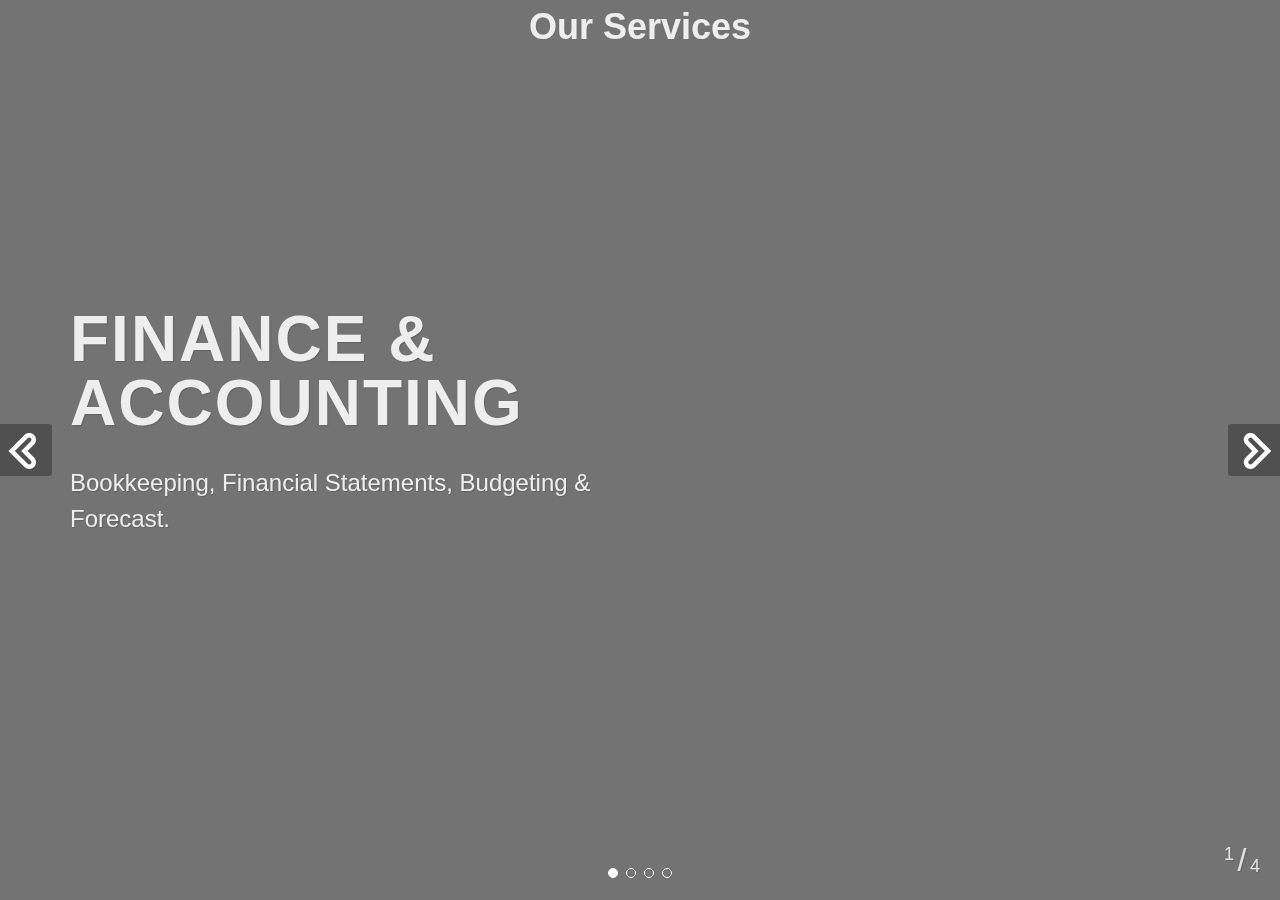
==== commit 24fbb1df: "Add files via upload" ====
--- a/section5/index.html
+++ b/section5/index.html
@@ -7,12 +7,12 @@
 
 	<!-- Stylesheets
 	============================================= -->
-	<link href="https://fonts.googleapis.com/css?family=Lato:300,400,400i,700|Raleway:300,400,500,600,700|Crete+Round:400i" rel="stylesheet" type="text/css" />
+	<!-- <link href="https://fonts.googleapis.com/css?family=Lato:300,400,400i,700|Raleway:300,400,500,600,700|Crete+Round:400i" rel="stylesheet" type="text/css" /> -->
 	<link rel="stylesheet" href="css/bootstrap.css" type="text/css" />
 	<link rel="stylesheet" href="style.css" type="text/css" />
 	<link rel="stylesheet" href="css/swiper.css" type="text/css" />
 	<link rel="stylesheet" href="css/dark.css" type="text/css" />
-	<link rel="stylesheet" href="css/font-icons.css" type="text/css" />
+	<!-- <link rel="stylesheet" href="css/font-icons.css" type="text/css" /> -->
 	<link rel="stylesheet" href="css/animate.css" type="text/css" />
 	<link rel="stylesheet" href="css/magnific-popup.css" type="text/css" />
 
@@ -142,8 +142,8 @@
 						<!-- </div> -->
 					<!-- </div> -->
 					
-					<div class="slider-arrow-left"><i class="icon-angle-left"></i></div>
-					<div class="slider-arrow-right"><i class="icon-angle-right"></i></div>
+					<div class="slider-arrow-left"><svg version="1.2" baseProfile="tiny" xmlns="http://www.w3.org/2000/svg" width="54" height="54" viewBox="0 0 24 24" fill="white" ><path d="M13 20c-.802 0-1.555-.312-2.122-.879l-7.121-7.121 7.122-7.121c1.133-1.133 3.11-1.133 4.243 0 .566.566.878 1.32.878 2.121s-.312 1.555-.879 2.122l-2.878 2.878 2.878 2.879c.567.566.879 1.32.879 2.121s-.312 1.555-.879 2.122c-.566.566-1.319.878-2.121.878zm-6.415-8l5.708 5.707c.378.378 1.037.377 1.414 0 .189-.189.293-.439.293-.707s-.104-.518-.293-.707l-4.292-4.293 4.292-4.293c.189-.189.293-.44.293-.707s-.104-.518-.293-.707c-.378-.379-1.037-.378-1.414-.001l-5.708 5.708z"/></svg></div>
+					<div class="slider-arrow-right"><svg version="1.2" baseProfile="tiny" xmlns="http://www.w3.org/2000/svg" width="54" height="54" viewBox="0 0 24 24" fill="white"><path d="M10 20c-.802 0-1.555-.312-2.122-.879-.566-.566-.878-1.32-.878-2.121s.312-1.555.879-2.122l2.878-2.878-2.878-2.879c-.567-.566-.879-1.32-.879-2.121s.312-1.555.879-2.122c1.133-1.132 3.109-1.133 4.243.001l7.121 7.121-7.122 7.121c-.566.567-1.319.879-2.121.879zm0-14c-.268 0-.518.104-.707.292-.189.19-.293.441-.293.708s.104.518.293.707l4.292 4.293-4.292 4.293c-.189.189-.293.439-.293.707s.104.518.293.707c.378.379 1.037.378 1.414.001l5.708-5.708-5.708-5.707c-.189-.189-.439-.293-.707-.293z"/></svg></div>
 					<div class="slide-number"><div class="slide-number-current"></div><span>/</span><div class="slide-number-total"></div></div>
 					<div class="swiper-pagination"></div>
 				</div>
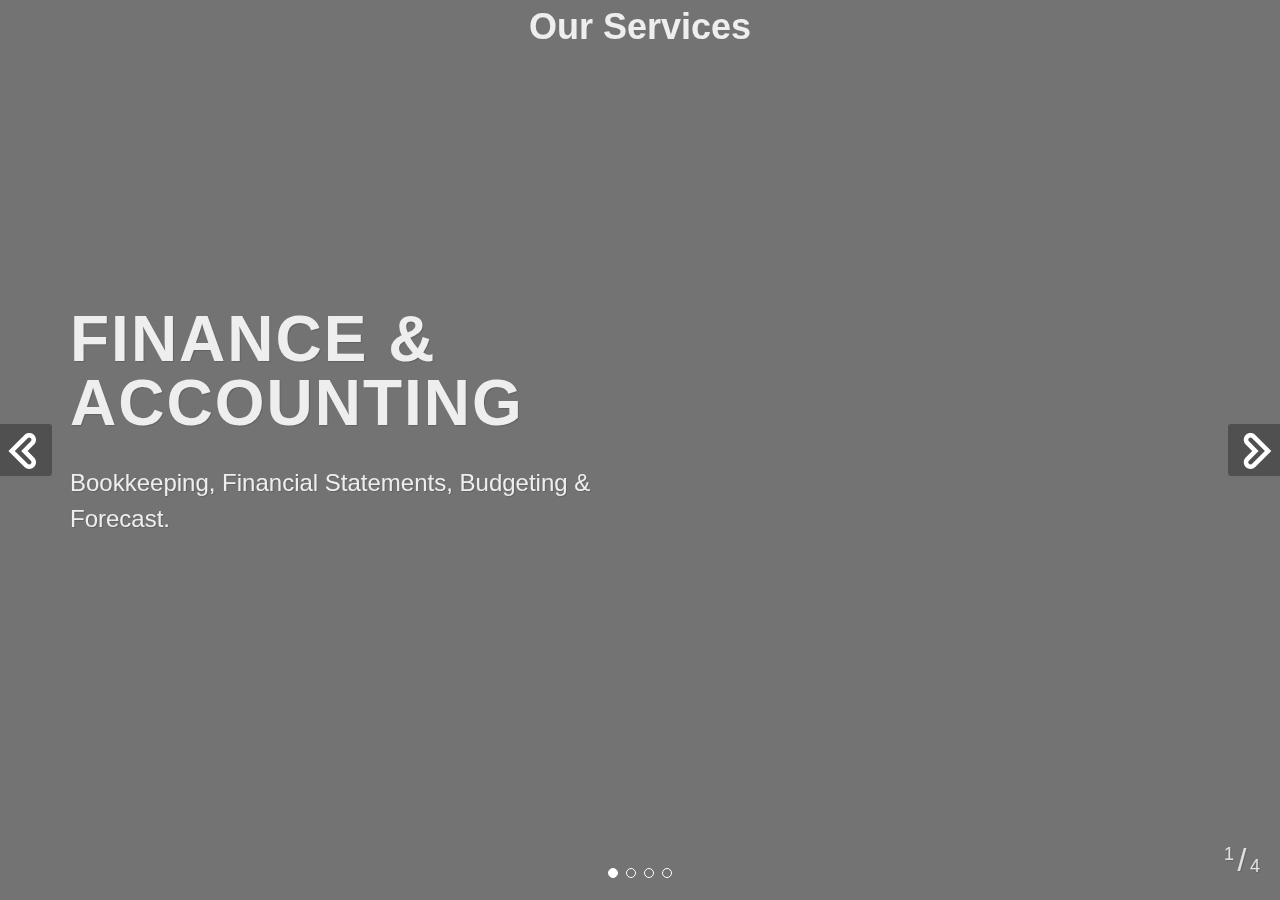
==== commit cdcfb9cb: "Add files via upload" ====
--- a/section5/index.html
+++ b/section5/index.html
@@ -51,7 +51,7 @@
                                         </div>  
 							</div>
 							<div class="video-wrap">
-								<video id="slide-video" poster="images/videos/explore.jpg" preload="auto" loop autoplay muted>
+								<video id="slide-video" poster="" preload="auto" loop autoplay muted>
 									<!-- <source src='images/videos/explore.webm' type='video/webm' /> -->
 									<source src='../media/Finance-accounting.mp4' type='video/mp4' />
 								</video>
@@ -68,7 +68,7 @@
                                              </div> 
 							</div>
 							<div class="video-wrap">
-								<video id="slide-video" poster="images/videos/explore.jpg" preload="auto" loop autoplay muted>
+								<video id="slide-video" poster="" preload="auto" loop autoplay muted>
 									<!-- <source src='images/videos/explore.webm' type='video/webm' /> -->
 									  <source src='../media/Corporate-secretarial.mp4' type='video/mp4'/> 
 								</video>
@@ -85,7 +85,7 @@
                                              </div> 
 							</div>
 							<div class="video-wrap">
-								<video id="slide-video" poster="images/videos/explore.jpg" preload="auto" loop autoplay muted>
+								<video id="slide-video" poster="" preload="auto" loop autoplay muted>
 									 <source src='../media/TAX-GST.mp4' type='video/mp4'/> 
 								</video>
 								<div class="video-overlay" style="background-color: rgba(0,0,0,0.55);"></div>
@@ -100,7 +100,7 @@
                                              </div>   
 							</div>
 							<div class="video-wrap">
-								<video id="slide-video" poster="images/videos/explore.jpg" preload="auto" loop autoplay muted>
+								<video id="slide-video" poster="" preload="auto" loop autoplay muted>
 									<source src='../media/Business-support.mp4' type='video/mp4'/> 
 								</video>
 								<div class="video-overlay" style="background-color: rgba(0,0,0,0.55);"></div>
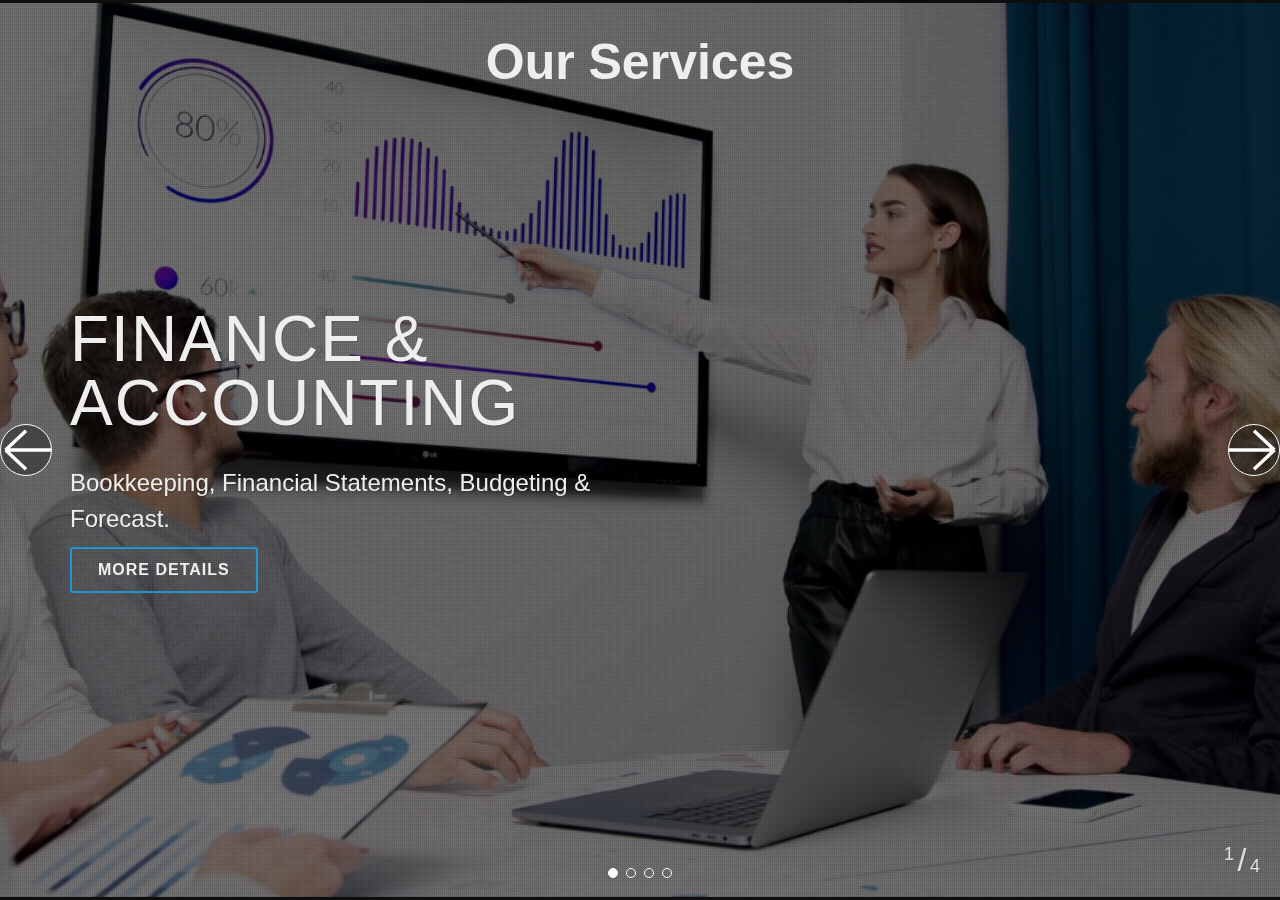
==== commit 241d6a54: "Add files via upload" ====
--- a/section5/index.html
+++ b/section5/index.html
@@ -42,7 +42,7 @@
 					<div class="swiper-wrapper">
 						
 						<div class="swiper-slide dark">
-							<div class="container clearfix"> <h1 style="text-align:center">Our Services</h1>
+							<div class="container clearfix"> <h1 style="text-align:center;padding-top: 25px;font-size: 50px;">Our Services</h1>
 							 <div class="slider-caption"> 
                                         <h2 data-animate="fadeInUp">Finance & <br/>Accounting</h2> 
                                         <p class="d-none d-sm-block" data-animate="fadeInUp" data-delay="200">Bookkeeping,  Financial Statements, 
@@ -51,8 +51,8 @@
                                         </div>  
 							</div>
 							<div class="video-wrap">
-								<video id="slide-video" poster="" preload="auto" loop autoplay muted>
-									<!-- <source src='images/videos/explore.webm' type='video/webm' /> -->
+								<video id="slide-video" poster="../media/Finance-accounting.png" preload="auto" loop autoplay muted>
+									 <source src='../media/Finance-accounting.webm' type='video/webm' /> 
 									<source src='../media/Finance-accounting.mp4' type='video/mp4' />
 								</video>
 								<div class="video-overlay" style="background-color: rgba(0,0,0,0.55);"></div>
@@ -60,7 +60,7 @@
 						</div>
 						
 						<div class="swiper-slide dark">
-							<div class="container clearfix"> <h1 style="text-align:center">Our Services</h1>
+							<div class="container clearfix"> <h1 style="text-align:center;padding-top: 25px;font-size: 50px;">Our Services</h1>
 								<div class="slider-caption"> 
                                         <h2 data-animate="fadeInUp">Corporate  &amp; Secretarial</h2> 
                                         <p class="d-none d-sm-block" data-animate="fadeInUp" data-delay="200">Company Incorporation, Company Secretary, Annual Filing .</p> 
@@ -68,8 +68,8 @@
                                              </div> 
 							</div>
 							<div class="video-wrap">
-								<video id="slide-video" poster="" preload="auto" loop autoplay muted>
-									<!-- <source src='images/videos/explore.webm' type='video/webm' /> -->
+								<video id="slide-video" poster="../media/Corporate-secretarial.png" preload="auto" loop autoplay muted>
+									 <source src='../media/Corporate-secretarial.webm' type='video/webm' /> 
 									  <source src='../media/Corporate-secretarial.mp4' type='video/mp4'/> 
 								</video>
 								<div class="video-overlay" style="background-color: rgba(0,0,0,0.55);"></div>
@@ -77,7 +77,7 @@
 						</div>
 						
 						<div class="swiper-slide dark">
-							<div class="container clearfix"> <h1 style="text-align:center">Our Services</h1>
+							<div class="container clearfix"> <h1 style="text-align:center;padding-top: 25px;font-size: 50px;">Our Services</h1>
 								 <div class="slider-caption"> 
                                         <h2 data-animate="fadeInUp">Tax & <br/>GST</h2> 
                                         <p class="d-none d-sm-block" data-animate="fadeInUp" data-delay="200">GST Registration, Tax Filing, Tax Computation .</p> 
@@ -85,14 +85,15 @@
                                              </div> 
 							</div>
 							<div class="video-wrap">
-								<video id="slide-video" poster="" preload="auto" loop autoplay muted>
+								<video id="slide-video" poster="../media/TAX-GST.png" preload="auto" loop autoplay muted>
+								<source src='../media/TAX-GST.webm' type='video/webm' />
 									 <source src='../media/TAX-GST.mp4' type='video/mp4'/> 
 								</video>
 								<div class="video-overlay" style="background-color: rgba(0,0,0,0.55);"></div>
 							</div>
 						</div>
 						<div class="swiper-slide dark">
-							<div class="container clearfix"> <h1 style="text-align:center">Our Services</h1>
+							<div class="container clearfix"> <h1 style="text-align:center;padding-top: 25px;font-size: 50px;">Our Services</h1>
 								  <div class="slider-caption"> 
                                         <h2 data-animate="fadeInUp">Business Support</h2> 
                                         <p class="d-none d-sm-block" data-animate="fadeInUp" data-delay="200">Corporate Advisory, Work Pass Application, Payroll.</p> 
@@ -100,7 +101,8 @@
                                              </div>   
 							</div>
 							<div class="video-wrap">
-								<video id="slide-video" poster="" preload="auto" loop autoplay muted>
+								<video id="slide-video" poster="../media/Business-support.png" preload="auto" loop autoplay muted>
+								<source src='../media/Business-support.webm' type='video/webm' />
 									<source src='../media/Business-support.mp4' type='video/mp4'/> 
 								</video>
 								<div class="video-overlay" style="background-color: rgba(0,0,0,0.55);"></div>
@@ -142,8 +144,18 @@
 						<!-- </div> -->
 					<!-- </div> -->
 					
-					<div class="slider-arrow-left"><svg version="1.2" baseProfile="tiny" xmlns="http://www.w3.org/2000/svg" width="54" height="54" viewBox="0 0 24 24" fill="white" ><path d="M13 20c-.802 0-1.555-.312-2.122-.879l-7.121-7.121 7.122-7.121c1.133-1.133 3.11-1.133 4.243 0 .566.566.878 1.32.878 2.121s-.312 1.555-.879 2.122l-2.878 2.878 2.878 2.879c.567.566.879 1.32.879 2.121s-.312 1.555-.879 2.122c-.566.566-1.319.878-2.121.878zm-6.415-8l5.708 5.707c.378.378 1.037.377 1.414 0 .189-.189.293-.439.293-.707s-.104-.518-.293-.707l-4.292-4.293 4.292-4.293c.189-.189.293-.44.293-.707s-.104-.518-.293-.707c-.378-.379-1.037-.378-1.414-.001l-5.708 5.708z"/></svg></div>
-					<div class="slider-arrow-right"><svg version="1.2" baseProfile="tiny" xmlns="http://www.w3.org/2000/svg" width="54" height="54" viewBox="0 0 24 24" fill="white"><path d="M10 20c-.802 0-1.555-.312-2.122-.879-.566-.566-.878-1.32-.878-2.121s.312-1.555.879-2.122l2.878-2.878-2.878-2.879c-.567-.566-.879-1.32-.879-2.121s.312-1.555.879-2.122c1.133-1.132 3.109-1.133 4.243.001l7.121 7.121-7.122 7.121c-.566.567-1.319.879-2.121.879zm0-14c-.268 0-.518.104-.707.292-.189.19-.293.441-.293.708s.104.518.293.707l4.292 4.293-4.292 4.293c-.189.189-.293.439-.293.707s.104.518.293.707c.378.379 1.037.378 1.414.001l5.708-5.708-5.708-5.707c-.189-.189-.439-.293-.707-.293z"/></svg></div>
+					<div class="slider-arrow-left" style="border: 1px solid #fafbff;border-radius: 50%;">
+					 <svg width="50" height="50" viewBox="0 0 22 19" fill="none" xmlns="http://www.w3.org/2000/svg"> 
+										<path d="M2 9.5H22M2 9.5L11 1M2 9.5L11 18" stroke="white" stroke-width="1.5" fill="white"/> 
+                                            </svg> 
+					<!-- <svg version="1.2" baseProfile="tiny" xmlns="http://www.w3.org/2000/svg" width="54" height="54" viewBox="0 0 24 24" fill="white" ><path d="M13 20c-.802 0-1.555-.312-2.122-.879l-7.121-7.121 7.122-7.121c1.133-1.133 3.11-1.133 4.243 0 .566.566.878 1.32.878 2.121s-.312 1.555-.879 2.122l-2.878 2.878 2.878 2.879c.567.566.879 1.32.879 2.121s-.312 1.555-.879 2.122c-.566.566-1.319.878-2.121.878zm-6.415-8l5.708 5.707c.378.378 1.037.377 1.414 0 .189-.189.293-.439.293-.707s-.104-.518-.293-.707l-4.292-4.293 4.292-4.293c.189-.189.293-.44.293-.707s-.104-.518-.293-.707c-.378-.379-1.037-.378-1.414-.001l-5.708 5.708z"/></svg> -->
+					</div>
+					<div class="slider-arrow-right" style="border: 1px solid #fafbff;border-radius: 50%;">
+					<!-- <svg version="1.2" baseProfile="tiny" xmlns="http://www.w3.org/2000/svg" width="54" height="54" viewBox="0 0 24 24" fill="white"><path d="M10 20c-.802 0-1.555-.312-2.122-.879-.566-.566-.878-1.32-.878-2.121s.312-1.555.879-2.122l2.878-2.878-2.878-2.879c-.567-.566-.879-1.32-.879-2.121s.312-1.555.879-2.122c1.133-1.132 3.109-1.133 4.243.001l7.121 7.121-7.122 7.121c-.566.567-1.319.879-2.121.879zm0-14c-.268 0-.518.104-.707.292-.189.19-.293.441-.293.708s.104.518.293.707l4.292 4.293-4.292 4.293c-.189.189-.293.439-.293.707s.104.518.293.707c.378.379 1.037.378 1.414.001l5.708-5.708-5.708-5.707c-.189-.189-.439-.293-.707-.293z"/></svg> -->
+					<svg width="50" height="50" viewBox="0 0 22 19" fill="none" xmlns="http://www.w3.org/2000/svg">
+                                                <path d="M20 9.5H0M20 9.5L11 1M20 9.5L11 18" stroke="white" stroke-width="1.5" fill="white"/>
+                                            </svg>
+					</div>
 					<div class="slide-number"><div class="slide-number-current"></div><span>/</span><div class="slide-number-total"></div></div>
 					<div class="swiper-pagination"></div>
 				</div>
--- a/section5/style.css
+++ b/section5/style.css
@@ -3102,7 +3102,7 @@
 	font-size: 4rem;
 	letter-spacing: 2px;
 	text-transform: uppercase;
-	font-weight: 700;
+	font-weight: 500;
 	line-height: 1;
 	margin-bottom: 0;
 }
@@ -6756,13 +6756,14 @@
 }
 
 .button.button-border.button-light {
-	border-color: #EEE;
+	/* border-color: #EEE; */
+	border:2px solid #1D97D4;
 	color: #EEE;
 }
 
 .button.button-border.button-light:hover {
-	background-color: #EEE;
-	color: #333;
+	background-color:#1D97D4;
+	color: #EEE;
 	text-shadow: none;
 }
 
@@ -7840,8 +7841,8 @@
 .feature-box.fbox-center.nobottomborder:not(.fbox-bg) h3:after { display: none; }
 
 .feature-box.fbox-center.fbox-italic p {
-	font-style: italic;
-	font-family: 'Lato', sans-serif;
+	/* font-style: italic; */
+	/* font-family: 'Lato', sans-serif; */
 }
 
 
@@ -9257,7 +9258,7 @@
 ul.tab-nav-lg li a {
 	display: inline-block;
 	color: #444;
-	font-family: 'Raleway', sans-serif;
+	/* font-family: 'Raleway', sans-serif; */
 	font-size: 13px;
 	font-weight: bold;
 	text-transform: uppercase;
@@ -9674,7 +9675,7 @@
 
 .testi-content p {
 	margin-bottom: 0;
-	font-family: 'Crete Round', serif;
+	/* font-family: 'Crete Round', serif; */
 	font-style: italic;
 }
 
@@ -9864,7 +9865,7 @@
 	display: block;
 	color: #1ABC9C;
 	font-weight: 400;
-	font-family: 'Crete Round', serif;
+	/* font-family: 'Crete Round', serif; */
 	font-style: italic;
 	font-size: 15px;
 	margin-top: 5px;
@@ -10216,7 +10217,7 @@
 .counter {
 	font-size: 42px;
 	font-weight: 600;
-	font-family: 'Raleway', sans-serif;
+	/* font-family: 'Raleway', sans-serif; */
 }
 
 .counter.counter-small { font-size: 28px; }
@@ -11116,7 +11117,7 @@
 	display: inline-block;
 	font-size: 13px;
 	font-weight: 700;
-	font-family: 'Raleway', sans-serif;
+	/* font-family: 'Raleway', sans-serif; */
 	text-transform: uppercase;
 	letter-spacing: 1px;
 	color: #555;
@@ -11496,7 +11497,7 @@
 	display: block;
 	margin: 0 0 5px;
 	font-size: 16px;
-	font-family: 'Crete Round', serif;
+	/* font-family: 'Crete Round', serif; */
 	font-style: italic;
 	font-weight: 400;
 	color: #999;
@@ -12450,7 +12451,7 @@
 .widget-filter-links li a {
 	display: block;
 	color: #444;
-	font-family: 'Raleway', sans-serif;
+	/* font-family: 'Raleway', sans-serif; */
 	font-weight: 500;
 }
 
@@ -13935,3 +13936,41 @@
 }
 
 
+.t-display-2 {
+    margin-top: 0;
+    margin-bottom: 0;
+    font-family: Ppneuemontreal,sans-serif;
+    font-size: 6.875em;
+    line-height: .86;
+    font-weight: 400;
+    letter-spacing: -.02em;
+}
+
+
+.button-28 {
+    appearance: none;
+    background-color: transparent;
+    border: 2px solid #1D97D4;
+    /* border-radius: 15px; */
+    box-sizing: border-box;
+    color: #fff;
+    cursor: pointer;
+    display: inline-block;
+    font-family: Roobert,-apple-system,BlinkMacSystemFont,"Segoe UI",Helvetica,Arial,sans-serif,"Apple Color Emoji","Segoe UI Emoji","Segoe UI Symbol";
+    font-size: 16px;
+    font-weight: 600;
+    line-height: normal;
+    margin: 0;
+    min-height: 40px;
+    min-width: 0;
+    outline: none;
+    /* padding: 16px 24px; */
+    text-align: center;
+    text-decoration: none;
+    transition: all 300ms cubic-bezier(.23, 1, 0.32, 1);
+    user-select: none;
+    -webkit-user-select: none;
+    touch-action: manipulation;
+    width: 100%;
+    will-change: transform;
+}
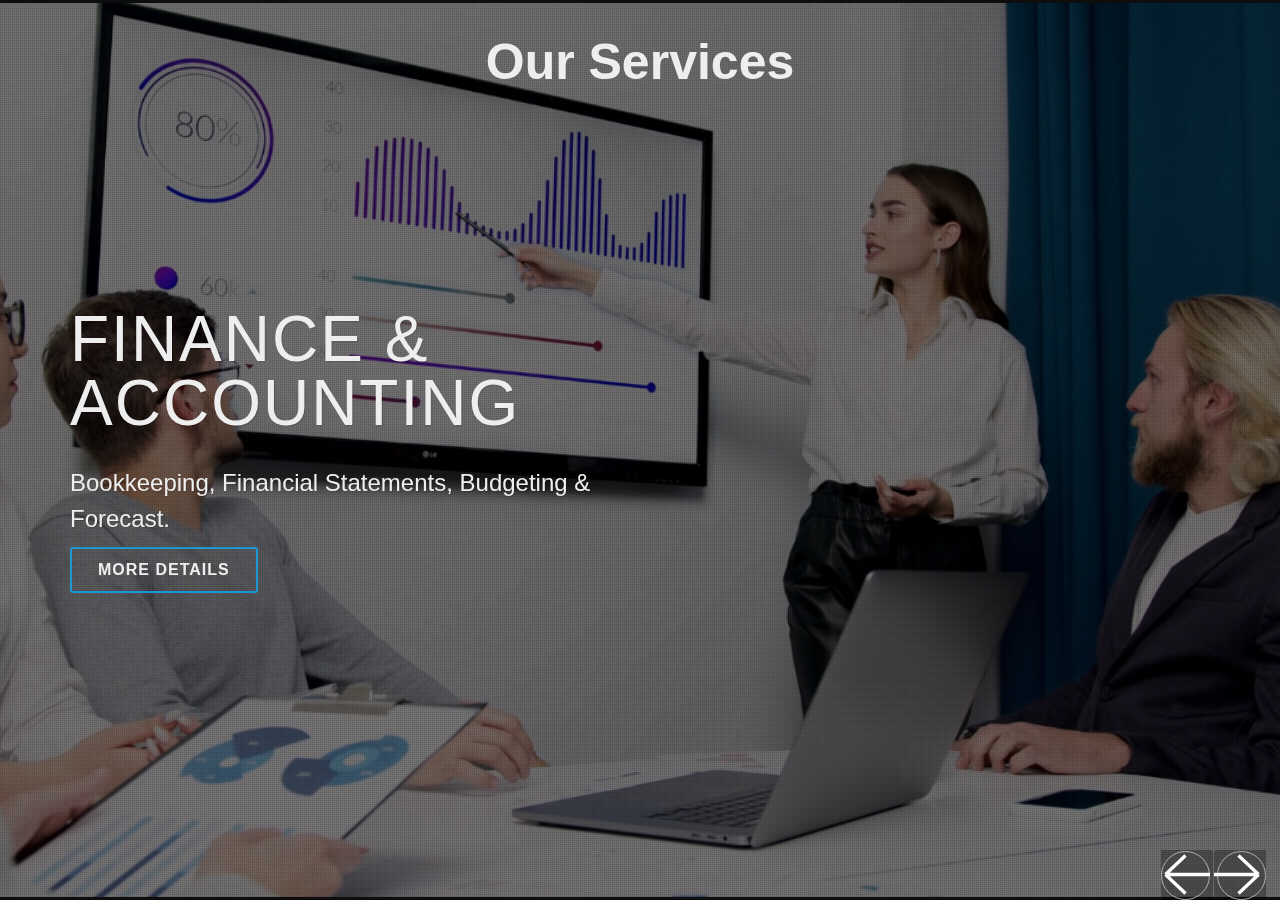
==== commit ff5fba7b: "Add files via upload" ====
--- a/section5/index.html
+++ b/section5/index.html
@@ -144,20 +144,38 @@
 						<!-- </div> -->
 					<!-- </div> -->
 					
-					<div class="slider-arrow-left" style="border: 1px solid #fafbff;border-radius: 50%;">
-					 <svg width="50" height="50" viewBox="0 0 22 19" fill="none" xmlns="http://www.w3.org/2000/svg"> 
-										<path d="M2 9.5H22M2 9.5L11 1M2 9.5L11 18" stroke="white" stroke-width="1.5" fill="white"/> 
-                                            </svg> 
-					<!-- <svg version="1.2" baseProfile="tiny" xmlns="http://www.w3.org/2000/svg" width="54" height="54" viewBox="0 0 24 24" fill="white" ><path d="M13 20c-.802 0-1.555-.312-2.122-.879l-7.121-7.121 7.122-7.121c1.133-1.133 3.11-1.133 4.243 0 .566.566.878 1.32.878 2.121s-.312 1.555-.879 2.122l-2.878 2.878 2.878 2.879c.567.566.879 1.32.879 2.121s-.312 1.555-.879 2.122c-.566.566-1.319.878-2.121.878zm-6.415-8l5.708 5.707c.378.378 1.037.377 1.414 0 .189-.189.293-.439.293-.707s-.104-.518-.293-.707l-4.292-4.293 4.292-4.293c.189-.189.293-.44.293-.707s-.104-.518-.293-.707c-.378-.379-1.037-.378-1.414-.001l-5.708 5.708z"/></svg> -->
-					</div>
-					<div class="slider-arrow-right" style="border: 1px solid #fafbff;border-radius: 50%;">
-					<!-- <svg version="1.2" baseProfile="tiny" xmlns="http://www.w3.org/2000/svg" width="54" height="54" viewBox="0 0 24 24" fill="white"><path d="M10 20c-.802 0-1.555-.312-2.122-.879-.566-.566-.878-1.32-.878-2.121s.312-1.555.879-2.122l2.878-2.878-2.878-2.879c-.567-.566-.879-1.32-.879-2.121s.312-1.555.879-2.122c1.133-1.132 3.109-1.133 4.243.001l7.121 7.121-7.122 7.121c-.566.567-1.319.879-2.121.879zm0-14c-.268 0-.518.104-.707.292-.189.19-.293.441-.293.708s.104.518.293.707l4.292 4.293-4.292 4.293c-.189.189-.293.439-.293.707s.104.518.293.707c.378.379 1.037.378 1.414.001l5.708-5.708-5.708-5.707c-.189-.189-.439-.293-.707-.293z"/></svg> -->
-					<svg width="50" height="50" viewBox="0 0 22 19" fill="none" xmlns="http://www.w3.org/2000/svg">
-                                                <path d="M20 9.5H0M20 9.5L11 1M20 9.5L11 18" stroke="white" stroke-width="1.5" fill="white"/>
-                                            </svg>
-					</div>
-					<div class="slide-number"><div class="slide-number-current"></div><span>/</span><div class="slide-number-total"></div></div>
-					<div class="swiper-pagination"></div>
+					<!-- <div class="slider-arrow-left" style="border: 1px solid #fafbff;border-radius: 50%;"> -->
+					 <!-- <svg width="50" height="50" viewBox="0 0 22 19" fill="none" xmlns="http://www.w3.org/2000/svg">  -->
+										<!-- <path d="M2 9.5H22M2 9.5L11 1M2 9.5L11 18" stroke="white" stroke-width="1.5" fill="white"/>  -->
+                                            <!-- </svg>  -->
+					<!-- <!-- <svg version="1.2" baseProfile="tiny" xmlns="http://www.w3.org/2000/svg" width="54" height="54" viewBox="0 0 24 24" fill="white" ><path d="M13 20c-.802 0-1.555-.312-2.122-.879l-7.121-7.121 7.122-7.121c1.133-1.133 3.11-1.133 4.243 0 .566.566.878 1.32.878 2.121s-.312 1.555-.879 2.122l-2.878 2.878 2.878 2.879c.567.566.879 1.32.879 2.121s-.312 1.555-.879 2.122c-.566.566-1.319.878-2.121.878zm-6.415-8l5.708 5.707c.378.378 1.037.377 1.414 0 .189-.189.293-.439.293-.707s-.104-.518-.293-.707l-4.292-4.293 4.292-4.293c.189-.189.293-.44.293-.707s-.104-.518-.293-.707c-.378-.379-1.037-.378-1.414-.001l-5.708 5.708z"/></svg> --> -->
+					<!-- </div> -->
+					<!-- <div class="slider-arrow-right" style="border: 1px solid #fafbff;border-radius: 50%;"> -->
+					<!-- <!-- <svg version="1.2" baseProfile="tiny" xmlns="http://www.w3.org/2000/svg" width="54" height="54" viewBox="0 0 24 24" fill="white"><path d="M10 20c-.802 0-1.555-.312-2.122-.879-.566-.566-.878-1.32-.878-2.121s.312-1.555.879-2.122l2.878-2.878-2.878-2.879c-.567-.566-.879-1.32-.879-2.121s.312-1.555.879-2.122c1.133-1.132 3.109-1.133 4.243.001l7.121 7.121-7.122 7.121c-.566.567-1.319.879-2.121.879zm0-14c-.268 0-.518.104-.707.292-.189.19-.293.441-.293.708s.104.518.293.707l4.292 4.293-4.292 4.293c-.189.189-.293.439-.293.707s.104.518.293.707c.378.379 1.037.378 1.414.001l5.708-5.708-5.708-5.707c-.189-.189-.439-.293-.707-.293z"/></svg> --> -->
+					<!-- <svg width="50" height="50" viewBox="0 0 22 19" fill="none" xmlns="http://www.w3.org/2000/svg"> -->
+                                                <!-- <path d="M20 9.5H0M20 9.5L11 1M20 9.5L11 18" stroke="white" stroke-width="1.5" fill="white"/> -->
+                                            <!-- </svg> -->
+					<!-- </div> -->
+					<!-- <div class="slide-number"><div class="slide-number-current"></div><span>/</span><div class="slide-number-total"></div></div> -->
+					<!-- <div class="swiper-pagination"></div> -->
+					
+					<div class="swiper-controls solutions">
+                           <div class="swiper-so-prev solutions" tabindex="-1" role="button" aria-label="Previous slide" aria-controls="swiper-wrapper-fd2e73a9f25108803" aria-disabled="true">
+                              <div class="slider-arrow-left solutions w-embed">
+                                 <svg width="3.5em" height="3.5em" viewBox="0 0 22 19" fill="none" xmlns="http://www.w3.org/2000/svg">
+                                    <path d="M2 9.5H22M2 9.5L11 1M2 9.5L11 18" stroke="currentColor" stroke-width="1.5"></path>
+                                 </svg>
+                              </div>
+                           </div>
+                           <div class="swiper-so-next solutions" tabindex="0" role="button" aria-label="Next slide" aria-controls="swiper-wrapper-fd2e73a9f25108803" aria-disabled="false">
+                              <div class="slider-arrow-right solutions w-embed">
+                                 <svg width="3.5em" height="3.5em" viewBox="0 0 22 19" fill="none" xmlns="http://www.w3.org/2000/svg">
+                                    <path d="M20 9.5H0M20 9.5L11 1M20 9.5L11 18" stroke="currentColor" stroke-width="1.5"></path>
+                                 </svg>
+                              </div>
+                           </div>
+                        </div>
+					
 				</div>
 
 			</div>
@@ -177,5 +195,6 @@
 
 	<script src="js/functions.js"></script>
 
+
 </body>
 </html>--- a/section5/style.css
+++ b/section5/style.css
@@ -13974,3 +13974,319 @@
     width: 100%;
     will-change: transform;
 }
+
+.swiper-slide.te:not(:first-child), .swiper-slide.solutions:not(:first-child), .swiper-controls.solutions, .c-social-icon {
+	display: flex !important;
+}
+
+.c-solutions-bt {
+	position: absolute;
+	left: auto;
+	top: auto;
+	right: 0;
+	bottom: 0;
+	z-index: 20;
+	display: -webkit-box;
+	display: -webkit-flex;
+	display: -ms-flexbox;
+	display: flex;
+	width: 59%;
+	-webkit-box-pack: justify;
+	-webkit-justify-content: space-between;
+	-ms-flex-pack: justify;
+	justify-content: space-between;
+	-webkit-box-align: end;
+	-webkit-align-items: flex-end;
+	-ms-flex-align: end;
+	align-items: flex-end;
+	-webkit-transform: translate(0,-8em);
+	-ms-transform: translate(0,-8em);
+	transform: translate(0,-8em);
+}
+
+.c-solutions-pag {
+	-webkit-transform: none;
+	-ms-transform: none;
+	transform: none;
+}
+
+.swiper-horizontal > .swiper-pagination-bullets, .swiper-pagination-bullets.swiper-pagination-horizontal, .swiper-pagination-custom, .swiper-pagination-fraction {
+	bottom: 10px;
+	left: 0;
+	width: 100%;
+}
+
+.t-display-5 {
+	font-size: clamp(2.5em, 3em, 3.5em);
+}
+
+.t-display-5 {
+	margin-top: 0;
+	margin-bottom: 0;
+	font-family: Ppneuemontreal,sans-serif;
+	font-size: 3em;
+	line-height: .96;
+	font-weight: 400;
+	letter-spacing: 0;
+}
+
+.swiper-controls.solutions {
+	position: absolute;
+	left: auto;
+	top: auto;
+	right: 0;
+	bottom: 0;
+	z-index: 25;
+	-webkit-box-pack: end;
+	-webkit-justify-content: flex-end;
+	-ms-flex-pack: end;
+	justify-content: flex-end;
+	-webkit-transform: translate(-1em,0);
+	-ms-transform: translate(-1em,0);
+	transform: translate(-1em,0);
+}
+
+.swiper-controls {
+	position: absolute;
+	left: 0;
+	top: auto;
+	right: auto;
+	bottom: 0;
+	display: -webkit-box;
+	display: -webkit-flex;
+	display: -ms-flexbox;
+	display: flex;
+	-webkit-box-align: center;
+	-webkit-align-items: center;
+	-ms-flex-align: center;
+	align-items: center;
+	grid-column-gap: 0.5em;
+	grid-row-gap: 0.5em;
+}
+
+
+.swiper-so-prev.solutions {
+	width: 3.5em;
+	height: 3.5em;
+	-webkit-transform: none;
+	-ms-transform: none;
+	transform: none;
+	-webkit-transition: background-color .4s,color .4s,opacity .4s;
+	transition: background-color .4s,color .4s,opacity .4s;
+	color: #141519;
+}
+
+
+
+.swiper-button-disabled {
+	opacity: 0.4;
+	pointer-events: none;
+}
+
+.swiper-so-prev {
+	display: -webkit-box;
+	display: -webkit-flex;
+	display: -ms-flexbox;
+	display: flex;
+	width: 3.5em;
+	height: 3.5em;
+	-webkit-box-pack: center;
+	-webkit-justify-content: center;
+	-ms-flex-pack: center;
+	justify-content: center;
+	-webkit-box-align: center;
+	-webkit-align-items: center;
+	-ms-flex-align: center;
+	align-items: center;
+	border: 1px solid #fff;
+	border-radius: 50%;
+	background-color: transparent;
+	-webkit-transition: background-color .4s,color .4s;
+	transition: background-color .4s,color .4s;
+	color: #fff;
+	cursor: pointer;
+}
+
+.w-embed::after {
+	clear: both;
+}
+
+.w-embed::after, .w-embed::before {
+	content: " ";
+	display: table;
+	grid-column-start: 1;
+	grid-row-start: 1;
+	grid-column-end: 2;
+	grid-row-end: 2;
+}
+
+.swiper-so-prev.solutions {
+	color: #fff;
+}
+
+
+svg:not(:root) {
+	overflow: hidden;
+}
+
+.swiper-so-next.solutions {
+	width: 3.5em;
+	height: 3.5em;
+	-webkit-transform: none;
+	-ms-transform: none;
+	transform: none;
+	-webkit-transition: color .4s,background-color .4s,opacity .4s;
+	transition: color .4s,background-color .4s,opacity .4s;
+}
+
+.swiper-so-prev {
+	display: -webkit-box;
+	display: -webkit-flex;
+	display: -ms-flexbox;
+	display: flex;
+	width: 3.5em;
+	height: 3.5em;
+	-webkit-box-pack: center;
+	-webkit-justify-content: center;
+	-ms-flex-pack: center;
+	justify-content: center;
+	-webkit-box-align: center;
+	-webkit-align-items: center;
+	-ms-flex-align: center;
+	align-items: center;
+	border: 1px solid #fff;
+	border-radius: 50%;
+	background-color: transparent;
+	-webkit-transition: background-color .4s,color .4s;
+	transition: background-color .4s,color .4s;
+	color: #fff;
+	cursor: pointer;
+}
+
+.swiper-so-next {
+	display: -webkit-box;
+	display: -webkit-flex;
+	display: -ms-flexbox;
+	display: flex;
+	width: 3.5em;
+	height: 3.5em;
+	-webkit-box-pack: center;
+	-webkit-justify-content: center;
+	-ms-flex-pack: center;
+	justify-content: center;
+	-webkit-box-align: center;
+	-webkit-align-items: center;
+	-ms-flex-align: center;
+	align-items: center;
+	border: 1px solid #fff;
+	border-radius: 50%;
+	background-color: transparent;
+	-webkit-transition: color .4s,background-color .4s;
+	transition: color .4s,background-color .4s;
+	color: #fff;
+	cursor: pointer;
+}
+
+.swiper-so-next:hover {
+ background-color:#141519;
+ color:#fafbff 
+}
+.swiper-so-next.solutions {
+ width:3.5em;
+ height:3.5em;
+ -webkit-transform:none;
+ -ms-transform:none;
+ transform:none;
+ -webkit-transition:color .4s,background-color .4s,opacity .4s;
+ transition:color .4s,background-color .4s,opacity .4s 
+}
+.swiper-so-next.solutions:hover {
+ background-color:#141519;
+ color:#fafbff 
+}
+
+.swiper-so-prev:hover {
+ background-color:#141519;
+ color:#fafbff 
+}
+.swiper-so-prev.solutions {
+ width:3.5em;
+ height:3.5em;
+ -webkit-transform:none;
+ -ms-transform:none;
+ transform:none;
+ -webkit-transition:background-color .4s,color .4s,opacity .4s;
+ transition:background-color .4s,color .4s,opacity .4s;
+ color:#fff
+}
+.swiper-so-prev.solutions:hover {
+ color:#fafbff 
+}
+.swiper-te-next {
+ display:-webkit-box;
+ display:-webkit-flex;
+ display:-ms-flexbox;
+ display:flex;
+ width:3.5em;
+ height:3.5em;
+ -webkit-box-pack:center;
+ -webkit-justify-content:center;
+ -ms-flex-pack:center;
+ justify-content:center;
+ -webkit-box-align:center;
+ -webkit-align-items:center;
+ -ms-flex-align:center;
+ align-items:center;
+ border:1px solid #141519;
+ border-radius:50%;
+ background-color:transparent;
+ -webkit-transition:color .4s,background-color .4s;
+ transition:color .4s,background-color .4s;
+ color:#141519;
+ cursor:pointer 
+}
+.swiper-te-next:hover {
+ background-color:#141519;
+ color:#fafbff 
+}
+.swiper-te-prev {
+ display:-webkit-box;
+ display:-webkit-flex;
+ display:-ms-flexbox;
+ display:flex;
+ width:3.5em;
+ height:3.5em;
+ -webkit-box-pack:center;
+ -webkit-justify-content:center;
+ -ms-flex-pack:center;
+ justify-content:center;
+ -webkit-box-align:center;
+ -webkit-align-items:center;
+ -ms-flex-align:center;
+ align-items:center;
+ border:1px solid #141519;
+ border-radius:50%;
+ background-color:transparent;
+ -webkit-transition:background-color .4s,color .4s;
+ transition:background-color .4s,color .4s;
+ color:#141519;
+ cursor:pointer 
+}
+.swiper-te-prev:hover {
+ background-color:#141519;
+ color:#fafbff 
+}
+.c-reel-controls {
+ position:absolute;
+ left:auto;
+ top:auto;
+ right:0;
+ bottom:0;
+ z-index:100;
+ width:2em;
+ height:2em;
+ -webkit-transform:translate(-1.25em,-1.25em);
+ -ms-transform:translate(-1.25em,-1.25em);
+ transform:translate(-1.25em,-1.25em);
+ cursor:pointer 
+}